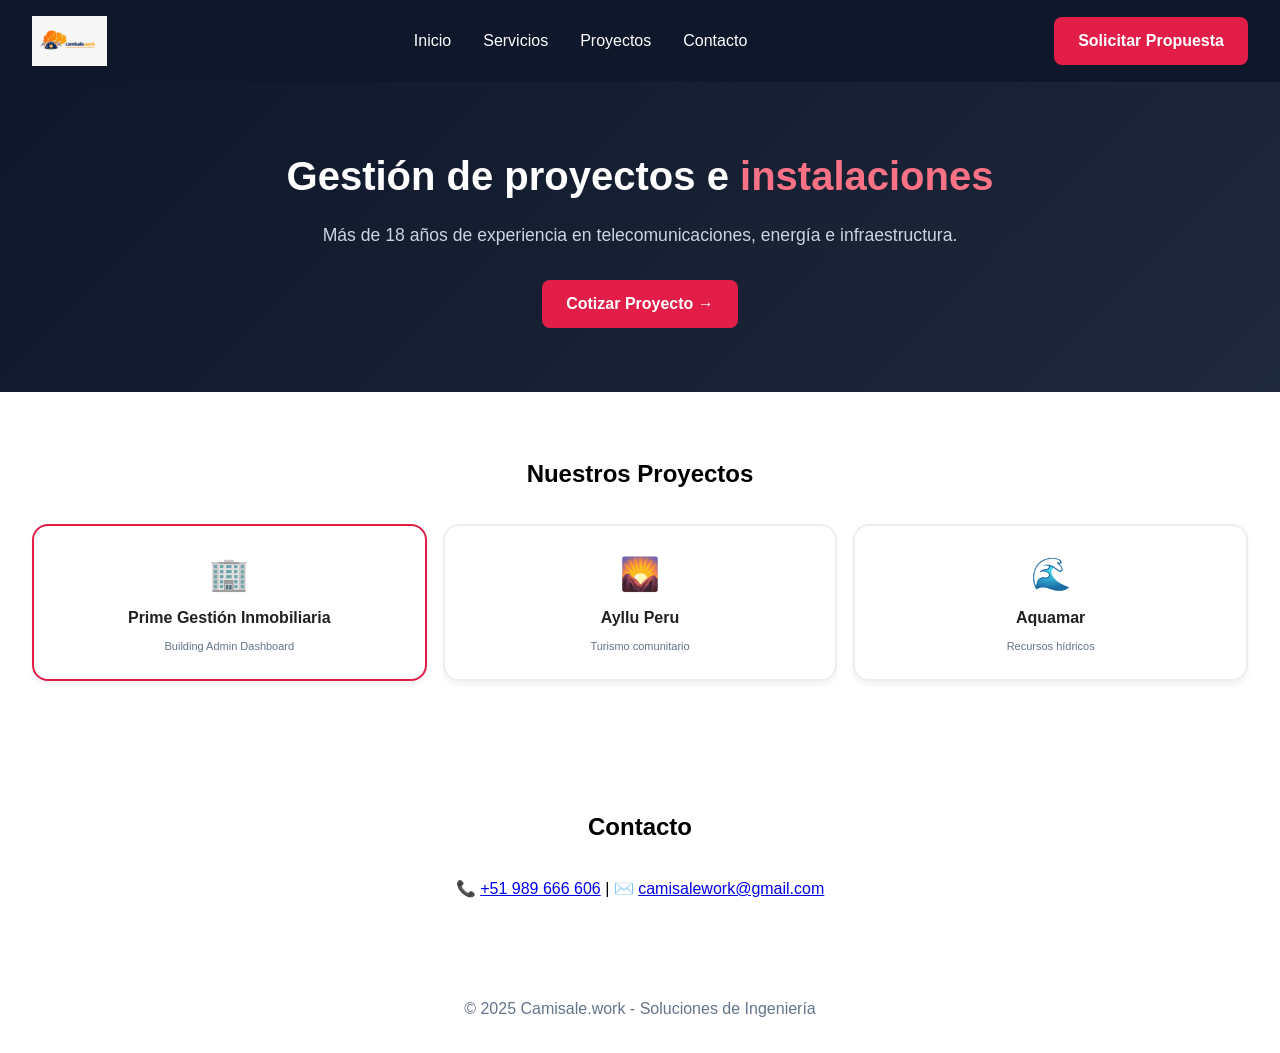
==== index.html @ f4c44f48 "Update Supabase URL and anon key in index.html" ====
<!DOCTYPE html>
<html lang="es">
<head>
    <meta charset="UTF-8">
    <meta name="viewport" content="width=device-width, initial-scale=1.0">
    <title>Camisale.work | Ingeniería y Consultoría</title>
    
    <script>
        const SUPABASE_URL = 'https://jvngqoqfregoqgrqojep.supabase.co';
        const SUPABASE_ANON_KEY = 'eyJhbGciOiJIUzI1NiIsInR5cCI6IkpXVCJ9.eyJpc3MiOiJzdXBhYmFzZSIsInJlZiI6Imp2bmdxb3FmcmVnb3FncnFvamVwIiwicm9sZSI6ImFub24iLCJpYXQiOjE3ODc4ODYxNDYsImV4cCI6MjEwMzQ2MjE0Nn0.fO7yDpC3pJrs6NSYGNqdN4oT_0IHiggTVTLudNkrqsc';
    </script>
    
    <style>
        * { margin: 0; padding: 0; box-sizing: border-box; }
        body { font-family: 'Segoe UI', Roboto, sans-serif; line-height: 1.5; }
        
        /* ============ LOGOS ============ */
        .logo-camisale {
            height: 50px;
            width: auto;
        }
        .logo-pgi {
            height: 40px;
            width: auto;
        }
        
        /* ============ CAMISALE HOMEPAGE ============ */
        #camisale-site { display: block; }
        
        .camisale-header {
            background: #0F172A;
            color: white;
            padding: 1rem 2rem;
            display: flex;
            justify-content: space-between;
            align-items: center;
            flex-wrap: wrap;
            gap: 1rem;
        }
        
        .camisale-nav {
            display: flex;
            gap: 2rem;
            list-style: none;
            flex-wrap: wrap;
        }
        
        .camisale-nav a {
            color: white;
            text-decoration: none;
            font-weight: 500;
        }
        
        .camisale-nav a:hover { color: #E11D48; }
        
        .camisale-hero {
            background: linear-gradient(135deg, #0F172A, #1E293B);
            color: white;
            padding: 4rem 2rem;
            text-align: center;
        }
        
        .camisale-hero h1 {
            font-size: 2.5rem;
            font-weight: 800;
            margin-bottom: 1rem;
        }
        
        .btn-camisale {
            display: inline-block;
            background: #E11D48;
            color: white;
            padding: 0.75rem 1.5rem;
            border-radius: 0.5rem;
            text-decoration: none;
            font-weight: 600;
            border: none;
            cursor: pointer;
            font-family: inherit;
        }
        
        .camisale-section {
            padding: 4rem 2rem;
            max-width: 1280px;
            margin: 0 auto;
        }
        
        .projects-hub {
            display: grid;
            grid-template-columns: repeat(auto-fit, minmax(200px, 1fr));
            gap: 1rem;
        }
        
        .project-link-card {
            background: white;
            border-radius: 1rem;
            padding: 1.5rem;
            box-shadow: 0 4px 6px rgba(0,0,0,0.05);
            text-decoration: none;
            color: #212121;
            display: flex;
            flex-direction: column;
            align-items: center;
            gap: 0.5rem;
            cursor: pointer;
            border: 2px solid #eeeeee;
            transition: transform 0.2s;
        }
        
        .project-link-card:hover {
            transform: translateY(-4px);
            border-color: #E11D48;
        }
        
        /* ============ PGI ADMIN ============ */
        #pgi-admin {
            display: none;
            background: #f8fafc;
            min-height: 100vh;
        }
        
        #pgi-admin.show { display: block; }
        
        #pgi-login {
            position: fixed;
            inset: 0;
            z-index: 9999;
            background: linear-gradient(135deg, #0d1445, #1a237e);
            display: flex;
            align-items: center;
            justify-content: center;
        }
        
        #pgi-login.hidden { display: none; }
        
        .pgi-login-card {
            background: white;
            border-radius: 20px;
            padding: 40px;
            width: 400px;
            max-width: 90vw;
            text-align: center;
        }
        
        .pgi-input-group { margin-bottom: 14px; text-align: left; }
        
        .pgi-input-group label {
            font-size: 12px;
            font-weight: 600;
            display: block;
            margin-bottom: 4px;
        }
        
        .pgi-input-group input, .pgi-input-group select {
            width: 100%;
            padding: 12px;
            border: 2px solid #e0e0e0;
            border-radius: 6px;
            font-size: 14px;
            font-family: inherit;
        }
        
        .btn-pgi {
            width: 100%;
            padding: 13px;
            background: linear-gradient(135deg, #1a237e, #E11D48);
            color: white;
            border: none;
            border-radius: 6px;
            font-size: 15px;
            font-weight: 600;
            cursor: pointer;
            font-family: inherit;
        }
        
        .pgi-topbar {
            background: white;
            padding: 0 24px;
            height: 65px;
            display: flex;
            align-items: center;
            justify-content: space-between;
            box-shadow: 0 1px 3px rgba(0,0,0,0.1);
        }
        
        .pgi-tabs {
            background: white;
            padding: 0 24px;
            display: flex;
            gap: 2px;
            border-bottom: 1px solid #eeeeee;
            overflow-x: auto;
        }
        
        .pgi-tab-btn {
            padding: 12px 16px;
            border: none;
            background: transparent;
            cursor: pointer;
            font-size: 13px;
            border-bottom: 3px solid transparent;
            white-space: nowrap;
            font-family: inherit;
        }
        
        .pgi-tab-btn.active {
            color: #1a237e;
            border-bottom-color: #1a237e;
            font-weight: 600;
        }
        
        .pgi-content {
            padding: 24px;
            max-width: 1300px;
            margin: 0 auto;
        }
        
        .pgi-tab-panel { display: none; }
        .pgi-tab-panel.active { display: block; }
        
        /* ============ PARKING TICKET SYSTEM ============ */
        .parking-container {
            display: flex;
            gap: 24px;
            flex-wrap: wrap;
        }
        
        .parking-diagram {
            flex: 1;
            min-width: 300px;
        }
        
        .parking-spots-grid {
            display: grid;
            grid-template-columns: repeat(5, 1fr);
            gap: 12px;
            margin-top: 16px;
        }
        
        .parking-spot {
            border-radius: 12px;
            padding: 20px 12px;
            text-align: center;
            cursor: pointer;
            transition: all 0.3s;
            position: relative;
            border: 3px solid transparent;
            min-height: 120px;
            display: flex;
            flex-direction: column;
            align-items: center;
            justify-content: center;
        }
        
        .parking-spot.free {
            background: #e8f5e9;
            border-color: #4caf50;
        }
        
        .parking-spot.reserved {
            background: #fff3e0;
            border-color: #ff9800;
        }
        
        .parking-spot.unavailable {
            background: #ffebee;
            border-color: #f44336;
        }
        
        .parking-spot:hover {
            transform: scale(1.05);
            box-shadow: 0 4px 12px rgba(0,0,0,0.15);
        }
        
        .spot-number {
            font-size: 24px;
            font-weight: 800;
            margin-bottom: 4px;
        }
        
        .spot-status {
            font-size: 11px;
            font-weight: 600;
            text-transform: uppercase;
            letter-spacing: 0.5px;
        }
        
        .spot-info {
            font-size: 10px;
            margin-top: 4px;
            text-align: center;
            line-height: 1.3;
        }
        
        .parking-form-panel {
            width: 350px;
            background: white;
            border-radius: 16px;
            padding: 24px;
            box-shadow: 0 4px 12px rgba(0,0,0,0.1);
            height: fit-content;
        }
        
        .legend {
            display: flex;
            gap: 16px;
            margin-bottom: 16px;
            flex-wrap: wrap;
        }
        
        .legend-item {
            display: flex;
            align-items: center;
            gap: 6px;
            font-size: 12px;
        }
        
        .legend-dot {
            width: 14px;
            height: 14px;
            border-radius: 4px;
            display: inline-block;
        }
        
        .legend-dot.free { background: #4caf50; }
        .legend-dot.reserved { background: #ff9800; }
        .legend-dot.unavailable { background: #f44336; }
        
        .modal-overlay {
            position: fixed;
            inset: 0;
            background: rgba(0,0,0,0.45);
            z-index: 1000;
            display: none;
            align-items: center;
            justify-content: center;
        }
        
        .modal-overlay.show { display: flex; }
        
        .modal {
            background: white;
            border-radius: 16px;
            padding: 24px;
            width: 420px;
            max-width: 92vw;
        }
        
        .supabase-status {
            display: flex;
            align-items: center;
            gap: 6px;
            font-size: 12px;
            padding: 6px 12px;
            border-radius: 20px;
            background: #f5f5f5;
        }
        
        .status-dot {
            width: 10px;
            height: 10px;
            border-radius: 50%;
            display: inline-block;
            animation: pulse 2s infinite;
        }
        
        .status-dot.online { background: #2e7d32; }
        .status-dot.offline { background: #c62828; }
        .status-dot.testing { background: #f57f17; }
        
        @keyframes pulse {
            0%, 100% { opacity: 1; }
            50% { opacity: 0.5; }
        }
        
        @media (max-width: 768px) {
            .parking-spots-grid { grid-template-columns: repeat(2, 1fr); }
            .parking-container { flex-direction: column; }
            .parking-form-panel { width: 100%; }
        }
    </style>
</head>
<body>

<!-- ============ CAMISALE HOMEPAGE ============ -->
<div id="camisale-site">
    <header class="camisale-header">
        <img src="camisale.jpg" alt="Camisale Logo" class="logo-camisale" onerror="this.style.display='none'; this.nextElementSibling.style.display='block';">
        <div style="display:none; font-size:1.8rem; font-weight:800; color:white;">Cami<span style="color:#E11D48;">Sale</span>.work</div>
        <ul class="camisale-nav">
            <li><a href="#inicio">Inicio</a></li>
            <li><a href="#servicios">Servicios</a></li>
            <li><a href="#proyectos">Proyectos</a></li>
            <li><a href="#contacto">Contacto</a></li>
        </ul>
        <a href="#contacto" class="btn-camisale">Solicitar Propuesta</a>
    </header>
    
    <section class="camisale-hero" id="inicio">
        <h1>Gestión de proyectos e <span style="color:#FB7185;">instalaciones</span></h1>
        <p style="color:#CBD5E1; font-size:1.1rem; max-width:700px; margin:0 auto 2rem;">
            Más de 18 años de experiencia en telecomunicaciones, energía e infraestructura.
        </p>
        <a href="#contacto" class="btn-camisale">Cotizar Proyecto →</a>
    </section>
    
    <section class="camisale-section" id="proyectos">
        <h2 style="text-align:center; margin-bottom:2rem;">Nuestros Proyectos</h2>
        <div class="projects-hub">
            <a href="#" class="project-link-card" onclick="showPGIAdmin(); return false;" style="border-color:#E11D48;">
                <div style="font-size:2rem;">🏢</div>
                <strong>Prime Gestión Inmobiliaria</strong>
                <span style="font-size:11px; color:#64748B;">Building Admin Dashboard</span>
            </a>
            <a href="#" class="project-link-card" onclick="alert('Proyecto en desarrollo'); return false;">
                <div style="font-size:2rem;">🌄</div>
                <strong>Ayllu Peru</strong>
                <span style="font-size:11px; color:#64748B;">Turismo comunitario</span>
            </a>
            <a href="#" class="project-link-card" onclick="alert('Proyecto en desarrollo'); return false;">
                <div style="font-size:2rem;">🌊</div>
                <strong>Aquamar</strong>
                <span style="font-size:11px; color:#64748B;">Recursos hídricos</span>
            </a>
        </div>
    </section>
    
    <section class="camisale-section" id="contacto">
        <h2 style="text-align:center; margin-bottom:2rem;">Contacto</h2>
        <p style="text-align:center;">
            📞 <a href="tel:+51989666606">+51 989 666 606</a> | 
            ✉️ <a href="mailto:camisalework@gmail.com">camisalework@gmail.com</a>
        </p>
    </section>
    
    <footer style="text-align:center; padding:2rem; color:#64748B;">
        <p>© 2025 Camisale.work - Soluciones de Ingeniería</p>
    </footer>
</div>

<!-- ============ PGI BUILDING ADMIN ============ -->
<div id="pgi-admin">
    <!-- Login -->
    <div id="pgi-login" class="hidden">
        <div class="pgi-login-card">
            <img src="buildadmin/PGI-300x124.png" alt="PGI Logo" class="logo-pgi" style="margin: 0 auto 16px; display:block;" onerror="this.style.display='none'; this.nextElementSibling.style.display='block';">
            <div style="display:none; font-size:1.5rem; font-weight:800; color:#1a237e; margin-bottom:16px;">Prime<span style="color:#E11D48;">Gestión</span> Inmobiliaria</div>
            <p style="color:#757575; font-size:14px; margin-bottom:20px;">Building Admin Dashboard</p>
            
            <div class="pgi-input-group">
                <label>Usuario</label>
                <input type="text" id="pgi-username" value="admin">
            </div>
            <div class="pgi-input-group">
                <label>Contraseña</label>
                <input type="password" id="pgi-password" value="admin123">
            </div>
            <button class="btn-pgi" onclick="handlePGILogin()">Ingresar</button>
            
            <p style="font-size:11px; color:#9e9e9e; margin-top:12px;">Powered by camisale.work</p>
            
            <div class="supabase-status" style="margin-top:16px; justify-content:center;">
                <span class="status-dot testing" id="pgi-login-status-dot"></span>
                <span id="pgi-login-status-text">Verificando Supabase...</span>
            </div>
        </div>
    </div>
    
    <!-- Dashboard -->
    <div id="pgi-dashboard" class="hidden">
        <div class="pgi-topbar">
            <div style="display:flex; align-items:center; gap:12px;">
                <img src="buildadmin/PGI-300x124.png" alt="PGI Logo" class="logo-pgi" onerror="this.style.display='none'; this.nextElementSibling.style.display='block';">
                <div style="display:none; font-weight:700; color:#1a237e;">Prime<span style="color:#E11D48;">Gestión</span></div>
            </div>
            <div style="display:flex; align-items:center; gap:12px;">
                <div class="supabase-status">
                    <span class="status-dot testing" id="pgi-admin-status-dot"></span>
                    <span id="pgi-admin-status-text">Verificando...</span>
                </div>
                <span id="pgi-user-name" style="font-size:13px;"></span>
                <button onclick="logoutPGI()" style="padding:7px 14px; border:1px solid #e0e0e0; border-radius:6px; background:white; cursor:pointer;">Salir</button>
            </div>
        </div>
        
        <div class="pgi-tabs">
            <button class="pgi-tab-btn active" onclick="switchPGITab('dashboard')">📊 Dashboard</button>
            <button class="pgi-tab-btn" onclick="switchPGITab('parking')">🅿️ Parking</button>
            <button class="pgi-tab-btn" onclick="switchPGITab('tickets')">🎫 Tickets</button>
            <button class="pgi-tab-btn" onclick="switchPGITab('users')">👥 Usuarios</button>
            <button class="pgi-tab-btn" onclick="switchPGITab('reports')">📈 KPIs</button>
            <button class="pgi-tab-btn" onclick="syncToSupabase()">🔄 Sync</button>
        </div>
        
        <div class="pgi-content">
            <!-- Dashboard -->
            <div class="pgi-tab-panel active" id="pgi-tab-dashboard">
                <div style="display:grid; grid-template-columns:repeat(auto-fit, minmax(180px,1fr)); gap:14px; margin-bottom:20px;" id="pgi-dashboard-kpis"></div>
            </div>
            
            <!-- Parking -->
            <div class="pgi-tab-panel" id="pgi-tab-parking">
                <div class="parking-container">
                    <div class="parking-diagram">
                        <div style="display:flex; justify-content:space-between; align-items:center;">
                            <h3 style="font-size:18px; color:#1a237e;">🅿️ Estacionamiento de Visitas</h3>
                            <button onclick="openParkingReservation()" style="background:#1a237e; color:white; border:none; padding:10px 18px; border-radius:6px; cursor:pointer; font-weight:600;">+ Nueva Reserva</button>
                        </div>
                        
                        <div class="legend" style="margin-top:16px;">
                            <div class="legend-item"><span class="legend-dot free"></span> Libre</div>
                            <div class="legend-item"><span class="legend-dot reserved"></span> Reservado</div>
                            <div class="legend-item"><span class="legend-dot unavailable"></span> No disponible</div>
                        </div>
                        
                        <div class="parking-spots-grid" id="pgi-parking-grid"></div>
                    </div>
                    
                    <div class="parking-form-panel" id="parking-info-panel">
                        <h4 style="margin-bottom:12px; color:#1a237e;">📋 Información del Puesto</h4>
                        <p style="color:#757575; font-size:13px;">Haz click en un puesto para ver detalles o en "Nueva Reserva" para crear una.</p>
                    </div>
                </div>
            </div>
            
            <!-- Tickets -->
            <div class="pgi-tab-panel" id="pgi-tab-tickets">
                <button onclick="openPGITicketModal()" style="margin-bottom:12px; background:#1a237e; color:white; border:none; padding:8px 16px; border-radius:6px; cursor:pointer;">+ Nuevo Ticket</button>
                <div style="overflow-x:auto;">
                    <table style="width:100%; border-collapse:collapse; font-size:12px;">
                        <thead>
                            <tr style="background:#f5f5f5;">
                                <th style="padding:10px; text-align:left;">ID</th>
                                <th style="padding:10px; text-align:left;">Título</th>
                                <th style="padding:10px; text-align:left;">Estado</th>
                                <th style="padding:10px; text-align:left;">Acción</th>
                            </tr>
                        </thead>
                        <tbody id="pgi-tickets-tbody"></tbody>
                    </table>
                </div>
            </div>
            
            <!-- Usuarios -->
            <div class="pgi-tab-panel" id="pgi-tab-users">
                <button onclick="openPGIUserModal()" style="margin-bottom:12px; background:#1a237e; color:white; border:none; padding:8px 16px; border-radius:6px; cursor:pointer;">+ Agregar Usuario</button>
                <button onclick="exportCSV()" style="margin-bottom:12px; margin-left:8px; background:#2e7d32; color:white; border:none; padding:8px 16px; border-radius:6px; cursor:pointer;">📥 Exportar CSV</button>
                <div style="overflow-x:auto;">
                    <table style="width:100%; border-collapse:collapse; font-size:12px;">
                        <thead>
                            <tr style="background:#f5f5f5;">
                                <th style="padding:10px; text-align:left;">Usuario</th>
                                <th style="padding:10px; text-align:left;">Nombre</th>
                                <th style="padding:10px; text-align:left;">Rol</th>
                                <th style="padding:10px; text-align:left;">Acción</th>
                            </tr>
                        </thead>
                        <tbody id="pgi-users-tbody"></tbody>
                    </table>
                </div>
            </div>
            
            <!-- KPIs -->
            <div class="pgi-tab-panel" id="pgi-tab-reports">
                <div style="display:grid; grid-template-columns:repeat(auto-fit, minmax(180px,1fr)); gap:14px;" id="pgi-owner-kpis"></div>
            </div>
        </div>
    </div>
</div>

<!-- Modal -->
<div class="modal-overlay" id="pgi-modal-overlay">
    <div class="modal" id="pgi-modal-content"></div>
</div>

<script>
// ============ STATE ============
let pgiState = {
    users: [
        { id:'u1', username:'admin', password:'admin123', name:'Administrador', role:'admin', building:'all', status:'active' },
        { id:'u2', username:'owner', password:'owner123', name:'Propietario', role:'owner', building:'all', status:'active' },
        { id:'u3', username:'jdoe', password:'jdoe123', name:'John Doe', role:'worker', building:'Torre A', status:'active' },
    ],
    buildings: ['Torre A', 'Torre B', 'Torre C', 'Torre D'],
    parking: [
        { id:'pv1', number:'V-01', status:'free', department:'', time:'', person:'' },
        { id:'pv2', number:'V-02', status:'free', department:'', time:'', person:'' },
        { id:'pv3', number:'V-03', status:'free', department:'', time:'', person:'' },
        { id:'pv4', number:'V-04', status:'free', department:'', time:'', person:'' },
        { id:'pv5', number:'V-05', status:'free', department:'', time:'', person:'' },
    ],
    tickets: [
        { id:'T-1001', title:'Fuga de agua', status:'open', priority:'urgent', sla_status:'warning' },
        { id:'T-1002', title:'Ascensor dañado', status:'in-progress', priority:'high', sla_status:'ok' },
    ],
    currentUser: null,
    currentTab: 'dashboard',
    nextTicketId: 1003,
    nextUserId: 10,
};

// ============ NAVEGACIÓN ============
function showPGIAdmin() {
    document.getElementById('camisale-site').style.display = 'none';
    document.getElementById('pgi-admin').classList.add('show');
    document.getElementById('pgi-login').classList.remove('hidden');
    document.getElementById('pgi-dashboard').classList.add('hidden');
    testSupabaseConnection();
}

function logoutPGI() {
    pgiState.currentUser = null;
    document.getElementById('pgi-login').classList.remove('hidden');
    document.getElementById('pgi-dashboard').classList.add('hidden');
    document.getElementById('camisale-site').style.display = 'block';
    document.getElementById('pgi-admin').classList.remove('show');
}

// ============ LOGIN ============
function handlePGILogin() {
    const username = document.getElementById('pgi-username').value.trim();
    const password = document.getElementById('pgi-password').value.trim();
    const user = pgiState.users.find(u => u.username === username && u.password === password);
    
    if (user) {
        pgiState.currentUser = user;
        document.getElementById('pgi-login').classList.add('hidden');
        document.getElementById('pgi-dashboard').classList.remove('hidden');
        document.getElementById('pgi-user-name').textContent = user.name;
        renderPGIAll();
        testSupabaseConnection();
    } else {
        alert('Credenciales inválidas');
    }
}

// ============ SUPABASE ============
async function testSupabaseConnection() {
    console.log('🔍 Probando conexión a Supabase...');
    updateSupabaseStatus('testing');
    
    try {
        const response = await fetch(`${SUPABASE_URL}/rest/v1/users?select=count`, {
            method: 'GET',
            headers: {
                'apikey': SUPABASE_ANON_KEY,
                'Authorization': `Bearer ${SUPABASE_ANON_KEY}`,
                'Content-Type': 'application/json'
            }
        });
        
        if (response.ok) {
            const data = await response.json();
            console.log('✅ Supabase conectado. Usuarios:', data[0]?.count || 0);
            updateSupabaseStatus('online');
        } else {
            console.error('❌ Error:', response.status);
            updateSupabaseStatus('offline');
        }
    } catch (error) {
        console.error('❌ Error de conexión:', error);
        updateSupabaseStatus('offline');
    }
}

function updateSupabaseStatus(status) {
    const dots = document.querySelectorAll('.status-dot');
    const texts = document.querySelectorAll('[id$="-status-text"]');
    
    dots.forEach(dot => {
        dot.className = 'status-dot ' + status;
    });
    
    const messages = {
        online: '🟢 Supabase: Online',
        offline: '🔴 Supabase: Offline',
        testing: '🟡 Supabase: Verificando...'
    };
    
    texts.forEach(text => {
        text.textContent = messages[status] || 'Supabase: Desconocido';
    });
}

// ============ RENDER ============
function renderPGIAll() {
    renderPGIDashboard();
    renderPGIParking();
    renderPGITickets();
    renderPGIUsers();
    renderPGIKPIs();
}

function renderPGIDashboard() {
    const openTickets = pgiState.tickets.filter(t => t.status === 'open' || t.status === 'in-progress').length;
    const totalParking = pgiState.parking.length;
    const freeParking = pgiState.parking.filter(p => p.status === 'free').length;
    const reservedParking = pgiState.parking.filter(p => p.status === 'reserved').length;
    
    document.getElementById('pgi-dashboard-kpis').innerHTML = `
        <div style="background:white; border-radius:10px; padding:16px; box-shadow:0 1px 3px rgba(0,0,0,0.1);">
            <div style="font-size:24px; font-weight:700; color:#1a237e;">${openTickets}</div>
            <div style="font-size:12px; color:#757575;">🎫 Tickets abiertos</div>
        </div>
        <div style="background:white; border-radius:10px; padding:16px; box-shadow:0 1px 3px rgba(0,0,0,0.1);">
            <div style="font-size:24px; font-weight:700; color:#1a237e;">${freeParking}/${totalParking}</div>
            <div style="font-size:12px; color:#757575;">🅿️ Parking libre</div>
        </div>
        <div style="background:white; border-radius:10px; padding:16px; box-shadow:0 1px 3px rgba(0,0,0,0.1);">
            <div style="font-size:24px; font-weight:700; color:#1a237e;">${reservedParking}</div>
            <div style="font-size:12px; color:#757575;">📅 Reservas activas</div>
        </div>
        <div style="background:white; border-radius:10px; padding:16px; box-shadow:0 1px 3px rgba(0,0,0,0.1);">
            <div style="font-size:24px; font-weight:700; color:#1a237e;">${pgiState.users.length}</div>
            <div style="font-size:12px; color:#757575;">👥 Usuarios</div>
        </div>
    `;
}

function renderPGIParking() {
    const grid = document.getElementById('pgi-parking-grid');
    grid.innerHTML = pgiState.parking.map(spot => {
        const statusLabel = spot.status === 'free' ? 'Libre' : spot.status === 'reserved' ? 'Reservado' : 'No disponible';
        const infoHTML = spot.status === 'reserved' && spot.person ? 
            `<div class="spot-info">
                <strong>${spot.department}</strong><br>
                ${spot.time}<br>
                ${spot.person}
            </div>` : '';
        
        return `
            <div class="parking-spot ${spot.status}" onclick="showParkingInfo('${spot.id}')">
                <div class="spot-number">${spot.number}</div>
                <div class="spot-status">${statusLabel}</div>
                ${infoHTML}
            </div>
        `;
    }).join('');
}

function showParkingInfo(spotId) {
    const spot = pgiState.parking.find(s => s.id === spotId);
    const panel = document.getElementById('parking-info-panel');
    
    if (spot.status === 'reserved' && spot.person) {
        panel.innerHTML = `
            <h4 style="margin-bottom:12px; color:#1a237e;">📋 Información del Puesto ${spot.number}</h4>
            <div style="background:#fff3e0; border-radius:8px; padding:16px;">
                <p><strong>Estado:</strong> <span style="color:#ff9800;">Reservado</span></p>
                <p><strong>Departamento:</strong> ${spot.department}</p>
                <p><strong>Horario:</strong> ${spot.time}</p>
                <p><strong>Persona:</strong> ${spot.person}</p>
            </div>
            <button onclick="releaseParkingSpot('${spot.id}')" style="margin-top:12px; width:100%; background:#c62828; color:white; border:none; padding:10px; border-radius:6px; cursor:pointer;">Liberar Reserva</button>
        `;
    } else if (spot.status === 'unavailable') {
        panel.innerHTML = `
            <h4 style="margin-bottom:12px; color:#1a237e;">📋 Puesto ${spot.number}</h4>
            <div style="background:#ffebee; border-radius:8px; padding:16px;">
                <p><strong>Estado:</strong> <span style="color:#f44336;">No disponible</span></p>
                <p style="font-size:13px; color:#757575;">Este puesto está temporalmente fuera de servicio.</p>
            </div>
        `;
    } else {
        panel.innerHTML = `
            <h4 style="margin-bottom:12px; color:#1a237e;">📋 Puesto ${spot.number}</h4>
            <div style="background:#e8f5e9; border-radius:8px; padding:16px;">
                <p><strong>Estado:</strong> <span style="color:#4caf50;">Libre</span></p>
                <p style="font-size:13px; color:#757575;">Disponible para reserva.</p>
            </div>
            <button onclick="openParkingReservation('${spot.id}')" style="margin-top:12px; width:100%; background:#1a237e; color:white; border:none; padding:10px; border-radius:6px; cursor:pointer;">Reservar este puesto</button>
        `;
    }
}

function releaseParkingSpot(spotId) {
    const spot = pgiState.parking.find(s => s.id === spotId);
    if (spot) {
        spot.status = 'free';
        spot.department = '';
        spot.time = '';
        spot.person = '';
        renderPGIParking();
        renderPGIDashboard();
        showParkingInfo(spotId);
    }
}

function openParkingReservation(spotId) {
    const modal = document.getElementById('pgi-modal-overlay');
    const content = document.getElementById('pgi-modal-content');
    
    content.innerHTML = `
        <h3 style="margin-bottom:16px; color:#1a237e;">🅿️ Nueva Reserva de Estacionamiento</h3>
        <div style="margin-bottom:12px;">
            <label style="font-size:12px; font-weight:600; display:block; margin-bottom:4px;">Puesto</label>
            <select id="parking-spot-select" style="width:100%; padding:10px; border:2px solid #e0e0e0; border-radius:6px; font-family:inherit;">
                ${pgiState.parking.filter(s => s.status === 'free').map(s => 
                    `<option value="${s.id}" ${s.id === spotId ? 'selected' : ''}>${s.number} (Libre)</option>`
                ).join('')}
            </select>
        </div>
        <div style="margin-bottom:12px;">
            <label style="font-size:12px; font-weight:600; display:block; margin-bottom:4px;">Departamento</label>
            <input type="text" id="parking-department" placeholder="Ej: 502, PH-A, etc." style="width:100%; padding:10px; border:2px solid #e0e0e0; border-radius:6px; font-family:inherit;">
        </div>
        <div style="margin-bottom:12px;">
            <label style="font-size:12px; font-weight:600; display:block; margin-bottom:4px;">Horario de Reserva</label>
            <input type="text" id="parking-time" placeholder="Ej: 14:00 - 18:00" style="width:100%; padding:10px; border:2px solid #e0e0e0; border-radius:6px; font-family:inherit;">
        </div>
        <div style="margin-bottom:12px;">
            <label style="font-size:12px; font-weight:600; display:block; margin-bottom:4px;">Nombre de la Persona</label>
            <input type="text" id="parking-person" placeholder="Nombre completo" style="width:100%; padding:10px; border:2px solid #e0e0e0; border-radius:6px; font-family:inherit;">
        </div>
        <div style="display:flex; gap:8px; justify-content:flex-end; margin-top:16px;">
            <button onclick="closeModal()" style="padding:10px 16px; border:1px solid #e0e0e0; border-radius:6px; background:white; cursor:pointer;">Cancelar</button>
            <button onclick="createParkingReservation()" style="padding:10px 16px; background:#1a237e; color:white; border:none; border-radius:6px; cursor:pointer;">Crear Reserva</button>
        </div>
    `;
    modal.classList.add('show');
}

function createParkingReservation() {
    const spotId = document.getElementById('parking-spot-select').value;
    const department = document.getElementById('parking-department').value;
    const time = document.getElementById('parking-time').value;
    const person = document.getElementById('parking-person').value;
    
    if (!department || !time || !person) {
        alert('Por favor completa todos los campos');
        return;
    }
    
    const spot = pgiState.parking.find(s => s.id === spotId);
    if (spot) {
        spot.status = 'reserved';
        spot.department = department;
        spot.time = time;
        spot.person = person;
        
        closeModal();
        renderPGIParking();
        renderPGIDashboard();
        showParkingInfo(spotId);
    }
}

function closeModal() {
    document.getElementById('pgi-modal-overlay').classList.remove('show');
}

// ============ TABS ============
function switchPGITab(tab) {
    pgiState.currentTab = tab;
    document.querySelectorAll('.pgi-tab-panel').forEach(p => p.classList.remove('active'));
    document.querySelectorAll('.pgi-tab-btn').forEach(b => b.classList.remove('active'));
    document.getElementById('pgi-tab-' + tab).classList.add('active');
    event.target.classList.add('active');
}

// ============ TICKETS ============
function renderPGITickets() {
    document.getElementById('pgi-tickets-tbody').innerHTML = pgiState.tickets.map(t => `
        <tr style="border-bottom:1px solid #eeeeee;">
            <td style="padding:10px;">${t.id}</td>
            <td style="padding:10px;">${t.title}</td>
            <td style="padding:10px;">${t.status}</td>
            <td style="padding:10px;"><button onclick="deletePGITicket('${t.id}')" style="background:#c62828;color:white;border:none;padding:4px 8px;border-radius:4px;cursor:pointer;">✕</button></td>
        </tr>
    `).join('');
}

function openPGITicketModal() {
    const modal = document.getElementById('pgi-modal-overlay');
    const content = document.getElementById('pgi-modal-content');
    content.innerHTML = `
        <h3 style="margin-bottom:16px;">🎫 Nuevo Ticket</h3>
        <div style="margin-bottom:12px;"><label style="font-size:12px;font-weight:600;display:block;">Título</label><input type="text" id="pgi-ticket-title" style="width:100%;padding:10px;border:2px solid #e0e0e0;border-radius:6px;"></div>
        <button onclick="submitPGITicket()" style="background:#1a237e;color:white;border:none;padding:10px 20px;border-radius:6px;cursor:pointer;">Crear Ticket</button>
    `;
    modal.classList.add('show');
}

function submitPGITicket() {
    const title = document.getElementById('pgi-ticket-title').value;
    pgiState.tickets.push({
        id: 'T-' + (pgiState.nextTicketId++),
        title,
        status: 'open',
        priority: 'medium',
        sla_status: 'ok'
    });
    closeModal();
    renderPGITickets();
    renderPGIDashboard();
}

function deletePGITicket(id) {
    pgiState.tickets = pgiState.tickets.filter(t => t.id !== id);
    renderPGITickets();
    renderPGIDashboard();
}

// ============ USUARIOS ============
function renderPGIUsers() {
    document.getElementById('pgi-users-tbody').innerHTML = pgiState.users.map(u => `
        <tr style="border-bottom:1px solid #eeeeee;">
            <td style="padding:10px;">${u.username}</td>
            <td style="padding:10px;">${u.name}</td>
            <td style="padding:10px;">${u.role}</td>
            <td style="padding:10px;"><button onclick="deletePGIUser('${u.id}')" style="background:#c62828;color:white;border:none;padding:4px 8px;border-radius:4px;cursor:pointer;">✕</button></td>
        </tr>
    `).join('');
}

function openPGIUserModal() {
    const modal = document.getElementById('pgi-modal-overlay');
    const content = document.getElementById('pgi-modal-content');
    content.innerHTML = `
        <h3 style="margin-bottom:16px;">👥 Nuevo Usuario</h3>
        <div style="margin-bottom:12px;"><label style="font-size:12px;font-weight:600;display:block;">Usuario</label><input type="text" id="pgi-new-username" style="width:100%;padding:10px;border:2px solid #e0e0e0;border-radius:6px;"></div>
        <div style="margin-bottom:12px;"><label style="font-size:12px;font-weight:600;display:block;">Contraseña</label><input type="password" id="pgi-new-password" style="width:100%;padding:10px;border:2px solid #e0e0e0;border-radius:6px;"></div>
        <div style="margin-bottom:12px;"><label style="font-size:12px;font-weight:600;display:block;">Nombre</label><input type="text" id="pgi-new-name" style="width:100%;padding:10px;border:2px solid #e0e0e0;border-radius:6px;"></div>
        <div style="margin-bottom:12px;"><label style="font-size:12px;font-weight:600;display:block;">Rol</label><select id="pgi-new-role" style="width:100%;padding:10px;border:2px solid #e0e0e0;border-radius:6px;"><option value="worker">Trabajador</option><option value="owner">Propietario</option><option value="admin">Administrador</option></select></div>
        <button onclick="submitPGIUser()" style="background:#1a237e;color:white;border:none;padding:10px 20px;border-radius:6px;cursor:pointer;">Crear Usuario</button>
    `;
    modal.classList.add('show');
}

function submitPGIUser() {
    const username = document.getElementById('pgi-new-username').value;
    const password = document.getElementById('pgi-new-password').value;
    const name = document.getElementById('pgi-new-name').value;
    const role = document.getElementById('pgi-new-role').value;
    pgiState.users.push({
        id: 'u' + (pgiState.nextUserId++),
        username,
        password,
        name,
        role,
        building: 'all',
        status: 'active'
    });
    closeModal();
    renderPGIUsers();
}

function deletePGIUser(id) {
    pgiState.users = pgiState.users.filter(u => u.id !== id);
    renderPGIUsers();
}

// ============ KPIs ============
function renderPGIKPIs() {
    const total = pgiState.tickets.length;
    const freeParking = pgiState.parking.filter(p => p.status === 'free').length;
    const reservedParking = pgiState.parking.filter(p => p.status === 'reserved').length;
    
    document.getElementById('pgi-owner-kpis').innerHTML = `
        <div style="background:white; border-radius:10px; padding:16px; box-shadow:0 1px 3px rgba(0,0,0,0.1);">
            <div style="font-size:24px; font-weight:700; color:#1a237e;">${total}</div>
            <div style="font-size:12px; color:#757575;">Tickets totales</div>
        </div>
        <div style="background:white; border-radius:10px; padding:16px; box-shadow:0 1px 3px rgba(0,0,0,0.1);">
            <div style="font-size:24px; font-weight:700; color:#1a237e;">${reservedParking}</div>
            <div style="font-size:12px; color:#757575;">Reservas de parking</div>
        </div>
        <div style="background:white; border-radius:10px; padding:16px; box-shadow:0 1px 3px rgba(0,0,0,0.1);">
            <div style="font-size:24px; font-weight:700; color:#1a237e;">${freeParking}</div>
            <div style="font-size:12px; color:#757575;">Puestos libres</div>
        </div>
    `;
}

// ============ SYNC ============
async function syncToSupabase() {
    console.log('🔄 Sincronizando con Supabase...');
    updateSupabaseStatus('testing');
    
    try {
        for (const user of pgiState.users) {
            await fetch(`${SUPABASE_URL}/rest/v1/users`, {
                method: 'POST',
                headers: {
                    'apikey': SUPABASE_ANON_KEY,
                    'Authorization': `Bearer ${SUPABASE_ANON_KEY}`,
                    'Content-Type': 'application/json',
                    'Prefer': 'return=minimal'
                },
                body: JSON.stringify({
                    username: user.username,
                    password_hash: user.password,
                    full_name: user.name,
                    role: user.role,
                    building: user.building,
                    status: user.status
                })
            });
        }
        updateSupabaseStatus('online');
        alert('✅ Sincronización completada');
    } catch (error) {
        updateSupabaseStatus('offline');
        alert('❌ Error en sincronización');
    }
}

// ============ EXPORT CSV ============
async function exportCSV() {
    try {
        const response = await fetch(`${SUPABASE_URL}/rest/v1/users?select=*`, {
            method: 'GET',
            headers: {
                'apikey': SUPABASE_ANON_KEY,
                'Authorization': `Bearer ${SUPABASE_ANON_KEY}`,
                'Content-Type': 'application/json'
            }
        });
        const users = await response.json();
        
        let csv = 'Username,Nombre,Rol,Edificio,Estado\n';
        users.forEach(u => {
            csv += `${u.username},${u.full_name},${u.role},${u.building},${u.status}\n`;
        });
        
        const blob = new Blob([csv], { type: 'text/csv;charset=utf-8;' });
        const url = URL.createObjectURL(blob);
        const a = document.createElement('a');
        a.href = url;
        a.download = 'usuarios_pgi.csv';
        a.click();
        URL.revokeObjectURL(url);
    } catch (error) {
        alert('Error exportando CSV');
    }
}

// Close modal on click outside
document.getElementById('pgi-modal-overlay').addEventListener('click', function(e) {
    if (e.target === this) {
        this.classList.remove('show');
    }
});

// ============ INIT ============
document.getElementById('camisale-site').style.display = 'block';
document.getElementById('pgi-admin').classList.remove('show');
document.getElementById('pgi-login').classList.add('hidden');
document.getElementById('pgi-dashboard').classList.add('hidden');

testSupabaseConnection();
setInterval(testSupabaseConnection, 60000);
</script>

</body>
</html>
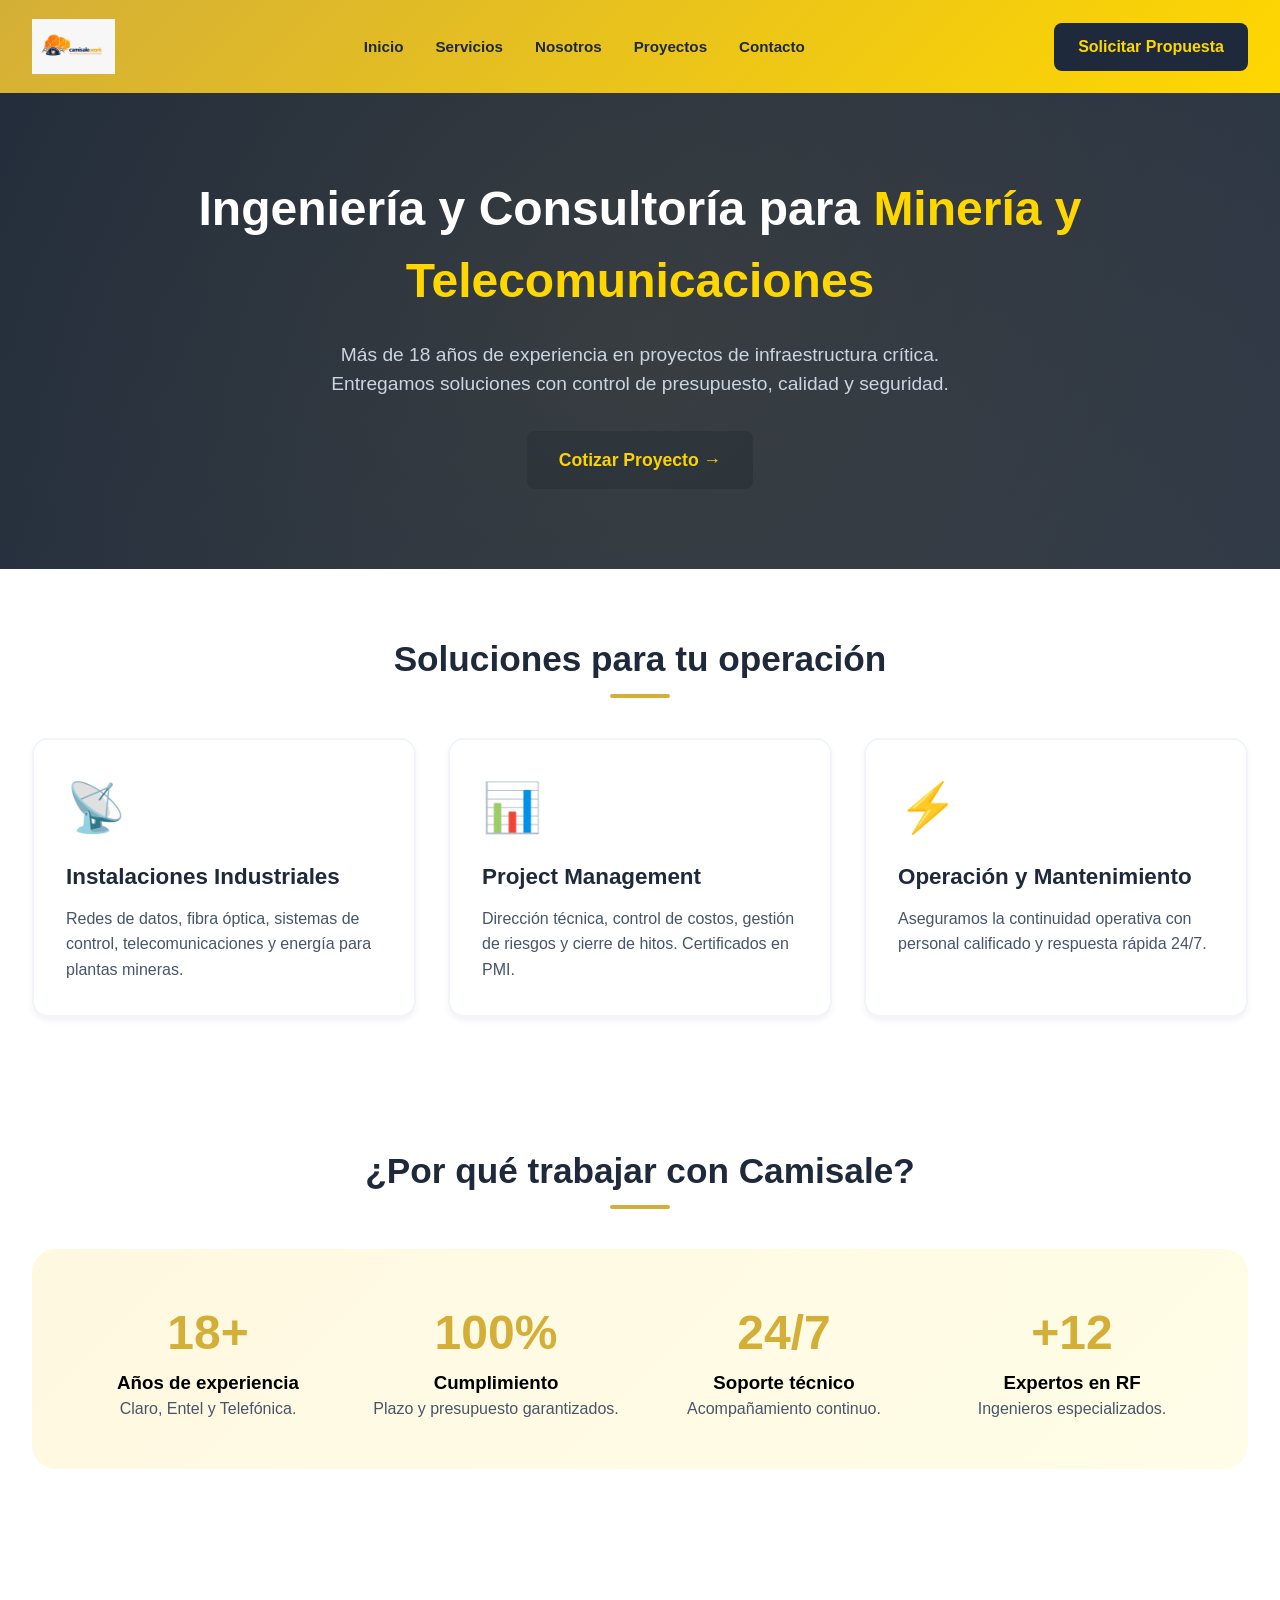
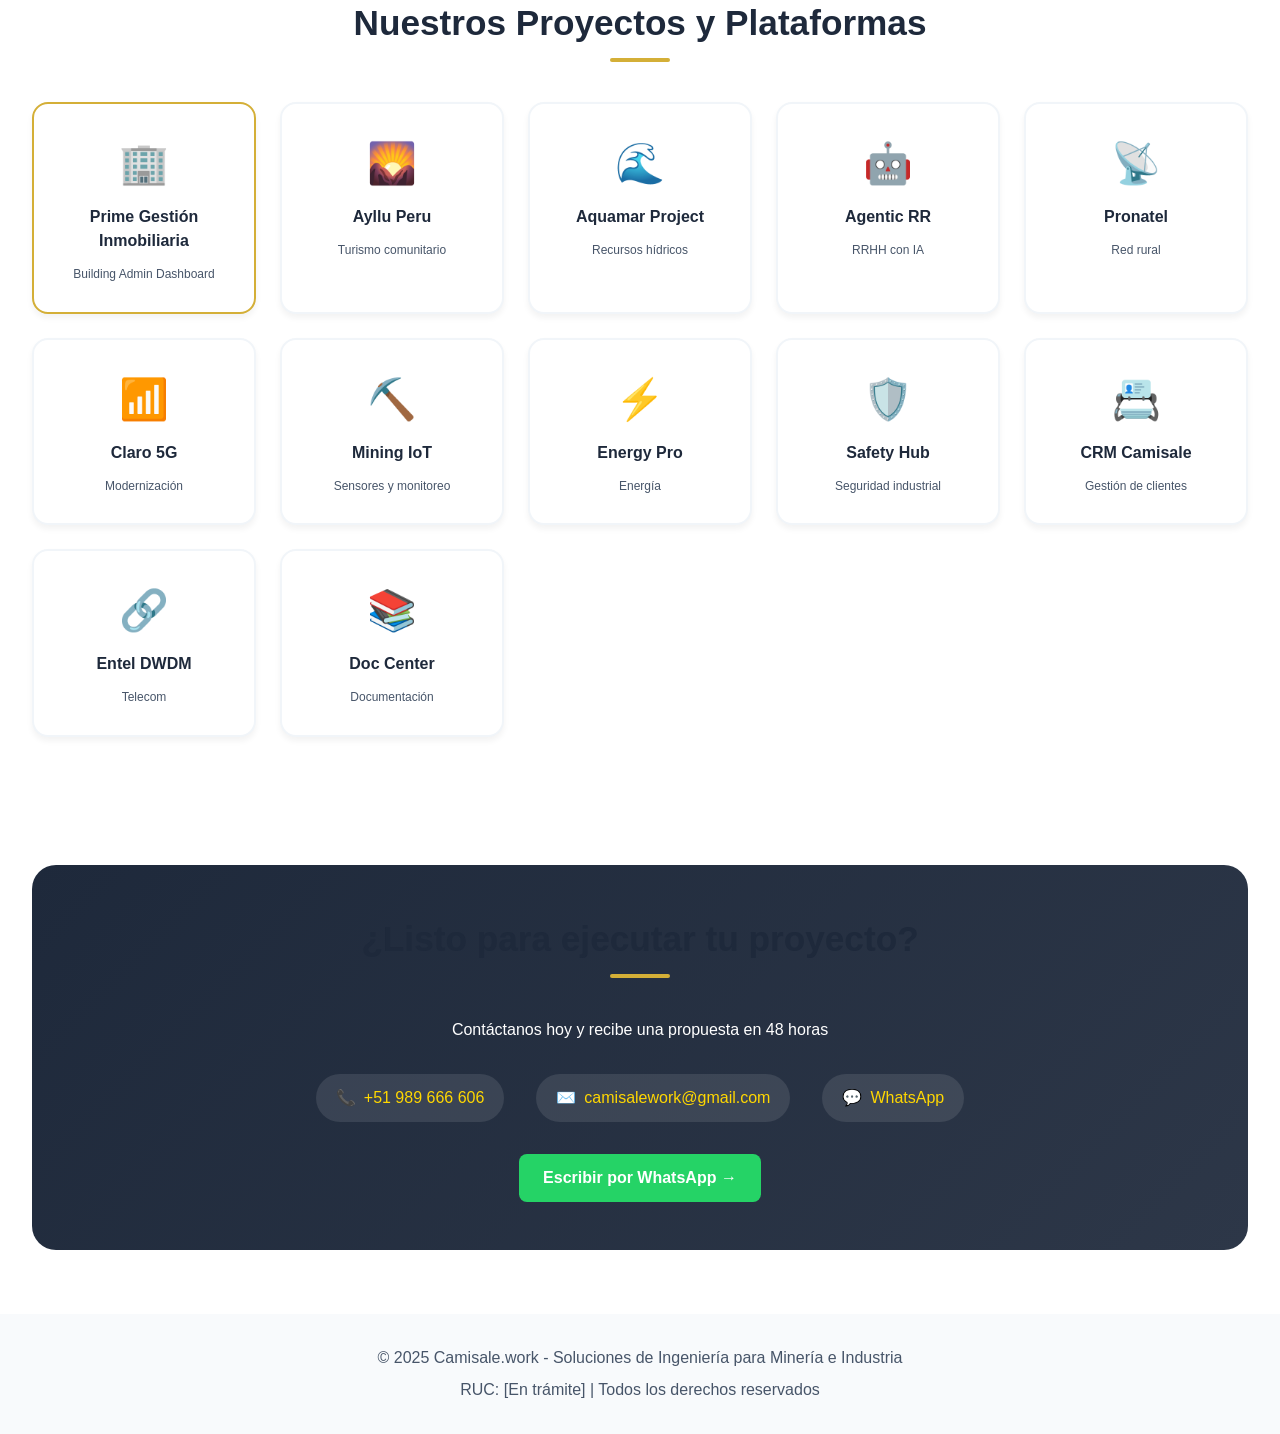
==== commit 1732c353: "Update print statement from 'Hello' to 'Goodbye'" ====
--- a/index.html
+++ b/index.html
@@ -14,29 +14,50 @@
         * { margin: 0; padding: 0; box-sizing: border-box; }
         body { font-family: 'Segoe UI', Roboto, sans-serif; line-height: 1.5; }
         
-        /* ============ LOGOS ============ */
-        .logo-camisale {
-            height: 50px;
-            width: auto;
-        }
-        .logo-pgi {
-            height: 40px;
-            width: auto;
+        /* ============ CAMISALE COLORS ============ */
+        :root {
+            --camisale-gold: #D4AF37;
+            --camisale-gold-light: #FFD700;
+            --camisale-dark: #1E293B;
+            --camisale-gray: #475569;
+            --camisale-white: #FFFFFF;
+            
+            --pgi-navy: #0A192F;
+            --pgi-navy-light: #1a365d;
+            --pgi-gray: #4A5568;
+            --pgi-white: #FFFFFF;
+            --pgi-accent: #E11D48;
         }
         
         /* ============ CAMISALE HOMEPAGE ============ */
-        #camisale-site { display: block; }
+        #camisale-site { display: block; background: var(--camisale-white); }
         
         .camisale-header {
-            background: #0F172A;
-            color: white;
-            padding: 1rem 2rem;
+            background: linear-gradient(135deg, var(--camisale-gold) 0%, var(--camisale-gold-light) 100%);
+            padding: 1.2rem 2rem;
             display: flex;
             justify-content: space-between;
             align-items: center;
             flex-wrap: wrap;
             gap: 1rem;
-        }
+            box-shadow: 0 2px 10px rgba(0,0,0,0.1);
+        }
+        
+        .logo-camisale {
+            height: 55px;
+            width: auto;
+            display: block;
+        }
+        
+        .logo-camisale-fallback {
+            display: none;
+            font-size: 1.8rem;
+            font-weight: 800;
+            color: var(--camisale-white);
+            text-shadow: 1px 1px 2px rgba(0,0,0,0.2);
+        }
+        
+        .logo-camisale-fallback span { color: var(--camisale-dark); }
         
         .camisale-nav {
             display: flex;
@@ -46,30 +67,20 @@
         }
         
         .camisale-nav a {
-            color: white;
+            color: var(--camisale-dark);
             text-decoration: none;
-            font-weight: 500;
-        }
-        
-        .camisale-nav a:hover { color: #E11D48; }
-        
-        .camisale-hero {
-            background: linear-gradient(135deg, #0F172A, #1E293B);
-            color: white;
-            padding: 4rem 2rem;
-            text-align: center;
-        }
-        
-        .camisale-hero h1 {
-            font-size: 2.5rem;
-            font-weight: 800;
-            margin-bottom: 1rem;
-        }
+            font-weight: 600;
+            font-size: 0.95rem;
+            transition: color 0.2s;
+            padding: 0.5rem 0;
+        }
+        
+        .camisale-nav a:hover { color: var(--camisale-white); }
         
         .btn-camisale {
             display: inline-block;
-            background: #E11D48;
-            color: white;
+            background: var(--camisale-dark);
+            color: var(--camisale-gold-light);
             padding: 0.75rem 1.5rem;
             border-radius: 0.5rem;
             text-decoration: none;
@@ -77,6 +88,51 @@
             border: none;
             cursor: pointer;
             font-family: inherit;
+            transition: all 0.2s;
+        }
+        
+        .btn-camisale:hover {
+            background: var(--camisale-white);
+            color: var(--camisale-dark);
+            box-shadow: 0 4px 12px rgba(0,0,0,0.2);
+        }
+        
+        .camisale-hero {
+            background: linear-gradient(135deg, var(--camisale-dark) 0%, #2D3748 100%);
+            color: var(--camisale-white);
+            padding: 5rem 2rem;
+            text-align: center;
+            position: relative;
+            overflow: hidden;
+        }
+        
+        .camisale-hero::before {
+            content: '';
+            position: absolute;
+            top: -50%;
+            left: -50%;
+            width: 200%;
+            height: 200%;
+            background: radial-gradient(circle, rgba(212,175,55,0.1) 0%, transparent 70%);
+        }
+        
+        .camisale-hero h1 {
+            font-size: 3rem;
+            font-weight: 800;
+            margin-bottom: 1.5rem;
+            position: relative;
+        }
+        
+        .camisale-hero h1 span {
+            color: var(--camisale-gold-light);
+        }
+        
+        .camisale-hero p {
+            color: #CBD5E1;
+            font-size: 1.2rem;
+            max-width: 700px;
+            margin: 0 auto 2rem;
+            position: relative;
         }
         
         .camisale-section {
@@ -85,37 +141,165 @@
             margin: 0 auto;
         }
         
+        .camisale-section h2 {
+            font-size: 2.2rem;
+            text-align: center;
+            margin-bottom: 2.5rem;
+            color: var(--camisale-dark);
+            position: relative;
+        }
+        
+        .camisale-section h2::after {
+            content: '';
+            display: block;
+            width: 60px;
+            height: 4px;
+            background: var(--camisale-gold);
+            margin: 0.5rem auto 0;
+            border-radius: 2px;
+        }
+        
+        .services-grid {
+            display: grid;
+            grid-template-columns: repeat(auto-fit, minmax(280px, 1fr));
+            gap: 2rem;
+        }
+        
+        .service-card {
+            background: var(--camisale-white);
+            border-radius: 1rem;
+            padding: 2rem;
+            box-shadow: 0 4px 6px rgba(0,0,0,0.05);
+            border: 2px solid #F1F5F9;
+            transition: transform 0.2s, box-shadow 0.2s, border-color 0.2s;
+        }
+        
+        .service-card:hover {
+            transform: translateY(-5px);
+            box-shadow: 0 10px 25px rgba(0,0,0,0.1);
+            border-color: var(--camisale-gold);
+        }
+        
+        .service-icon {
+            font-size: 3rem;
+            margin-bottom: 1rem;
+        }
+        
+        .service-card h3 {
+            font-size: 1.4rem;
+            margin-bottom: 0.75rem;
+            color: var(--camisale-dark);
+        }
+        
+        .service-card p {
+            color: var(--camisale-gray);
+            line-height: 1.6;
+        }
+        
+        .why-us {
+            background: linear-gradient(135deg, #FFF8E1 0%, #FFFDE7 100%);
+            border-radius: 1.5rem;
+            padding: 3rem;
+            margin-top: 2rem;
+        }
+        
+        .features-grid {
+            display: grid;
+            grid-template-columns: repeat(auto-fit, minmax(220px, 1fr));
+            gap: 2rem;
+            text-align: center;
+        }
+        
+        .feature-number {
+            font-size: 3rem;
+            font-weight: 800;
+            color: var(--camisale-gold);
+        }
+        
         .projects-hub {
             display: grid;
-            grid-template-columns: repeat(auto-fit, minmax(200px, 1fr));
-            gap: 1rem;
+            grid-template-columns: repeat(auto-fit, minmax(220px, 1fr));
+            gap: 1.5rem;
         }
         
         .project-link-card {
-            background: white;
+            background: var(--camisale-white);
             border-radius: 1rem;
-            padding: 1.5rem;
+            padding: 1.8rem 1.5rem;
             box-shadow: 0 4px 6px rgba(0,0,0,0.05);
             text-decoration: none;
-            color: #212121;
+            color: var(--camisale-dark);
             display: flex;
             flex-direction: column;
             align-items: center;
+            gap: 0.75rem;
+            cursor: pointer;
+            border: 2px solid #F1F5F9;
+            transition: transform 0.2s, box-shadow 0.2s, border-color 0.2s;
+        }
+        
+        .project-link-card:hover {
+            transform: translateY(-5px);
+            box-shadow: 0 10px 25px rgba(0,0,0,0.1);
+            border-color: var(--camisale-gold);
+        }
+        
+        .project-link-icon {
+            font-size: 2.5rem;
+        }
+        
+        .project-link-card strong {
+            font-size: 1rem;
+            text-align: center;
+        }
+        
+        .project-link-card span {
+            font-size: 0.75rem;
+            color: var(--camisale-gray);
+            text-align: center;
+        }
+        
+        .contact-section {
+            background: linear-gradient(135deg, var(--camisale-dark), #2D3748);
+            color: var(--camisale-white);
+            border-radius: 1.5rem;
+            padding: 3rem;
+            text-align: center;
+        }
+        
+        .contact-details {
+            display: flex;
+            justify-content: center;
+            gap: 2rem;
+            flex-wrap: wrap;
+            margin: 2rem 0;
+        }
+        
+        .contact-item {
+            display: flex;
+            align-items: center;
             gap: 0.5rem;
-            cursor: pointer;
-            border: 2px solid #eeeeee;
-            transition: transform 0.2s;
-        }
-        
-        .project-link-card:hover {
-            transform: translateY(-4px);
-            border-color: #E11D48;
-        }
-        
-        /* ============ PGI ADMIN ============ */
+            background: rgba(255,255,255,0.1);
+            padding: 0.75rem 1.25rem;
+            border-radius: 2rem;
+        }
+        
+        .contact-item a {
+            color: var(--camisale-gold-light);
+            text-decoration: none;
+        }
+        
+        footer {
+            text-align: center;
+            padding: 2rem;
+            color: var(--camisale-gray);
+            background: #F8FAFC;
+        }
+        
+        /* ============ PGI ADMIN THEME ============ */
         #pgi-admin {
             display: none;
-            background: #f8fafc;
+            background: #f5f5f5;
             min-height: 100vh;
         }
         
@@ -125,7 +309,7 @@
             position: fixed;
             inset: 0;
             z-index: 9999;
-            background: linear-gradient(135deg, #0d1445, #1a237e);
+            background: linear-gradient(135deg, var(--pgi-navy), var(--pgi-navy-light));
             display: flex;
             align-items: center;
             justify-content: center;
@@ -134,61 +318,91 @@
         #pgi-login.hidden { display: none; }
         
         .pgi-login-card {
-            background: white;
+            background: var(--pgi-white);
             border-radius: 20px;
             padding: 40px;
             width: 400px;
             max-width: 90vw;
             text-align: center;
-        }
+            box-shadow: 0 20px 60px rgba(0,0,0,0.3);
+        }
+        
+        .logo-pgi {
+            height: 45px;
+            width: auto;
+            display: block;
+            margin: 0 auto 16px;
+        }
+        
+        .logo-pgi-fallback {
+            display: none;
+            font-size: 1.5rem;
+            font-weight: 800;
+            color: var(--pgi-navy);
+            margin-bottom: 16px;
+        }
+        
+        .logo-pgi-fallback span { color: var(--pgi-accent); }
         
         .pgi-input-group { margin-bottom: 14px; text-align: left; }
         
         .pgi-input-group label {
             font-size: 12px;
             font-weight: 600;
+            color: var(--pgi-gray);
             display: block;
             margin-bottom: 4px;
         }
         
-        .pgi-input-group input, .pgi-input-group select {
+        .pgi-input-group input {
             width: 100%;
             padding: 12px;
-            border: 2px solid #e0e0e0;
+            border: 2px solid #E2E8F0;
             border-radius: 6px;
             font-size: 14px;
             font-family: inherit;
+            transition: border-color 0.2s;
+        }
+        
+        .pgi-input-group input:focus {
+            outline: none;
+            border-color: var(--pgi-navy);
         }
         
         .btn-pgi {
             width: 100%;
             padding: 13px;
-            background: linear-gradient(135deg, #1a237e, #E11D48);
-            color: white;
+            background: var(--pgi-navy);
+            color: var(--pgi-white);
             border: none;
             border-radius: 6px;
             font-size: 15px;
             font-weight: 600;
             cursor: pointer;
             font-family: inherit;
+            transition: background 0.2s;
+        }
+        
+        .btn-pgi:hover {
+            background: var(--pgi-navy-light);
         }
         
         .pgi-topbar {
-            background: white;
+            background: var(--pgi-white);
             padding: 0 24px;
             height: 65px;
             display: flex;
             align-items: center;
             justify-content: space-between;
-            box-shadow: 0 1px 3px rgba(0,0,0,0.1);
+            box-shadow: 0 2px 4px rgba(0,0,0,0.1);
         }
         
         .pgi-tabs {
-            background: white;
+            background: var(--pgi-white);
             padding: 0 24px;
             display: flex;
             gap: 2px;
-            border-bottom: 1px solid #eeeeee;
+            border-bottom: 2px solid #E2E8F0;
             overflow-x: auto;
         }
         
@@ -201,11 +415,13 @@
             border-bottom: 3px solid transparent;
             white-space: nowrap;
             font-family: inherit;
+            color: var(--pgi-gray);
+            transition: color 0.2s, border-color 0.2s;
         }
         
         .pgi-tab-btn.active {
-            color: #1a237e;
-            border-bottom-color: #1a237e;
+            color: var(--pgi-navy);
+            border-bottom-color: var(--pgi-navy);
             font-weight: 600;
         }
         
@@ -218,7 +434,7 @@
         .pgi-tab-panel { display: none; }
         .pgi-tab-panel.active { display: block; }
         
-        /* ============ PARKING TICKET SYSTEM ============ */
+        /* Parking */
         .parking-container {
             display: flex;
             gap: 24px;
@@ -243,8 +459,7 @@
             text-align: center;
             cursor: pointer;
             transition: all 0.3s;
-            position: relative;
-            border: 3px solid transparent;
+            border: 3px solid;
             min-height: 120px;
             display: flex;
             flex-direction: column;
@@ -253,18 +468,18 @@
         }
         
         .parking-spot.free {
-            background: #e8f5e9;
-            border-color: #4caf50;
+            background: #E8F5E9;
+            border-color: #4CAF50;
         }
         
         .parking-spot.reserved {
-            background: #fff3e0;
-            border-color: #ff9800;
+            background: #FFF3E0;
+            border-color: #FF9800;
         }
         
         .parking-spot.unavailable {
-            background: #ffebee;
-            border-color: #f44336;
+            background: #FFEBEE;
+            border-color: #F44336;
         }
         
         .parking-spot:hover {
@@ -276,6 +491,7 @@
             font-size: 24px;
             font-weight: 800;
             margin-bottom: 4px;
+            color: var(--pgi-navy);
         }
         
         .spot-status {
@@ -294,7 +510,7 @@
         
         .parking-form-panel {
             width: 350px;
-            background: white;
+            background: var(--pgi-white);
             border-radius: 16px;
             padding: 24px;
             box-shadow: 0 4px 12px rgba(0,0,0,0.1);
@@ -313,6 +529,7 @@
             align-items: center;
             gap: 6px;
             font-size: 12px;
+            color: var(--pgi-gray);
         }
         
         .legend-dot {
@@ -322,9 +539,9 @@
             display: inline-block;
         }
         
-        .legend-dot.free { background: #4caf50; }
-        .legend-dot.reserved { background: #ff9800; }
-        .legend-dot.unavailable { background: #f44336; }
+        .legend-dot.free { background: #4CAF50; }
+        .legend-dot.reserved { background: #FF9800; }
+        .legend-dot.unavailable { background: #F44336; }
         
         .modal-overlay {
             position: fixed;
@@ -339,7 +556,7 @@
         .modal-overlay.show { display: flex; }
         
         .modal {
-            background: white;
+            background: var(--pgi-white);
             border-radius: 16px;
             padding: 24px;
             width: 420px;
@@ -353,7 +570,7 @@
             font-size: 12px;
             padding: 6px 12px;
             border-radius: 20px;
-            background: #f5f5f5;
+            background: #F1F5F9;
         }
         
         .status-dot {
@@ -364,9 +581,9 @@
             animation: pulse 2s infinite;
         }
         
-        .status-dot.online { background: #2e7d32; }
-        .status-dot.offline { background: #c62828; }
-        .status-dot.testing { background: #f57f17; }
+        .status-dot.online { background: #4CAF50; }
+        .status-dot.offline { background: #F44336; }
+        .status-dot.testing { background: #FF9800; }
         
         @keyframes pulse {
             0%, 100% { opacity: 1; }
@@ -377,6 +594,9 @@
             .parking-spots-grid { grid-template-columns: repeat(2, 1fr); }
             .parking-container { flex-direction: column; }
             .parking-form-panel { width: 100%; }
+            .camisale-header { flex-direction: column; text-align: center; }
+            .camisale-nav { justify-content: center; }
+            .camisale-hero h1 { font-size: 2rem; }
         }
     </style>
 </head>
@@ -386,10 +606,11 @@
 <div id="camisale-site">
     <header class="camisale-header">
         <img src="camisale.jpg" alt="Camisale Logo" class="logo-camisale" onerror="this.style.display='none'; this.nextElementSibling.style.display='block';">
-        <div style="display:none; font-size:1.8rem; font-weight:800; color:white;">Cami<span style="color:#E11D48;">Sale</span>.work</div>
+        <div class="logo-camisale-fallback">Cami<span>Sale</span>.work</div>
         <ul class="camisale-nav">
             <li><a href="#inicio">Inicio</a></li>
             <li><a href="#servicios">Servicios</a></li>
+            <li><a href="#nosotros">Nosotros</a></li>
             <li><a href="#proyectos">Proyectos</a></li>
             <li><a href="#contacto">Contacto</a></li>
         </ul>
@@ -397,44 +618,145 @@
     </header>
     
     <section class="camisale-hero" id="inicio">
-        <h1>Gestión de proyectos e <span style="color:#FB7185;">instalaciones</span></h1>
-        <p style="color:#CBD5E1; font-size:1.1rem; max-width:700px; margin:0 auto 2rem;">
-            Más de 18 años de experiencia en telecomunicaciones, energía e infraestructura.
+        <h1>Ingeniería y Consultoría para <span>Minería y Telecomunicaciones</span></h1>
+        <p>
+            Más de 18 años de experiencia en proyectos de infraestructura crítica.
+            Entregamos soluciones con control de presupuesto, calidad y seguridad.
         </p>
-        <a href="#contacto" class="btn-camisale">Cotizar Proyecto →</a>
+        <a href="#contacto" class="btn-camisale" style="font-size:1.1rem; padding:1rem 2rem;">Cotizar Proyecto →</a>
     </section>
     
+    <section class="camisale-section" id="servicios">
+        <h2>Soluciones para tu operación</h2>
+        <div class="services-grid">
+            <div class="service-card">
+                <div class="service-icon">📡</div>
+                <h3>Instalaciones Industriales</h3>
+                <p>Redes de datos, fibra óptica, sistemas de control, telecomunicaciones y energía para plantas mineras.</p>
+            </div>
+            <div class="service-card">
+                <div class="service-icon">📊</div>
+                <h3>Project Management</h3>
+                <p>Dirección técnica, control de costos, gestión de riesgos y cierre de hitos. Certificados en PMI.</p>
+            </div>
+            <div class="service-card">
+                <div class="service-icon">⚡</div>
+                <h3>Operación y Mantenimiento</h3>
+                <p>Aseguramos la continuidad operativa con personal calificado y respuesta rápida 24/7.</p>
+            </div>
+        </div>
+    </section>
+    
+    <section class="camisale-section" id="nosotros">
+        <h2>¿Por qué trabajar con Camisale?</h2>
+        <div class="why-us">
+            <div class="features-grid">
+                <div>
+                    <div class="feature-number">18+</div>
+                    <h3>Años de experiencia</h3>
+                    <p style="color:#475569;">Claro, Entel y Telefónica.</p>
+                </div>
+                <div>
+                    <div class="feature-number">100%</div>
+                    <h3>Cumplimiento</h3>
+                    <p style="color:#475569;">Plazo y presupuesto garantizados.</p>
+                </div>
+                <div>
+                    <div class="feature-number">24/7</div>
+                    <h3>Soporte técnico</h3>
+                    <p style="color:#475569;">Acompañamiento continuo.</p>
+                </div>
+                <div>
+                    <div class="feature-number">+12</div>
+                    <h3>Expertos en RF</h3>
+                    <p style="color:#475569;">Ingenieros especializados.</p>
+                </div>
+            </div>
+        </div>
+    </section>
+    
     <section class="camisale-section" id="proyectos">
-        <h2 style="text-align:center; margin-bottom:2rem;">Nuestros Proyectos</h2>
+        <h2>Nuestros Proyectos y Plataformas</h2>
         <div class="projects-hub">
-            <a href="#" class="project-link-card" onclick="showPGIAdmin(); return false;" style="border-color:#E11D48;">
-                <div style="font-size:2rem;">🏢</div>
+            <a href="#" class="project-link-card" onclick="showPGIAdmin(); return false;" style="border-color:#D4AF37;">
+                <div class="project-link-icon">🏢</div>
                 <strong>Prime Gestión Inmobiliaria</strong>
-                <span style="font-size:11px; color:#64748B;">Building Admin Dashboard</span>
+                <span>Building Admin Dashboard</span>
             </a>
             <a href="#" class="project-link-card" onclick="alert('Proyecto en desarrollo'); return false;">
-                <div style="font-size:2rem;">🌄</div>
+                <div class="project-link-icon">🌄</div>
                 <strong>Ayllu Peru</strong>
-                <span style="font-size:11px; color:#64748B;">Turismo comunitario</span>
+                <span>Turismo comunitario</span>
             </a>
             <a href="#" class="project-link-card" onclick="alert('Proyecto en desarrollo'); return false;">
-                <div style="font-size:2rem;">🌊</div>
-                <strong>Aquamar</strong>
-                <span style="font-size:11px; color:#64748B;">Recursos hídricos</span>
+                <div class="project-link-icon">🌊</div>
+                <strong>Aquamar Project</strong>
+                <span>Recursos hídricos</span>
             </a>
+            <a href="#" class="project-link-card" onclick="alert('Proyecto en desarrollo'); return false;">
+                <div class="project-link-icon">🤖</div>
+                <strong>Agentic RR</strong>
+                <span>RRHH con IA</span>
+            </a>
+            <a href="#" class="project-link-card" onclick="alert('Proyecto en desarrollo'); return false;">
+                <div class="project-link-icon">📡</div>
+                <strong>Pronatel</strong>
+                <span>Red rural</span>
+            </a>
+            <a href="#" class="project-link-card" onclick="alert('Proyecto en desarrollo'); return false;">
+                <div class="project-link-icon">📶</div>
+                <strong>Claro 5G</strong>
+                <span>Modernización</span>
+            </a>
+            <a href="#" class="project-link-card" onclick="alert('Proyecto en desarrollo'); return false;">
+                <div class="project-link-icon">⛏️</div>
+                <strong>Mining IoT</strong>
+                <span>Sensores y monitoreo</span>
+            </a>
+            <a href="#" class="project-link-card" onclick="alert('Proyecto en desarrollo'); return false;">
+                <div class="project-link-icon">⚡</div>
+                <strong>Energy Pro</strong>
+                <span>Energía</span>
+            </a>
+            <a href="#" class="project-link-card" onclick="alert('Proyecto en desarrollo'); return false;">
+                <div class="project-link-icon">🛡️</div>
+                <strong>Safety Hub</strong>
+                <span>Seguridad industrial</span>
+            </a>
+            <a href="#" class="project-link-card" onclick="alert('Proyecto en desarrollo'); return false;">
+                <div class="project-link-icon">📇</div>
+                <strong>CRM Camisale</strong>
+                <span>Gestión de clientes</span>
+            </a>
+            <a href="#" class="project-link-card" onclick="alert('Proyecto en desarrollo'); return false;">
+                <div class="project-link-icon">🔗</div>
+                <strong>Entel DWDM</strong>
+                <span>Telecom</span>
+            </a>
+            <a href="#" class="project-link-card" onclick="alert('Proyecto en desarrollo'); return false;">
+                <div class="project-link-icon">📚</div>
+                <strong>Doc Center</strong>
+                <span>Documentación</span>
+            </a>
         </div>
     </section>
     
     <section class="camisale-section" id="contacto">
-        <h2 style="text-align:center; margin-bottom:2rem;">Contacto</h2>
-        <p style="text-align:center;">
-            📞 <a href="tel:+51989666606">+51 989 666 606</a> | 
-            ✉️ <a href="mailto:camisalework@gmail.com">camisalework@gmail.com</a>
-        </p>
+        <div class="contact-section">
+            <h2>¿Listo para ejecutar tu proyecto?</h2>
+            <p style="margin-bottom:1rem;">Contáctanos hoy y recibe una propuesta en 48 horas</p>
+            <div class="contact-details">
+                <div class="contact-item">📞 <a href="tel:+51989666606">+51 989 666 606</a></div>
+                <div class="contact-item">✉️ <a href="mailto:camisalework@gmail.com">camisalework@gmail.com</a></div>
+                <div class="contact-item">💬 <a href="https://wa.me/51989666606">WhatsApp</a></div>
+            </div>
+            <a href="https://wa.me/51989666606" class="btn-camisale" style="background:#25D366; color:white;">Escribir por WhatsApp →</a>
+        </div>
     </section>
     
-    <footer style="text-align:center; padding:2rem; color:#64748B;">
-        <p>© 2025 Camisale.work - Soluciones de Ingeniería</p>
+    <footer>
+        <p>© 2025 Camisale.work - Soluciones de Ingeniería para Minería e Industria</p>
+        <p style="margin-top:0.5rem;">RUC: [En trámite] | Todos los derechos reservados</p>
     </footer>
 </div>
 
@@ -443,9 +765,9 @@
     <!-- Login -->
     <div id="pgi-login" class="hidden">
         <div class="pgi-login-card">
-            <img src="buildadmin/PGI-300x124.png" alt="PGI Logo" class="logo-pgi" style="margin: 0 auto 16px; display:block;" onerror="this.style.display='none'; this.nextElementSibling.style.display='block';">
-            <div style="display:none; font-size:1.5rem; font-weight:800; color:#1a237e; margin-bottom:16px;">Prime<span style="color:#E11D48;">Gestión</span> Inmobiliaria</div>
-            <p style="color:#757575; font-size:14px; margin-bottom:20px;">Building Admin Dashboard</p>
+            <img src="buildadmin/PGI-300x124.png" alt="PGI Logo" class="logo-pgi" onerror="this.style.display='none'; this.nextElementSibling.style.display='block';">
+            <div class="logo-pgi-fallback">Prime<span>Gestión</span> Inmobiliaria</div>
+            <p style="color:#4A5568; font-size:14px; margin-bottom:20px;">Building Admin Dashboard</p>
             
             <div class="pgi-input-group">
                 <label>Usuario</label>
@@ -457,7 +779,7 @@
             </div>
             <button class="btn-pgi" onclick="handlePGILogin()">Ingresar</button>
             
-            <p style="font-size:11px; color:#9e9e9e; margin-top:12px;">Powered by camisale.work</p>
+            <p style="font-size:11px; color:#9E9E9E; margin-top:12px;">Powered by camisale.work</p>
             
             <div class="supabase-status" style="margin-top:16px; justify-content:center;">
                 <span class="status-dot testing" id="pgi-login-status-dot"></span>
@@ -471,15 +793,15 @@
         <div class="pgi-topbar">
             <div style="display:flex; align-items:center; gap:12px;">
                 <img src="buildadmin/PGI-300x124.png" alt="PGI Logo" class="logo-pgi" onerror="this.style.display='none'; this.nextElementSibling.style.display='block';">
-                <div style="display:none; font-weight:700; color:#1a237e;">Prime<span style="color:#E11D48;">Gestión</span></div>
+                <div class="logo-pgi-fallback" style="display:none; font-size:1.2rem;">Prime<span style="color:#E11D48;">Gestión</span></div>
             </div>
             <div style="display:flex; align-items:center; gap:12px;">
                 <div class="supabase-status">
                     <span class="status-dot testing" id="pgi-admin-status-dot"></span>
                     <span id="pgi-admin-status-text">Verificando...</span>
                 </div>
-                <span id="pgi-user-name" style="font-size:13px;"></span>
-                <button onclick="logoutPGI()" style="padding:7px 14px; border:1px solid #e0e0e0; border-radius:6px; background:white; cursor:pointer;">Salir</button>
+                <span id="pgi-user-name" style="font-size:13px; color:#4A5568;"></span>
+                <button onclick="logoutPGI()" style="padding:7px 14px; border:1px solid #E2E8F0; border-radius:6px; background:white; cursor:pointer; color:#4A5568;">Salir</button>
             </div>
         </div>
         
@@ -503,8 +825,8 @@
                 <div class="parking-container">
                     <div class="parking-diagram">
                         <div style="display:flex; justify-content:space-between; align-items:center;">
-                            <h3 style="font-size:18px; color:#1a237e;">🅿️ Estacionamiento de Visitas</h3>
-                            <button onclick="openParkingReservation()" style="background:#1a237e; color:white; border:none; padding:10px 18px; border-radius:6px; cursor:pointer; font-weight:600;">+ Nueva Reserva</button>
+                            <h3 style="font-size:18px; color:#0A192F;">🅿️ Estacionamiento de Visitas</h3>
+                            <button onclick="openParkingReservation()" style="background:#0A192F; color:white; border:none; padding:10px 18px; border-radius:6px; cursor:pointer; font-weight:600;">+ Nueva Reserva</button>
                         </div>
                         
                         <div class="legend" style="margin-top:16px;">
@@ -517,23 +839,23 @@
                     </div>
                     
                     <div class="parking-form-panel" id="parking-info-panel">
-                        <h4 style="margin-bottom:12px; color:#1a237e;">📋 Información del Puesto</h4>
-                        <p style="color:#757575; font-size:13px;">Haz click en un puesto para ver detalles o en "Nueva Reserva" para crear una.</p>
+                        <h4 style="margin-bottom:12px; color:#0A192F;">📋 Información del Puesto</h4>
+                        <p style="color:#4A5568; font-size:13px;">Haz click en un puesto para ver detalles o en "Nueva Reserva" para crear una.</p>
                     </div>
                 </div>
             </div>
             
             <!-- Tickets -->
             <div class="pgi-tab-panel" id="pgi-tab-tickets">
-                <button onclick="openPGITicketModal()" style="margin-bottom:12px; background:#1a237e; color:white; border:none; padding:8px 16px; border-radius:6px; cursor:pointer;">+ Nuevo Ticket</button>
+                <button onclick="openPGITicketModal()" style="margin-bottom:12px; background:#0A192F; color:white; border:none; padding:8px 16px; border-radius:6px; cursor:pointer;">+ Nuevo Ticket</button>
                 <div style="overflow-x:auto;">
-                    <table style="width:100%; border-collapse:collapse; font-size:12px;">
+                    <table style="width:100%; border-collapse:collapse; font-size:12px; background:white; border-radius:8px; overflow:hidden;">
                         <thead>
-                            <tr style="background:#f5f5f5;">
-                                <th style="padding:10px; text-align:left;">ID</th>
-                                <th style="padding:10px; text-align:left;">Título</th>
-                                <th style="padding:10px; text-align:left;">Estado</th>
-                                <th style="padding:10px; text-align:left;">Acción</th>
+                            <tr style="background:#F1F5F9;">
+                                <th style="padding:12px; text-align:left; color:#4A5568;">ID</th>
+                                <th style="padding:12px; text-align:left; color:#4A5568;">Título</th>
+                                <th style="padding:12px; text-align:left; color:#4A5568;">Estado</th>
+                                <th style="padding:12px; text-align:left; color:#4A5568;">Acción</th>
                             </tr>
                         </thead>
                         <tbody id="pgi-tickets-tbody"></tbody>
@@ -543,16 +865,16 @@
             
             <!-- Usuarios -->
             <div class="pgi-tab-panel" id="pgi-tab-users">
-                <button onclick="openPGIUserModal()" style="margin-bottom:12px; background:#1a237e; color:white; border:none; padding:8px 16px; border-radius:6px; cursor:pointer;">+ Agregar Usuario</button>
-                <button onclick="exportCSV()" style="margin-bottom:12px; margin-left:8px; background:#2e7d32; color:white; border:none; padding:8px 16px; border-radius:6px; cursor:pointer;">📥 Exportar CSV</button>
+                <button onclick="openPGIUserModal()" style="margin-bottom:12px; background:#0A192F; color:white; border:none; padding:8px 16px; border-radius:6px; cursor:pointer;">+ Agregar Usuario</button>
+                <button onclick="exportCSV()" style="margin-bottom:12px; margin-left:8px; background:#4CAF50; color:white; border:none; padding:8px 16px; border-radius:6px; cursor:pointer;">📥 Exportar CSV</button>
                 <div style="overflow-x:auto;">
-                    <table style="width:100%; border-collapse:collapse; font-size:12px;">
+                    <table style="width:100%; border-collapse:collapse; font-size:12px; background:white; border-radius:8px; overflow:hidden;">
                         <thead>
-                            <tr style="background:#f5f5f5;">
-                                <th style="padding:10px; text-align:left;">Usuario</th>
-                                <th style="padding:10px; text-align:left;">Nombre</th>
-                                <th style="padding:10px; text-align:left;">Rol</th>
-                                <th style="padding:10px; text-align:left;">Acción</th>
+                            <tr style="background:#F1F5F9;">
+                                <th style="padding:12px; text-align:left; color:#4A5568;">Usuario</th>
+                                <th style="padding:12px; text-align:left; color:#4A5568;">Nombre</th>
+                                <th style="padding:12px; text-align:left; color:#4A5568;">Rol</th>
+                                <th style="padding:12px; text-align:left; color:#4A5568;">Acción</th>
                             </tr>
                         </thead>
                         <tbody id="pgi-users-tbody"></tbody>
@@ -698,21 +1020,21 @@
     const reservedParking = pgiState.parking.filter(p => p.status === 'reserved').length;
     
     document.getElementById('pgi-dashboard-kpis').innerHTML = `
-        <div style="background:white; border-radius:10px; padding:16px; box-shadow:0 1px 3px rgba(0,0,0,0.1);">
-            <div style="font-size:24px; font-weight:700; color:#1a237e;">${openTickets}</div>
-            <div style="font-size:12px; color:#757575;">🎫 Tickets abiertos</div>
-        </div>
-        <div style="background:white; border-radius:10px; padding:16px; box-shadow:0 1px 3px rgba(0,0,0,0.1);">
-            <div style="font-size:24px; font-weight:700; color:#1a237e;">${freeParking}/${totalParking}</div>
-            <div style="font-size:12px; color:#757575;">🅿️ Parking libre</div>
-        </div>
-        <div style="background:white; border-radius:10px; padding:16px; box-shadow:0 1px 3px rgba(0,0,0,0.1);">
-            <div style="font-size:24px; font-weight:700; color:#1a237e;">${reservedParking}</div>
-            <div style="font-size:12px; color:#757575;">📅 Reservas activas</div>
-        </div>
-        <div style="background:white; border-radius:10px; padding:16px; box-shadow:0 1px 3px rgba(0,0,0,0.1);">
-            <div style="font-size:24px; font-weight:700; color:#1a237e;">${pgiState.users.length}</div>
-            <div style="font-size:12px; color:#757575;">👥 Usuarios</div>
+        <div style="background:white; border-radius:10px; padding:20px; box-shadow:0 2px 4px rgba(0,0,0,0.1);">
+            <div style="font-size:28px; font-weight:700; color:#0A192F;">${openTickets}</div>
+            <div style="font-size:12px; color:#4A5568;">🎫 Tickets abiertos</div>
+        </div>
+        <div style="background:white; border-radius:10px; padding:20px; box-shadow:0 2px 4px rgba(0,0,0,0.1);">
+            <div style="font-size:28px; font-weight:700; color:#0A192F;">${freeParking}/${totalParking}</div>
+            <div style="font-size:12px; color:#4A5568;">🅿️ Parking libre</div>
+        </div>
+        <div style="background:white; border-radius:10px; padding:20px; box-shadow:0 2px 4px rgba(0,0,0,0.1);">
+            <div style="font-size:28px; font-weight:700; color:#0A192F;">${reservedParking}</div>
+            <div style="font-size:12px; color:#4A5568;">📅 Reservas activas</div>
+        </div>
+        <div style="background:white; border-radius:10px; padding:20px; box-shadow:0 2px 4px rgba(0,0,0,0.1);">
+            <div style="font-size:28px; font-weight:700; color:#0A192F;">${pgiState.users.length}</div>
+            <div style="font-size:12px; color:#4A5568;">👥 Usuarios</div>
         </div>
     `;
 }
@@ -744,31 +1066,31 @@
     
     if (spot.status === 'reserved' && spot.person) {
         panel.innerHTML = `
-            <h4 style="margin-bottom:12px; color:#1a237e;">📋 Información del Puesto ${spot.number}</h4>
-            <div style="background:#fff3e0; border-radius:8px; padding:16px;">
-                <p><strong>Estado:</strong> <span style="color:#ff9800;">Reservado</span></p>
-                <p><strong>Departamento:</strong> ${spot.department}</p>
-                <p><strong>Horario:</strong> ${spot.time}</p>
+            <h4 style="margin-bottom:12px; color:#0A192F;">📋 Puesto ${spot.number}</h4>
+            <div style="background:#FFF3E0; border-radius:8px; padding:16px;">
+                <p style="margin-bottom:4px;"><strong>Estado:</strong> <span style="color:#FF9800;">Reservado</span></p>
+                <p style="margin-bottom:4px;"><strong>Departamento:</strong> ${spot.department}</p>
+                <p style="margin-bottom:4px;"><strong>Horario:</strong> ${spot.time}</p>
                 <p><strong>Persona:</strong> ${spot.person}</p>
             </div>
-            <button onclick="releaseParkingSpot('${spot.id}')" style="margin-top:12px; width:100%; background:#c62828; color:white; border:none; padding:10px; border-radius:6px; cursor:pointer;">Liberar Reserva</button>
+            <button onclick="releaseParkingSpot('${spot.id}')" style="margin-top:12px; width:100%; background:#F44336; color:white; border:none; padding:10px; border-radius:6px; cursor:pointer;">Liberar Reserva</button>
         `;
     } else if (spot.status === 'unavailable') {
         panel.innerHTML = `
-            <h4 style="margin-bottom:12px; color:#1a237e;">📋 Puesto ${spot.number}</h4>
-            <div style="background:#ffebee; border-radius:8px; padding:16px;">
-                <p><strong>Estado:</strong> <span style="color:#f44336;">No disponible</span></p>
-                <p style="font-size:13px; color:#757575;">Este puesto está temporalmente fuera de servicio.</p>
+            <h4 style="margin-bottom:12px; color:#0A192F;">📋 Puesto ${spot.number}</h4>
+            <div style="background:#FFEBEE; border-radius:8px; padding:16px;">
+                <p><strong>Estado:</strong> <span style="color:#F44336;">No disponible</span></p>
+                <p style="font-size:13px; color:#4A5568; margin-top:4px;">Fuera de servicio.</p>
             </div>
         `;
     } else {
         panel.innerHTML = `
-            <h4 style="margin-bottom:12px; color:#1a237e;">📋 Puesto ${spot.number}</h4>
-            <div style="background:#e8f5e9; border-radius:8px; padding:16px;">
-                <p><strong>Estado:</strong> <span style="color:#4caf50;">Libre</span></p>
-                <p style="font-size:13px; color:#757575;">Disponible para reserva.</p>
-            </div>
-            <button onclick="openParkingReservation('${spot.id}')" style="margin-top:12px; width:100%; background:#1a237e; color:white; border:none; padding:10px; border-radius:6px; cursor:pointer;">Reservar este puesto</button>
+            <h4 style="margin-bottom:12px; color:#0A192F;">📋 Puesto ${spot.number}</h4>
+            <div style="background:#E8F5E9; border-radius:8px; padding:16px;">
+                <p><strong>Estado:</strong> <span style="color:#4CAF50;">Libre</span></p>
+                <p style="font-size:13px; color:#4A5568; margin-top:4px;">Disponible para reserva.</p>
+            </div>
+            <button onclick="openParkingReservation('${spot.id}')" style="margin-top:12px; width:100%; background:#0A192F; color:white; border:none; padding:10px; border-radius:6px; cursor:pointer;">Reservar este puesto</button>
         `;
     }
 }
@@ -791,30 +1113,30 @@
     const content = document.getElementById('pgi-modal-content');
     
     content.innerHTML = `
-        <h3 style="margin-bottom:16px; color:#1a237e;">🅿️ Nueva Reserva de Estacionamiento</h3>
+        <h3 style="margin-bottom:16px; color:#0A192F;">🅿️ Nueva Reserva</h3>
         <div style="margin-bottom:12px;">
-            <label style="font-size:12px; font-weight:600; display:block; margin-bottom:4px;">Puesto</label>
-            <select id="parking-spot-select" style="width:100%; padding:10px; border:2px solid #e0e0e0; border-radius:6px; font-family:inherit;">
+            <label style="font-size:12px; font-weight:600; color:#4A5568; display:block; margin-bottom:4px;">Puesto</label>
+            <select id="parking-spot-select" style="width:100%; padding:10px; border:2px solid #E2E8F0; border-radius:6px; font-family:inherit;">
                 ${pgiState.parking.filter(s => s.status === 'free').map(s => 
                     `<option value="${s.id}" ${s.id === spotId ? 'selected' : ''}>${s.number} (Libre)</option>`
                 ).join('')}
             </select>
         </div>
         <div style="margin-bottom:12px;">
-            <label style="font-size:12px; font-weight:600; display:block; margin-bottom:4px;">Departamento</label>
-            <input type="text" id="parking-department" placeholder="Ej: 502, PH-A, etc." style="width:100%; padding:10px; border:2px solid #e0e0e0; border-radius:6px; font-family:inherit;">
+            <label style="font-size:12px; font-weight:600; color:#4A5568; display:block; margin-bottom:4px;">Departamento</label>
+            <input type="text" id="parking-department" placeholder="Ej: 502, PH-A" style="width:100%; padding:10px; border:2px solid #E2E8F0; border-radius:6px; font-family:inherit;">
         </div>
         <div style="margin-bottom:12px;">
-            <label style="font-size:12px; font-weight:600; display:block; margin-bottom:4px;">Horario de Reserva</label>
-            <input type="text" id="parking-time" placeholder="Ej: 14:00 - 18:00" style="width:100%; padding:10px; border:2px solid #e0e0e0; border-radius:6px; font-family:inherit;">
+            <label style="font-size:12px; font-weight:600; color:#4A5568; display:block; margin-bottom:4px;">Horario de Reserva</label>
+            <input type="text" id="parking-time" placeholder="Ej: 14:00 - 18:00" style="width:100%; padding:10px; border:2px solid #E2E8F0; border-radius:6px; font-family:inherit;">
         </div>
         <div style="margin-bottom:12px;">
-            <label style="font-size:12px; font-weight:600; display:block; margin-bottom:4px;">Nombre de la Persona</label>
-            <input type="text" id="parking-person" placeholder="Nombre completo" style="width:100%; padding:10px; border:2px solid #e0e0e0; border-radius:6px; font-family:inherit;">
+            <label style="font-size:12px; font-weight:600; color:#4A5568; display:block; margin-bottom:4px;">Nombre de la Persona</label>
+            <input type="text" id="parking-person" placeholder="Nombre completo" style="width:100%; padding:10px; border:2px solid #E2E8F0; border-radius:6px; font-family:inherit;">
         </div>
         <div style="display:flex; gap:8px; justify-content:flex-end; margin-top:16px;">
-            <button onclick="closeModal()" style="padding:10px 16px; border:1px solid #e0e0e0; border-radius:6px; background:white; cursor:pointer;">Cancelar</button>
-            <button onclick="createParkingReservation()" style="padding:10px 16px; background:#1a237e; color:white; border:none; border-radius:6px; cursor:pointer;">Crear Reserva</button>
+            <button onclick="closeModal()" style="padding:10px 16px; border:1px solid #E2E8F0; border-radius:6px; background:white; cursor:pointer; color:#4A5568;">Cancelar</button>
+            <button onclick="createParkingReservation()" style="padding:10px 16px; background:#0A192F; color:white; border:none; border-radius:6px; cursor:pointer;">Crear Reserva</button>
         </div>
     `;
     modal.classList.add('show');
@@ -861,11 +1183,11 @@
 // ============ TICKETS ============
 function renderPGITickets() {
     document.getElementById('pgi-tickets-tbody').innerHTML = pgiState.tickets.map(t => `
-        <tr style="border-bottom:1px solid #eeeeee;">
-            <td style="padding:10px;">${t.id}</td>
-            <td style="padding:10px;">${t.title}</td>
-            <td style="padding:10px;">${t.status}</td>
-            <td style="padding:10px;"><button onclick="deletePGITicket('${t.id}')" style="background:#c62828;color:white;border:none;padding:4px 8px;border-radius:4px;cursor:pointer;">✕</button></td>
+        <tr style="border-bottom:1px solid #F1F5F9;">
+            <td style="padding:12px; color:#4A5568;">${t.id}</td>
+            <td style="padding:12px; color:#1E293B;">${t.title}</td>
+            <td style="padding:12px;">${t.status}</td>
+            <td style="padding:12px;"><button onclick="deletePGITicket('${t.id}')" style="background:#F44336;color:white;border:none;padding:4px 8px;border-radius:4px;cursor:pointer;">✕</button></td>
         </tr>
     `).join('');
 }
@@ -874,9 +1196,9 @@
     const modal = document.getElementById('pgi-modal-overlay');
     const content = document.getElementById('pgi-modal-content');
     content.innerHTML = `
-        <h3 style="margin-bottom:16px;">🎫 Nuevo Ticket</h3>
-        <div style="margin-bottom:12px;"><label style="font-size:12px;font-weight:600;display:block;">Título</label><input type="text" id="pgi-ticket-title" style="width:100%;padding:10px;border:2px solid #e0e0e0;border-radius:6px;"></div>
-        <button onclick="submitPGITicket()" style="background:#1a237e;color:white;border:none;padding:10px 20px;border-radius:6px;cursor:pointer;">Crear Ticket</button>
+        <h3 style="margin-bottom:16px; color:#0A192F;">🎫 Nuevo Ticket</h3>
+        <div style="margin-bottom:12px;"><label style="font-size:12px;font-weight:600;color:#4A5568;display:block;">Título</label><input type="text" id="pgi-ticket-title" style="width:100%;padding:10px;border:2px solid #E2E8F0;border-radius:6px;"></div>
+        <button onclick="submitPGITicket()" style="background:#0A192F;color:white;border:none;padding:10px 20px;border-radius:6px;cursor:pointer;">Crear Ticket</button>
     `;
     modal.classList.add('show');
 }
@@ -904,11 +1226,11 @@
 // ============ USUARIOS ============
 function renderPGIUsers() {
     document.getElementById('pgi-users-tbody').innerHTML = pgiState.users.map(u => `
-        <tr style="border-bottom:1px solid #eeeeee;">
-            <td style="padding:10px;">${u.username}</td>
-            <td style="padding:10px;">${u.name}</td>
-            <td style="padding:10px;">${u.role}</td>
-            <td style="padding:10px;"><button onclick="deletePGIUser('${u.id}')" style="background:#c62828;color:white;border:none;padding:4px 8px;border-radius:4px;cursor:pointer;">✕</button></td>
+        <tr style="border-bottom:1px solid #F1F5F9;">
+            <td style="padding:12px; color:#4A5568;">${u.username}</td>
+            <td style="padding:12px; color:#1E293B;">${u.name}</td>
+            <td style="padding:12px; color:#4A5568;">${u.role}</td>
+            <td style="padding:12px;"><button onclick="deletePGIUser('${u.id}')" style="background:#F44336;color:white;border:none;padding:4px 8px;border-radius:4px;cursor:pointer;">✕</button></td>
         </tr>
     `).join('');
 }
@@ -917,12 +1239,12 @@
     const modal = document.getElementById('pgi-modal-overlay');
     const content = document.getElementById('pgi-modal-content');
     content.innerHTML = `
-        <h3 style="margin-bottom:16px;">👥 Nuevo Usuario</h3>
-        <div style="margin-bottom:12px;"><label style="font-size:12px;font-weight:600;display:block;">Usuario</label><input type="text" id="pgi-new-username" style="width:100%;padding:10px;border:2px solid #e0e0e0;border-radius:6px;"></div>
-        <div style="margin-bottom:12px;"><label style="font-size:12px;font-weight:600;display:block;">Contraseña</label><input type="password" id="pgi-new-password" style="width:100%;padding:10px;border:2px solid #e0e0e0;border-radius:6px;"></div>
-        <div style="margin-bottom:12px;"><label style="font-size:12px;font-weight:600;display:block;">Nombre</label><input type="text" id="pgi-new-name" style="width:100%;padding:10px;border:2px solid #e0e0e0;border-radius:6px;"></div>
-        <div style="margin-bottom:12px;"><label style="font-size:12px;font-weight:600;display:block;">Rol</label><select id="pgi-new-role" style="width:100%;padding:10px;border:2px solid #e0e0e0;border-radius:6px;"><option value="worker">Trabajador</option><option value="owner">Propietario</option><option value="admin">Administrador</option></select></div>
-        <button onclick="submitPGIUser()" style="background:#1a237e;color:white;border:none;padding:10px 20px;border-radius:6px;cursor:pointer;">Crear Usuario</button>
+        <h3 style="margin-bottom:16px; color:#0A192F;">👥 Nuevo Usuario</h3>
+        <div style="margin-bottom:12px;"><label style="font-size:12px;font-weight:600;color:#4A5568;display:block;">Usuario</label><input type="text" id="pgi-new-username" style="width:100%;padding:10px;border:2px solid #E2E8F0;border-radius:6px;"></div>
+        <div style="margin-bottom:12px;"><label style="font-size:12px;font-weight:600;color:#4A5568;display:block;">Contraseña</label><input type="password" id="pgi-new-password" style="width:100%;padding:10px;border:2px solid #E2E8F0;border-radius:6px;"></div>
+        <div style="margin-bottom:12px;"><label style="font-size:12px;font-weight:600;color:#4A5568;display:block;">Nombre</label><input type="text" id="pgi-new-name" style="width:100%;padding:10px;border:2px solid #E2E8F0;border-radius:6px;"></div>
+        <div style="margin-bottom:12px;"><label style="font-size:12px;font-weight:600;color:#4A5568;display:block;">Rol</label><select id="pgi-new-role" style="width:100%;padding:10px;border:2px solid #E2E8F0;border-radius:6px;"><option value="worker">Trabajador</option><option value="owner">Propietario</option><option value="admin">Administrador</option></select></div>
+        <button onclick="submitPGIUser()" style="background:#0A192F;color:white;border:none;padding:10px 20px;border-radius:6px;cursor:pointer;">Crear Usuario</button>
     `;
     modal.classList.add('show');
 }
@@ -957,17 +1279,17 @@
     const reservedParking = pgiState.parking.filter(p => p.status === 'reserved').length;
     
     document.getElementById('pgi-owner-kpis').innerHTML = `
-        <div style="background:white; border-radius:10px; padding:16px; box-shadow:0 1px 3px rgba(0,0,0,0.1);">
-            <div style="font-size:24px; font-weight:700; color:#1a237e;">${total}</div>
-            <div style="font-size:12px; color:#757575;">Tickets totales</div>
-        </div>
-        <div style="background:white; border-radius:10px; padding:16px; box-shadow:0 1px 3px rgba(0,0,0,0.1);">
-            <div style="font-size:24px; font-weight:700; color:#1a237e;">${reservedParking}</div>
-            <div style="font-size:12px; color:#757575;">Reservas de parking</div>
-        </div>
-        <div style="background:white; border-radius:10px; padding:16px; box-shadow:0 1px 3px rgba(0,0,0,0.1);">
-            <div style="font-size:24px; font-weight:700; color:#1a237e;">${freeParking}</div>
-            <div style="font-size:12px; color:#757575;">Puestos libres</div>
+        <div style="background:white; border-radius:10px; padding:20px; box-shadow:0 2px 4px rgba(0,0,0,0.1);">
+            <div style="font-size:28px; font-weight:700; color:#0A192F;">${total}</div>
+            <div style="font-size:12px; color:#4A5568;">Tickets totales</div>
+        </div>
+        <div style="background:white; border-radius:10px; padding:20px; box-shadow:0 2px 4px rgba(0,0,0,0.1);">
+            <div style="font-size:28px; font-weight:700; color:#0A192F;">${reservedParking}</div>
+            <div style="font-size:12px; color:#4A5568;">Reservas de parking</div>
+        </div>
+        <div style="background:white; border-radius:10px; padding:20px; box-shadow:0 2px 4px rgba(0,0,0,0.1);">
+            <div style="font-size:28px; font-weight:700; color:#0A192F;">${freeParking}</div>
+            <div style="font-size:12px; color:#4A5568;">Puestos libres</div>
         </div>
     `;
 }
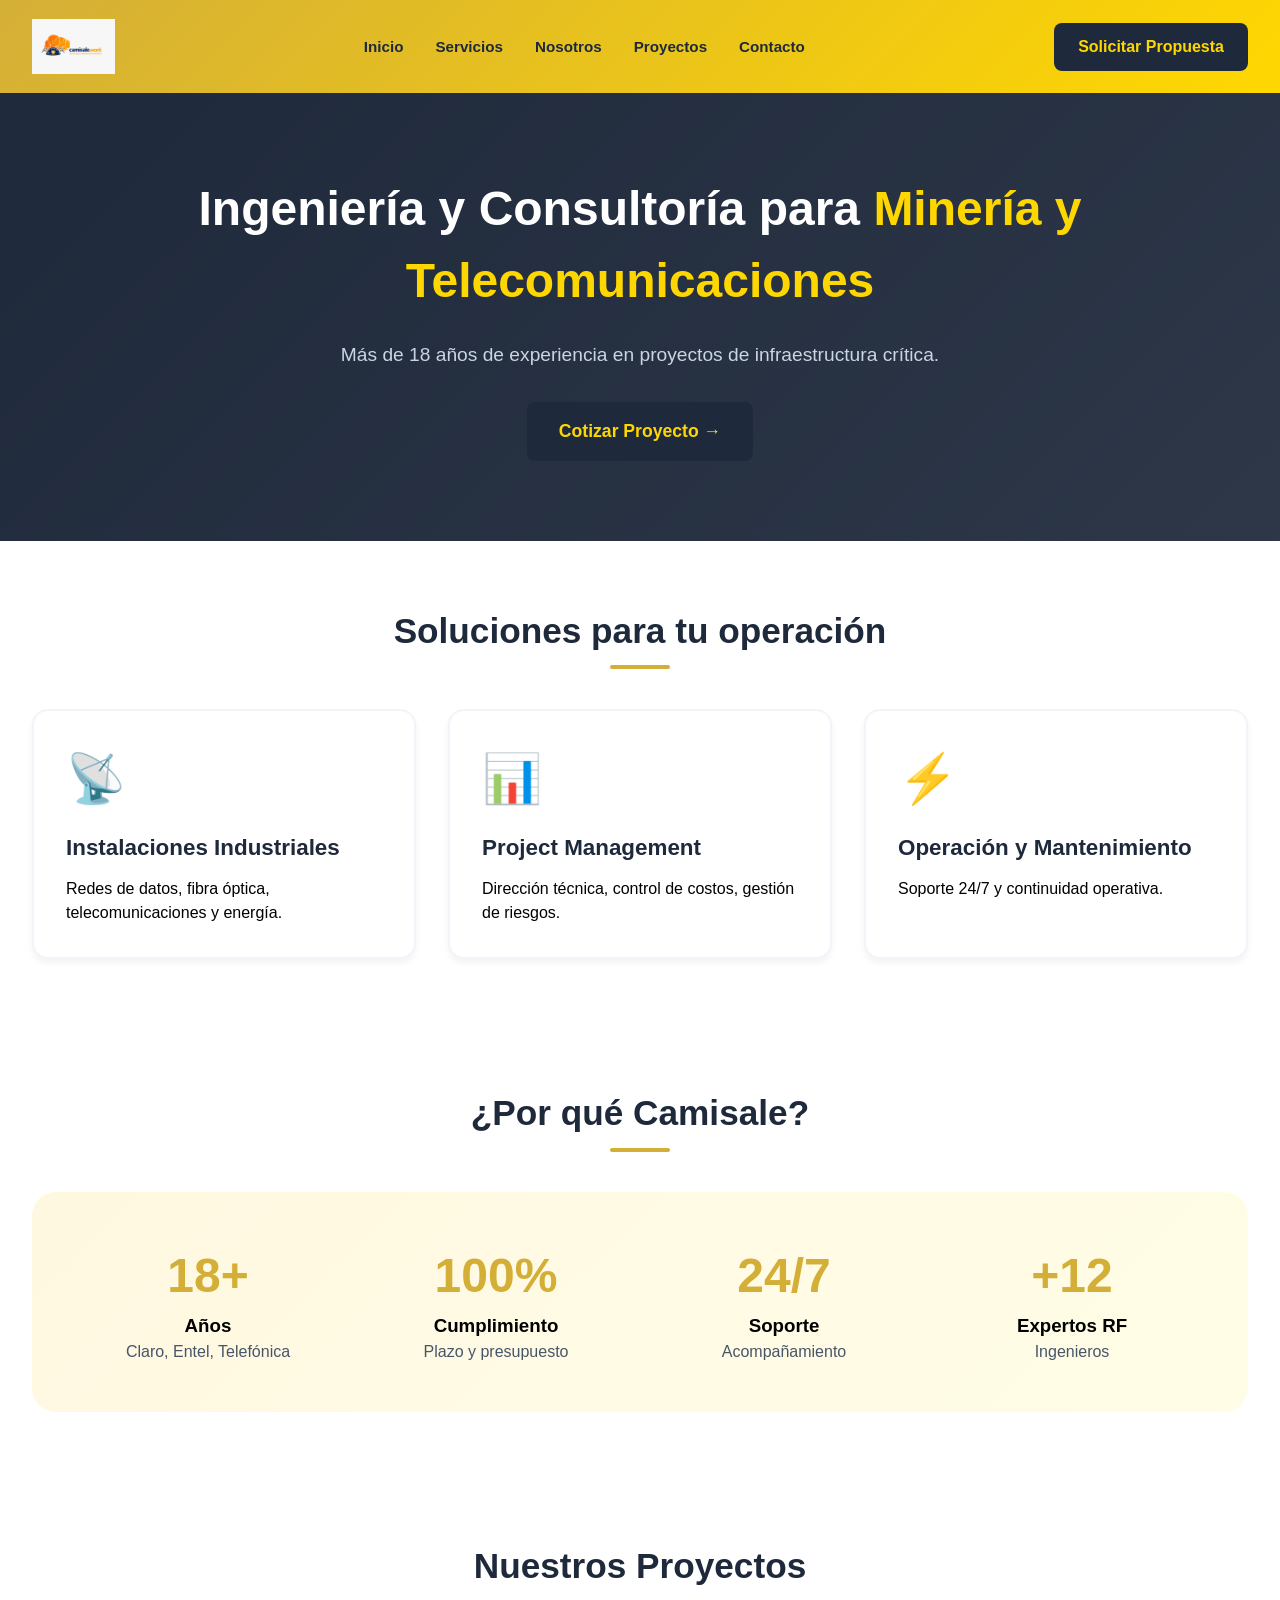
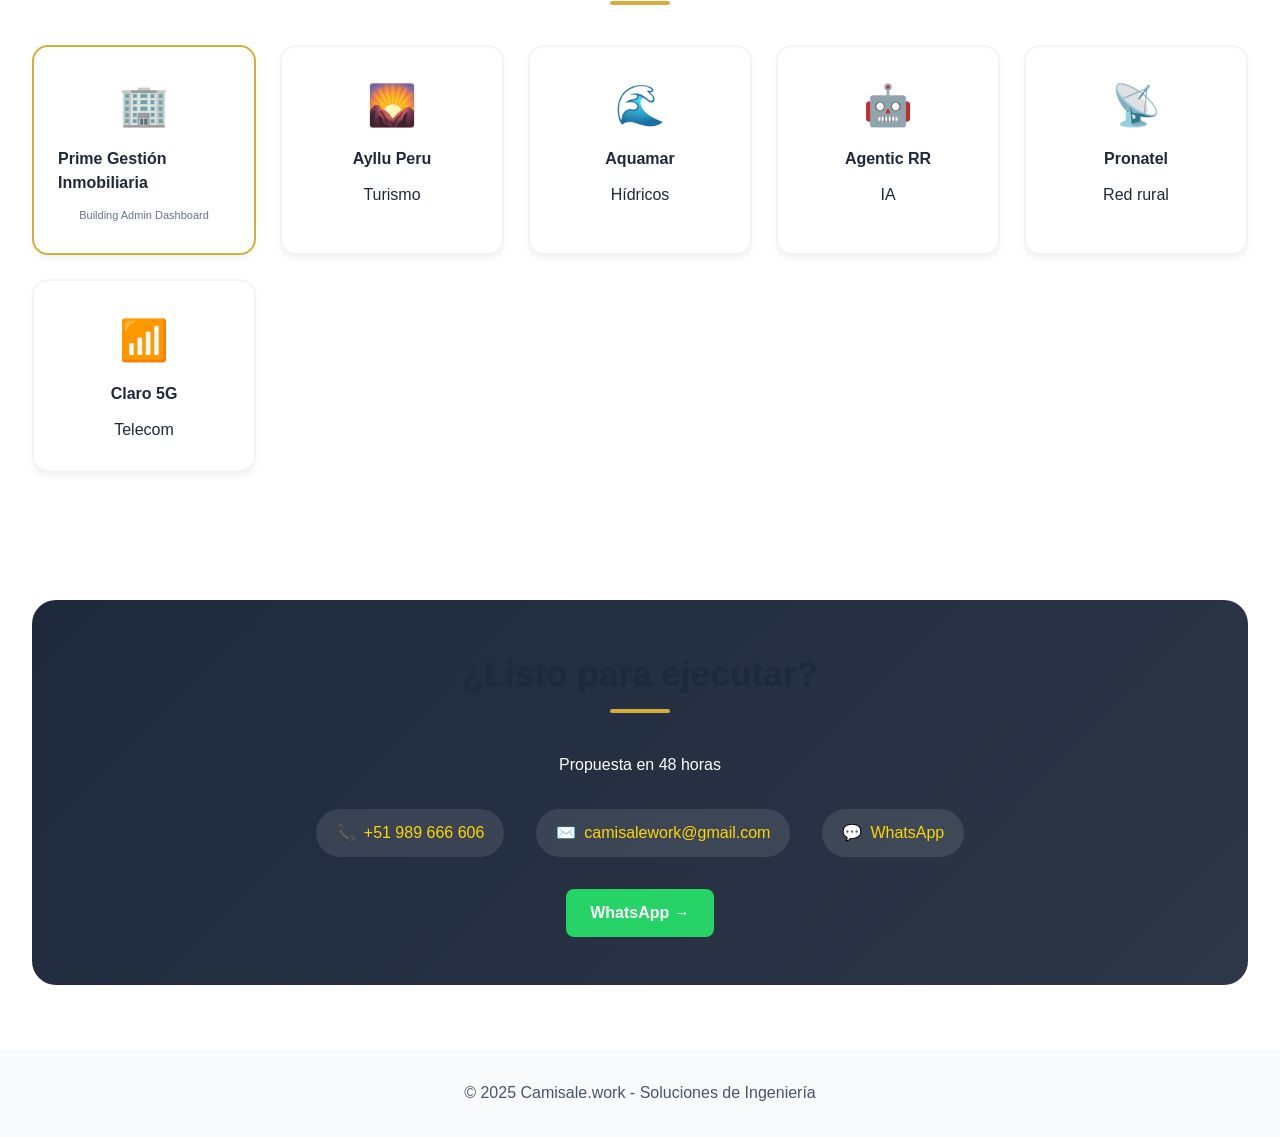
==== commit 22ff8a7e: "Update fmt.Println message from 'Hello' to 'Goodbye'" ====
--- a/index.html
+++ b/index.html
@@ -5,7 +5,9 @@
     <meta name="viewport" content="width=device-width, initial-scale=1.0">
     <title>Camisale.work | Ingeniería y Consultoría</title>
     
+    <!-- SUPABASE CONFIGURATION -->
     <script>
+        // ⚠️ REEMPLAZA con tus credenciales reales de Supabase
         const SUPABASE_URL = 'https://jvngqoqfregoqgrqojep.supabase.co';
         const SUPABASE_ANON_KEY = 'eyJhbGciOiJIUzI1NiIsInR5cCI6IkpXVCJ9.eyJpc3MiOiJzdXBhYmFzZSIsInJlZiI6Imp2bmdxb3FmcmVnb3FncnFvamVwIiwicm9sZSI6ImFub24iLCJpYXQiOjE3ODc4ODYxNDYsImV4cCI6MjEwMzQ2MjE0Nn0.fO7yDpC3pJrs6NSYGNqdN4oT_0IHiggTVTLudNkrqsc';
     </script>
@@ -14,14 +16,12 @@
         * { margin: 0; padding: 0; box-sizing: border-box; }
         body { font-family: 'Segoe UI', Roboto, sans-serif; line-height: 1.5; }
         
-        /* ============ CAMISALE COLORS ============ */
         :root {
             --camisale-gold: #D4AF37;
             --camisale-gold-light: #FFD700;
             --camisale-dark: #1E293B;
             --camisale-gray: #475569;
             --camisale-white: #FFFFFF;
-            
             --pgi-navy: #0A192F;
             --pgi-navy-light: #1a365d;
             --pgi-gray: #4A5568;
@@ -29,7 +29,6 @@
             --pgi-accent: #E11D48;
         }
         
-        /* ============ CAMISALE HOMEPAGE ============ */
         #camisale-site { display: block; background: var(--camisale-white); }
         
         .camisale-header {
@@ -43,39 +42,13 @@
             box-shadow: 0 2px 10px rgba(0,0,0,0.1);
         }
         
-        .logo-camisale {
-            height: 55px;
-            width: auto;
-            display: block;
-        }
-        
-        .logo-camisale-fallback {
-            display: none;
-            font-size: 1.8rem;
-            font-weight: 800;
-            color: var(--camisale-white);
-            text-shadow: 1px 1px 2px rgba(0,0,0,0.2);
-        }
-        
+        .logo-camisale { height: 55px; width: auto; display: block; }
+        .logo-camisale-fallback { display: none; font-size: 1.8rem; font-weight: 800; color: white; }
         .logo-camisale-fallback span { color: var(--camisale-dark); }
         
-        .camisale-nav {
-            display: flex;
-            gap: 2rem;
-            list-style: none;
-            flex-wrap: wrap;
-        }
-        
-        .camisale-nav a {
-            color: var(--camisale-dark);
-            text-decoration: none;
-            font-weight: 600;
-            font-size: 0.95rem;
-            transition: color 0.2s;
-            padding: 0.5rem 0;
-        }
-        
-        .camisale-nav a:hover { color: var(--camisale-white); }
+        .camisale-nav { display: flex; gap: 2rem; list-style: none; flex-wrap: wrap; }
+        .camisale-nav a { color: var(--camisale-dark); text-decoration: none; font-weight: 600; font-size: 0.95rem; }
+        .camisale-nav a:hover { color: white; }
         
         .btn-camisale {
             display: inline-block;
@@ -88,507 +61,105 @@
             border: none;
             cursor: pointer;
             font-family: inherit;
-            transition: all 0.2s;
-        }
-        
-        .btn-camisale:hover {
-            background: var(--camisale-white);
-            color: var(--camisale-dark);
-            box-shadow: 0 4px 12px rgba(0,0,0,0.2);
         }
         
         .camisale-hero {
             background: linear-gradient(135deg, var(--camisale-dark) 0%, #2D3748 100%);
-            color: var(--camisale-white);
+            color: white;
             padding: 5rem 2rem;
             text-align: center;
-            position: relative;
-            overflow: hidden;
-        }
-        
-        .camisale-hero::before {
-            content: '';
-            position: absolute;
-            top: -50%;
-            left: -50%;
-            width: 200%;
-            height: 200%;
-            background: radial-gradient(circle, rgba(212,175,55,0.1) 0%, transparent 70%);
-        }
-        
-        .camisale-hero h1 {
-            font-size: 3rem;
-            font-weight: 800;
-            margin-bottom: 1.5rem;
-            position: relative;
-        }
-        
-        .camisale-hero h1 span {
-            color: var(--camisale-gold-light);
-        }
-        
-        .camisale-hero p {
-            color: #CBD5E1;
-            font-size: 1.2rem;
-            max-width: 700px;
-            margin: 0 auto 2rem;
-            position: relative;
-        }
-        
-        .camisale-section {
-            padding: 4rem 2rem;
-            max-width: 1280px;
-            margin: 0 auto;
-        }
-        
-        .camisale-section h2 {
-            font-size: 2.2rem;
-            text-align: center;
-            margin-bottom: 2.5rem;
-            color: var(--camisale-dark);
-            position: relative;
-        }
-        
-        .camisale-section h2::after {
-            content: '';
-            display: block;
-            width: 60px;
-            height: 4px;
-            background: var(--camisale-gold);
-            margin: 0.5rem auto 0;
-            border-radius: 2px;
-        }
-        
-        .services-grid {
-            display: grid;
-            grid-template-columns: repeat(auto-fit, minmax(280px, 1fr));
-            gap: 2rem;
-        }
-        
-        .service-card {
-            background: var(--camisale-white);
-            border-radius: 1rem;
-            padding: 2rem;
-            box-shadow: 0 4px 6px rgba(0,0,0,0.05);
-            border: 2px solid #F1F5F9;
-            transition: transform 0.2s, box-shadow 0.2s, border-color 0.2s;
-        }
-        
-        .service-card:hover {
-            transform: translateY(-5px);
-            box-shadow: 0 10px 25px rgba(0,0,0,0.1);
-            border-color: var(--camisale-gold);
-        }
-        
-        .service-icon {
-            font-size: 3rem;
-            margin-bottom: 1rem;
-        }
-        
-        .service-card h3 {
-            font-size: 1.4rem;
-            margin-bottom: 0.75rem;
-            color: var(--camisale-dark);
-        }
-        
-        .service-card p {
-            color: var(--camisale-gray);
-            line-height: 1.6;
-        }
-        
-        .why-us {
-            background: linear-gradient(135deg, #FFF8E1 0%, #FFFDE7 100%);
-            border-radius: 1.5rem;
-            padding: 3rem;
-            margin-top: 2rem;
-        }
-        
-        .features-grid {
-            display: grid;
-            grid-template-columns: repeat(auto-fit, minmax(220px, 1fr));
-            gap: 2rem;
-            text-align: center;
-        }
-        
-        .feature-number {
-            font-size: 3rem;
-            font-weight: 800;
-            color: var(--camisale-gold);
-        }
-        
-        .projects-hub {
-            display: grid;
-            grid-template-columns: repeat(auto-fit, minmax(220px, 1fr));
-            gap: 1.5rem;
-        }
-        
+        }
+        
+        .camisale-hero h1 { font-size: 3rem; font-weight: 800; margin-bottom: 1.5rem; }
+        .camisale-hero h1 span { color: var(--camisale-gold-light); }
+        .camisale-hero p { color: #CBD5E1; font-size: 1.2rem; max-width: 700px; margin: 0 auto 2rem; }
+        
+        .camisale-section { padding: 4rem 2rem; max-width: 1280px; margin: 0 auto; }
+        .camisale-section h2 { font-size: 2.2rem; text-align: center; margin-bottom: 2.5rem; color: var(--camisale-dark); }
+        .camisale-section h2::after { content: ''; display: block; width: 60px; height: 4px; background: var(--camisale-gold); margin: 0.5rem auto 0; border-radius: 2px; }
+        
+        .services-grid { display: grid; grid-template-columns: repeat(auto-fit, minmax(280px, 1fr)); gap: 2rem; }
+        .service-card { background: white; border-radius: 1rem; padding: 2rem; box-shadow: 0 4px 6px rgba(0,0,0,0.05); border: 2px solid #F1F5F9; transition: all 0.2s; }
+        .service-card:hover { transform: translateY(-5px); border-color: var(--camisale-gold); }
+        .service-icon { font-size: 3rem; margin-bottom: 1rem; }
+        .service-card h3 { font-size: 1.4rem; margin-bottom: 0.75rem; color: var(--camisale-dark); }
+        
+        .why-us { background: linear-gradient(135deg, #FFF8E1 0%, #FFFDE7 100%); border-radius: 1.5rem; padding: 3rem; margin-top: 2rem; }
+        .features-grid { display: grid; grid-template-columns: repeat(auto-fit, minmax(220px, 1fr)); gap: 2rem; text-align: center; }
+        .feature-number { font-size: 3rem; font-weight: 800; color: var(--camisale-gold); }
+        
+        .projects-hub { display: grid; grid-template-columns: repeat(auto-fit, minmax(220px, 1fr)); gap: 1.5rem; }
         .project-link-card {
-            background: var(--camisale-white);
-            border-radius: 1rem;
-            padding: 1.8rem 1.5rem;
-            box-shadow: 0 4px 6px rgba(0,0,0,0.05);
-            text-decoration: none;
-            color: var(--camisale-dark);
-            display: flex;
-            flex-direction: column;
-            align-items: center;
-            gap: 0.75rem;
-            cursor: pointer;
-            border: 2px solid #F1F5F9;
-            transition: transform 0.2s, box-shadow 0.2s, border-color 0.2s;
-        }
-        
-        .project-link-card:hover {
-            transform: translateY(-5px);
-            box-shadow: 0 10px 25px rgba(0,0,0,0.1);
-            border-color: var(--camisale-gold);
-        }
-        
-        .project-link-icon {
-            font-size: 2.5rem;
-        }
-        
-        .project-link-card strong {
-            font-size: 1rem;
-            text-align: center;
-        }
-        
-        .project-link-card span {
-            font-size: 0.75rem;
-            color: var(--camisale-gray);
-            text-align: center;
-        }
-        
-        .contact-section {
-            background: linear-gradient(135deg, var(--camisale-dark), #2D3748);
-            color: var(--camisale-white);
-            border-radius: 1.5rem;
-            padding: 3rem;
-            text-align: center;
-        }
-        
-        .contact-details {
-            display: flex;
-            justify-content: center;
-            gap: 2rem;
-            flex-wrap: wrap;
-            margin: 2rem 0;
-        }
-        
-        .contact-item {
-            display: flex;
-            align-items: center;
-            gap: 0.5rem;
-            background: rgba(255,255,255,0.1);
-            padding: 0.75rem 1.25rem;
-            border-radius: 2rem;
-        }
-        
-        .contact-item a {
-            color: var(--camisale-gold-light);
-            text-decoration: none;
-        }
-        
-        footer {
-            text-align: center;
-            padding: 2rem;
-            color: var(--camisale-gray);
-            background: #F8FAFC;
-        }
-        
-        /* ============ PGI ADMIN THEME ============ */
-        #pgi-admin {
-            display: none;
-            background: #f5f5f5;
-            min-height: 100vh;
-        }
-        
+            background: white; border-radius: 1rem; padding: 1.8rem 1.5rem;
+            box-shadow: 0 4px 6px rgba(0,0,0,0.05); text-decoration: none; color: var(--camisale-dark);
+            display: flex; flex-direction: column; align-items: center; gap: 0.75rem;
+            cursor: pointer; border: 2px solid #F1F5F9; transition: all 0.2s;
+        }
+        .project-link-card:hover { transform: translateY(-5px); border-color: var(--camisale-gold); }
+        .project-link-icon { font-size: 2.5rem; }
+        
+        .contact-section { background: linear-gradient(135deg, var(--camisale-dark), #2D3748); color: white; border-radius: 1.5rem; padding: 3rem; text-align: center; }
+        .contact-details { display: flex; justify-content: center; gap: 2rem; flex-wrap: wrap; margin: 2rem 0; }
+        .contact-item { display: flex; align-items: center; gap: 0.5rem; background: rgba(255,255,255,0.1); padding: 0.75rem 1.25rem; border-radius: 2rem; }
+        .contact-item a { color: var(--camisale-gold-light); text-decoration: none; }
+        footer { text-align: center; padding: 2rem; color: var(--camisale-gray); background: #F8FAFC; }
+        
+        #pgi-admin { display: none; background: #f5f5f5; min-height: 100vh; }
         #pgi-admin.show { display: block; }
         
-        #pgi-login {
-            position: fixed;
-            inset: 0;
-            z-index: 9999;
-            background: linear-gradient(135deg, var(--pgi-navy), var(--pgi-navy-light));
-            display: flex;
-            align-items: center;
-            justify-content: center;
-        }
-        
+        #pgi-login { position: fixed; inset: 0; z-index: 9999; background: linear-gradient(135deg, var(--pgi-navy), var(--pgi-navy-light)); display: flex; align-items: center; justify-content: center; }
         #pgi-login.hidden { display: none; }
         
-        .pgi-login-card {
-            background: var(--pgi-white);
-            border-radius: 20px;
-            padding: 40px;
-            width: 400px;
-            max-width: 90vw;
-            text-align: center;
-            box-shadow: 0 20px 60px rgba(0,0,0,0.3);
-        }
-        
-        .logo-pgi {
-            height: 45px;
-            width: auto;
-            display: block;
-            margin: 0 auto 16px;
-        }
-        
-        .logo-pgi-fallback {
-            display: none;
-            font-size: 1.5rem;
-            font-weight: 800;
-            color: var(--pgi-navy);
-            margin-bottom: 16px;
-        }
-        
+        .pgi-login-card { background: white; border-radius: 20px; padding: 40px; width: 400px; max-width: 90vw; text-align: center; box-shadow: 0 20px 60px rgba(0,0,0,0.3); }
+        .logo-pgi { height: 45px; width: auto; display: block; margin: 0 auto 16px; }
+        .logo-pgi-fallback { display: none; font-size: 1.5rem; font-weight: 800; color: var(--pgi-navy); margin-bottom: 16px; }
         .logo-pgi-fallback span { color: var(--pgi-accent); }
         
         .pgi-input-group { margin-bottom: 14px; text-align: left; }
-        
-        .pgi-input-group label {
-            font-size: 12px;
-            font-weight: 600;
-            color: var(--pgi-gray);
-            display: block;
-            margin-bottom: 4px;
-        }
-        
-        .pgi-input-group input {
-            width: 100%;
-            padding: 12px;
-            border: 2px solid #E2E8F0;
-            border-radius: 6px;
-            font-size: 14px;
-            font-family: inherit;
-            transition: border-color 0.2s;
-        }
-        
-        .pgi-input-group input:focus {
-            outline: none;
-            border-color: var(--pgi-navy);
-        }
-        
-        .btn-pgi {
-            width: 100%;
-            padding: 13px;
-            background: var(--pgi-navy);
-            color: var(--pgi-white);
-            border: none;
-            border-radius: 6px;
-            font-size: 15px;
-            font-weight: 600;
-            cursor: pointer;
-            font-family: inherit;
-            transition: background 0.2s;
-        }
-        
-        .btn-pgi:hover {
-            background: var(--pgi-navy-light);
-        }
-        
-        .pgi-topbar {
-            background: var(--pgi-white);
-            padding: 0 24px;
-            height: 65px;
-            display: flex;
-            align-items: center;
-            justify-content: space-between;
-            box-shadow: 0 2px 4px rgba(0,0,0,0.1);
-        }
-        
-        .pgi-tabs {
-            background: var(--pgi-white);
-            padding: 0 24px;
-            display: flex;
-            gap: 2px;
-            border-bottom: 2px solid #E2E8F0;
-            overflow-x: auto;
-        }
-        
-        .pgi-tab-btn {
-            padding: 12px 16px;
-            border: none;
-            background: transparent;
-            cursor: pointer;
-            font-size: 13px;
-            border-bottom: 3px solid transparent;
-            white-space: nowrap;
-            font-family: inherit;
-            color: var(--pgi-gray);
-            transition: color 0.2s, border-color 0.2s;
-        }
-        
-        .pgi-tab-btn.active {
-            color: var(--pgi-navy);
-            border-bottom-color: var(--pgi-navy);
-            font-weight: 600;
-        }
-        
-        .pgi-content {
-            padding: 24px;
-            max-width: 1300px;
-            margin: 0 auto;
-        }
-        
+        .pgi-input-group label { font-size: 12px; font-weight: 600; color: var(--pgi-gray); display: block; margin-bottom: 4px; }
+        .pgi-input-group input, .pgi-input-group select { width: 100%; padding: 12px; border: 2px solid #E2E8F0; border-radius: 6px; font-size: 14px; font-family: inherit; }
+        
+        .btn-pgi { width: 100%; padding: 13px; background: var(--pgi-navy); color: white; border: none; border-radius: 6px; font-size: 15px; font-weight: 600; cursor: pointer; font-family: inherit; }
+        
+        .pgi-topbar { background: white; padding: 0 24px; height: 65px; display: flex; align-items: center; justify-content: space-between; box-shadow: 0 2px 4px rgba(0,0,0,0.1); }
+        .pgi-tabs { background: white; padding: 0 24px; display: flex; gap: 2px; border-bottom: 2px solid #E2E8F0; overflow-x: auto; }
+        .pgi-tab-btn { padding: 12px 16px; border: none; background: transparent; cursor: pointer; font-size: 13px; border-bottom: 3px solid transparent; white-space: nowrap; font-family: inherit; color: var(--pgi-gray); }
+        .pgi-tab-btn.active { color: var(--pgi-navy); border-bottom-color: var(--pgi-navy); font-weight: 600; }
+        .pgi-content { padding: 24px; max-width: 1300px; margin: 0 auto; }
         .pgi-tab-panel { display: none; }
         .pgi-tab-panel.active { display: block; }
         
-        /* Parking */
-        .parking-container {
-            display: flex;
-            gap: 24px;
-            flex-wrap: wrap;
-        }
-        
-        .parking-diagram {
-            flex: 1;
-            min-width: 300px;
-        }
-        
-        .parking-spots-grid {
-            display: grid;
-            grid-template-columns: repeat(5, 1fr);
-            gap: 12px;
-            margin-top: 16px;
-        }
-        
-        .parking-spot {
-            border-radius: 12px;
-            padding: 20px 12px;
-            text-align: center;
-            cursor: pointer;
-            transition: all 0.3s;
-            border: 3px solid;
-            min-height: 120px;
-            display: flex;
-            flex-direction: column;
-            align-items: center;
-            justify-content: center;
-        }
-        
-        .parking-spot.free {
-            background: #E8F5E9;
-            border-color: #4CAF50;
-        }
-        
-        .parking-spot.reserved {
-            background: #FFF3E0;
-            border-color: #FF9800;
-        }
-        
-        .parking-spot.unavailable {
-            background: #FFEBEE;
-            border-color: #F44336;
-        }
-        
-        .parking-spot:hover {
-            transform: scale(1.05);
-            box-shadow: 0 4px 12px rgba(0,0,0,0.15);
-        }
-        
-        .spot-number {
-            font-size: 24px;
-            font-weight: 800;
-            margin-bottom: 4px;
-            color: var(--pgi-navy);
-        }
-        
-        .spot-status {
-            font-size: 11px;
-            font-weight: 600;
-            text-transform: uppercase;
-            letter-spacing: 0.5px;
-        }
-        
-        .spot-info {
-            font-size: 10px;
-            margin-top: 4px;
-            text-align: center;
-            line-height: 1.3;
-        }
-        
-        .parking-form-panel {
-            width: 350px;
-            background: var(--pgi-white);
-            border-radius: 16px;
-            padding: 24px;
-            box-shadow: 0 4px 12px rgba(0,0,0,0.1);
-            height: fit-content;
-        }
-        
-        .legend {
-            display: flex;
-            gap: 16px;
-            margin-bottom: 16px;
-            flex-wrap: wrap;
-        }
-        
-        .legend-item {
-            display: flex;
-            align-items: center;
-            gap: 6px;
-            font-size: 12px;
-            color: var(--pgi-gray);
-        }
-        
-        .legend-dot {
-            width: 14px;
-            height: 14px;
-            border-radius: 4px;
-            display: inline-block;
-        }
-        
+        .parking-container { display: flex; gap: 24px; flex-wrap: wrap; }
+        .parking-diagram { flex: 1; min-width: 300px; }
+        .parking-spots-grid { display: grid; grid-template-columns: repeat(5, 1fr); gap: 12px; margin-top: 16px; }
+        .parking-spot { border-radius: 12px; padding: 20px 12px; text-align: center; cursor: pointer; transition: all 0.3s; border: 3px solid; min-height: 120px; display: flex; flex-direction: column; align-items: center; justify-content: center; }
+        .parking-spot.free { background: #E8F5E9; border-color: #4CAF50; }
+        .parking-spot.reserved { background: #FFF3E0; border-color: #FF9800; }
+        .parking-spot.unavailable { background: #FFEBEE; border-color: #F44336; }
+        .parking-spot:hover { transform: scale(1.05); }
+        .spot-number { font-size: 24px; font-weight: 800; color: var(--pgi-navy); }
+        .spot-status { font-size: 11px; font-weight: 600; text-transform: uppercase; }
+        .spot-info { font-size: 10px; margin-top: 4px; }
+        .parking-form-panel { width: 350px; background: white; border-radius: 16px; padding: 24px; box-shadow: 0 4px 12px rgba(0,0,0,0.1); height: fit-content; }
+        
+        .legend { display: flex; gap: 16px; margin-bottom: 16px; flex-wrap: wrap; }
+        .legend-item { display: flex; align-items: center; gap: 6px; font-size: 12px; color: var(--pgi-gray); }
+        .legend-dot { width: 14px; height: 14px; border-radius: 4px; }
         .legend-dot.free { background: #4CAF50; }
         .legend-dot.reserved { background: #FF9800; }
         .legend-dot.unavailable { background: #F44336; }
         
-        .modal-overlay {
-            position: fixed;
-            inset: 0;
-            background: rgba(0,0,0,0.45);
-            z-index: 1000;
-            display: none;
-            align-items: center;
-            justify-content: center;
-        }
-        
+        .modal-overlay { position: fixed; inset: 0; background: rgba(0,0,0,0.45); z-index: 1000; display: none; align-items: center; justify-content: center; }
         .modal-overlay.show { display: flex; }
-        
-        .modal {
-            background: var(--pgi-white);
-            border-radius: 16px;
-            padding: 24px;
-            width: 420px;
-            max-width: 92vw;
-        }
-        
-        .supabase-status {
-            display: flex;
-            align-items: center;
-            gap: 6px;
-            font-size: 12px;
-            padding: 6px 12px;
-            border-radius: 20px;
-            background: #F1F5F9;
-        }
-        
-        .status-dot {
-            width: 10px;
-            height: 10px;
-            border-radius: 50%;
-            display: inline-block;
-            animation: pulse 2s infinite;
-        }
-        
+        .modal { background: white; border-radius: 16px; padding: 24px; width: 420px; max-width: 92vw; }
+        
+        .supabase-status { display: flex; align-items: center; gap: 6px; font-size: 12px; padding: 6px 12px; border-radius: 20px; background: #F1F5F9; }
+        .status-dot { width: 10px; height: 10px; border-radius: 50%; display: inline-block; animation: pulse 2s infinite; }
         .status-dot.online { background: #4CAF50; }
         .status-dot.offline { background: #F44336; }
         .status-dot.testing { background: #FF9800; }
         
-        @keyframes pulse {
-            0%, 100% { opacity: 1; }
-            50% { opacity: 0.5; }
-        }
+        @keyframes pulse { 0%, 100% { opacity: 1; } 50% { opacity: 0.5; } }
         
         @media (max-width: 768px) {
             .parking-spots-grid { grid-template-columns: repeat(2, 1fr); }
@@ -602,7 +173,7 @@
 </head>
 <body>
 
-<!-- ============ CAMISALE HOMEPAGE ============ -->
+<!-- CAMISALE HOMEPAGE -->
 <div id="camisale-site">
     <header class="camisale-header">
         <img src="camisale.jpg" alt="Camisale Logo" class="logo-camisale" onerror="this.style.display='none'; this.nextElementSibling.style.display='block';">
@@ -619,176 +190,93 @@
     
     <section class="camisale-hero" id="inicio">
         <h1>Ingeniería y Consultoría para <span>Minería y Telecomunicaciones</span></h1>
-        <p>
-            Más de 18 años de experiencia en proyectos de infraestructura crítica.
-            Entregamos soluciones con control de presupuesto, calidad y seguridad.
-        </p>
+        <p>Más de 18 años de experiencia en proyectos de infraestructura crítica.</p>
         <a href="#contacto" class="btn-camisale" style="font-size:1.1rem; padding:1rem 2rem;">Cotizar Proyecto →</a>
     </section>
     
     <section class="camisale-section" id="servicios">
         <h2>Soluciones para tu operación</h2>
         <div class="services-grid">
-            <div class="service-card">
-                <div class="service-icon">📡</div>
-                <h3>Instalaciones Industriales</h3>
-                <p>Redes de datos, fibra óptica, sistemas de control, telecomunicaciones y energía para plantas mineras.</p>
-            </div>
-            <div class="service-card">
-                <div class="service-icon">📊</div>
-                <h3>Project Management</h3>
-                <p>Dirección técnica, control de costos, gestión de riesgos y cierre de hitos. Certificados en PMI.</p>
-            </div>
-            <div class="service-card">
-                <div class="service-icon">⚡</div>
-                <h3>Operación y Mantenimiento</h3>
-                <p>Aseguramos la continuidad operativa con personal calificado y respuesta rápida 24/7.</p>
-            </div>
+            <div class="service-card"><div class="service-icon">📡</div><h3>Instalaciones Industriales</h3><p>Redes de datos, fibra óptica, telecomunicaciones y energía.</p></div>
+            <div class="service-card"><div class="service-icon">📊</div><h3>Project Management</h3><p>Dirección técnica, control de costos, gestión de riesgos.</p></div>
+            <div class="service-card"><div class="service-icon">⚡</div><h3>Operación y Mantenimiento</h3><p>Soporte 24/7 y continuidad operativa.</p></div>
         </div>
     </section>
     
     <section class="camisale-section" id="nosotros">
-        <h2>¿Por qué trabajar con Camisale?</h2>
+        <h2>¿Por qué Camisale?</h2>
         <div class="why-us">
             <div class="features-grid">
-                <div>
-                    <div class="feature-number">18+</div>
-                    <h3>Años de experiencia</h3>
-                    <p style="color:#475569;">Claro, Entel y Telefónica.</p>
-                </div>
-                <div>
-                    <div class="feature-number">100%</div>
-                    <h3>Cumplimiento</h3>
-                    <p style="color:#475569;">Plazo y presupuesto garantizados.</p>
-                </div>
-                <div>
-                    <div class="feature-number">24/7</div>
-                    <h3>Soporte técnico</h3>
-                    <p style="color:#475569;">Acompañamiento continuo.</p>
-                </div>
-                <div>
-                    <div class="feature-number">+12</div>
-                    <h3>Expertos en RF</h3>
-                    <p style="color:#475569;">Ingenieros especializados.</p>
-                </div>
+                <div><div class="feature-number">18+</div><h3>Años</h3><p style="color:#475569;">Claro, Entel, Telefónica</p></div>
+                <div><div class="feature-number">100%</div><h3>Cumplimiento</h3><p style="color:#475569;">Plazo y presupuesto</p></div>
+                <div><div class="feature-number">24/7</div><h3>Soporte</h3><p style="color:#475569;">Acompañamiento</p></div>
+                <div><div class="feature-number">+12</div><h3>Expertos RF</h3><p style="color:#475569;">Ingenieros</p></div>
             </div>
         </div>
     </section>
     
     <section class="camisale-section" id="proyectos">
-        <h2>Nuestros Proyectos y Plataformas</h2>
+        <h2>Nuestros Proyectos</h2>
         <div class="projects-hub">
             <a href="#" class="project-link-card" onclick="showPGIAdmin(); return false;" style="border-color:#D4AF37;">
                 <div class="project-link-icon">🏢</div>
                 <strong>Prime Gestión Inmobiliaria</strong>
-                <span>Building Admin Dashboard</span>
+                <span style="font-size:11px; color:#64748B;">Building Admin Dashboard</span>
             </a>
-            <a href="#" class="project-link-card" onclick="alert('Proyecto en desarrollo'); return false;">
-                <div class="project-link-icon">🌄</div>
-                <strong>Ayllu Peru</strong>
-                <span>Turismo comunitario</span>
+            <a href="#" class="project-link-card" onclick="alert('En desarrollo'); return false;">
+                <div class="project-link-icon">🌄</div><strong>Ayllu Peru</strong><span>Turismo</span>
             </a>
-            <a href="#" class="project-link-card" onclick="alert('Proyecto en desarrollo'); return false;">
-                <div class="project-link-icon">🌊</div>
-                <strong>Aquamar Project</strong>
-                <span>Recursos hídricos</span>
+            <a href="#" class="project-link-card" onclick="alert('En desarrollo'); return false;">
+                <div class="project-link-icon">🌊</div><strong>Aquamar</strong><span>Hídricos</span>
             </a>
-            <a href="#" class="project-link-card" onclick="alert('Proyecto en desarrollo'); return false;">
-                <div class="project-link-icon">🤖</div>
-                <strong>Agentic RR</strong>
-                <span>RRHH con IA</span>
+            <a href="#" class="project-link-card" onclick="alert('En desarrollo'); return false;">
+                <div class="project-link-icon">🤖</div><strong>Agentic RR</strong><span>IA</span>
             </a>
-            <a href="#" class="project-link-card" onclick="alert('Proyecto en desarrollo'); return false;">
-                <div class="project-link-icon">📡</div>
-                <strong>Pronatel</strong>
-                <span>Red rural</span>
+            <a href="#" class="project-link-card" onclick="alert('En desarrollo'); return false;">
+                <div class="project-link-icon">📡</div><strong>Pronatel</strong><span>Red rural</span>
             </a>
-            <a href="#" class="project-link-card" onclick="alert('Proyecto en desarrollo'); return false;">
-                <div class="project-link-icon">📶</div>
-                <strong>Claro 5G</strong>
-                <span>Modernización</span>
-            </a>
-            <a href="#" class="project-link-card" onclick="alert('Proyecto en desarrollo'); return false;">
-                <div class="project-link-icon">⛏️</div>
-                <strong>Mining IoT</strong>
-                <span>Sensores y monitoreo</span>
-            </a>
-            <a href="#" class="project-link-card" onclick="alert('Proyecto en desarrollo'); return false;">
-                <div class="project-link-icon">⚡</div>
-                <strong>Energy Pro</strong>
-                <span>Energía</span>
-            </a>
-            <a href="#" class="project-link-card" onclick="alert('Proyecto en desarrollo'); return false;">
-                <div class="project-link-icon">🛡️</div>
-                <strong>Safety Hub</strong>
-                <span>Seguridad industrial</span>
-            </a>
-            <a href="#" class="project-link-card" onclick="alert('Proyecto en desarrollo'); return false;">
-                <div class="project-link-icon">📇</div>
-                <strong>CRM Camisale</strong>
-                <span>Gestión de clientes</span>
-            </a>
-            <a href="#" class="project-link-card" onclick="alert('Proyecto en desarrollo'); return false;">
-                <div class="project-link-icon">🔗</div>
-                <strong>Entel DWDM</strong>
-                <span>Telecom</span>
-            </a>
-            <a href="#" class="project-link-card" onclick="alert('Proyecto en desarrollo'); return false;">
-                <div class="project-link-icon">📚</div>
-                <strong>Doc Center</strong>
-                <span>Documentación</span>
+            <a href="#" class="project-link-card" onclick="alert('En desarrollo'); return false;">
+                <div class="project-link-icon">📶</div><strong>Claro 5G</strong><span>Telecom</span>
             </a>
         </div>
     </section>
     
     <section class="camisale-section" id="contacto">
         <div class="contact-section">
-            <h2>¿Listo para ejecutar tu proyecto?</h2>
-            <p style="margin-bottom:1rem;">Contáctanos hoy y recibe una propuesta en 48 horas</p>
+            <h2>¿Listo para ejecutar?</h2>
+            <p>Propuesta en 48 horas</p>
             <div class="contact-details">
                 <div class="contact-item">📞 <a href="tel:+51989666606">+51 989 666 606</a></div>
                 <div class="contact-item">✉️ <a href="mailto:camisalework@gmail.com">camisalework@gmail.com</a></div>
                 <div class="contact-item">💬 <a href="https://wa.me/51989666606">WhatsApp</a></div>
             </div>
-            <a href="https://wa.me/51989666606" class="btn-camisale" style="background:#25D366; color:white;">Escribir por WhatsApp →</a>
+            <a href="https://wa.me/51989666606" class="btn-camisale" style="background:#25D366; color:white;">WhatsApp →</a>
         </div>
     </section>
     
     <footer>
-        <p>© 2025 Camisale.work - Soluciones de Ingeniería para Minería e Industria</p>
-        <p style="margin-top:0.5rem;">RUC: [En trámite] | Todos los derechos reservados</p>
+        <p>© 2025 Camisale.work - Soluciones de Ingeniería</p>
     </footer>
 </div>
 
-<!-- ============ PGI BUILDING ADMIN ============ -->
+<!-- PGI ADMIN -->
 <div id="pgi-admin">
-    <!-- Login -->
     <div id="pgi-login" class="hidden">
         <div class="pgi-login-card">
             <img src="buildadmin/PGI-300x124.png" alt="PGI Logo" class="logo-pgi" onerror="this.style.display='none'; this.nextElementSibling.style.display='block';">
             <div class="logo-pgi-fallback">Prime<span>Gestión</span> Inmobiliaria</div>
             <p style="color:#4A5568; font-size:14px; margin-bottom:20px;">Building Admin Dashboard</p>
-            
-            <div class="pgi-input-group">
-                <label>Usuario</label>
-                <input type="text" id="pgi-username" value="admin">
-            </div>
-            <div class="pgi-input-group">
-                <label>Contraseña</label>
-                <input type="password" id="pgi-password" value="admin123">
-            </div>
+            <div class="pgi-input-group"><label>Usuario</label><input type="text" id="pgi-username" value="admin"></div>
+            <div class="pgi-input-group"><label>Contraseña</label><input type="password" id="pgi-password" value="admin123"></div>
             <button class="btn-pgi" onclick="handlePGILogin()">Ingresar</button>
-            
             <p style="font-size:11px; color:#9E9E9E; margin-top:12px;">Powered by camisale.work</p>
-            
             <div class="supabase-status" style="margin-top:16px; justify-content:center;">
                 <span class="status-dot testing" id="pgi-login-status-dot"></span>
-                <span id="pgi-login-status-text">Verificando Supabase...</span>
+                <span id="pgi-login-status-text">Verificando...</span>
             </div>
         </div>
     </div>
     
-    <!-- Dashboard -->
     <div id="pgi-dashboard" class="hidden">
         <div class="pgi-topbar">
             <div style="display:flex; align-items:center; gap:12px;">
@@ -796,10 +284,7 @@
                 <div class="logo-pgi-fallback" style="display:none; font-size:1.2rem;">Prime<span style="color:#E11D48;">Gestión</span></div>
             </div>
             <div style="display:flex; align-items:center; gap:12px;">
-                <div class="supabase-status">
-                    <span class="status-dot testing" id="pgi-admin-status-dot"></span>
-                    <span id="pgi-admin-status-text">Verificando...</span>
-                </div>
+                <div class="supabase-status"><span class="status-dot testing" id="pgi-admin-status-dot"></span><span id="pgi-admin-status-text">Verificando...</span></div>
                 <span id="pgi-user-name" style="font-size:13px; color:#4A5568;"></span>
                 <button onclick="logoutPGI()" style="padding:7px 14px; border:1px solid #E2E8F0; border-radius:6px; background:white; cursor:pointer; color:#4A5568;">Salir</button>
             </div>
@@ -815,12 +300,10 @@
         </div>
         
         <div class="pgi-content">
-            <!-- Dashboard -->
             <div class="pgi-tab-panel active" id="pgi-tab-dashboard">
-                <div style="display:grid; grid-template-columns:repeat(auto-fit, minmax(180px,1fr)); gap:14px; margin-bottom:20px;" id="pgi-dashboard-kpis"></div>
+                <div style="display:grid; grid-template-columns:repeat(auto-fit, minmax(180px,1fr)); gap:14px;" id="pgi-dashboard-kpis"></div>
             </div>
             
-            <!-- Parking -->
             <div class="pgi-tab-panel" id="pgi-tab-parking">
                 <div class="parking-container">
                     <div class="parking-diagram">
@@ -828,61 +311,42 @@
                             <h3 style="font-size:18px; color:#0A192F;">🅿️ Estacionamiento de Visitas</h3>
                             <button onclick="openParkingReservation()" style="background:#0A192F; color:white; border:none; padding:10px 18px; border-radius:6px; cursor:pointer; font-weight:600;">+ Nueva Reserva</button>
                         </div>
-                        
                         <div class="legend" style="margin-top:16px;">
                             <div class="legend-item"><span class="legend-dot free"></span> Libre</div>
                             <div class="legend-item"><span class="legend-dot reserved"></span> Reservado</div>
                             <div class="legend-item"><span class="legend-dot unavailable"></span> No disponible</div>
                         </div>
-                        
                         <div class="parking-spots-grid" id="pgi-parking-grid"></div>
                     </div>
-                    
                     <div class="parking-form-panel" id="parking-info-panel">
                         <h4 style="margin-bottom:12px; color:#0A192F;">📋 Información del Puesto</h4>
-                        <p style="color:#4A5568; font-size:13px;">Haz click en un puesto para ver detalles o en "Nueva Reserva" para crear una.</p>
+                        <p style="color:#4A5568; font-size:13px;">Haz click en un puesto para ver detalles.</p>
                     </div>
                 </div>
             </div>
             
-            <!-- Tickets -->
             <div class="pgi-tab-panel" id="pgi-tab-tickets">
                 <button onclick="openPGITicketModal()" style="margin-bottom:12px; background:#0A192F; color:white; border:none; padding:8px 16px; border-radius:6px; cursor:pointer;">+ Nuevo Ticket</button>
+                <button onclick="showClosedTickets()" style="margin-bottom:12px; margin-left:8px; background:#4A5568; color:white; border:none; padding:8px 16px; border-radius:6px; cursor:pointer;">📁 Tickets Cerrados</button>
                 <div style="overflow-x:auto;">
-                    <table style="width:100%; border-collapse:collapse; font-size:12px; background:white; border-radius:8px; overflow:hidden;">
-                        <thead>
-                            <tr style="background:#F1F5F9;">
-                                <th style="padding:12px; text-align:left; color:#4A5568;">ID</th>
-                                <th style="padding:12px; text-align:left; color:#4A5568;">Título</th>
-                                <th style="padding:12px; text-align:left; color:#4A5568;">Estado</th>
-                                <th style="padding:12px; text-align:left; color:#4A5568;">Acción</th>
-                            </tr>
-                        </thead>
+                    <table style="width:100%; border-collapse:collapse; font-size:12px; background:white;">
+                        <thead><tr style="background:#F1F5F9;"><th style="padding:12px;">ID</th><th style="padding:12px;">Título</th><th style="padding:12px;">Criticidad</th><th style="padding:12px;">Estado</th><th style="padding:12px;">Acción</th></tr></thead>
                         <tbody id="pgi-tickets-tbody"></tbody>
                     </table>
                 </div>
             </div>
             
-            <!-- Usuarios -->
             <div class="pgi-tab-panel" id="pgi-tab-users">
                 <button onclick="openPGIUserModal()" style="margin-bottom:12px; background:#0A192F; color:white; border:none; padding:8px 16px; border-radius:6px; cursor:pointer;">+ Agregar Usuario</button>
                 <button onclick="exportCSV()" style="margin-bottom:12px; margin-left:8px; background:#4CAF50; color:white; border:none; padding:8px 16px; border-radius:6px; cursor:pointer;">📥 Exportar CSV</button>
                 <div style="overflow-x:auto;">
-                    <table style="width:100%; border-collapse:collapse; font-size:12px; background:white; border-radius:8px; overflow:hidden;">
-                        <thead>
-                            <tr style="background:#F1F5F9;">
-                                <th style="padding:12px; text-align:left; color:#4A5568;">Usuario</th>
-                                <th style="padding:12px; text-align:left; color:#4A5568;">Nombre</th>
-                                <th style="padding:12px; text-align:left; color:#4A5568;">Rol</th>
-                                <th style="padding:12px; text-align:left; color:#4A5568;">Acción</th>
-                            </tr>
-                        </thead>
+                    <table style="width:100%; border-collapse:collapse; font-size:12px; background:white;">
+                        <thead><tr style="background:#F1F5F9;"><th style="padding:12px;">Usuario</th><th style="padding:12px;">Nombre</th><th style="padding:12px;">Rol</th><th style="padding:12px;">Acción</th></tr></thead>
                         <tbody id="pgi-users-tbody"></tbody>
                     </table>
                 </div>
             </div>
             
-            <!-- KPIs -->
             <div class="pgi-tab-panel" id="pgi-tab-reports">
                 <div style="display:grid; grid-template-columns:repeat(auto-fit, minmax(180px,1fr)); gap:14px;" id="pgi-owner-kpis"></div>
             </div>
@@ -890,7 +354,6 @@
     </div>
 </div>
 
-<!-- Modal -->
 <div class="modal-overlay" id="pgi-modal-overlay">
     <div class="modal" id="pgi-modal-content"></div>
 </div>
@@ -898,481 +361,143 @@
 <script>
 // ============ STATE ============
 let pgiState = {
-    users: [
+    users: [], buildings: ['Torre A', 'Torre B', 'Torre C', 'Torre D'],
+    parking: [], tickets: [], closedTickets: [],
+    currentUser: null, currentTab: 'dashboard',
+    nextTicketId: 1003, nextUserId: 10, syncTimer: null,
+};
+
+function saveToLocalStorage() {
+    try {
+        const data = { users: pgiState.users, parking: pgiState.parking, tickets: pgiState.tickets, closedTickets: pgiState.closedTickets, nextTicketId: pgiState.nextTicketId, nextUserId: pgiState.nextUserId };
+        localStorage.setItem('pgi_admin_data_v3', JSON.stringify(data));
+    } catch(e) { console.error(e); }
+}
+
+function loadFromLocalStorage() {
+    try {
+        const saved = localStorage.getItem('pgi_admin_data_v3');
+        if (saved) {
+            const data = JSON.parse(saved);
+            pgiState.users = data.users || []; pgiState.parking = data.parking || [];
+            pgiState.tickets = data.tickets || []; pgiState.closedTickets = data.closedTickets || [];
+            pgiState.nextTicketId = data.nextTicketId || 1003; pgiState.nextUserId = data.nextUserId || 10;
+            return true;
+        }
+    } catch(e) {}
+    return false;
+}
+
+function loadDefaultData() {
+    pgiState.users = [
         { id:'u1', username:'admin', password:'admin123', name:'Administrador', role:'admin', building:'all', status:'active' },
         { id:'u2', username:'owner', password:'owner123', name:'Propietario', role:'owner', building:'all', status:'active' },
         { id:'u3', username:'jdoe', password:'jdoe123', name:'John Doe', role:'worker', building:'Torre A', status:'active' },
-    ],
-    buildings: ['Torre A', 'Torre B', 'Torre C', 'Torre D'],
-    parking: [
-        { id:'pv1', number:'V-01', status:'free', department:'', time:'', person:'' },
-        { id:'pv2', number:'V-02', status:'free', department:'', time:'', person:'' },
-        { id:'pv3', number:'V-03', status:'free', department:'', time:'', person:'' },
-        { id:'pv4', number:'V-04', status:'free', department:'', time:'', person:'' },
-        { id:'pv5', number:'V-05', status:'free', department:'', time:'', person:'' },
-    ],
-    tickets: [
-        { id:'T-1001', title:'Fuga de agua', status:'open', priority:'urgent', sla_status:'warning' },
-        { id:'T-1002', title:'Ascensor dañado', status:'in-progress', priority:'high', sla_status:'ok' },
-    ],
-    currentUser: null,
-    currentTab: 'dashboard',
-    nextTicketId: 1003,
-    nextUserId: 10,
-};
-
-// ============ NAVEGACIÓN ============
-function showPGIAdmin() {
-    document.getElementById('camisale-site').style.display = 'none';
-    document.getElementById('pgi-admin').classList.add('show');
-    document.getElementById('pgi-login').classList.remove('hidden');
-    document.getElementById('pgi-dashboard').classList.add('hidden');
-    testSupabaseConnection();
+    ];
+    pgiState.parking = [
+        { id:'pv1', number:'V-01', status:'free', department:'', time:'', person:'', entryTime:'', exitTime:'' },
+        { id:'pv2', number:'V-02', status:'free', department:'', time:'', person:'', entryTime:'', exitTime:'' },
+        { id:'pv3', number:'V-03', status:'free', department:'', time:'', person:'', entryTime:'', exitTime:'' },
+        { id:'pv4', number:'V-04', status:'free', department:'', time:'', person:'', entryTime:'', exitTime:'' },
+        { id:'pv5', number:'V-05', status:'free', department:'', time:'', person:'', entryTime:'', exitTime:'' },
+    ];
+    pgiState.tickets = [
+        { id:'T-1001', title:'Fuga de agua', status:'open', priority:'alta', sla_status:'warning', createdAt: new Date().toISOString() },
+        { id:'T-1002', title:'Ascensor dañado', status:'open', priority:'alta', sla_status:'ok', createdAt: new Date().toISOString() },
+    ];
+    pgiState.closedTickets = [];
+    saveToLocalStorage();
 }
 
-function logoutPGI() {
-    pgiState.currentUser = null;
-    document.getElementById('pgi-login').classList.remove('hidden');
-    document.getElementById('pgi-dashboard').classList.add('hidden');
-    document.getElementById('camisale-site').style.display = 'block';
-    document.getElementById('pgi-admin').classList.remove('show');
+async function loadFromSupabase() {
+    console.log('📥 Cargando desde Supabase...');
+    try {
+        const ur = await fetch(`${SUPABASE_URL}/rest/v1/users?select=*`, { headers: { 'apikey': SUPABASE_ANON_KEY, 'Authorization': `Bearer ${SUPABASE_ANON_KEY}` } });
+        if (ur.ok) { const du = await ur.json(); if (du.length) pgiState.users = du.map(u => ({ id:u.id, username:u.username, password:u.password_hash||'password', name:u.full_name, role:u.role, building:u.building, status:u.status })); }
+        
+        const tr = await fetch(`${SUPABASE_URL}/rest/v1/tickets?status=neq.closed&select=*`, { headers: { 'apikey': SUPABASE_ANON_KEY, 'Authorization': `Bearer ${SUPABASE_ANON_KEY}` } });
+        if (tr.ok) { const dt = await tr.json(); if (dt.length) pgiState.tickets = dt.map(t => ({ id:t.ticket_number, title:t.title, status:t.status, priority:t.priority, sla_status:t.sla_status||'ok', createdAt:t.created_at })); }
+        
+        const cr = await fetch(`${SUPABASE_URL}/rest/v1/tickets?status=eq.closed&select=*`, { headers: { 'apikey': SUPABASE_ANON_KEY, 'Authorization': `Bearer ${SUPABASE_ANON_KEY}` } });
+        if (cr.ok) { const dc = await cr.json(); if (dc.length) pgiState.closedTickets = dc.map(t => ({ id:t.ticket_number, title:t.title, status:'closed', priority:t.priority, closedAt:t.updated_at })); }
+        
+        const pr = await fetch(`${SUPABASE_URL}/rest/v1/parking_spots?select=*`, { headers: { 'apikey': SUPABASE_ANON_KEY, 'Authorization': `Bearer ${SUPABASE_ANON_KEY}` } });
+        if (pr.ok) { const dp = await pr.json(); if (dp.length) pgiState.parking = dp.map(p => ({ id:p.id||('pv'+Math.random()), number:p.spot_number, status:p.status==='available'?'free':p.status, department:p.department||'', time:p.time_slot||'', person:p.current_resident||'', entryTime:p.entry_time||'', exitTime:p.exit_time||'' })); }
+        
+        saveToLocalStorage();
+    } catch(e) { console.error(e); }
 }
 
-// ============ LOGIN ============
-function handlePGILogin() {
-    const username = document.getElementById('pgi-username').value.trim();
-    const password = document.getElementById('pgi-password').value.trim();
-    const user = pgiState.users.find(u => u.username === username && u.password === password);
-    
-    if (user) {
-        pgiState.currentUser = user;
-        document.getElementById('pgi-login').classList.add('hidden');
-        document.getElementById('pgi-dashboard').classList.remove('hidden');
-        document.getElementById('pgi-user-name').textContent = user.name;
-        renderPGIAll();
-        testSupabaseConnection();
-    } else {
-        alert('Credenciales inválidas');
-    }
+async function syncToSupabase() {
+    console.log('🔄 Sincronizando...');
+    updateSupabaseStatus('testing');
+    try {
+        for (const u of pgiState.users) {
+            try { await fetch(`${SUPABASE_URL}/rest/v1/users`, { method:'POST', headers:{ 'apikey':SUPABASE_ANON_KEY, 'Authorization':`Bearer ${SUPABASE_ANON_KEY}`, 'Content-Type':'application/json', 'Prefer':'return=minimal' }, body:JSON.stringify({ username:u.username, password_hash:u.password, full_name:u.name, role:u.role, building:u.building, status:u.status }) }); }
+            catch(e) { await fetch(`${SUPABASE_URL}/rest/v1/users?username=eq.${u.username}`, { method:'PATCH', headers:{ 'apikey':SUPABASE_ANON_KEY, 'Authorization':`Bearer ${SUPABASE_ANON_KEY}`, 'Content-Type':'application/json', 'Prefer':'return=minimal' }, body:JSON.stringify({ full_name:u.name, role:u.role }) }); }
+        }
+        for (const t of [...pgiState.tickets, ...pgiState.closedTickets]) {
+            try { await fetch(`${SUPABASE_URL}/rest/v1/tickets`, { method:'POST', headers:{ 'apikey':SUPABASE_ANON_KEY, 'Authorization':`Bearer ${SUPABASE_ANON_KEY}`, 'Content-Type':'application/json', 'Prefer':'return=minimal' }, body:JSON.stringify({ ticket_number:t.id, title:t.title, building:'Torre A', status:t.status, priority:t.priority, assignee:'John Doe', sla_status:t.sla_status||'ok' }) }); }
+            catch(e) { await fetch(`${SUPABASE_URL}/rest/v1/tickets?ticket_number=eq.${t.id}`, { method:'PATCH', headers:{ 'apikey':SUPABASE_ANON_KEY, 'Authorization':`Bearer ${SUPABASE_ANON_KEY}`, 'Content-Type':'application/json', 'Prefer':'return=minimal' }, body:JSON.stringify({ status:t.status, priority:t.priority }) }); }
+        }
+        for (const s of pgiState.parking) {
+            const body = JSON.stringify({ spot_number:s.number, building:'Torre A', status:s.status==='free'?'available':s.status, current_resident:s.person||'', department:s.department||'', time_slot:s.time||'', entry_time:s.entryTime||'', exit_time:s.exitTime||'' });
+            try { await fetch(`${SUPABASE_URL}/rest/v1/parking_spots`, { method:'POST', headers:{ 'apikey':SUPABASE_ANON_KEY, 'Authorization':`Bearer ${SUPABASE_ANON_KEY}`, 'Content-Type':'application/json', 'Prefer':'return=minimal' }, body }); }
+            catch(e) { await fetch(`${SUPABASE_URL}/rest/v1/parking_spots?spot_number=eq.${s.number}`, { method:'PATCH', headers:{ 'apikey':SUPABASE_ANON_KEY, 'Authorization':`Bearer ${SUPABASE_ANON_KEY}`, 'Content-Type':'application/json', 'Prefer':'return=minimal' }, body }); }
+        }
+        saveToLocalStorage(); updateSupabaseStatus('online');
+    } catch(e) { updateSupabaseStatus('offline'); }
 }
 
-// ============ SUPABASE ============
-async function testSupabaseConnection() {
-    console.log('🔍 Probando conexión a Supabase...');
-    updateSupabaseStatus('testing');
-    
-    try {
-        const response = await fetch(`${SUPABASE_URL}/rest/v1/users?select=count`, {
-            method: 'GET',
-            headers: {
-                'apikey': SUPABASE_ANON_KEY,
-                'Authorization': `Bearer ${SUPABASE_ANON_KEY}`,
-                'Content-Type': 'application/json'
-            }
-        });
-        
-        if (response.ok) {
-            const data = await response.json();
-            console.log('✅ Supabase conectado. Usuarios:', data[0]?.count || 0);
-            updateSupabaseStatus('online');
-        } else {
-            console.error('❌ Error:', response.status);
-            updateSupabaseStatus('offline');
-        }
-    } catch (error) {
-        console.error('❌ Error de conexión:', error);
-        updateSupabaseStatus('offline');
-    }
-}
-
-function updateSupabaseStatus(status) {
-    const dots = document.querySelectorAll('.status-dot');
-    const texts = document.querySelectorAll('[id$="-status-text"]');
-    
-    dots.forEach(dot => {
-        dot.className = 'status-dot ' + status;
-    });
-    
-    const messages = {
-        online: '🟢 Supabase: Online',
-        offline: '🔴 Supabase: Offline',
-        testing: '🟡 Supabase: Verificando...'
-    };
-    
-    texts.forEach(text => {
-        text.textContent = messages[status] || 'Supabase: Desconocido';
-    });
-}
-
-// ============ RENDER ============
-function renderPGIAll() {
-    renderPGIDashboard();
-    renderPGIParking();
-    renderPGITickets();
-    renderPGIUsers();
-    renderPGIKPIs();
-}
-
-function renderPGIDashboard() {
-    const openTickets = pgiState.tickets.filter(t => t.status === 'open' || t.status === 'in-progress').length;
-    const totalParking = pgiState.parking.length;
-    const freeParking = pgiState.parking.filter(p => p.status === 'free').length;
-    const reservedParking = pgiState.parking.filter(p => p.status === 'reserved').length;
-    
-    document.getElementById('pgi-dashboard-kpis').innerHTML = `
-        <div style="background:white; border-radius:10px; padding:20px; box-shadow:0 2px 4px rgba(0,0,0,0.1);">
-            <div style="font-size:28px; font-weight:700; color:#0A192F;">${openTickets}</div>
-            <div style="font-size:12px; color:#4A5568;">🎫 Tickets abiertos</div>
-        </div>
-        <div style="background:white; border-radius:10px; padding:20px; box-shadow:0 2px 4px rgba(0,0,0,0.1);">
-            <div style="font-size:28px; font-weight:700; color:#0A192F;">${freeParking}/${totalParking}</div>
-            <div style="font-size:12px; color:#4A5568;">🅿️ Parking libre</div>
-        </div>
-        <div style="background:white; border-radius:10px; padding:20px; box-shadow:0 2px 4px rgba(0,0,0,0.1);">
-            <div style="font-size:28px; font-weight:700; color:#0A192F;">${reservedParking}</div>
-            <div style="font-size:12px; color:#4A5568;">📅 Reservas activas</div>
-        </div>
-        <div style="background:white; border-radius:10px; padding:20px; box-shadow:0 2px 4px rgba(0,0,0,0.1);">
-            <div style="font-size:28px; font-weight:700; color:#0A192F;">${pgiState.users.length}</div>
-            <div style="font-size:12px; color:#4A5568;">👥 Usuarios</div>
-        </div>
-    `;
-}
-
-function renderPGIParking() {
-    const grid = document.getElementById('pgi-parking-grid');
-    grid.innerHTML = pgiState.parking.map(spot => {
-        const statusLabel = spot.status === 'free' ? 'Libre' : spot.status === 'reserved' ? 'Reservado' : 'No disponible';
-        const infoHTML = spot.status === 'reserved' && spot.person ? 
-            `<div class="spot-info">
-                <strong>${spot.department}</strong><br>
-                ${spot.time}<br>
-                ${spot.person}
-            </div>` : '';
-        
-        return `
-            <div class="parking-spot ${spot.status}" onclick="showParkingInfo('${spot.id}')">
-                <div class="spot-number">${spot.number}</div>
-                <div class="spot-status">${statusLabel}</div>
-                ${infoHTML}
-            </div>
-        `;
-    }).join('');
-}
-
-function showParkingInfo(spotId) {
-    const spot = pgiState.parking.find(s => s.id === spotId);
-    const panel = document.getElementById('parking-info-panel');
-    
-    if (spot.status === 'reserved' && spot.person) {
-        panel.innerHTML = `
-            <h4 style="margin-bottom:12px; color:#0A192F;">📋 Puesto ${spot.number}</h4>
-            <div style="background:#FFF3E0; border-radius:8px; padding:16px;">
-                <p style="margin-bottom:4px;"><strong>Estado:</strong> <span style="color:#FF9800;">Reservado</span></p>
-                <p style="margin-bottom:4px;"><strong>Departamento:</strong> ${spot.department}</p>
-                <p style="margin-bottom:4px;"><strong>Horario:</strong> ${spot.time}</p>
-                <p><strong>Persona:</strong> ${spot.person}</p>
-            </div>
-            <button onclick="releaseParkingSpot('${spot.id}')" style="margin-top:12px; width:100%; background:#F44336; color:white; border:none; padding:10px; border-radius:6px; cursor:pointer;">Liberar Reserva</button>
-        `;
-    } else if (spot.status === 'unavailable') {
-        panel.innerHTML = `
-            <h4 style="margin-bottom:12px; color:#0A192F;">📋 Puesto ${spot.number}</h4>
-            <div style="background:#FFEBEE; border-radius:8px; padding:16px;">
-                <p><strong>Estado:</strong> <span style="color:#F44336;">No disponible</span></p>
-                <p style="font-size:13px; color:#4A5568; margin-top:4px;">Fuera de servicio.</p>
-            </div>
-        `;
-    } else {
-        panel.innerHTML = `
-            <h4 style="margin-bottom:12px; color:#0A192F;">📋 Puesto ${spot.number}</h4>
-            <div style="background:#E8F5E9; border-radius:8px; padding:16px;">
-                <p><strong>Estado:</strong> <span style="color:#4CAF50;">Libre</span></p>
-                <p style="font-size:13px; color:#4A5568; margin-top:4px;">Disponible para reserva.</p>
-            </div>
-            <button onclick="openParkingReservation('${spot.id}')" style="margin-top:12px; width:100%; background:#0A192F; color:white; border:none; padding:10px; border-radius:6px; cursor:pointer;">Reservar este puesto</button>
-        `;
-    }
-}
-
-function releaseParkingSpot(spotId) {
-    const spot = pgiState.parking.find(s => s.id === spotId);
-    if (spot) {
-        spot.status = 'free';
-        spot.department = '';
-        spot.time = '';
-        spot.person = '';
-        renderPGIParking();
-        renderPGIDashboard();
-        showParkingInfo(spotId);
-    }
-}
-
-function openParkingReservation(spotId) {
-    const modal = document.getElementById('pgi-modal-overlay');
-    const content = document.getElementById('pgi-modal-content');
-    
-    content.innerHTML = `
-        <h3 style="margin-bottom:16px; color:#0A192F;">🅿️ Nueva Reserva</h3>
-        <div style="margin-bottom:12px;">
-            <label style="font-size:12px; font-weight:600; color:#4A5568; display:block; margin-bottom:4px;">Puesto</label>
-            <select id="parking-spot-select" style="width:100%; padding:10px; border:2px solid #E2E8F0; border-radius:6px; font-family:inherit;">
-                ${pgiState.parking.filter(s => s.status === 'free').map(s => 
-                    `<option value="${s.id}" ${s.id === spotId ? 'selected' : ''}>${s.number} (Libre)</option>`
-                ).join('')}
-            </select>
-        </div>
-        <div style="margin-bottom:12px;">
-            <label style="font-size:12px; font-weight:600; color:#4A5568; display:block; margin-bottom:4px;">Departamento</label>
-            <input type="text" id="parking-department" placeholder="Ej: 502, PH-A" style="width:100%; padding:10px; border:2px solid #E2E8F0; border-radius:6px; font-family:inherit;">
-        </div>
-        <div style="margin-bottom:12px;">
-            <label style="font-size:12px; font-weight:600; color:#4A5568; display:block; margin-bottom:4px;">Horario de Reserva</label>
-            <input type="text" id="parking-time" placeholder="Ej: 14:00 - 18:00" style="width:100%; padding:10px; border:2px solid #E2E8F0; border-radius:6px; font-family:inherit;">
-        </div>
-        <div style="margin-bottom:12px;">
-            <label style="font-size:12px; font-weight:600; color:#4A5568; display:block; margin-bottom:4px;">Nombre de la Persona</label>
-            <input type="text" id="parking-person" placeholder="Nombre completo" style="width:100%; padding:10px; border:2px solid #E2E8F0; border-radius:6px; font-family:inherit;">
-        </div>
-        <div style="display:flex; gap:8px; justify-content:flex-end; margin-top:16px;">
-            <button onclick="closeModal()" style="padding:10px 16px; border:1px solid #E2E8F0; border-radius:6px; background:white; cursor:pointer; color:#4A5568;">Cancelar</button>
-            <button onclick="createParkingReservation()" style="padding:10px 16px; background:#0A192F; color:white; border:none; border-radius:6px; cursor:pointer;">Crear Reserva</button>
-        </div>
-    `;
-    modal.classList.add('show');
-}
-
-function createParkingReservation() {
-    const spotId = document.getElementById('parking-spot-select').value;
-    const department = document.getElementById('parking-department').value;
-    const time = document.getElementById('parking-time').value;
-    const person = document.getElementById('parking-person').value;
-    
-    if (!department || !time || !person) {
-        alert('Por favor completa todos los campos');
-        return;
-    }
-    
-    const spot = pgiState.parking.find(s => s.id === spotId);
-    if (spot) {
-        spot.status = 'reserved';
-        spot.department = department;
-        spot.time = time;
-        spot.person = person;
-        
-        closeModal();
-        renderPGIParking();
-        renderPGIDashboard();
-        showParkingInfo(spotId);
-    }
-}
-
-function closeModal() {
-    document.getElementById('pgi-modal-overlay').classList.remove('show');
-}
-
-// ============ TABS ============
-function switchPGITab(tab) {
-    pgiState.currentTab = tab;
-    document.querySelectorAll('.pgi-tab-panel').forEach(p => p.classList.remove('active'));
-    document.querySelectorAll('.pgi-tab-btn').forEach(b => b.classList.remove('active'));
-    document.getElementById('pgi-tab-' + tab).classList.add('active');
-    event.target.classList.add('active');
-}
-
-// ============ TICKETS ============
-function renderPGITickets() {
-    document.getElementById('pgi-tickets-tbody').innerHTML = pgiState.tickets.map(t => `
-        <tr style="border-bottom:1px solid #F1F5F9;">
-            <td style="padding:12px; color:#4A5568;">${t.id}</td>
-            <td style="padding:12px; color:#1E293B;">${t.title}</td>
-            <td style="padding:12px;">${t.status}</td>
-            <td style="padding:12px;"><button onclick="deletePGITicket('${t.id}')" style="background:#F44336;color:white;border:none;padding:4px 8px;border-radius:4px;cursor:pointer;">✕</button></td>
-        </tr>
-    `).join('');
-}
-
-function openPGITicketModal() {
-    const modal = document.getElementById('pgi-modal-overlay');
-    const content = document.getElementById('pgi-modal-content');
-    content.innerHTML = `
-        <h3 style="margin-bottom:16px; color:#0A192F;">🎫 Nuevo Ticket</h3>
-        <div style="margin-bottom:12px;"><label style="font-size:12px;font-weight:600;color:#4A5568;display:block;">Título</label><input type="text" id="pgi-ticket-title" style="width:100%;padding:10px;border:2px solid #E2E8F0;border-radius:6px;"></div>
-        <button onclick="submitPGITicket()" style="background:#0A192F;color:white;border:none;padding:10px 20px;border-radius:6px;cursor:pointer;">Crear Ticket</button>
-    `;
-    modal.classList.add('show');
-}
-
-function submitPGITicket() {
-    const title = document.getElementById('pgi-ticket-title').value;
-    pgiState.tickets.push({
-        id: 'T-' + (pgiState.nextTicketId++),
-        title,
-        status: 'open',
-        priority: 'medium',
-        sla_status: 'ok'
-    });
-    closeModal();
-    renderPGITickets();
-    renderPGIDashboard();
-}
-
-function deletePGITicket(id) {
-    pgiState.tickets = pgiState.tickets.filter(t => t.id !== id);
-    renderPGITickets();
-    renderPGIDashboard();
-}
-
-// ============ USUARIOS ============
-function renderPGIUsers() {
-    document.getElementById('pgi-users-tbody').innerHTML = pgiState.users.map(u => `
-        <tr style="border-bottom:1px solid #F1F5F9;">
-            <td style="padding:12px; color:#4A5568;">${u.username}</td>
-            <td style="padding:12px; color:#1E293B;">${u.name}</td>
-            <td style="padding:12px; color:#4A5568;">${u.role}</td>
-            <td style="padding:12px;"><button onclick="deletePGIUser('${u.id}')" style="background:#F44336;color:white;border:none;padding:4px 8px;border-radius:4px;cursor:pointer;">✕</button></td>
-        </tr>
-    `).join('');
-}
-
-function openPGIUserModal() {
-    const modal = document.getElementById('pgi-modal-overlay');
-    const content = document.getElementById('pgi-modal-content');
-    content.innerHTML = `
-        <h3 style="margin-bottom:16px; color:#0A192F;">👥 Nuevo Usuario</h3>
-        <div style="margin-bottom:12px;"><label style="font-size:12px;font-weight:600;color:#4A5568;display:block;">Usuario</label><input type="text" id="pgi-new-username" style="width:100%;padding:10px;border:2px solid #E2E8F0;border-radius:6px;"></div>
-        <div style="margin-bottom:12px;"><label style="font-size:12px;font-weight:600;color:#4A5568;display:block;">Contraseña</label><input type="password" id="pgi-new-password" style="width:100%;padding:10px;border:2px solid #E2E8F0;border-radius:6px;"></div>
-        <div style="margin-bottom:12px;"><label style="font-size:12px;font-weight:600;color:#4A5568;display:block;">Nombre</label><input type="text" id="pgi-new-name" style="width:100%;padding:10px;border:2px solid #E2E8F0;border-radius:6px;"></div>
-        <div style="margin-bottom:12px;"><label style="font-size:12px;font-weight:600;color:#4A5568;display:block;">Rol</label><select id="pgi-new-role" style="width:100%;padding:10px;border:2px solid #E2E8F0;border-radius:6px;"><option value="worker">Trabajador</option><option value="owner">Propietario</option><option value="admin">Administrador</option></select></div>
-        <button onclick="submitPGIUser()" style="background:#0A192F;color:white;border:none;padding:10px 20px;border-radius:6px;cursor:pointer;">Crear Usuario</button>
-    `;
-    modal.classList.add('show');
-}
-
-function submitPGIUser() {
-    const username = document.getElementById('pgi-new-username').value;
-    const password = document.getElementById('pgi-new-password').value;
-    const name = document.getElementById('pgi-new-name').value;
-    const role = document.getElementById('pgi-new-role').value;
-    pgiState.users.push({
-        id: 'u' + (pgiState.nextUserId++),
-        username,
-        password,
-        name,
-        role,
-        building: 'all',
-        status: 'active'
-    });
-    closeModal();
-    renderPGIUsers();
-}
-
-function deletePGIUser(id) {
-    pgiState.users = pgiState.users.filter(u => u.id !== id);
-    renderPGIUsers();
-}
-
-// ============ KPIs ============
-function renderPGIKPIs() {
-    const total = pgiState.tickets.length;
-    const freeParking = pgiState.parking.filter(p => p.status === 'free').length;
-    const reservedParking = pgiState.parking.filter(p => p.status === 'reserved').length;
-    
-    document.getElementById('pgi-owner-kpis').innerHTML = `
-        <div style="background:white; border-radius:10px; padding:20px; box-shadow:0 2px 4px rgba(0,0,0,0.1);">
-            <div style="font-size:28px; font-weight:700; color:#0A192F;">${total}</div>
-            <div style="font-size:12px; color:#4A5568;">Tickets totales</div>
-        </div>
-        <div style="background:white; border-radius:10px; padding:20px; box-shadow:0 2px 4px rgba(0,0,0,0.1);">
-            <div style="font-size:28px; font-weight:700; color:#0A192F;">${reservedParking}</div>
-            <div style="font-size:12px; color:#4A5568;">Reservas de parking</div>
-        </div>
-        <div style="background:white; border-radius:10px; padding:20px; box-shadow:0 2px 4px rgba(0,0,0,0.1);">
-            <div style="font-size:28px; font-weight:700; color:#0A192F;">${freeParking}</div>
-            <div style="font-size:12px; color:#4A5568;">Puestos libres</div>
-        </div>
-    `;
-}
-
-// ============ SYNC ============
-async function syncToSupabase() {
-    console.log('🔄 Sincronizando con Supabase...');
-    updateSupabaseStatus('testing');
-    
-    try {
-        for (const user of pgiState.users) {
-            await fetch(`${SUPABASE_URL}/rest/v1/users`, {
-                method: 'POST',
-                headers: {
-                    'apikey': SUPABASE_ANON_KEY,
-                    'Authorization': `Bearer ${SUPABASE_ANON_KEY}`,
-                    'Content-Type': 'application/json',
-                    'Prefer': 'return=minimal'
-                },
-                body: JSON.stringify({
-                    username: user.username,
-                    password_hash: user.password,
-                    full_name: user.name,
-                    role: user.role,
-                    building: user.building,
-                    status: user.status
-                })
-            });
-        }
-        updateSupabaseStatus('online');
-        alert('✅ Sincronización completada');
-    } catch (error) {
-        updateSupabaseStatus('offline');
-        alert('❌ Error en sincronización');
-    }
-}
-
-// ============ EXPORT CSV ============
-async function exportCSV() {
-    try {
-        const response = await fetch(`${SUPABASE_URL}/rest/v1/users?select=*`, {
-            method: 'GET',
-            headers: {
-                'apikey': SUPABASE_ANON_KEY,
-                'Authorization': `Bearer ${SUPABASE_ANON_KEY}`,
-                'Content-Type': 'application/json'
-            }
-        });
-        const users = await response.json();
-        
-        let csv = 'Username,Nombre,Rol,Edificio,Estado\n';
-        users.forEach(u => {
-            csv += `${u.username},${u.full_name},${u.role},${u.building},${u.status}\n`;
-        });
-        
-        const blob = new Blob([csv], { type: 'text/csv;charset=utf-8;' });
-        const url = URL.createObjectURL(blob);
-        const a = document.createElement('a');
-        a.href = url;
-        a.download = 'usuarios_pgi.csv';
-        a.click();
-        URL.revokeObjectURL(url);
-    } catch (error) {
-        alert('Error exportando CSV');
-    }
-}
-
-// Close modal on click outside
-document.getElementById('pgi-modal-overlay').addEventListener('click', function(e) {
-    if (e.target === this) {
-        this.classList.remove('show');
-    }
-});
-
-// ============ INIT ============
-document.getElementById('camisale-site').style.display = 'block';
-document.getElementById('pgi-admin').classList.remove('show');
-document.getElementById('pgi-login').classList.add('hidden');
-document.getElementById('pgi-dashboard').classList.add('hidden');
-
-testSupabaseConnection();
-setInterval(testSupabaseConnection, 60000);
+function startAutoSync() { if(pgiState.syncTimer) clearInterval(pgiState.syncTimer); pgiState.syncTimer = setInterval(() => { syncToSupabase(); }, 120000); }
+
+function generateTimeSlots() { const slots=[]; for(let h=0;h<24;h++) for(let m=0;m<60;m+=30) slots.push(`${h.toString().padStart(2,'0')}:${m.toString().padStart(2,'0')}`); return slots; }
+
+function showPGIAdmin() { document.getElementById('camisale-site').style.display='none'; document.getElementById('pgi-admin').classList.add('show'); document.getElementById('pgi-login').classList.remove('hidden'); document.getElementById('pgi-dashboard').classList.add('hidden'); testSupabaseConnection(); }
+function logoutPGI() { pgiState.currentUser=null; document.getElementById('pgi-login').classList.remove('hidden'); document.getElementById('pgi-dashboard').classList.add('hidden'); document.getElementById('camisale-site').style.display='block'; document.getElementById('pgi-admin').classList.remove('show'); }
+
+function handlePGILogin() { const u=document.getElementById('pgi-username').value.trim(); const p=document.getElementById('pgi-password').value.trim(); const user=pgiState.users.find(x=>x.username===u&&x.password===p); if(user){ pgiState.currentUser=user; document.getElementById('pgi-login').classList.add('hidden'); document.getElementById('pgi-dashboard').classList.remove('hidden'); document.getElementById('pgi-user-name').textContent=user.name; renderPGIAll(); } else alert('Credenciales inválidas'); }
+
+async function testSupabaseConnection() { updateSupabaseStatus('testing'); try { const r=await fetch(`${SUPABASE_URL}/rest/v1/users?select=count`,{headers:{'apikey':SUPABASE_ANON_KEY,'Authorization':`Bearer ${SUPABASE_ANON_KEY}`}}); if(r.ok){ updateSupabaseStatus('online'); } else updateSupabaseStatus('offline'); } catch(e){ updateSupabaseStatus('offline'); } }
+function updateSupabaseStatus(s){ document.querySelectorAll('.status-dot').forEach(d=>d.className='status-dot '+s); const msgs={online:'🟢 Online',offline:'🔴 Offline',testing:'🟡 Verificando...'}; document.querySelectorAll('[id$="-status-text"]').forEach(t=>t.textContent=msgs[s]||'?'); }
+
+function renderPGIAll(){ renderPGIDashboard(); renderPGIParking(); renderPGITickets(); renderPGIUsers(); renderPGIKPIs(); }
+function renderPGIDashboard(){ const open=pgiState.tickets.filter(t=>t.status==='open').length; const free=pgiState.parking.filter(p=>p.status==='free').length; const res=pgiState.parking.filter(p=>p.status==='reserved').length; document.getElementById('pgi-dashboard-kpis').innerHTML=`<div style="background:white;border-radius:10px;padding:20px;"><div style="font-size:28px;font-weight:700;color:#0A192F;">${open}</div><div style="font-size:12px;color:#4A5568;">Tickets abiertos</div></div><div style="background:white;border-radius:10px;padding:20px;"><div style="font-size:28px;font-weight:700;color:#0A192F;">${free}/${pgiState.parking.length}</div><div style="font-size:12px;color:#4A5568;">Parking libre</div></div><div style="background:white;border-radius:10px;padding:20px;"><div style="font-size:28px;font-weight:700;color:#0A192F;">${res}</div><div style="font-size:12px;color:#4A5568;">Reservas</div></div><div style="background:white;border-radius:10px;padding:20px;"><div style="font-size:28px;font-weight:700;color:#0A192F;">${pgiState.users.length}</div><div style="font-size:12px;color:#4A5568;">Usuarios</div></div>`; }
+
+function renderPGIParking(){ document.getElementById('pgi-parking-grid').innerHTML=pgiState.parking.map(s=>{ const st=s.status==='free'?'Libre':s.status==='reserved'?'Reservado':'No disponible'; const info=s.status==='reserved'&&s.person?`<div class="spot-info"><strong>${s.department}</strong><br>${s.entryTime}-${s.exitTime}<br>${s.person}</div>`:''; return `<div class="parking-spot ${s.status}" onclick="showParkingInfo('${s.id}')"><div class="spot-number">${s.number}</div><div class="spot-status">${st}</div>${info}</div>`; }).join(''); }
+
+function showParkingInfo(id){ const s=pgiState.parking.find(x=>x.id===id); const p=document.getElementById('parking-info-panel'); if(s.status==='reserved'&&s.person){ p.innerHTML=`<h4>Puesto ${s.number}</h4><div style="background:#FFF3E0;border-radius:8px;padding:16px;"><p><strong>Departamento:</strong> ${s.department}</p><p><strong>Horario:</strong> ${s.entryTime} - ${s.exitTime}</p><p><strong>Persona:</strong> ${s.person}</p></div><button onclick="releaseParkingSpot('${s.id}')" style="margin-top:12px;width:100%;background:#F44336;color:white;border:none;padding:10px;border-radius:6px;cursor:pointer;">Liberar</button>`; } else if(s.status==='unavailable'){ p.innerHTML=`<h4>Puesto ${s.number}</h4><p>No disponible</p>`; } else { p.innerHTML=`<h4>Puesto ${s.number}</h4><p style="color:#4CAF50;">Libre</p><button onclick="openParkingReservation('${s.id}')" style="margin-top:12px;width:100%;background:#0A192F;color:white;border:none;padding:10px;border-radius:6px;cursor:pointer;">Reservar</button>`; } }
+
+function releaseParkingSpot(id){ const s=pgiState.parking.find(x=>x.id===id); if(s){ s.status='free'; s.department=''; s.time=''; s.person=''; s.entryTime=''; s.exitTime=''; saveToLocalStorage(); renderPGIParking(); renderPGIDashboard(); showParkingInfo(id); } }
+
+function openParkingReservation(id){ const slots=generateTimeSlots().map(t=>`<option value="${t}">${t}</option>`).join(''); const modal=document.getElementById('pgi-modal-overlay'); const c=document.getElementById('pgi-modal-content'); c.innerHTML=`<h3 style="margin-bottom:16px;color:#0A192F;">🅿️ Nueva Reserva</h3><div style="margin-bottom:12px;"><label>Puesto</label><select id="parking-spot-select" style="width:100%;padding:10px;border:2px solid #E2E8F0;border-radius:6px;">${pgiState.parking.filter(s=>s.status==='free').map(s=>`<option value="${s.id}" ${s.id===id?'selected':''}>${s.number}</option>`).join('')}</select></div><div style="margin-bottom:12px;"><label>Departamento</label><input type="text" id="parking-department" style="width:100%;padding:10px;border:2px solid #E2E8F0;border-radius:6px;"></div><div style="margin-bottom:12px;"><label>Hora Ingreso</label><select id="parking-entry-time" style="width:100%;padding:10px;border:2px solid #E2E8F0;border-radius:6px;">${slots}</select></div><div style="margin-bottom:12px;"><label>Hora Salida</label><select id="parking-exit-time" style="width:100%;padding:10px;border:2px solid #E2E8F0;border-radius:6px;">${slots}</select></div><div style="margin-bottom:12px;"><label>Persona</label><input type="text" id="parking-person" style="width:100%;padding:10px;border:2px solid #E2E8F0;border-radius:6px;"></div><button onclick="createParkingReservation()" style="background:#0A192F;color:white;border:none;padding:10px 20px;border-radius:6px;cursor:pointer;">Crear Reserva</button>`; modal.classList.add('show'); }
+
+function createParkingReservation(){ const id=document.getElementById('parking-spot-select').value; const dep=document.getElementById('parking-department').value; const et=document.getElementById('parking-entry-time').value; const xt=document.getElementById('parking-exit-time').value; const per=document.getElementById('parking-person').value; if(!dep||!et||!xt||!per) return alert('Completa todo'); if(xt<=et) return alert('Salida debe ser posterior'); const s=pgiState.parking.find(x=>x.id===id); if(s){ s.status='reserved'; s.department=dep; s.entryTime=et; s.exitTime=xt; s.time=`${et}-${xt}`; s.person=per; saveToLocalStorage(); closeModal(); renderPGIParking(); renderPGIDashboard(); showParkingInfo(id); } }
+
+function renderPGITickets(){ document.getElementById('pgi-tickets-tbody').innerHTML=pgiState.tickets.map(t=>`<tr style="border-bottom:1px solid #F1F5F9;"><td style="padding:12px;">${t.id}</td><td style="padding:12px;">${t.title}</td><td style="padding:12px;"><span style="padding:3px 10px;border-radius:10px;font-size:11px;background:${t.priority==='alta'?'#FFEBEE':t.priority==='media'?'#FFF3E0':'#E8F5E9'};color:${t.priority==='alta'?'#F44336':t.priority==='media'?'#FF9800':'#4CAF50'};">${t.priority}</span></td><td style="padding:12px;">${t.status}</td><td style="padding:12px;"><button onclick="closeTicket('${t.id}')" style="background:#4CAF50;color:white;border:none;padding:4px 10px;border-radius:4px;cursor:pointer;">Cerrar</button></td></tr>`).join(''); }
+
+function closeTicket(id){ const t=pgiState.tickets.find(x=>x.id===id); if(t){ t.status='closed'; t.closedAt=new Date().toISOString(); pgiState.closedTickets.push(t); pgiState.tickets=pgiState.tickets.filter(x=>x.id!==id); saveToLocalStorage(); renderPGITickets(); renderPGIDashboard(); } }
+
+function showClosedTickets(){ const modal=document.getElementById('pgi-modal-overlay'); const c=document.getElementById('pgi-modal-content'); c.innerHTML=`<h3 style="margin-bottom:16px;">📁 Tickets Cerrados (${pgiState.closedTickets.length})</h3>${pgiState.closedTickets.length?pgiState.closedTickets.map(t=>`<div style="padding:10px;border-bottom:1px solid #F1F5F9;"><strong>${t.id}</strong> - ${t.title}<br><span style="font-size:11px;">${t.priority} | ${new Date(t.closedAt).toLocaleDateString()}</span></div>`).join(''):'<p>No hay cerrados</p>'}<button onclick="closeModal()" style="margin-top:16px;padding:10px;background:#0A192F;color:white;border:none;border-radius:6px;cursor:pointer;">Cerrar</button>`; modal.classList.add('show'); }
+
+function openPGITicketModal(){ const c=document.getElementById('pgi-modal-content'); c.innerHTML=`<h3>🎫 Nuevo Ticket</h3><div style="margin-bottom:12px;"><label>Título</label><input type="text" id="pgi-ticket-title" style="width:100%;padding:10px;border:2px solid #E2E8F0;border-radius:6px;"></div><div style="margin-bottom:12px;"><label>Criticidad</label><select id="pgi-ticket-priority" style="width:100%;padding:10px;border:2px solid #E2E8F0;border-radius:6px;"><option value="baja">Baja</option><option value="media" selected>Media</option><option value="alta">Alta</option></select></div><button onclick="submitPGITicket()" style="background:#0A192F;color:white;border:none;padding:10px 20px;border-radius:6px;cursor:pointer;">Crear</button>`; document.getElementById('pgi-modal-overlay').classList.add('show'); }
+function submitPGITicket(){ const t=document.getElementById('pgi-ticket-title').value; const p=document.getElementById('pgi-ticket-priority').value; if(!t) return alert('Título requerido'); pgiState.tickets.push({ id:'T-'+(pgiState.nextTicketId++), title:t, status:'open', priority:p, sla_status:p==='alta'?'warning':'ok', createdAt:new Date().toISOString() }); saveToLocalStorage(); closeModal(); renderPGITickets(); renderPGIDashboard(); }
+
+function renderPGIUsers(){ document.getElementById('pgi-users-tbody').innerHTML=pgiState.users.map(u=>`<tr style="border-bottom:1px solid #F1F5F9;"><td style="padding:12px;">${u.username}</td><td style="padding:12px;">${u.name}</td><td style="padding:12px;">${u.role}</td><td style="padding:12px;"><button onclick="deletePGIUser('${u.id}')" style="background:#F44336;color:white;border:none;padding:4px 8px;border-radius:4px;cursor:pointer;">✕</button></td></tr>`).join(''); }
+function openPGIUserModal(){ const c=document.getElementById('pgi-modal-content'); c.innerHTML=`<h3>👥 Nuevo Usuario</h3><div style="margin-bottom:12px;"><label>Usuario</label><input type="text" id="pgi-new-username" style="width:100%;padding:10px;border:2px solid #E2E8F0;border-radius:6px;"></div><div style="margin-bottom:12px;"><label>Contraseña</label><input type="password" id="pgi-new-password" style="width:100%;padding:10px;border:2px solid #E2E8F0;border-radius:6px;"></div><div style="margin-bottom:12px;"><label>Nombre</label><input type="text" id="pgi-new-name" style="width:100%;padding:10px;border:2px solid #E2E8F0;border-radius:6px;"></div><div style="margin-bottom:12px;"><label>Rol</label><select id="pgi-new-role" style="width:100%;padding:10px;border:2px solid #E2E8F0;border-radius:6px;"><option value="worker">Trabajador</option><option value="owner">Propietario</option><option value="admin">Administrador</option></select></div><button onclick="submitPGIUser()" style="background:#0A192F;color:white;border:none;padding:10px 20px;border-radius:6px;cursor:pointer;">Crear</button>`; document.getElementById('pgi-modal-overlay').classList.add('show'); }
+function submitPGIUser(){ const u=document.getElementById('pgi-new-username').value; const p=document.getElementById('pgi-new-password').value; const n=document.getElementById('pgi-new-name').value; const r=document.getElementById('pgi-new-role').value; pgiState.users.push({ id:'u'+(pgiState.nextUserId++), username:u, password:p, name:n, role:r, building:'all', status:'active' }); saveToLocalStorage(); closeModal(); renderPGIUsers(); }
+function deletePGIUser(id){ pgiState.users=pgiState.users.filter(u=>u.id!==id); saveToLocalStorage(); renderPGIUsers(); }
+
+function renderPGIKPIs(){ const free=pgiState.parking.filter(p=>p.status==='free').length; const res=pgiState.parking.filter(p=>p.status==='reserved').length; document.getElementById('pgi-owner-kpis').innerHTML=`<div style="background:white;border-radius:10px;padding:20px;"><div style="font-size:28px;font-weight:700;">${pgiState.tickets.length}</div><div>Tickets abiertos</div></div><div style="background:white;border-radius:10px;padding:20px;"><div style="font-size:28px;font-weight:700;">${pgiState.closedTickets.length}</div><div>Cerrados</div></div><div style="background:white;border-radius:10px;padding:20px;"><div style="font-size:28px;font-weight:700;">${free}</div><div>Parking libre</div></div><div style="background:white;border-radius:10px;padding:20px;"><div style="font-size:28px;font-weight:700;">${res}</div><div>Reservas</div></div>`; }
+
+function switchPGITab(tab){ document.querySelectorAll('.pgi-tab-panel').forEach(p=>p.classList.remove('active')); document.querySelectorAll('.pgi-tab-btn').forEach(b=>b.classList.remove('active')); document.getElementById('pgi-tab-'+tab).classList.add('active'); event.target.classList.add('active'); }
+function closeModal(){ document.getElementById('pgi-modal-overlay').classList.remove('show'); }
+document.getElementById('pgi-modal-overlay').addEventListener('click',function(e){ if(e.target===this) this.classList.remove('show'); });
+
+async function exportCSV(){ try{ const r=await fetch(`${SUPABASE_URL}/rest/v1/users?select=*`,{headers:{'apikey':SUPABASE_ANON_KEY,'Authorization':`Bearer ${SUPABASE_ANON_KEY}`}}); const users=await r.json(); let csv='Username,Nombre,Rol\n'; users.forEach(u=>csv+=`${u.username},${u.full_name},${u.role}\n`); const blob=new Blob([csv],{type:'text/csv'}); const a=document.createElement('a'); a.href=URL.createObjectURL(blob); a.download='usuarios.csv'; a.click(); }catch(e){ alert('Error'); } }
+
+async function initializeApp(){ loadFromLocalStorage() || loadDefaultData(); await loadFromSupabase(); startAutoSync(); renderPGIAll(); }
+document.addEventListener('DOMContentLoaded',()=>{ initializeApp(); testSupabaseConnection(); });
 </script>
-
 </body>
 </html>
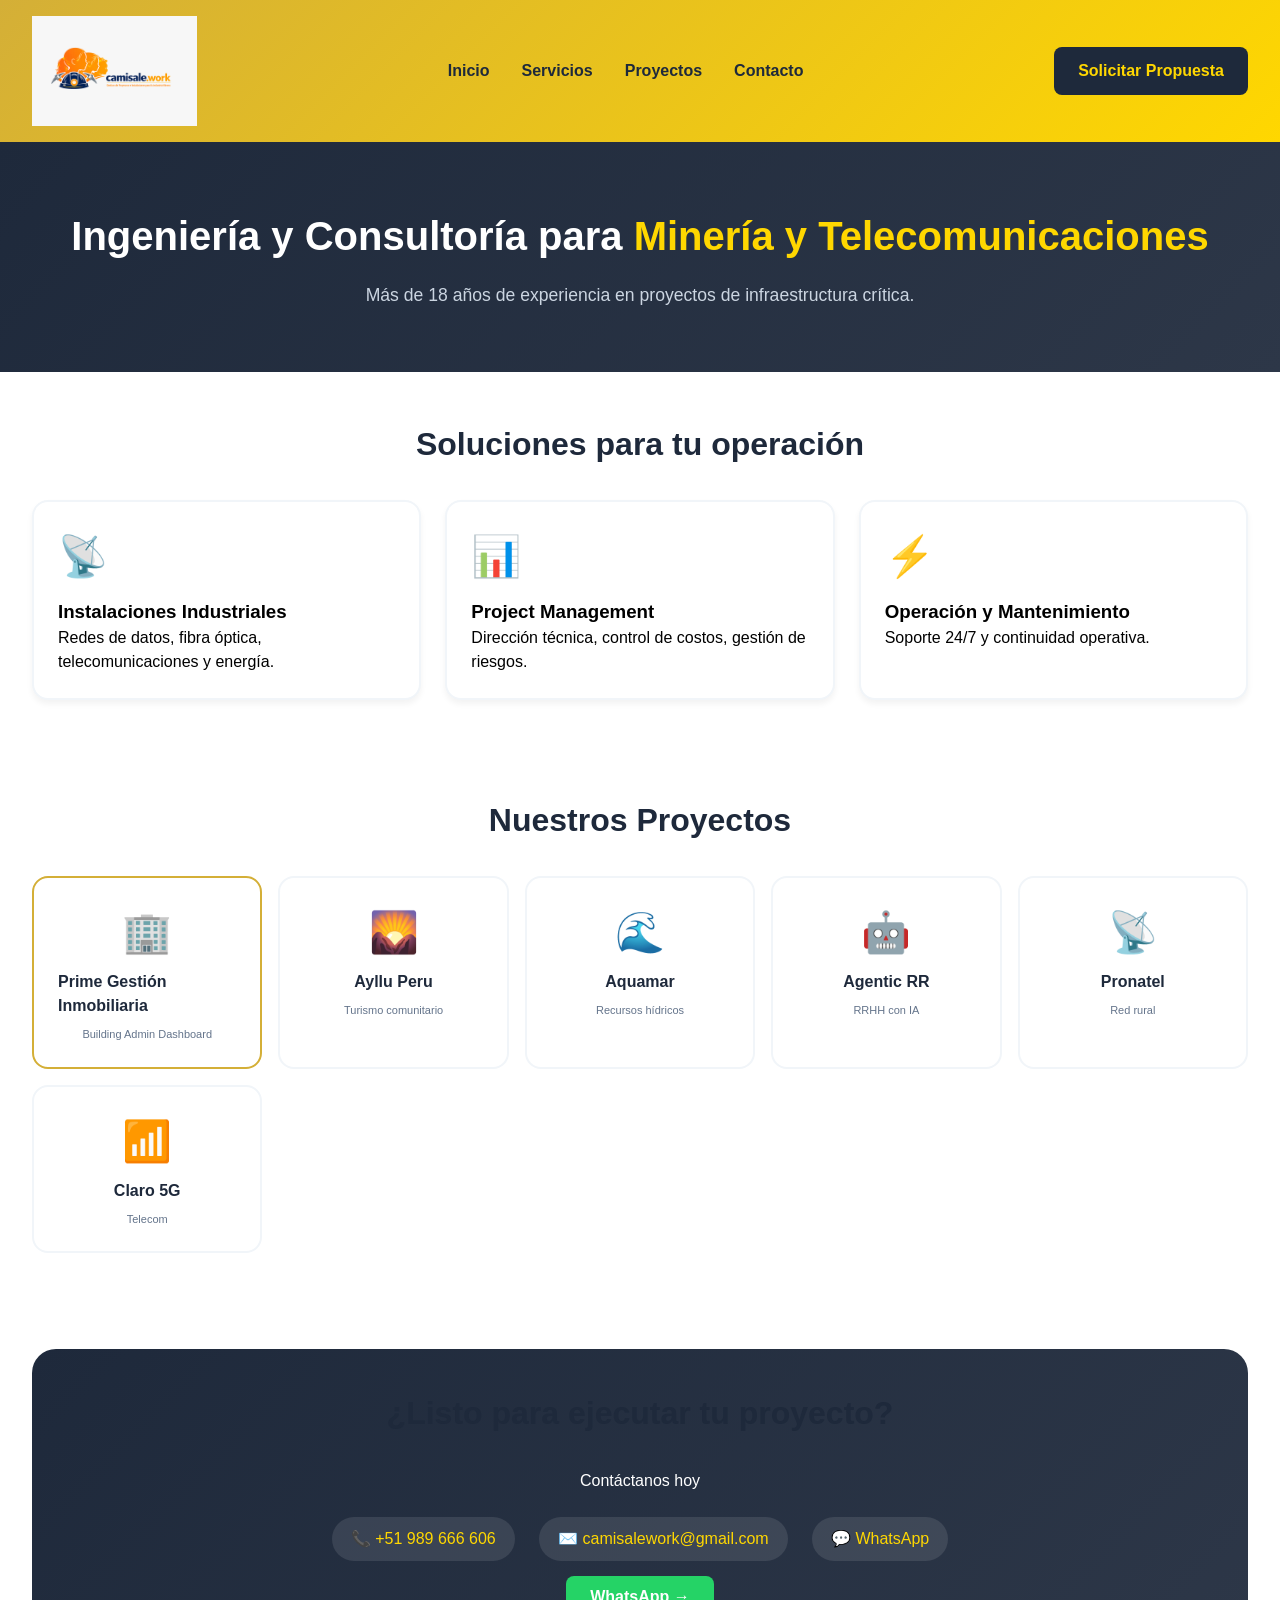
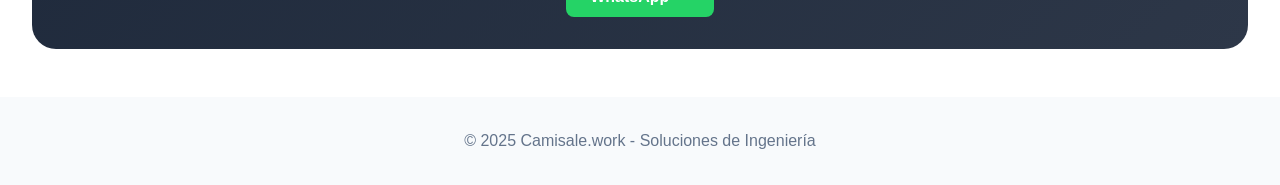
==== commit d62c7ac7: "Update print statement from 'Hello' to 'Goodbye'" ====
--- a/index.html
+++ b/index.html
@@ -21,19 +21,18 @@
             --camisale-gold-light: #FFD700;
             --camisale-dark: #1E293B;
             --camisale-gray: #475569;
-            --camisale-white: #FFFFFF;
             --pgi-navy: #0A192F;
             --pgi-navy-light: #1a365d;
             --pgi-gray: #4A5568;
-            --pgi-white: #FFFFFF;
             --pgi-accent: #E11D48;
         }
         
-        #camisale-site { display: block; background: var(--camisale-white); }
+        /* ============ CAMISALE HOMEPAGE ============ */
+        #camisale-site { display: block; background: #FFFFFF; }
         
         .camisale-header {
             background: linear-gradient(135deg, var(--camisale-gold) 0%, var(--camisale-gold-light) 100%);
-            padding: 1.2rem 2rem;
+            padding: 1rem 2rem;
             display: flex;
             justify-content: space-between;
             align-items: center;
@@ -42,16 +41,17 @@
             box-shadow: 0 2px 10px rgba(0,0,0,0.1);
         }
         
-        .logo-camisale { height: 55px; width: auto; display: block; }
-        .logo-camisale-fallback { display: none; font-size: 1.8rem; font-weight: 800; color: white; }
-        .logo-camisale-fallback span { color: var(--camisale-dark); }
+        .logo-camisale {
+            height: 110px;
+            width: auto;
+            display: block;
+        }
         
         .camisale-nav { display: flex; gap: 2rem; list-style: none; flex-wrap: wrap; }
-        .camisale-nav a { color: var(--camisale-dark); text-decoration: none; font-weight: 600; font-size: 0.95rem; }
-        .camisale-nav a:hover { color: white; }
+        .camisale-nav a { color: var(--camisale-dark); text-decoration: none; font-weight: 600; font-size: 1rem; }
+        .camisale-nav a:hover { color: #FFFFFF; }
         
         .btn-camisale {
-            display: inline-block;
             background: var(--camisale-dark);
             color: var(--camisale-gold-light);
             padding: 0.75rem 1.5rem;
@@ -64,83 +64,117 @@
         }
         
         .camisale-hero {
-            background: linear-gradient(135deg, var(--camisale-dark) 0%, #2D3748 100%);
+            background: linear-gradient(135deg, var(--camisale-dark), #2D3748);
             color: white;
-            padding: 5rem 2rem;
+            padding: 4rem 2rem;
             text-align: center;
         }
         
-        .camisale-hero h1 { font-size: 3rem; font-weight: 800; margin-bottom: 1.5rem; }
+        .camisale-hero h1 { font-size: 2.5rem; font-weight: 800; margin-bottom: 1rem; }
         .camisale-hero h1 span { color: var(--camisale-gold-light); }
-        .camisale-hero p { color: #CBD5E1; font-size: 1.2rem; max-width: 700px; margin: 0 auto 2rem; }
-        
-        .camisale-section { padding: 4rem 2rem; max-width: 1280px; margin: 0 auto; }
-        .camisale-section h2 { font-size: 2.2rem; text-align: center; margin-bottom: 2.5rem; color: var(--camisale-dark); }
-        .camisale-section h2::after { content: ''; display: block; width: 60px; height: 4px; background: var(--camisale-gold); margin: 0.5rem auto 0; border-radius: 2px; }
-        
-        .services-grid { display: grid; grid-template-columns: repeat(auto-fit, minmax(280px, 1fr)); gap: 2rem; }
-        .service-card { background: white; border-radius: 1rem; padding: 2rem; box-shadow: 0 4px 6px rgba(0,0,0,0.05); border: 2px solid #F1F5F9; transition: all 0.2s; }
-        .service-card:hover { transform: translateY(-5px); border-color: var(--camisale-gold); }
-        .service-icon { font-size: 3rem; margin-bottom: 1rem; }
-        .service-card h3 { font-size: 1.4rem; margin-bottom: 0.75rem; color: var(--camisale-dark); }
-        
-        .why-us { background: linear-gradient(135deg, #FFF8E1 0%, #FFFDE7 100%); border-radius: 1.5rem; padding: 3rem; margin-top: 2rem; }
-        .features-grid { display: grid; grid-template-columns: repeat(auto-fit, minmax(220px, 1fr)); gap: 2rem; text-align: center; }
-        .feature-number { font-size: 3rem; font-weight: 800; color: var(--camisale-gold); }
-        
-        .projects-hub { display: grid; grid-template-columns: repeat(auto-fit, minmax(220px, 1fr)); gap: 1.5rem; }
+        .camisale-hero p { color: #CBD5E1; font-size: 1.1rem; }
+        
+        .camisale-section { padding: 3rem 2rem; max-width: 1280px; margin: 0 auto; }
+        .camisale-section h2 { font-size: 2rem; text-align: center; margin-bottom: 2rem; color: var(--camisale-dark); }
+        
+        .services-grid { display: grid; grid-template-columns: repeat(auto-fit, minmax(250px, 1fr)); gap: 1.5rem; }
+        .service-card { background: white; border-radius: 1rem; padding: 1.5rem; box-shadow: 0 4px 6px rgba(0,0,0,0.05); border: 2px solid #F1F5F9; }
+        .service-card:hover { border-color: var(--camisale-gold); }
+        .service-icon { font-size: 2.5rem; margin-bottom: 0.75rem; }
+        
+        .projects-hub { display: grid; grid-template-columns: repeat(auto-fit, minmax(200px, 1fr)); gap: 1rem; }
         .project-link-card {
-            background: white; border-radius: 1rem; padding: 1.8rem 1.5rem;
-            box-shadow: 0 4px 6px rgba(0,0,0,0.05); text-decoration: none; color: var(--camisale-dark);
-            display: flex; flex-direction: column; align-items: center; gap: 0.75rem;
+            background: white; border-radius: 1rem; padding: 1.5rem;
+            text-decoration: none; color: #1E293B;
+            display: flex; flex-direction: column; align-items: center; gap: 0.5rem;
             cursor: pointer; border: 2px solid #F1F5F9; transition: all 0.2s;
         }
-        .project-link-card:hover { transform: translateY(-5px); border-color: var(--camisale-gold); }
+        .project-link-card:hover { border-color: var(--camisale-gold); transform: translateY(-3px); }
         .project-link-icon { font-size: 2.5rem; }
         
-        .contact-section { background: linear-gradient(135deg, var(--camisale-dark), #2D3748); color: white; border-radius: 1.5rem; padding: 3rem; text-align: center; }
-        .contact-details { display: flex; justify-content: center; gap: 2rem; flex-wrap: wrap; margin: 2rem 0; }
-        .contact-item { display: flex; align-items: center; gap: 0.5rem; background: rgba(255,255,255,0.1); padding: 0.75rem 1.25rem; border-radius: 2rem; }
+        .contact-section { background: linear-gradient(135deg, var(--camisale-dark), #2D3748); color: white; border-radius: 1.5rem; padding: 2.5rem; text-align: center; }
+        .contact-details { display: flex; justify-content: center; gap: 1.5rem; flex-wrap: wrap; margin: 1.5rem 0; }
+        .contact-item { background: rgba(255,255,255,0.1); padding: 0.6rem 1.2rem; border-radius: 2rem; }
         .contact-item a { color: var(--camisale-gold-light); text-decoration: none; }
-        footer { text-align: center; padding: 2rem; color: var(--camisale-gray); background: #F8FAFC; }
-        
+        
+        footer { text-align: center; padding: 2rem; color: #64748B; background: #F8FAFC; }
+        
+        /* ============ PGI ADMIN ============ */
         #pgi-admin { display: none; background: #f5f5f5; min-height: 100vh; }
         #pgi-admin.show { display: block; }
         
-        #pgi-login { position: fixed; inset: 0; z-index: 9999; background: linear-gradient(135deg, var(--pgi-navy), var(--pgi-navy-light)); display: flex; align-items: center; justify-content: center; }
+        #pgi-login {
+            position: fixed; inset: 0; z-index: 9999;
+            background: linear-gradient(135deg, var(--pgi-navy), var(--pgi-navy-light));
+            display: flex; align-items: center; justify-content: center;
+        }
         #pgi-login.hidden { display: none; }
         
-        .pgi-login-card { background: white; border-radius: 20px; padding: 40px; width: 400px; max-width: 90vw; text-align: center; box-shadow: 0 20px 60px rgba(0,0,0,0.3); }
-        .logo-pgi { height: 45px; width: auto; display: block; margin: 0 auto 16px; }
-        .logo-pgi-fallback { display: none; font-size: 1.5rem; font-weight: 800; color: var(--pgi-navy); margin-bottom: 16px; }
-        .logo-pgi-fallback span { color: var(--pgi-accent); }
+        .pgi-login-card {
+            background: white; border-radius: 20px; padding: 40px;
+            width: 400px; max-width: 90vw; text-align: center;
+            box-shadow: 0 20px 60px rgba(0,0,0,0.3);
+        }
+        
+        .logo-pgi { height: 45px; width: auto; margin: 0 auto 16px; display: block; }
         
         .pgi-input-group { margin-bottom: 14px; text-align: left; }
         .pgi-input-group label { font-size: 12px; font-weight: 600; color: var(--pgi-gray); display: block; margin-bottom: 4px; }
-        .pgi-input-group input, .pgi-input-group select { width: 100%; padding: 12px; border: 2px solid #E2E8F0; border-radius: 6px; font-size: 14px; font-family: inherit; }
-        
-        .btn-pgi { width: 100%; padding: 13px; background: var(--pgi-navy); color: white; border: none; border-radius: 6px; font-size: 15px; font-weight: 600; cursor: pointer; font-family: inherit; }
-        
-        .pgi-topbar { background: white; padding: 0 24px; height: 65px; display: flex; align-items: center; justify-content: space-between; box-shadow: 0 2px 4px rgba(0,0,0,0.1); }
-        .pgi-tabs { background: white; padding: 0 24px; display: flex; gap: 2px; border-bottom: 2px solid #E2E8F0; overflow-x: auto; }
-        .pgi-tab-btn { padding: 12px 16px; border: none; background: transparent; cursor: pointer; font-size: 13px; border-bottom: 3px solid transparent; white-space: nowrap; font-family: inherit; color: var(--pgi-gray); }
+        .pgi-input-group input, .pgi-input-group select {
+            width: 100%; padding: 12px; border: 2px solid #E2E8F0;
+            border-radius: 6px; font-size: 14px; font-family: inherit;
+        }
+        
+        .btn-pgi {
+            width: 100%; padding: 13px; background: var(--pgi-navy);
+            color: white; border: none; border-radius: 6px;
+            font-size: 15px; font-weight: 600; cursor: pointer; font-family: inherit;
+        }
+        .btn-pgi:hover { background: var(--pgi-navy-light); }
+        
+        .pgi-topbar {
+            background: white; padding: 0 24px; height: 65px;
+            display: flex; align-items: center; justify-content: space-between;
+            box-shadow: 0 2px 4px rgba(0,0,0,0.1);
+        }
+        
+        .pgi-tabs {
+            background: white; padding: 0 24px; display: flex; gap: 2px;
+            border-bottom: 2px solid #E2E8F0; overflow-x: auto;
+        }
+        .pgi-tab-btn {
+            padding: 12px 16px; border: none; background: transparent;
+            cursor: pointer; font-size: 13px; border-bottom: 3px solid transparent;
+            white-space: nowrap; font-family: inherit; color: var(--pgi-gray);
+        }
         .pgi-tab-btn.active { color: var(--pgi-navy); border-bottom-color: var(--pgi-navy); font-weight: 600; }
+        
         .pgi-content { padding: 24px; max-width: 1300px; margin: 0 auto; }
         .pgi-tab-panel { display: none; }
         .pgi-tab-panel.active { display: block; }
         
+        /* Parking */
         .parking-container { display: flex; gap: 24px; flex-wrap: wrap; }
         .parking-diagram { flex: 1; min-width: 300px; }
         .parking-spots-grid { display: grid; grid-template-columns: repeat(5, 1fr); gap: 12px; margin-top: 16px; }
-        .parking-spot { border-radius: 12px; padding: 20px 12px; text-align: center; cursor: pointer; transition: all 0.3s; border: 3px solid; min-height: 120px; display: flex; flex-direction: column; align-items: center; justify-content: center; }
+        .parking-spot {
+            border-radius: 12px; padding: 20px 12px; text-align: center;
+            cursor: pointer; transition: all 0.3s; border: 3px solid;
+            min-height: 120px; display: flex; flex-direction: column;
+            align-items: center; justify-content: center;
+        }
         .parking-spot.free { background: #E8F5E9; border-color: #4CAF50; }
         .parking-spot.reserved { background: #FFF3E0; border-color: #FF9800; }
         .parking-spot.unavailable { background: #FFEBEE; border-color: #F44336; }
         .parking-spot:hover { transform: scale(1.05); }
         .spot-number { font-size: 24px; font-weight: 800; color: var(--pgi-navy); }
         .spot-status { font-size: 11px; font-weight: 600; text-transform: uppercase; }
-        .spot-info { font-size: 10px; margin-top: 4px; }
-        .parking-form-panel { width: 350px; background: white; border-radius: 16px; padding: 24px; box-shadow: 0 4px 12px rgba(0,0,0,0.1); height: fit-content; }
+        .spot-info { font-size: 10px; margin-top: 4px; line-height: 1.3; }
+        
+        .parking-form-panel {
+            width: 350px; background: white; border-radius: 16px;
+            padding: 24px; box-shadow: 0 4px 12px rgba(0,0,0,0.1); height: fit-content;
+        }
         
         .legend { display: flex; gap: 16px; margin-bottom: 16px; flex-wrap: wrap; }
         .legend-item { display: flex; align-items: center; gap: 6px; font-size: 12px; color: var(--pgi-gray); }
@@ -149,12 +183,18 @@
         .legend-dot.reserved { background: #FF9800; }
         .legend-dot.unavailable { background: #F44336; }
         
-        .modal-overlay { position: fixed; inset: 0; background: rgba(0,0,0,0.45); z-index: 1000; display: none; align-items: center; justify-content: center; }
+        .modal-overlay {
+            position: fixed; inset: 0; background: rgba(0,0,0,0.45);
+            z-index: 1000; display: none; align-items: center; justify-content: center;
+        }
         .modal-overlay.show { display: flex; }
         .modal { background: white; border-radius: 16px; padding: 24px; width: 420px; max-width: 92vw; }
         
-        .supabase-status { display: flex; align-items: center; gap: 6px; font-size: 12px; padding: 6px 12px; border-radius: 20px; background: #F1F5F9; }
-        .status-dot { width: 10px; height: 10px; border-radius: 50%; display: inline-block; animation: pulse 2s infinite; }
+        .supabase-status {
+            display: flex; align-items: center; gap: 6px;
+            font-size: 12px; padding: 6px 12px; border-radius: 20px; background: #F1F5F9;
+        }
+        .status-dot { width: 10px; height: 10px; border-radius: 50%; animation: pulse 2s infinite; }
         .status-dot.online { background: #4CAF50; }
         .status-dot.offline { background: #F44336; }
         .status-dot.testing { background: #FF9800; }
@@ -167,21 +207,19 @@
             .parking-form-panel { width: 100%; }
             .camisale-header { flex-direction: column; text-align: center; }
             .camisale-nav { justify-content: center; }
-            .camisale-hero h1 { font-size: 2rem; }
         }
     </style>
 </head>
 <body>
 
-<!-- CAMISALE HOMEPAGE -->
+<!-- ============ CAMISALE HOMEPAGE ============ -->
 <div id="camisale-site">
     <header class="camisale-header">
         <img src="camisale.jpg" alt="Camisale Logo" class="logo-camisale" onerror="this.style.display='none'; this.nextElementSibling.style.display='block';">
-        <div class="logo-camisale-fallback">Cami<span>Sale</span>.work</div>
+        <div style="display:none; font-size:2rem; font-weight:800; color:white;">Cami<span style="color:#1E293B;">Sale</span>.work</div>
         <ul class="camisale-nav">
             <li><a href="#inicio">Inicio</a></li>
             <li><a href="#servicios">Servicios</a></li>
-            <li><a href="#nosotros">Nosotros</a></li>
             <li><a href="#proyectos">Proyectos</a></li>
             <li><a href="#contacto">Contacto</a></li>
         </ul>
@@ -191,26 +229,25 @@
     <section class="camisale-hero" id="inicio">
         <h1>Ingeniería y Consultoría para <span>Minería y Telecomunicaciones</span></h1>
         <p>Más de 18 años de experiencia en proyectos de infraestructura crítica.</p>
-        <a href="#contacto" class="btn-camisale" style="font-size:1.1rem; padding:1rem 2rem;">Cotizar Proyecto →</a>
     </section>
     
     <section class="camisale-section" id="servicios">
         <h2>Soluciones para tu operación</h2>
         <div class="services-grid">
-            <div class="service-card"><div class="service-icon">📡</div><h3>Instalaciones Industriales</h3><p>Redes de datos, fibra óptica, telecomunicaciones y energía.</p></div>
-            <div class="service-card"><div class="service-icon">📊</div><h3>Project Management</h3><p>Dirección técnica, control de costos, gestión de riesgos.</p></div>
-            <div class="service-card"><div class="service-icon">⚡</div><h3>Operación y Mantenimiento</h3><p>Soporte 24/7 y continuidad operativa.</p></div>
-        </div>
-    </section>
-    
-    <section class="camisale-section" id="nosotros">
-        <h2>¿Por qué Camisale?</h2>
-        <div class="why-us">
-            <div class="features-grid">
-                <div><div class="feature-number">18+</div><h3>Años</h3><p style="color:#475569;">Claro, Entel, Telefónica</p></div>
-                <div><div class="feature-number">100%</div><h3>Cumplimiento</h3><p style="color:#475569;">Plazo y presupuesto</p></div>
-                <div><div class="feature-number">24/7</div><h3>Soporte</h3><p style="color:#475569;">Acompañamiento</p></div>
-                <div><div class="feature-number">+12</div><h3>Expertos RF</h3><p style="color:#475569;">Ingenieros</p></div>
+            <div class="service-card">
+                <div class="service-icon">📡</div>
+                <h3>Instalaciones Industriales</h3>
+                <p>Redes de datos, fibra óptica, telecomunicaciones y energía.</p>
+            </div>
+            <div class="service-card">
+                <div class="service-icon">📊</div>
+                <h3>Project Management</h3>
+                <p>Dirección técnica, control de costos, gestión de riesgos.</p>
+            </div>
+            <div class="service-card">
+                <div class="service-icon">⚡</div>
+                <h3>Operación y Mantenimiento</h3>
+                <p>Soporte 24/7 y continuidad operativa.</p>
             </div>
         </div>
     </section>
@@ -223,28 +260,38 @@
                 <strong>Prime Gestión Inmobiliaria</strong>
                 <span style="font-size:11px; color:#64748B;">Building Admin Dashboard</span>
             </a>
-            <a href="#" class="project-link-card" onclick="alert('En desarrollo'); return false;">
-                <div class="project-link-icon">🌄</div><strong>Ayllu Peru</strong><span>Turismo</span>
+            <a href="#" class="project-link-card" onclick="alert('Proyecto en desarrollo'); return false;">
+                <div class="project-link-icon">🌄</div>
+                <strong>Ayllu Peru</strong>
+                <span style="font-size:11px; color:#64748B;">Turismo comunitario</span>
             </a>
-            <a href="#" class="project-link-card" onclick="alert('En desarrollo'); return false;">
-                <div class="project-link-icon">🌊</div><strong>Aquamar</strong><span>Hídricos</span>
+            <a href="#" class="project-link-card" onclick="alert('Proyecto en desarrollo'); return false;">
+                <div class="project-link-icon">🌊</div>
+                <strong>Aquamar</strong>
+                <span style="font-size:11px; color:#64748B;">Recursos hídricos</span>
             </a>
-            <a href="#" class="project-link-card" onclick="alert('En desarrollo'); return false;">
-                <div class="project-link-icon">🤖</div><strong>Agentic RR</strong><span>IA</span>
+            <a href="#" class="project-link-card" onclick="alert('Proyecto en desarrollo'); return false;">
+                <div class="project-link-icon">🤖</div>
+                <strong>Agentic RR</strong>
+                <span style="font-size:11px; color:#64748B;">RRHH con IA</span>
             </a>
-            <a href="#" class="project-link-card" onclick="alert('En desarrollo'); return false;">
-                <div class="project-link-icon">📡</div><strong>Pronatel</strong><span>Red rural</span>
+            <a href="#" class="project-link-card" onclick="alert('Proyecto en desarrollo'); return false;">
+                <div class="project-link-icon">📡</div>
+                <strong>Pronatel</strong>
+                <span style="font-size:11px; color:#64748B;">Red rural</span>
             </a>
-            <a href="#" class="project-link-card" onclick="alert('En desarrollo'); return false;">
-                <div class="project-link-icon">📶</div><strong>Claro 5G</strong><span>Telecom</span>
+            <a href="#" class="project-link-card" onclick="alert('Proyecto en desarrollo'); return false;">
+                <div class="project-link-icon">📶</div>
+                <strong>Claro 5G</strong>
+                <span style="font-size:11px; color:#64748B;">Telecom</span>
             </a>
         </div>
     </section>
     
     <section class="camisale-section" id="contacto">
         <div class="contact-section">
-            <h2>¿Listo para ejecutar?</h2>
-            <p>Propuesta en 48 horas</p>
+            <h2>¿Listo para ejecutar tu proyecto?</h2>
+            <p style="margin-bottom:1rem;">Contáctanos hoy</p>
             <div class="contact-details">
                 <div class="contact-item">📞 <a href="tel:+51989666606">+51 989 666 606</a></div>
                 <div class="contact-item">✉️ <a href="mailto:camisalework@gmail.com">camisalework@gmail.com</a></div>
@@ -259,32 +306,46 @@
     </footer>
 </div>
 
-<!-- PGI ADMIN -->
+<!-- ============ PGI BUILDING ADMIN ============ -->
 <div id="pgi-admin">
+    <!-- Login -->
     <div id="pgi-login" class="hidden">
         <div class="pgi-login-card">
             <img src="buildadmin/PGI-300x124.png" alt="PGI Logo" class="logo-pgi" onerror="this.style.display='none'; this.nextElementSibling.style.display='block';">
-            <div class="logo-pgi-fallback">Prime<span>Gestión</span> Inmobiliaria</div>
+            <div style="display:none; font-size:1.5rem; font-weight:800; color:#0A192F;">Prime<span style="color:#E11D48;">Gestión</span></div>
             <p style="color:#4A5568; font-size:14px; margin-bottom:20px;">Building Admin Dashboard</p>
-            <div class="pgi-input-group"><label>Usuario</label><input type="text" id="pgi-username" value="admin"></div>
-            <div class="pgi-input-group"><label>Contraseña</label><input type="password" id="pgi-password" value="admin123"></div>
+            
+            <div class="pgi-input-group">
+                <label>Usuario</label>
+                <input type="text" id="pgi-username" value="admin">
+            </div>
+            <div class="pgi-input-group">
+                <label>Contraseña</label>
+                <input type="password" id="pgi-password" value="admin123">
+            </div>
             <button class="btn-pgi" onclick="handlePGILogin()">Ingresar</button>
+            
             <p style="font-size:11px; color:#9E9E9E; margin-top:12px;">Powered by camisale.work</p>
+            
             <div class="supabase-status" style="margin-top:16px; justify-content:center;">
                 <span class="status-dot testing" id="pgi-login-status-dot"></span>
-                <span id="pgi-login-status-text">Verificando...</span>
+                <span id="pgi-login-status-text">Verificando Supabase...</span>
             </div>
         </div>
     </div>
     
+    <!-- Dashboard -->
     <div id="pgi-dashboard" class="hidden">
         <div class="pgi-topbar">
             <div style="display:flex; align-items:center; gap:12px;">
                 <img src="buildadmin/PGI-300x124.png" alt="PGI Logo" class="logo-pgi" onerror="this.style.display='none'; this.nextElementSibling.style.display='block';">
-                <div class="logo-pgi-fallback" style="display:none; font-size:1.2rem;">Prime<span style="color:#E11D48;">Gestión</span></div>
+                <div style="display:none; font-weight:700; color:#0A192F;">Prime<span style="color:#E11D48;">Gestión</span></div>
             </div>
             <div style="display:flex; align-items:center; gap:12px;">
-                <div class="supabase-status"><span class="status-dot testing" id="pgi-admin-status-dot"></span><span id="pgi-admin-status-text">Verificando...</span></div>
+                <div class="supabase-status">
+                    <span class="status-dot testing" id="pgi-admin-status-dot"></span>
+                    <span id="pgi-admin-status-text">Verificando...</span>
+                </div>
                 <span id="pgi-user-name" style="font-size:13px; color:#4A5568;"></span>
                 <button onclick="logoutPGI()" style="padding:7px 14px; border:1px solid #E2E8F0; border-radius:6px; background:white; cursor:pointer; color:#4A5568;">Salir</button>
             </div>
@@ -296,14 +357,15 @@
             <button class="pgi-tab-btn" onclick="switchPGITab('tickets')">🎫 Tickets</button>
             <button class="pgi-tab-btn" onclick="switchPGITab('users')">👥 Usuarios</button>
             <button class="pgi-tab-btn" onclick="switchPGITab('reports')">📈 KPIs</button>
-            <button class="pgi-tab-btn" onclick="syncToSupabase()">🔄 Sync</button>
         </div>
         
         <div class="pgi-content">
+            <!-- Dashboard -->
             <div class="pgi-tab-panel active" id="pgi-tab-dashboard">
                 <div style="display:grid; grid-template-columns:repeat(auto-fit, minmax(180px,1fr)); gap:14px;" id="pgi-dashboard-kpis"></div>
             </div>
             
+            <!-- Parking -->
             <div class="pgi-tab-panel" id="pgi-tab-parking">
                 <div class="parking-container">
                     <div class="parking-diagram">
@@ -311,42 +373,63 @@
                             <h3 style="font-size:18px; color:#0A192F;">🅿️ Estacionamiento de Visitas</h3>
                             <button onclick="openParkingReservation()" style="background:#0A192F; color:white; border:none; padding:10px 18px; border-radius:6px; cursor:pointer; font-weight:600;">+ Nueva Reserva</button>
                         </div>
+                        
                         <div class="legend" style="margin-top:16px;">
                             <div class="legend-item"><span class="legend-dot free"></span> Libre</div>
                             <div class="legend-item"><span class="legend-dot reserved"></span> Reservado</div>
                             <div class="legend-item"><span class="legend-dot unavailable"></span> No disponible</div>
                         </div>
+                        
                         <div class="parking-spots-grid" id="pgi-parking-grid"></div>
                     </div>
+                    
                     <div class="parking-form-panel" id="parking-info-panel">
                         <h4 style="margin-bottom:12px; color:#0A192F;">📋 Información del Puesto</h4>
-                        <p style="color:#4A5568; font-size:13px;">Haz click en un puesto para ver detalles.</p>
+                        <p style="color:#4A5568; font-size:13px;">Haz click en un puesto para ver detalles o en "Nueva Reserva" para crear una.</p>
                     </div>
                 </div>
             </div>
             
+            <!-- Tickets -->
             <div class="pgi-tab-panel" id="pgi-tab-tickets">
                 <button onclick="openPGITicketModal()" style="margin-bottom:12px; background:#0A192F; color:white; border:none; padding:8px 16px; border-radius:6px; cursor:pointer;">+ Nuevo Ticket</button>
                 <button onclick="showClosedTickets()" style="margin-bottom:12px; margin-left:8px; background:#4A5568; color:white; border:none; padding:8px 16px; border-radius:6px; cursor:pointer;">📁 Tickets Cerrados</button>
                 <div style="overflow-x:auto;">
-                    <table style="width:100%; border-collapse:collapse; font-size:12px; background:white;">
-                        <thead><tr style="background:#F1F5F9;"><th style="padding:12px;">ID</th><th style="padding:12px;">Título</th><th style="padding:12px;">Criticidad</th><th style="padding:12px;">Estado</th><th style="padding:12px;">Acción</th></tr></thead>
+                    <table style="width:100%; border-collapse:collapse; font-size:12px; background:white; border-radius:8px; overflow:hidden;">
+                        <thead>
+                            <tr style="background:#F1F5F9;">
+                                <th style="padding:12px; text-align:left; color:#4A5568;">ID</th>
+                                <th style="padding:12px; text-align:left; color:#4A5568;">Título</th>
+                                <th style="padding:12px; text-align:left; color:#4A5568;">Criticidad</th>
+                                <th style="padding:12px; text-align:left; color:#4A5568;">Estado</th>
+                                <th style="padding:12px; text-align:left; color:#4A5568;">Acción</th>
+                            </tr>
+                        </thead>
                         <tbody id="pgi-tickets-tbody"></tbody>
                     </table>
                 </div>
             </div>
             
+            <!-- Usuarios -->
             <div class="pgi-tab-panel" id="pgi-tab-users">
                 <button onclick="openPGIUserModal()" style="margin-bottom:12px; background:#0A192F; color:white; border:none; padding:8px 16px; border-radius:6px; cursor:pointer;">+ Agregar Usuario</button>
                 <button onclick="exportCSV()" style="margin-bottom:12px; margin-left:8px; background:#4CAF50; color:white; border:none; padding:8px 16px; border-radius:6px; cursor:pointer;">📥 Exportar CSV</button>
                 <div style="overflow-x:auto;">
-                    <table style="width:100%; border-collapse:collapse; font-size:12px; background:white;">
-                        <thead><tr style="background:#F1F5F9;"><th style="padding:12px;">Usuario</th><th style="padding:12px;">Nombre</th><th style="padding:12px;">Rol</th><th style="padding:12px;">Acción</th></tr></thead>
+                    <table style="width:100%; border-collapse:collapse; font-size:12px; background:white; border-radius:8px; overflow:hidden;">
+                        <thead>
+                            <tr style="background:#F1F5F9;">
+                                <th style="padding:12px; text-align:left; color:#4A5568;">Usuario</th>
+                                <th style="padding:12px; text-align:left; color:#4A5568;">Nombre</th>
+                                <th style="padding:12px; text-align:left; color:#4A5568;">Rol</th>
+                                <th style="padding:12px; text-align:left; color:#4A5568;">Acción</th>
+                            </tr>
+                        </thead>
                         <tbody id="pgi-users-tbody"></tbody>
                     </table>
                 </div>
             </div>
             
+            <!-- KPIs -->
             <div class="pgi-tab-panel" id="pgi-tab-reports">
                 <div style="display:grid; grid-template-columns:repeat(auto-fit, minmax(180px,1fr)); gap:14px;" id="pgi-owner-kpis"></div>
             </div>
@@ -354,6 +437,7 @@
     </div>
 </div>
 
+<!-- Modal -->
 <div class="modal-overlay" id="pgi-modal-overlay">
     <div class="modal" id="pgi-modal-content"></div>
 </div>
@@ -361,30 +445,52 @@
 <script>
 // ============ STATE ============
 let pgiState = {
-    users: [], buildings: ['Torre A', 'Torre B', 'Torre C', 'Torre D'],
-    parking: [], tickets: [], closedTickets: [],
-    currentUser: null, currentTab: 'dashboard',
-    nextTicketId: 1003, nextUserId: 10, syncTimer: null,
+    users: [],
+    buildings: ['Torre A', 'Torre B', 'Torre C', 'Torre D'],
+    parking: [],
+    tickets: [],
+    closedTickets: [],
+    currentUser: null,
+    currentTab: 'dashboard',
+    nextTicketId: 1003,
+    nextUserId: 10,
 };
 
+// ============ LOCAL STORAGE ============
 function saveToLocalStorage() {
     try {
-        const data = { users: pgiState.users, parking: pgiState.parking, tickets: pgiState.tickets, closedTickets: pgiState.closedTickets, nextTicketId: pgiState.nextTicketId, nextUserId: pgiState.nextUserId };
-        localStorage.setItem('pgi_admin_data_v3', JSON.stringify(data));
-    } catch(e) { console.error(e); }
+        const data = {
+            users: pgiState.users,
+            parking: pgiState.parking,
+            tickets: pgiState.tickets,
+            closedTickets: pgiState.closedTickets,
+            nextTicketId: pgiState.nextTicketId,
+            nextUserId: pgiState.nextUserId,
+        };
+        localStorage.setItem('pgi_admin_data_v4', JSON.stringify(data));
+        console.log('💾 Guardado en localStorage');
+    } catch (e) {
+        console.error('Error guardando:', e);
+    }
 }
 
 function loadFromLocalStorage() {
     try {
-        const saved = localStorage.getItem('pgi_admin_data_v3');
+        const saved = localStorage.getItem('pgi_admin_data_v4');
         if (saved) {
             const data = JSON.parse(saved);
-            pgiState.users = data.users || []; pgiState.parking = data.parking || [];
-            pgiState.tickets = data.tickets || []; pgiState.closedTickets = data.closedTickets || [];
-            pgiState.nextTicketId = data.nextTicketId || 1003; pgiState.nextUserId = data.nextUserId || 10;
+            pgiState.users = data.users || [];
+            pgiState.parking = data.parking || [];
+            pgiState.tickets = data.tickets || [];
+            pgiState.closedTickets = data.closedTickets || [];
+            pgiState.nextTicketId = data.nextTicketId || 1003;
+            pgiState.nextUserId = data.nextUserId || 10;
+            console.log('📂 Cargado desde localStorage');
             return true;
         }
-    } catch(e) {}
+    } catch (e) {
+        console.error('Error cargando:', e);
+    }
     return false;
 }
 
@@ -409,95 +515,516 @@
     saveToLocalStorage();
 }
 
+// ============ SUPABASE SYNC INMEDIATO ============
+async function syncImmediate(entity, action, data) {
+    console.log(`🔄 Sync inmediato: ${action} ${entity}`);
+    
+    try {
+        const headers = {
+            'apikey': SUPABASE_ANON_KEY,
+            'Authorization': `Bearer ${SUPABASE_ANON_KEY}`,
+            'Content-Type': 'application/json',
+            'Prefer': 'return=minimal'
+        };
+        
+        switch(entity) {
+            case 'user':
+                if (action === 'create' || action === 'update') {
+                    const userBody = JSON.stringify({
+                        username: data.username,
+                        password_hash: data.password,
+                        full_name: data.name,
+                        role: data.role,
+                        building: data.building || 'all',
+                        status: data.status || 'active'
+                    });
+                    
+                    try {
+                        await fetch(`${SUPABASE_URL}/rest/v1/users`, {
+                            method: 'POST', headers, body: userBody
+                        });
+                    } catch (e) {
+                        await fetch(`${SUPABASE_URL}/rest/v1/users?username=eq.${data.username}`, {
+                            method: 'PATCH', headers,
+                            body: JSON.stringify({ full_name: data.name, role: data.role, status: data.status })
+                        });
+                    }
+                } else if (action === 'delete') {
+                    await fetch(`${SUPABASE_URL}/rest/v1/users?username=eq.${data.username}`, {
+                        method: 'DELETE', headers
+                    });
+                }
+                break;
+                
+            case 'ticket':
+                const ticketBody = JSON.stringify({
+                    ticket_number: data.id,
+                    title: data.title,
+                    building: 'Torre A',
+                    status: data.status,
+                    priority: data.priority,
+                    assignee: 'John Doe',
+                    sla_status: data.sla_status || 'ok'
+                });
+                
+                if (action === 'create') {
+                    try {
+                        await fetch(`${SUPABASE_URL}/rest/v1/tickets`, {
+                            method: 'POST', headers, body: ticketBody
+                        });
+                    } catch (e) {
+                        await fetch(`${SUPABASE_URL}/rest/v1/tickets?ticket_number=eq.${data.id}`, {
+                            method: 'PATCH', headers, body: ticketBody
+                        });
+                    }
+                } else if (action === 'update') {
+                    await fetch(`${SUPABASE_URL}/rest/v1/tickets?ticket_number=eq.${data.id}`, {
+                        method: 'PATCH', headers,
+                        body: JSON.stringify({ status: data.status, priority: data.priority })
+                    });
+                }
+                break;
+                
+            case 'parking':
+                const parkingBody = JSON.stringify({
+                    spot_number: data.number,
+                    building: 'Torre A',
+                    status: data.status === 'free' ? 'available' : data.status,
+                    current_resident: data.person || '',
+                    department: data.department || '',
+                    time_slot: data.time || '',
+                    entry_time: data.entryTime || '',
+                    exit_time: data.exitTime || ''
+                });
+                
+                try {
+                    await fetch(`${SUPABASE_URL}/rest/v1/parking_spots`, {
+                        method: 'POST', headers, body: parkingBody
+                    });
+                } catch (e) {
+                    await fetch(`${SUPABASE_URL}/rest/v1/parking_spots?spot_number=eq.${data.number}`, {
+                        method: 'PATCH', headers, body: parkingBody
+                    });
+                }
+                break;
+        }
+        
+        console.log('✅ Sync inmediato completado');
+        updateSupabaseStatus('online');
+    } catch (error) {
+        console.error('❌ Error en sync:', error);
+        updateSupabaseStatus('offline');
+    }
+}
+
+// ============ LOAD FROM SUPABASE ============
 async function loadFromSupabase() {
     console.log('📥 Cargando desde Supabase...');
+    
     try {
-        const ur = await fetch(`${SUPABASE_URL}/rest/v1/users?select=*`, { headers: { 'apikey': SUPABASE_ANON_KEY, 'Authorization': `Bearer ${SUPABASE_ANON_KEY}` } });
-        if (ur.ok) { const du = await ur.json(); if (du.length) pgiState.users = du.map(u => ({ id:u.id, username:u.username, password:u.password_hash||'password', name:u.full_name, role:u.role, building:u.building, status:u.status })); }
-        
-        const tr = await fetch(`${SUPABASE_URL}/rest/v1/tickets?status=neq.closed&select=*`, { headers: { 'apikey': SUPABASE_ANON_KEY, 'Authorization': `Bearer ${SUPABASE_ANON_KEY}` } });
-        if (tr.ok) { const dt = await tr.json(); if (dt.length) pgiState.tickets = dt.map(t => ({ id:t.ticket_number, title:t.title, status:t.status, priority:t.priority, sla_status:t.sla_status||'ok', createdAt:t.created_at })); }
-        
-        const cr = await fetch(`${SUPABASE_URL}/rest/v1/tickets?status=eq.closed&select=*`, { headers: { 'apikey': SUPABASE_ANON_KEY, 'Authorization': `Bearer ${SUPABASE_ANON_KEY}` } });
-        if (cr.ok) { const dc = await cr.json(); if (dc.length) pgiState.closedTickets = dc.map(t => ({ id:t.ticket_number, title:t.title, status:'closed', priority:t.priority, closedAt:t.updated_at })); }
-        
-        const pr = await fetch(`${SUPABASE_URL}/rest/v1/parking_spots?select=*`, { headers: { 'apikey': SUPABASE_ANON_KEY, 'Authorization': `Bearer ${SUPABASE_ANON_KEY}` } });
-        if (pr.ok) { const dp = await pr.json(); if (dp.length) pgiState.parking = dp.map(p => ({ id:p.id||('pv'+Math.random()), number:p.spot_number, status:p.status==='available'?'free':p.status, department:p.department||'', time:p.time_slot||'', person:p.current_resident||'', entryTime:p.entry_time||'', exitTime:p.exit_time||'' })); }
+        const headers = {
+            'apikey': SUPABASE_ANON_KEY,
+            'Authorization': `Bearer ${SUPABASE_ANON_KEY}`,
+            'Content-Type': 'application/json'
+        };
+        
+        // Usuarios
+        const ur = await fetch(`${SUPABASE_URL}/rest/v1/users?select=*`, { headers });
+        if (ur.ok) {
+            const du = await ur.json();
+            if (du.length > 0) {
+                pgiState.users = du.map(u => ({
+                    id: u.id, username: u.username, password: u.password_hash || 'password',
+                    name: u.full_name, role: u.role, building: u.building, status: u.status
+                }));
+            }
+        }
+        
+        // Tickets abiertos
+        const tr = await fetch(`${SUPABASE_URL}/rest/v1/tickets?status=neq.closed&select=*`, { headers });
+        if (tr.ok) {
+            const dt = await tr.json();
+            if (dt.length > 0) {
+                pgiState.tickets = dt.map(t => ({
+                    id: t.ticket_number, title: t.title, status: t.status,
+                    priority: t.priority, sla_status: t.sla_status || 'ok', createdAt: t.created_at
+                }));
+            }
+        }
+        
+        // Tickets cerrados
+        const cr = await fetch(`${SUPABASE_URL}/rest/v1/tickets?status=eq.closed&select=*`, { headers });
+        if (cr.ok) {
+            const dc = await cr.json();
+            if (dc.length > 0) {
+                pgiState.closedTickets = dc.map(t => ({
+                    id: t.ticket_number, title: t.title, status: 'closed',
+                    priority: t.priority, closedAt: t.updated_at
+                }));
+            }
+        }
+        
+        // Parking
+        const pr = await fetch(`${SUPABASE_URL}/rest/v1/parking_spots?select=*`, { headers });
+        if (pr.ok) {
+            const dp = await pr.json();
+            if (dp.length > 0) {
+                pgiState.parking = dp.map(p => ({
+                    id: p.id || ('pv' + Math.random()),
+                    number: p.spot_number,
+                    status: p.status === 'available' ? 'free' : p.status,
+                    department: p.department || '',
+                    time: p.time_slot || '',
+                    person: p.current_resident || '',
+                    entryTime: p.entry_time || '',
+                    exitTime: p.exit_time || ''
+                }));
+            }
+        }
         
         saveToLocalStorage();
-    } catch(e) { console.error(e); }
-}
-
-async function syncToSupabase() {
-    console.log('🔄 Sincronizando...');
+    } catch (e) {
+        console.error('Error cargando:', e);
+    }
+}
+
+// ============ SUPABASE STATUS ============
+async function testSupabaseConnection() {
     updateSupabaseStatus('testing');
     try {
-        for (const u of pgiState.users) {
-            try { await fetch(`${SUPABASE_URL}/rest/v1/users`, { method:'POST', headers:{ 'apikey':SUPABASE_ANON_KEY, 'Authorization':`Bearer ${SUPABASE_ANON_KEY}`, 'Content-Type':'application/json', 'Prefer':'return=minimal' }, body:JSON.stringify({ username:u.username, password_hash:u.password, full_name:u.name, role:u.role, building:u.building, status:u.status }) }); }
-            catch(e) { await fetch(`${SUPABASE_URL}/rest/v1/users?username=eq.${u.username}`, { method:'PATCH', headers:{ 'apikey':SUPABASE_ANON_KEY, 'Authorization':`Bearer ${SUPABASE_ANON_KEY}`, 'Content-Type':'application/json', 'Prefer':'return=minimal' }, body:JSON.stringify({ full_name:u.name, role:u.role }) }); }
-        }
-        for (const t of [...pgiState.tickets, ...pgiState.closedTickets]) {
-            try { await fetch(`${SUPABASE_URL}/rest/v1/tickets`, { method:'POST', headers:{ 'apikey':SUPABASE_ANON_KEY, 'Authorization':`Bearer ${SUPABASE_ANON_KEY}`, 'Content-Type':'application/json', 'Prefer':'return=minimal' }, body:JSON.stringify({ ticket_number:t.id, title:t.title, building:'Torre A', status:t.status, priority:t.priority, assignee:'John Doe', sla_status:t.sla_status||'ok' }) }); }
-            catch(e) { await fetch(`${SUPABASE_URL}/rest/v1/tickets?ticket_number=eq.${t.id}`, { method:'PATCH', headers:{ 'apikey':SUPABASE_ANON_KEY, 'Authorization':`Bearer ${SUPABASE_ANON_KEY}`, 'Content-Type':'application/json', 'Prefer':'return=minimal' }, body:JSON.stringify({ status:t.status, priority:t.priority }) }); }
-        }
-        for (const s of pgiState.parking) {
-            const body = JSON.stringify({ spot_number:s.number, building:'Torre A', status:s.status==='free'?'available':s.status, current_resident:s.person||'', department:s.department||'', time_slot:s.time||'', entry_time:s.entryTime||'', exit_time:s.exitTime||'' });
-            try { await fetch(`${SUPABASE_URL}/rest/v1/parking_spots`, { method:'POST', headers:{ 'apikey':SUPABASE_ANON_KEY, 'Authorization':`Bearer ${SUPABASE_ANON_KEY}`, 'Content-Type':'application/json', 'Prefer':'return=minimal' }, body }); }
-            catch(e) { await fetch(`${SUPABASE_URL}/rest/v1/parking_spots?spot_number=eq.${s.number}`, { method:'PATCH', headers:{ 'apikey':SUPABASE_ANON_KEY, 'Authorization':`Bearer ${SUPABASE_ANON_KEY}`, 'Content-Type':'application/json', 'Prefer':'return=minimal' }, body }); }
-        }
-        saveToLocalStorage(); updateSupabaseStatus('online');
-    } catch(e) { updateSupabaseStatus('offline'); }
-}
-
-function startAutoSync() { if(pgiState.syncTimer) clearInterval(pgiState.syncTimer); pgiState.syncTimer = setInterval(() => { syncToSupabase(); }, 120000); }
-
-function generateTimeSlots() { const slots=[]; for(let h=0;h<24;h++) for(let m=0;m<60;m+=30) slots.push(`${h.toString().padStart(2,'0')}:${m.toString().padStart(2,'0')}`); return slots; }
-
-function showPGIAdmin() { document.getElementById('camisale-site').style.display='none'; document.getElementById('pgi-admin').classList.add('show'); document.getElementById('pgi-login').classList.remove('hidden'); document.getElementById('pgi-dashboard').classList.add('hidden'); testSupabaseConnection(); }
-function logoutPGI() { pgiState.currentUser=null; document.getElementById('pgi-login').classList.remove('hidden'); document.getElementById('pgi-dashboard').classList.add('hidden'); document.getElementById('camisale-site').style.display='block'; document.getElementById('pgi-admin').classList.remove('show'); }
-
-function handlePGILogin() { const u=document.getElementById('pgi-username').value.trim(); const p=document.getElementById('pgi-password').value.trim(); const user=pgiState.users.find(x=>x.username===u&&x.password===p); if(user){ pgiState.currentUser=user; document.getElementById('pgi-login').classList.add('hidden'); document.getElementById('pgi-dashboard').classList.remove('hidden'); document.getElementById('pgi-user-name').textContent=user.name; renderPGIAll(); } else alert('Credenciales inválidas'); }
-
-async function testSupabaseConnection() { updateSupabaseStatus('testing'); try { const r=await fetch(`${SUPABASE_URL}/rest/v1/users?select=count`,{headers:{'apikey':SUPABASE_ANON_KEY,'Authorization':`Bearer ${SUPABASE_ANON_KEY}`}}); if(r.ok){ updateSupabaseStatus('online'); } else updateSupabaseStatus('offline'); } catch(e){ updateSupabaseStatus('offline'); } }
-function updateSupabaseStatus(s){ document.querySelectorAll('.status-dot').forEach(d=>d.className='status-dot '+s); const msgs={online:'🟢 Online',offline:'🔴 Offline',testing:'🟡 Verificando...'}; document.querySelectorAll('[id$="-status-text"]').forEach(t=>t.textContent=msgs[s]||'?'); }
-
-function renderPGIAll(){ renderPGIDashboard(); renderPGIParking(); renderPGITickets(); renderPGIUsers(); renderPGIKPIs(); }
-function renderPGIDashboard(){ const open=pgiState.tickets.filter(t=>t.status==='open').length; const free=pgiState.parking.filter(p=>p.status==='free').length; const res=pgiState.parking.filter(p=>p.status==='reserved').length; document.getElementById('pgi-dashboard-kpis').innerHTML=`<div style="background:white;border-radius:10px;padding:20px;"><div style="font-size:28px;font-weight:700;color:#0A192F;">${open}</div><div style="font-size:12px;color:#4A5568;">Tickets abiertos</div></div><div style="background:white;border-radius:10px;padding:20px;"><div style="font-size:28px;font-weight:700;color:#0A192F;">${free}/${pgiState.parking.length}</div><div style="font-size:12px;color:#4A5568;">Parking libre</div></div><div style="background:white;border-radius:10px;padding:20px;"><div style="font-size:28px;font-weight:700;color:#0A192F;">${res}</div><div style="font-size:12px;color:#4A5568;">Reservas</div></div><div style="background:white;border-radius:10px;padding:20px;"><div style="font-size:28px;font-weight:700;color:#0A192F;">${pgiState.users.length}</div><div style="font-size:12px;color:#4A5568;">Usuarios</div></div>`; }
-
-function renderPGIParking(){ document.getElementById('pgi-parking-grid').innerHTML=pgiState.parking.map(s=>{ const st=s.status==='free'?'Libre':s.status==='reserved'?'Reservado':'No disponible'; const info=s.status==='reserved'&&s.person?`<div class="spot-info"><strong>${s.department}</strong><br>${s.entryTime}-${s.exitTime}<br>${s.person}</div>`:''; return `<div class="parking-spot ${s.status}" onclick="showParkingInfo('${s.id}')"><div class="spot-number">${s.number}</div><div class="spot-status">${st}</div>${info}</div>`; }).join(''); }
-
-function showParkingInfo(id){ const s=pgiState.parking.find(x=>x.id===id); const p=document.getElementById('parking-info-panel'); if(s.status==='reserved'&&s.person){ p.innerHTML=`<h4>Puesto ${s.number}</h4><div style="background:#FFF3E0;border-radius:8px;padding:16px;"><p><strong>Departamento:</strong> ${s.department}</p><p><strong>Horario:</strong> ${s.entryTime} - ${s.exitTime}</p><p><strong>Persona:</strong> ${s.person}</p></div><button onclick="releaseParkingSpot('${s.id}')" style="margin-top:12px;width:100%;background:#F44336;color:white;border:none;padding:10px;border-radius:6px;cursor:pointer;">Liberar</button>`; } else if(s.status==='unavailable'){ p.innerHTML=`<h4>Puesto ${s.number}</h4><p>No disponible</p>`; } else { p.innerHTML=`<h4>Puesto ${s.number}</h4><p style="color:#4CAF50;">Libre</p><button onclick="openParkingReservation('${s.id}')" style="margin-top:12px;width:100%;background:#0A192F;color:white;border:none;padding:10px;border-radius:6px;cursor:pointer;">Reservar</button>`; } }
-
-function releaseParkingSpot(id){ const s=pgiState.parking.find(x=>x.id===id); if(s){ s.status='free'; s.department=''; s.time=''; s.person=''; s.entryTime=''; s.exitTime=''; saveToLocalStorage(); renderPGIParking(); renderPGIDashboard(); showParkingInfo(id); } }
-
-function openParkingReservation(id){ const slots=generateTimeSlots().map(t=>`<option value="${t}">${t}</option>`).join(''); const modal=document.getElementById('pgi-modal-overlay'); const c=document.getElementById('pgi-modal-content'); c.innerHTML=`<h3 style="margin-bottom:16px;color:#0A192F;">🅿️ Nueva Reserva</h3><div style="margin-bottom:12px;"><label>Puesto</label><select id="parking-spot-select" style="width:100%;padding:10px;border:2px solid #E2E8F0;border-radius:6px;">${pgiState.parking.filter(s=>s.status==='free').map(s=>`<option value="${s.id}" ${s.id===id?'selected':''}>${s.number}</option>`).join('')}</select></div><div style="margin-bottom:12px;"><label>Departamento</label><input type="text" id="parking-department" style="width:100%;padding:10px;border:2px solid #E2E8F0;border-radius:6px;"></div><div style="margin-bottom:12px;"><label>Hora Ingreso</label><select id="parking-entry-time" style="width:100%;padding:10px;border:2px solid #E2E8F0;border-radius:6px;">${slots}</select></div><div style="margin-bottom:12px;"><label>Hora Salida</label><select id="parking-exit-time" style="width:100%;padding:10px;border:2px solid #E2E8F0;border-radius:6px;">${slots}</select></div><div style="margin-bottom:12px;"><label>Persona</label><input type="text" id="parking-person" style="width:100%;padding:10px;border:2px solid #E2E8F0;border-radius:6px;"></div><button onclick="createParkingReservation()" style="background:#0A192F;color:white;border:none;padding:10px 20px;border-radius:6px;cursor:pointer;">Crear Reserva</button>`; modal.classList.add('show'); }
-
-function createParkingReservation(){ const id=document.getElementById('parking-spot-select').value; const dep=document.getElementById('parking-department').value; const et=document.getElementById('parking-entry-time').value; const xt=document.getElementById('parking-exit-time').value; const per=document.getElementById('parking-person').value; if(!dep||!et||!xt||!per) return alert('Completa todo'); if(xt<=et) return alert('Salida debe ser posterior'); const s=pgiState.parking.find(x=>x.id===id); if(s){ s.status='reserved'; s.department=dep; s.entryTime=et; s.exitTime=xt; s.time=`${et}-${xt}`; s.person=per; saveToLocalStorage(); closeModal(); renderPGIParking(); renderPGIDashboard(); showParkingInfo(id); } }
-
-function renderPGITickets(){ document.getElementById('pgi-tickets-tbody').innerHTML=pgiState.tickets.map(t=>`<tr style="border-bottom:1px solid #F1F5F9;"><td style="padding:12px;">${t.id}</td><td style="padding:12px;">${t.title}</td><td style="padding:12px;"><span style="padding:3px 10px;border-radius:10px;font-size:11px;background:${t.priority==='alta'?'#FFEBEE':t.priority==='media'?'#FFF3E0':'#E8F5E9'};color:${t.priority==='alta'?'#F44336':t.priority==='media'?'#FF9800':'#4CAF50'};">${t.priority}</span></td><td style="padding:12px;">${t.status}</td><td style="padding:12px;"><button onclick="closeTicket('${t.id}')" style="background:#4CAF50;color:white;border:none;padding:4px 10px;border-radius:4px;cursor:pointer;">Cerrar</button></td></tr>`).join(''); }
-
-function closeTicket(id){ const t=pgiState.tickets.find(x=>x.id===id); if(t){ t.status='closed'; t.closedAt=new Date().toISOString(); pgiState.closedTickets.push(t); pgiState.tickets=pgiState.tickets.filter(x=>x.id!==id); saveToLocalStorage(); renderPGITickets(); renderPGIDashboard(); } }
-
-function showClosedTickets(){ const modal=document.getElementById('pgi-modal-overlay'); const c=document.getElementById('pgi-modal-content'); c.innerHTML=`<h3 style="margin-bottom:16px;">📁 Tickets Cerrados (${pgiState.closedTickets.length})</h3>${pgiState.closedTickets.length?pgiState.closedTickets.map(t=>`<div style="padding:10px;border-bottom:1px solid #F1F5F9;"><strong>${t.id}</strong> - ${t.title}<br><span style="font-size:11px;">${t.priority} | ${new Date(t.closedAt).toLocaleDateString()}</span></div>`).join(''):'<p>No hay cerrados</p>'}<button onclick="closeModal()" style="margin-top:16px;padding:10px;background:#0A192F;color:white;border:none;border-radius:6px;cursor:pointer;">Cerrar</button>`; modal.classList.add('show'); }
-
-function openPGITicketModal(){ const c=document.getElementById('pgi-modal-content'); c.innerHTML=`<h3>🎫 Nuevo Ticket</h3><div style="margin-bottom:12px;"><label>Título</label><input type="text" id="pgi-ticket-title" style="width:100%;padding:10px;border:2px solid #E2E8F0;border-radius:6px;"></div><div style="margin-bottom:12px;"><label>Criticidad</label><select id="pgi-ticket-priority" style="width:100%;padding:10px;border:2px solid #E2E8F0;border-radius:6px;"><option value="baja">Baja</option><option value="media" selected>Media</option><option value="alta">Alta</option></select></div><button onclick="submitPGITicket()" style="background:#0A192F;color:white;border:none;padding:10px 20px;border-radius:6px;cursor:pointer;">Crear</button>`; document.getElementById('pgi-modal-overlay').classList.add('show'); }
-function submitPGITicket(){ const t=document.getElementById('pgi-ticket-title').value; const p=document.getElementById('pgi-ticket-priority').value; if(!t) return alert('Título requerido'); pgiState.tickets.push({ id:'T-'+(pgiState.nextTicketId++), title:t, status:'open', priority:p, sla_status:p==='alta'?'warning':'ok', createdAt:new Date().toISOString() }); saveToLocalStorage(); closeModal(); renderPGITickets(); renderPGIDashboard(); }
-
-function renderPGIUsers(){ document.getElementById('pgi-users-tbody').innerHTML=pgiState.users.map(u=>`<tr style="border-bottom:1px solid #F1F5F9;"><td style="padding:12px;">${u.username}</td><td style="padding:12px;">${u.name}</td><td style="padding:12px;">${u.role}</td><td style="padding:12px;"><button onclick="deletePGIUser('${u.id}')" style="background:#F44336;color:white;border:none;padding:4px 8px;border-radius:4px;cursor:pointer;">✕</button></td></tr>`).join(''); }
-function openPGIUserModal(){ const c=document.getElementById('pgi-modal-content'); c.innerHTML=`<h3>👥 Nuevo Usuario</h3><div style="margin-bottom:12px;"><label>Usuario</label><input type="text" id="pgi-new-username" style="width:100%;padding:10px;border:2px solid #E2E8F0;border-radius:6px;"></div><div style="margin-bottom:12px;"><label>Contraseña</label><input type="password" id="pgi-new-password" style="width:100%;padding:10px;border:2px solid #E2E8F0;border-radius:6px;"></div><div style="margin-bottom:12px;"><label>Nombre</label><input type="text" id="pgi-new-name" style="width:100%;padding:10px;border:2px solid #E2E8F0;border-radius:6px;"></div><div style="margin-bottom:12px;"><label>Rol</label><select id="pgi-new-role" style="width:100%;padding:10px;border:2px solid #E2E8F0;border-radius:6px;"><option value="worker">Trabajador</option><option value="owner">Propietario</option><option value="admin">Administrador</option></select></div><button onclick="submitPGIUser()" style="background:#0A192F;color:white;border:none;padding:10px 20px;border-radius:6px;cursor:pointer;">Crear</button>`; document.getElementById('pgi-modal-overlay').classList.add('show'); }
-function submitPGIUser(){ const u=document.getElementById('pgi-new-username').value; const p=document.getElementById('pgi-new-password').value; const n=document.getElementById('pgi-new-name').value; const r=document.getElementById('pgi-new-role').value; pgiState.users.push({ id:'u'+(pgiState.nextUserId++), username:u, password:p, name:n, role:r, building:'all', status:'active' }); saveToLocalStorage(); closeModal(); renderPGIUsers(); }
-function deletePGIUser(id){ pgiState.users=pgiState.users.filter(u=>u.id!==id); saveToLocalStorage(); renderPGIUsers(); }
-
-function renderPGIKPIs(){ const free=pgiState.parking.filter(p=>p.status==='free').length; const res=pgiState.parking.filter(p=>p.status==='reserved').length; document.getElementById('pgi-owner-kpis').innerHTML=`<div style="background:white;border-radius:10px;padding:20px;"><div style="font-size:28px;font-weight:700;">${pgiState.tickets.length}</div><div>Tickets abiertos</div></div><div style="background:white;border-radius:10px;padding:20px;"><div style="font-size:28px;font-weight:700;">${pgiState.closedTickets.length}</div><div>Cerrados</div></div><div style="background:white;border-radius:10px;padding:20px;"><div style="font-size:28px;font-weight:700;">${free}</div><div>Parking libre</div></div><div style="background:white;border-radius:10px;padding:20px;"><div style="font-size:28px;font-weight:700;">${res}</div><div>Reservas</div></div>`; }
-
-function switchPGITab(tab){ document.querySelectorAll('.pgi-tab-panel').forEach(p=>p.classList.remove('active')); document.querySelectorAll('.pgi-tab-btn').forEach(b=>b.classList.remove('active')); document.getElementById('pgi-tab-'+tab).classList.add('active'); event.target.classList.add('active'); }
-function closeModal(){ document.getElementById('pgi-modal-overlay').classList.remove('show'); }
-document.getElementById('pgi-modal-overlay').addEventListener('click',function(e){ if(e.target===this) this.classList.remove('show'); });
-
-async function exportCSV(){ try{ const r=await fetch(`${SUPABASE_URL}/rest/v1/users?select=*`,{headers:{'apikey':SUPABASE_ANON_KEY,'Authorization':`Bearer ${SUPABASE_ANON_KEY}`}}); const users=await r.json(); let csv='Username,Nombre,Rol\n'; users.forEach(u=>csv+=`${u.username},${u.full_name},${u.role}\n`); const blob=new Blob([csv],{type:'text/csv'}); const a=document.createElement('a'); a.href=URL.createObjectURL(blob); a.download='usuarios.csv'; a.click(); }catch(e){ alert('Error'); } }
-
-async function initializeApp(){ loadFromLocalStorage() || loadDefaultData(); await loadFromSupabase(); startAutoSync(); renderPGIAll(); }
-document.addEventListener('DOMContentLoaded',()=>{ initializeApp(); testSupabaseConnection(); });
+        const r = await fetch(`${SUPABASE_URL}/rest/v1/users?select=count`, {
+            headers: {
+                'apikey': SUPABASE_ANON_KEY,
+                'Authorization': `Bearer ${SUPABASE_ANON_KEY}`
+            }
+        });
+        if (r.ok) { updateSupabaseStatus('online'); }
+        else { updateSupabaseStatus('offline'); }
+    } catch (e) { updateSupabaseStatus('offline'); }
+}
+
+function updateSupabaseStatus(s) {
+    document.querySelectorAll('.status-dot').forEach(d => d.className = 'status-dot ' + s);
+    const msgs = { online: '🟢 Online', offline: '🔴 Offline', testing: '🟡 Verificando...' };
+    document.querySelectorAll('[id$="-status-text"]').forEach(t => t.textContent = msgs[s] || '?');
+}
+
+// ============ NAVEGACIÓN ============
+function showPGIAdmin() {
+    document.getElementById('camisale-site').style.display = 'none';
+    document.getElementById('pgi-admin').classList.add('show');
+    document.getElementById('pgi-login').classList.remove('hidden');
+    document.getElementById('pgi-dashboard').classList.add('hidden');
+    testSupabaseConnection();
+}
+
+function logoutPGI() {
+    pgiState.currentUser = null;
+    document.getElementById('pgi-login').classList.remove('hidden');
+    document.getElementById('pgi-dashboard').classList.add('hidden');
+    document.getElementById('camisale-site').style.display = 'block';
+    document.getElementById('pgi-admin').classList.remove('show');
+}
+
+function handlePGILogin() {
+    const u = document.getElementById('pgi-username').value.trim();
+    const p = document.getElementById('pgi-password').value.trim();
+    const user = pgiState.users.find(x => x.username === u && x.password === p);
+    if (user) {
+        pgiState.currentUser = user;
+        document.getElementById('pgi-login').classList.add('hidden');
+        document.getElementById('pgi-dashboard').classList.remove('hidden');
+        document.getElementById('pgi-user-name').textContent = user.name;
+        renderPGIAll();
+    } else {
+        alert('Credenciales inválidas');
+    }
+}
+
+// ============ RENDER ============
+function renderPGIAll() {
+    renderPGIDashboard();
+    renderPGIParking();
+    renderPGITickets();
+    renderPGIUsers();
+    renderPGIKPIs();
+}
+
+function renderPGIDashboard() {
+    const open = pgiState.tickets.filter(t => t.status === 'open').length;
+    const free = pgiState.parking.filter(p => p.status === 'free').length;
+    const res = pgiState.parking.filter(p => p.status === 'reserved').length;
+    document.getElementById('pgi-dashboard-kpis').innerHTML = `
+        <div style="background:white;border-radius:10px;padding:20px;"><div style="font-size:28px;font-weight:700;color:#0A192F;">${open}</div><div style="font-size:12px;color:#4A5568;">Tickets abiertos</div></div>
+        <div style="background:white;border-radius:10px;padding:20px;"><div style="font-size:28px;font-weight:700;color:#0A192F;">${free}/${pgiState.parking.length}</div><div style="font-size:12px;color:#4A5568;">Parking libre</div></div>
+        <div style="background:white;border-radius:10px;padding:20px;"><div style="font-size:28px;font-weight:700;color:#0A192F;">${res}</div><div style="font-size:12px;color:#4A5568;">Reservas activas</div></div>
+        <div style="background:white;border-radius:10px;padding:20px;"><div style="font-size:28px;font-weight:700;color:#0A192F;">${pgiState.users.length}</div><div style="font-size:12px;color:#4A5568;">Usuarios</div></div>
+    `;
+}
+
+function renderPGIParking() {
+    document.getElementById('pgi-parking-grid').innerHTML = pgiState.parking.map(s => {
+        const st = s.status === 'free' ? 'Libre' : s.status === 'reserved' ? 'Reservado' : 'No disponible';
+        const info = s.status === 'reserved' && s.person ? 
+            `<div class="spot-info"><strong>${s.department}</strong><br>${s.entryTime}-${s.exitTime}<br>${s.person}</div>` : '';
+        return `<div class="parking-spot ${s.status}" onclick="showParkingInfo('${s.id}')"><div class="spot-number">${s.number}</div><div class="spot-status">${st}</div>${info}</div>`;
+    }).join('');
+}
+
+function showParkingInfo(id) {
+    const s = pgiState.parking.find(x => x.id === id);
+    const p = document.getElementById('parking-info-panel');
+    if (s.status === 'reserved' && s.person) {
+        p.innerHTML = `<h4 style="color:#0A192F;">Puesto ${s.number}</h4><div style="background:#FFF3E0;border-radius:8px;padding:16px;"><p><strong>Departamento:</strong> ${s.department}</p><p><strong>Horario:</strong> ${s.entryTime} - ${s.exitTime}</p><p><strong>Persona:</strong> ${s.person}</p></div><button onclick="releaseParkingSpot('${s.id}')" style="margin-top:12px;width:100%;background:#F44336;color:white;border:none;padding:10px;border-radius:6px;cursor:pointer;">Liberar</button>`;
+    } else if (s.status === 'unavailable') {
+        p.innerHTML = `<h4 style="color:#0A192F;">Puesto ${s.number}</h4><p>No disponible</p>`;
+    } else {
+        p.innerHTML = `<h4 style="color:#0A192F;">Puesto ${s.number}</h4><p style="color:#4CAF50;">Libre</p><button onclick="openParkingReservation('${s.id}')" style="margin-top:12px;width:100%;background:#0A192F;color:white;border:none;padding:10px;border-radius:6px;cursor:pointer;">Reservar</button>`;
+    }
+}
+
+function releaseParkingSpot(id) {
+    const s = pgiState.parking.find(x => x.id === id);
+    if (s) {
+        s.status = 'free';
+        s.department = '';
+        s.time = '';
+        s.person = '';
+        s.entryTime = '';
+        s.exitTime = '';
+        saveToLocalStorage();
+        syncImmediate('parking', 'update', s);
+        renderPGIParking();
+        renderPGIDashboard();
+        showParkingInfo(id);
+    }
+}
+
+function generateTimeSlots() {
+    const slots = [];
+    for (let h = 0; h < 24; h++) {
+        for (let m = 0; m < 60; m += 30) {
+            slots.push(`${h.toString().padStart(2,'0')}:${m.toString().padStart(2,'0')}`);
+        }
+    }
+    return slots;
+}
+
+function openParkingReservation(id) {
+    const slots = generateTimeSlots().map(t => `<option value="${t}">${t}</option>`).join('');
+    const modal = document.getElementById('pgi-modal-overlay');
+    const c = document.getElementById('pgi-modal-content');
+    c.innerHTML = `
+        <h3 style="margin-bottom:16px;color:#0A192F;">🅿️ Nueva Reserva</h3>
+        <div style="margin-bottom:12px;"><label>Puesto</label><select id="parking-spot-select" style="width:100%;padding:10px;border:2px solid #E2E8F0;border-radius:6px;">${pgiState.parking.filter(s=>s.status==='free').map(s=>`<option value="${s.id}" ${s.id===id?'selected':''}>${s.number}</option>`).join('')}</select></div>
+        <div style="margin-bottom:12px;"><label>Departamento</label><input type="text" id="parking-department" style="width:100%;padding:10px;border:2px solid #E2E8F0;border-radius:6px;"></div>
+        <div style="margin-bottom:12px;"><label>Hora Ingreso</label><select id="parking-entry-time" style="width:100%;padding:10px;border:2px solid #E2E8F0;border-radius:6px;">${slots}</select></div>
+        <div style="margin-bottom:12px;"><label>Hora Salida</label><select id="parking-exit-time" style="width:100%;padding:10px;border:2px solid #E2E8F0;border-radius:6px;">${slots}</select></div>
+        <div style="margin-bottom:12px;"><label>Persona</label><input type="text" id="parking-person" style="width:100%;padding:10px;border:2px solid #E2E8F0;border-radius:6px;"></div>
+        <button onclick="createParkingReservation()" style="background:#0A192F;color:white;border:none;padding:10px 20px;border-radius:6px;cursor:pointer;">Crear Reserva</button>
+    `;
+    modal.classList.add('show');
+}
+
+function createParkingReservation() {
+    const id = document.getElementById('parking-spot-select').value;
+    const dep = document.getElementById('parking-department').value;
+    const et = document.getElementById('parking-entry-time').value;
+    const xt = document.getElementById('parking-exit-time').value;
+    const per = document.getElementById('parking-person').value;
+    if (!dep || !et || !xt || !per) return alert('Completa todos los campos');
+    if (xt <= et) return alert('La salida debe ser posterior al ingreso');
+    
+    const s = pgiState.parking.find(x => x.id === id);
+    if (s) {
+        s.status = 'reserved';
+        s.department = dep;
+        s.entryTime = et;
+        s.exitTime = xt;
+        s.time = `${et}-${xt}`;
+        s.person = per;
+        saveToLocalStorage();
+        syncImmediate('parking', 'update', s);
+        closeModal();
+        renderPGIParking();
+        renderPGIDashboard();
+        showParkingInfo(id);
+    }
+}
+
+// ============ TICKETS ============
+function renderPGITickets() {
+    document.getElementById('pgi-tickets-tbody').innerHTML = pgiState.tickets.map(t => `
+        <tr style="border-bottom:1px solid #F1F5F9;">
+            <td style="padding:12px;">${t.id}</td>
+            <td style="padding:12px;">${t.title}</td>
+            <td style="padding:12px;"><span style="padding:3px 10px;border-radius:10px;font-size:11px;background:${t.priority==='alta'?'#FFEBEE':t.priority==='media'?'#FFF3E0':'#E8F5E9'};color:${t.priority==='alta'?'#F44336':t.priority==='media'?'#FF9800':'#4CAF50'};">${t.priority}</span></td>
+            <td style="padding:12px;">${t.status}</td>
+            <td style="padding:12px;"><button onclick="closeTicket('${t.id}')" style="background:#4CAF50;color:white;border:none;padding:4px 10px;border-radius:4px;cursor:pointer;">Cerrar</button></td>
+        </tr>
+    `).join('');
+}
+
+function closeTicket(id) {
+    const t = pgiState.tickets.find(x => x.id === id);
+    if (t) {
+        t.status = 'closed';
+        t.closedAt = new Date().toISOString();
+        pgiState.closedTickets.push(t);
+        pgiState.tickets = pgiState.tickets.filter(x => x.id !== id);
+        saveToLocalStorage();
+        syncImmediate('ticket', 'update', t);
+        renderPGITickets();
+        renderPGIDashboard();
+    }
+}
+
+function showClosedTickets() {
+    const modal = document.getElementById('pgi-modal-overlay');
+    const c = document.getElementById('pgi-modal-content');
+    c.innerHTML = `<h3 style="margin-bottom:16px;">📁 Tickets Cerrados (${pgiState.closedTickets.length})</h3>${pgiState.closedTickets.length ? pgiState.closedTickets.map(t=>`<div style="padding:10px;border-bottom:1px solid #F1F5F9;"><strong>${t.id}</strong> - ${t.title}<br><span style="font-size:11px;">${t.priority} | ${new Date(t.closedAt).toLocaleDateString()}</span></div>`).join('') : '<p>No hay cerrados</p>'}<button onclick="closeModal()" style="margin-top:16px;padding:10px;background:#0A192F;color:white;border:none;border-radius:6px;cursor:pointer;">Cerrar</button>`;
+    modal.classList.add('show');
+}
+
+function openPGITicketModal() {
+    const c = document.getElementById('pgi-modal-content');
+    c.innerHTML = `<h3 style="margin-bottom:16px;">🎫 Nuevo Ticket</h3><div style="margin-bottom:12px;"><label>Título</label><input type="text" id="pgi-ticket-title" style="width:100%;padding:10px;border:2px solid #E2E8F0;border-radius:6px;"></div><div style="margin-bottom:12px;"><label>Criticidad</label><select id="pgi-ticket-priority" style="width:100%;padding:10px;border:2px solid #E2E8F0;border-radius:6px;"><option value="baja">Baja</option><option value="media" selected>Media</option><option value="alta">Alta</option></select></div><button onclick="submitPGITicket()" style="background:#0A192F;color:white;border:none;padding:10px 20px;border-radius:6px;cursor:pointer;">Crear</button>`;
+    document.getElementById('pgi-modal-overlay').classList.add('show');
+}
+
+function submitPGITicket() {
+    const title = document.getElementById('pgi-ticket-title').value;
+    const priority = document.getElementById('pgi-ticket-priority').value;
+    if (!title) return alert('Título requerido');
+    const newTicket = {
+        id: 'T-' + (pgiState.nextTicketId++),
+        title,
+        status: 'open',
+        priority,
+        sla_status: priority === 'alta' ? 'warning' : 'ok',
+        createdAt: new Date().toISOString()
+    };
+    pgiState.tickets.push(newTicket);
+    saveToLocalStorage();
+    syncImmediate('ticket', 'create', newTicket);
+    closeModal();
+    renderPGITickets();
+    renderPGIDashboard();
+}
+
+// ============ USUARIOS ============
+function renderPGIUsers() {
+    document.getElementById('pgi-users-tbody').innerHTML = pgiState.users.map(u => `
+        <tr style="border-bottom:1px solid #F1F5F9;">
+            <td style="padding:12px;">${u.username}</td>
+            <td style="padding:12px;">${u.name}</td>
+            <td style="padding:12px;">${u.role}</td>
+            <td style="padding:12px;"><button onclick="deletePGIUser('${u.id}')" style="background:#F44336;color:white;border:none;padding:4px 8px;border-radius:4px;cursor:pointer;">✕</button></td>
+        </tr>
+    `).join('');
+}
+
+function openPGIUserModal() {
+    const c = document.getElementById('pgi-modal-content');
+    c.innerHTML = `<h3 style="margin-bottom:16px;">👥 Nuevo Usuario</h3><div style="margin-bottom:12px;"><label>Usuario</label><input type="text" id="pgi-new-username" style="width:100%;padding:10px;border:2px solid #E2E8F0;border-radius:6px;"></div><div style="margin-bottom:12px;"><label>Contraseña</label><input type="password" id="pgi-new-password" style="width:100%;padding:10px;border:2px solid #E2E8F0;border-radius:6px;"></div><div style="margin-bottom:12px;"><label>Nombre</label><input type="text" id="pgi-new-name" style="width:100%;padding:10px;border:2px solid #E2E8F0;border-radius:6px;"></div><div style="margin-bottom:12px;"><label>Rol</label><select id="pgi-new-role" style="width:100%;padding:10px;border:2px solid #E2E8F0;border-radius:6px;"><option value="worker">Trabajador</option><option value="owner">Propietario</option><option value="admin">Administrador</option></select></div><button onclick="submitPGIUser()" style="background:#0A192F;color:white;border:none;padding:10px 20px;border-radius:6px;cursor:pointer;">Crear</button>`;
+    document.getElementById('pgi-modal-overlay').classList.add('show');
+}
+
+function submitPGIUser() {
+    const username = document.getElementById('pgi-new-username').value;
+    const password = document.getElementById('pgi-new-password').value;
+    const name = document.getElementById('pgi-new-name').value;
+    const role = document.getElementById('pgi-new-role').value;
+    const newUser = {
+        id: 'u' + (pgiState.nextUserId++),
+        username, password, name, role,
+        building: 'all', status: 'active'
+    };
+    pgiState.users.push(newUser);
+    saveToLocalStorage();
+    syncImmediate('user', 'create', newUser);
+    closeModal();
+    renderPGIUsers();
+}
+
+function deletePGIUser(id) {
+    const user = pgiState.users.find(u => u.id === id);
+    if (user) {
+        pgiState.users = pgiState.users.filter(u => u.id !== id);
+        saveToLocalStorage();
+        syncImmediate('user', 'delete', user);
+        renderPGIUsers();
+    }
+}
+
+// ============ KPIs ============
+function renderPGIKPIs() {
+    const free = pgiState.parking.filter(p => p.status === 'free').length;
+    const res = pgiState.parking.filter(p => p.status === 'reserved').length;
+    document.getElementById('pgi-owner-kpis').innerHTML = `
+        <div style="background:white;border-radius:10px;padding:20px;"><div style="font-size:28px;font-weight:700;">${pgiState.tickets.length}</div><div>Tickets abiertos</div></div>
+        <div style="background:white;border-radius:10px;padding:20px;"><div style="font-size:28px;font-weight:700;">${pgiState.closedTickets.length}</div><div>Cerrados</div></div>
+        <div style="background:white;border-radius:10px;padding:20px;"><div style="font-size:28px;font-weight:700;">${free}</div><div>Parking libre</div></div>
+        <div style="background:white;border-radius:10px;padding:20px;"><div style="font-size:28px;font-weight:700;">${res}</div><div>Reservas</div></div>
+    `;
+}
+
+// ============ TABS ============
+function switchPGITab(tab) {
+    document.querySelectorAll('.pgi-tab-panel').forEach(p => p.classList.remove('active'));
+    document.querySelectorAll('.pgi-tab-btn').forEach(b => b.classList.remove('active'));
+    document.getElementById('pgi-tab-' + tab).classList.add('active');
+    event.target.classList.add('active');
+}
+
+// ============ MODAL ============
+function closeModal() {
+    document.getElementById('pgi-modal-overlay').classList.remove('show');
+}
+document.getElementById('pgi-modal-overlay').addEventListener('click', function(e) {
+    if (e.target === this) this.classList.remove('show');
+});
+
+// ============ EXPORT CSV ============
+async function exportCSV() {
+    try {
+        const r = await fetch(`${SUPABASE_URL}/rest/v1/users?select=*`, {
+            headers: {
+                'apikey': SUPABASE_ANON_KEY,
+                'Authorization': `Bearer ${SUPABASE_ANON_KEY}`
+            }
+        });
+        const users = await r.json();
+        let csv = 'Username,Nombre,Rol\n';
+        users.forEach(u => csv += `${u.username},${u.full_name},${u.role}\n`);
+        const blob = new Blob([csv], { type: 'text/csv' });
+        const a = document.createElement('a');
+        a.href = URL.createObjectURL(blob);
+        a.download = 'usuarios.csv';
+        a.click();
+    } catch(e) { alert('Error exportando'); }
+}
+
+// ============ INIT ============
+async function initializeApp() {
+    console.log('🚀 Inicializando...');
+    const hasLocal = loadFromLocalStorage();
+    if (!hasLocal) loadDefaultData();
+    await loadFromSupabase();
+    renderPGIAll();
+}
+
+document.addEventListener('DOMContentLoaded', () => {
+    initializeApp();
+    testSupabaseConnection();
+});
+
+// Estado inicial
+document.getElementById('camisale-site').style.display = 'block';
+document.getElementById('pgi-admin').classList.remove('show');
+document.getElementById('pgi-login').classList.add('hidden');
+document.getElementById('pgi-dashboard').classList.add('hidden');
 </script>
+
 </body>
 </html>
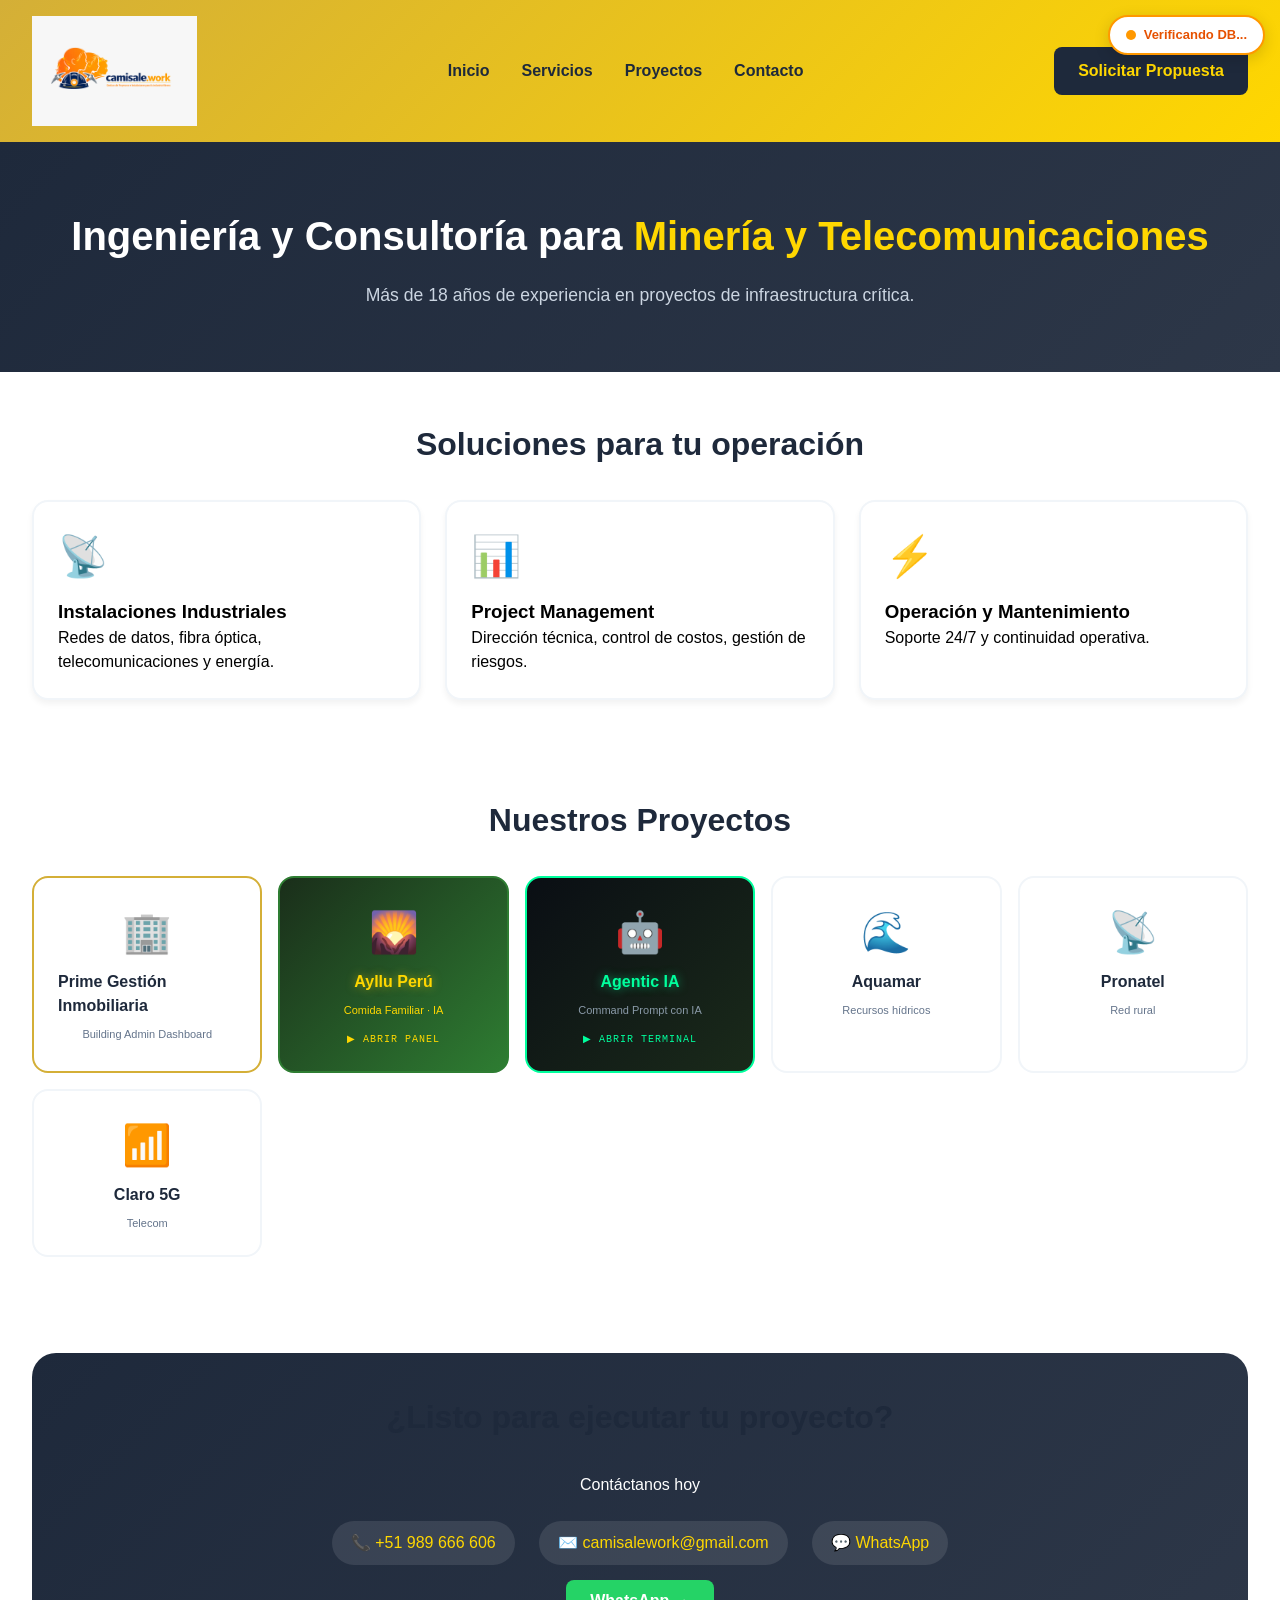
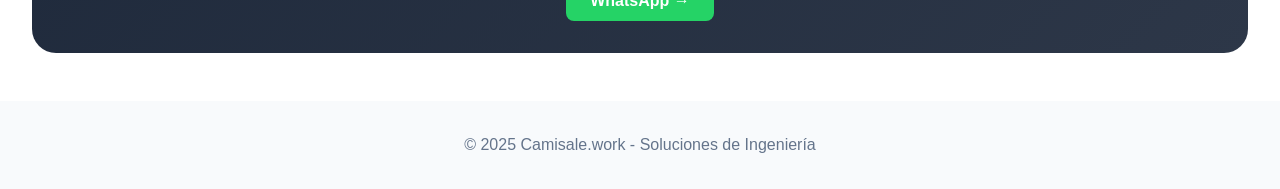
==== commit fe9d7d8b: "Update print statement from 'Hello' to 'Goodbye'" ====
--- a/index.html
+++ b/index.html
@@ -7,7 +7,6 @@
     
     <!-- SUPABASE CONFIGURATION -->
     <script>
-        // ⚠️ REEMPLAZA con tus credenciales reales de Supabase
         const SUPABASE_URL = 'https://jvngqoqfregoqgrqojep.supabase.co';
         const SUPABASE_ANON_KEY = 'eyJhbGciOiJIUzI1NiIsInR5cCI6IkpXVCJ9.eyJpc3MiOiJzdXBhYmFzZSIsInJlZiI6Imp2bmdxb3FmcmVnb3FncnFvamVwIiwicm9sZSI6ImFub24iLCJpYXQiOjE3ODc4ODYxNDYsImV4cCI6MjEwMzQ2MjE0Nn0.fO7yDpC3pJrs6NSYGNqdN4oT_0IHiggTVTLudNkrqsc';
     </script>
@@ -25,6 +24,10 @@
             --pgi-navy-light: #1a365d;
             --pgi-gray: #4A5568;
             --pgi-accent: #E11D48;
+            --agentic-green: #00ff9d;
+            --agentic-dark: #0a0e14;
+            --ayllu-green: #2E7D32;
+            --ayllu-green-light: #4CAF50;
         }
         
         /* ============ CAMISALE HOMEPAGE ============ */
@@ -41,11 +44,7 @@
             box-shadow: 0 2px 10px rgba(0,0,0,0.1);
         }
         
-        .logo-camisale {
-            height: 110px;
-            width: auto;
-            display: block;
-        }
+        .logo-camisale { height: 110px; width: auto; display: block; }
         
         .camisale-nav { display: flex; gap: 2rem; list-style: none; flex-wrap: wrap; }
         .camisale-nav a { color: var(--camisale-dark); text-decoration: none; font-weight: 600; font-size: 1rem; }
@@ -92,6 +91,298 @@
         .project-link-card:hover { border-color: var(--camisale-gold); transform: translateY(-3px); }
         .project-link-icon { font-size: 2.5rem; }
         
+        /* ============ TARJETA AGENTIC IA ============ */
+        .project-link-card.agentic-card {
+            border-color: var(--agentic-green) !important;
+            background: linear-gradient(135deg, #0a0e14 0%, #1a2a1a 100%);
+            position: relative;
+            overflow: hidden;
+        }
+        .project-link-card.agentic-card::before {
+            content: "";
+            position: absolute;
+            top: 0; left: -100%;
+            width: 100%; height: 100%;
+            background: linear-gradient(90deg, transparent, rgba(0, 255, 157, 0.1), transparent);
+            transition: left 0.5s;
+        }
+        .project-link-card.agentic-card:hover::before { left: 100%; }
+        .project-link-card.agentic-card:hover {
+            box-shadow: 0 0 30px rgba(0, 255, 157, 0.3);
+            transform: translateY(-5px);
+            border-color: var(--agentic-green);
+        }
+        .project-link-card.agentic-card strong {
+            color: var(--agentic-green);
+            text-shadow: 0 0 10px rgba(0, 255, 157, 0.5);
+        }
+        .project-link-card.agentic-card .agentic-status {
+            font-size: 10px;
+            color: var(--agentic-green);
+            margin-top: 5px;
+            font-family: 'Courier New', monospace;
+            letter-spacing: 1px;
+        }
+        
+        /* ============ TARJETA AYLLU PERU ============ */
+        .project-link-card.ayllu-card {
+            border-color: var(--ayllu-green) !important;
+            background: linear-gradient(135deg, #1a2e1a 0%, #2E7D32 100%);
+            position: relative;
+            overflow: hidden;
+        }
+        .project-link-card.ayllu-card::before {
+            content: "";
+            position: absolute;
+            top: 0; left: -100%;
+            width: 100%; height: 100%;
+            background: linear-gradient(90deg, transparent, rgba(255, 215, 0, 0.15), transparent);
+            transition: left 0.5s;
+        }
+        .project-link-card.ayllu-card:hover::before { left: 100%; }
+        .project-link-card.ayllu-card:hover {
+            box-shadow: 0 0 30px rgba(46, 125, 50, 0.5);
+            transform: translateY(-5px);
+            border-color: var(--ayllu-green-light);
+        }
+        .project-link-card.ayllu-card strong {
+            color: #FFD700;
+            text-shadow: 0 0 10px rgba(255, 215, 0, 0.5);
+        }
+        .project-link-card.ayllu-card .ayllu-status {
+            font-size: 10px;
+            color: #FFD700;
+            margin-top: 5px;
+            font-family: 'Courier New', monospace;
+            letter-spacing: 1px;
+        }
+        
+        /* ============ INDICADOR DB STATUS ============ */
+        .db-status-badge {
+            position: fixed;
+            top: 15px;
+            right: 15px;
+            z-index: 9999;
+            background: white;
+            padding: 8px 16px;
+            border-radius: 30px;
+            box-shadow: 0 4px 15px rgba(0,0,0,0.15);
+            display: flex;
+            align-items: center;
+            gap: 8px;
+            font-size: 13px;
+            font-weight: 600;
+            font-family: 'Segoe UI', sans-serif;
+            transition: all 0.3s;
+        }
+        .db-status-badge.online { border: 2px solid #4CAF50; color: #2E7D32; }
+        .db-status-badge.offline { border: 2px solid #F44336; color: #C62828; }
+        .db-status-badge.testing { border: 2px solid #FF9800; color: #E65100; }
+        .db-status-dot {
+            width: 10px;
+            height: 10px;
+            border-radius: 50%;
+            animation: pulse-status 2s infinite;
+        }
+        .db-status-dot.online { background: #4CAF50; }
+        .db-status-dot.offline { background: #F44336; animation: none; }
+        .db-status-dot.testing { background: #FF9800; }
+        @keyframes pulse-status {
+            0%, 100% { opacity: 1; transform: scale(1); }
+            50% { opacity: 0.5; transform: scale(1.3); }
+        }
+        
+        /* ============ AYLLU PAGE ============ */
+        #ayllu-page { display: none; background: #f0f9f4; min-height: 100vh; }
+        #ayllu-page.show { display: block; }
+        
+        .ayllu-header {
+            background: linear-gradient(135deg, var(--ayllu-green) 0%, var(--ayllu-green-light) 100%);
+            color: white;
+            padding: 1.2rem 2rem;
+            display: flex;
+            justify-content: space-between;
+            align-items: center;
+            box-shadow: 0 4px 15px rgba(46, 125, 50, 0.3);
+        }
+        .ayllu-header h1 { font-size: 1.5rem; display: flex; align-items: center; gap: 10px; }
+        .ayllu-header .btn-back {
+            background: rgba(255,255,255,0.2);
+            color: white;
+            padding: 8px 18px;
+            border-radius: 8px;
+            border: 2px solid rgba(255,255,255,0.4);
+            cursor: pointer;
+            font-weight: 600;
+            font-family: inherit;
+            transition: all 0.2s;
+        }
+        .ayllu-header .btn-back:hover { background: rgba(255,255,255,0.3); }
+        
+        .ayllu-container {
+            max-width: 1200px;
+            margin: 0 auto;
+            padding: 2rem;
+        }
+        
+        .ayllu-grid {
+            display: grid;
+            grid-template-columns: repeat(auto-fit, minmax(380px, 1fr));
+            gap: 1.5rem;
+            margin-bottom: 2rem;
+        }
+        
+        .ayllu-panel {
+            background: white;
+            border-radius: 16px;
+            padding: 1.5rem;
+            box-shadow: 0 4px 20px rgba(0,0,0,0.06);
+            border-top: 4px solid var(--ayllu-green);
+        }
+        .ayllu-panel h2 {
+            font-size: 1.2rem;
+            color: var(--ayllu-green);
+            margin-bottom: 1.2rem;
+            display: flex;
+            align-items: center;
+            gap: 8px;
+        }
+        
+        .ayllu-form-group { margin-bottom: 1rem; }
+        .ayllu-form-group label {
+            display: block;
+            font-size: 0.85rem;
+            font-weight: 600;
+            color: #555;
+            margin-bottom: 5px;
+        }
+        .ayllu-form-group input,
+        .ayllu-form-group select {
+            width: 100%;
+            padding: 10px 12px;
+            border: 2px solid #e0e0e0;
+            border-radius: 8px;
+            font-size: 0.95rem;
+            font-family: inherit;
+            transition: border-color 0.2s;
+        }
+        .ayllu-form-group input:focus,
+        .ayllu-form-group select:focus {
+            outline: none;
+            border-color: var(--ayllu-green-light);
+        }
+        
+        .btn-ayllu {
+            background: var(--ayllu-green);
+            color: white;
+            padding: 10px 20px;
+            border: none;
+            border-radius: 8px;
+            font-weight: 600;
+            cursor: pointer;
+            font-family: inherit;
+            transition: all 0.2s;
+            display: inline-flex;
+            align-items: center;
+            gap: 6px;
+        }
+        .btn-ayllu:hover { background: #1B5E20; transform: translateY(-1px); }
+        .btn-ayllu:disabled { background: #aaa; cursor: not-allowed; transform: none; }
+        
+        .btn-ayllu-secondary {
+            background: white;
+            color: var(--ayllu-green);
+            border: 2px solid var(--ayllu-green);
+        }
+        .btn-ayllu-secondary:hover { background: #e8f5e9; }
+        
+        /* ============ LISTA DE VENTAS ============ */
+        .ventas-list {
+            background: var(--agentic-dark);
+            color: var(--agentic-green);
+            font-family: 'Courier New', monospace;
+            border-radius: 12px;
+            padding: 20px;
+            min-height: 300px;
+            max-height: 500px;
+            overflow-y: auto;
+            font-size: 0.9rem;
+            line-height: 1.6;
+            border: 2px solid var(--ayllu-green);
+            box-shadow: inset 0 0 20px rgba(0, 255, 157, 0.05);
+        }
+        .ventas-list .header-line {
+            color: #FFD700;
+            font-weight: bold;
+            border-bottom: 1px dashed #FFD700;
+            padding-bottom: 8px;
+            margin-bottom: 10px;
+        }
+        .ventas-list .venta-line {
+            padding: 4px 0;
+            border-bottom: 1px dotted rgba(0, 255, 157, 0.2);
+            display: flex;
+            justify-content: space-between;
+            flex-wrap: wrap;
+            gap: 8px;
+        }
+        .ventas-list .venta-line .cliente { color: #00ff9d; }
+        .ventas-list .venta-line .cantidad { color: #FFD700; font-weight: bold; }
+        .ventas-list .venta-line .fecha { color: #8a9aa8; font-size: 0.85em; }
+        .ventas-list .total-line {
+            margin-top: 15px;
+            padding-top: 10px;
+            border-top: 2px solid #FFD700;
+            color: #FFD700;
+            font-weight: bold;
+            font-size: 1.1em;
+        }
+        .ventas-list .empty-state {
+            color: #556;
+            text-align: center;
+            padding: 40px 0;
+        }
+        
+        /* ============ BOTÓN FLOTANTE AGENTE ============ */
+        .agente-flotante {
+            position: fixed;
+            bottom: 25px;
+            right: 25px;
+            width: 70px;
+            height: 70px;
+            background: linear-gradient(135deg, var(--agentic-green) 0%, #00cc7a 100%);
+            border-radius: 50%;
+            display: flex;
+            flex-direction: column;
+            align-items: center;
+            justify-content: center;
+            text-decoration: none;
+            color: var(--agentic-dark);
+            font-weight: bold;
+            box-shadow: 0 4px 20px rgba(0, 255, 157, 0.5);
+            transition: all 0.3s ease;
+            z-index: 9999;
+            border: 2px solid rgba(0, 255, 157, 0.7);
+            animation: pulse-agente 2s infinite;
+            cursor: pointer;
+        }
+        .agente-flotante:hover {
+            transform: scale(1.15) rotate(5deg);
+            box-shadow: 0 6px 35px rgba(0, 255, 157, 0.8);
+        }
+        .agente-flotante .icono { font-size: 28px; line-height: 1; }
+        .agente-flotante .texto {
+            font-size: 10px;
+            letter-spacing: 1px;
+            margin-top: 2px;
+            font-family: 'Courier New', monospace;
+            font-weight: 900;
+        }
+        @keyframes pulse-agente {
+            0%, 100% { box-shadow: 0 4px 20px rgba(0, 255, 157, 0.5); }
+            50% { box-shadow: 0 4px 40px rgba(0, 255, 157, 0.9); }
+        }
+        
         .contact-section { background: linear-gradient(135deg, var(--camisale-dark), #2D3748); color: white; border-radius: 1.5rem; padding: 2.5rem; text-align: center; }
         .contact-details { display: flex; justify-content: center; gap: 1.5rem; flex-wrap: wrap; margin: 1.5rem 0; }
         .contact-item { background: rgba(255,255,255,0.1); padding: 0.6rem 1.2rem; border-radius: 2rem; }
@@ -153,7 +444,6 @@
         .pgi-tab-panel { display: none; }
         .pgi-tab-panel.active { display: block; }
         
-        /* Parking */
         .parking-container { display: flex; gap: 24px; flex-wrap: wrap; }
         .parking-diagram { flex: 1; min-width: 300px; }
         .parking-spots-grid { display: grid; grid-template-columns: repeat(5, 1fr); gap: 12px; margin-top: 16px; }
@@ -207,10 +497,21 @@
             .parking-form-panel { width: 100%; }
             .camisale-header { flex-direction: column; text-align: center; }
             .camisale-nav { justify-content: center; }
+            .agente-flotante { width: 60px; height: 60px; bottom: 15px; right: 15px; }
+            .agente-flotante .icono { font-size: 24px; }
+            .agente-flotante .texto { font-size: 8px; }
+            .ayllu-grid { grid-template-columns: 1fr; }
+            .db-status-badge { top: 10px; right: 10px; font-size: 11px; padding: 6px 12px; }
         }
     </style>
 </head>
 <body>
+
+<!-- ============ DB STATUS BADGE ============ -->
+<div class="db-status-badge testing" id="dbStatusBadge">
+    <span class="db-status-dot testing" id="dbStatusDot"></span>
+    <span id="dbStatusText">Verificando DB...</span>
+</div>
 
 <!-- ============ CAMISALE HOMEPAGE ============ -->
 <div id="camisale-site">
@@ -260,20 +561,22 @@
                 <strong>Prime Gestión Inmobiliaria</strong>
                 <span style="font-size:11px; color:#64748B;">Building Admin Dashboard</span>
             </a>
-            <a href="#" class="project-link-card" onclick="alert('Proyecto en desarrollo'); return false;">
+            <a href="#" class="project-link-card ayllu-card" onclick="showAyllu(); return false;">
                 <div class="project-link-icon">🌄</div>
-                <strong>Ayllu Peru</strong>
-                <span style="font-size:11px; color:#64748B;">Turismo comunitario</span>
+                <strong>Ayllu Perú</strong>
+                <span style="font-size:11px; color:#FFD700;">Comida Familiar · IA</span>
+                <span class="ayllu-status">▶ ABRIR PANEL</span>
+            </a>
+            <a href="/agent.html" class="project-link-card agentic-card">
+                <div class="project-link-icon">🤖</div>
+                <strong>Agentic IA</strong>
+                <span style="font-size:11px; color:#8a9aa8;">Command Prompt con IA</span>
+                <span class="agentic-status">▶ ABRIR TERMINAL</span>
             </a>
             <a href="#" class="project-link-card" onclick="alert('Proyecto en desarrollo'); return false;">
                 <div class="project-link-icon">🌊</div>
                 <strong>Aquamar</strong>
                 <span style="font-size:11px; color:#64748B;">Recursos hídricos</span>
-            </a>
-            <a href="#" class="project-link-card" onclick="alert('Proyecto en desarrollo'); return false;">
-                <div class="project-link-icon">🤖</div>
-                <strong>Agentic RR</strong>
-                <span style="font-size:11px; color:#64748B;">RRHH con IA</span>
             </a>
             <a href="#" class="project-link-card" onclick="alert('Proyecto en desarrollo'); return false;">
                 <div class="project-link-icon">📡</div>
@@ -306,725 +609,4 @@
     </footer>
 </div>
 
-<!-- ============ PGI BUILDING ADMIN ============ -->
-<div id="pgi-admin">
-    <!-- Login -->
-    <div id="pgi-login" class="hidden">
-        <div class="pgi-login-card">
-            <img src="buildadmin/PGI-300x124.png" alt="PGI Logo" class="logo-pgi" onerror="this.style.display='none'; this.nextElementSibling.style.display='block';">
-            <div style="display:none; font-size:1.5rem; font-weight:800; color:#0A192F;">Prime<span style="color:#E11D48;">Gestión</span></div>
-            <p style="color:#4A5568; font-size:14px; margin-bottom:20px;">Building Admin Dashboard</p>
-            
-            <div class="pgi-input-group">
-                <label>Usuario</label>
-                <input type="text" id="pgi-username" value="admin">
-            </div>
-            <div class="pgi-input-group">
-                <label>Contraseña</label>
-                <input type="password" id="pgi-password" value="admin123">
-            </div>
-            <button class="btn-pgi" onclick="handlePGILogin()">Ingresar</button>
-            
-            <p style="font-size:11px; color:#9E9E9E; margin-top:12px;">Powered by camisale.work</p>
-            
-            <div class="supabase-status" style="margin-top:16px; justify-content:center;">
-                <span class="status-dot testing" id="pgi-login-status-dot"></span>
-                <span id="pgi-login-status-text">Verificando Supabase...</span>
-            </div>
-        </div>
-    </div>
-    
-    <!-- Dashboard -->
-    <div id="pgi-dashboard" class="hidden">
-        <div class="pgi-topbar">
-            <div style="display:flex; align-items:center; gap:12px;">
-                <img src="buildadmin/PGI-300x124.png" alt="PGI Logo" class="logo-pgi" onerror="this.style.display='none'; this.nextElementSibling.style.display='block';">
-                <div style="display:none; font-weight:700; color:#0A192F;">Prime<span style="color:#E11D48;">Gestión</span></div>
-            </div>
-            <div style="display:flex; align-items:center; gap:12px;">
-                <div class="supabase-status">
-                    <span class="status-dot testing" id="pgi-admin-status-dot"></span>
-                    <span id="pgi-admin-status-text">Verificando...</span>
-                </div>
-                <span id="pgi-user-name" style="font-size:13px; color:#4A5568;"></span>
-                <button onclick="logoutPGI()" style="padding:7px 14px; border:1px solid #E2E8F0; border-radius:6px; background:white; cursor:pointer; color:#4A5568;">Salir</button>
-            </div>
-        </div>
-        
-        <div class="pgi-tabs">
-            <button class="pgi-tab-btn active" onclick="switchPGITab('dashboard')">📊 Dashboard</button>
-            <button class="pgi-tab-btn" onclick="switchPGITab('parking')">🅿️ Parking</button>
-            <button class="pgi-tab-btn" onclick="switchPGITab('tickets')">🎫 Tickets</button>
-            <button class="pgi-tab-btn" onclick="switchPGITab('users')">👥 Usuarios</button>
-            <button class="pgi-tab-btn" onclick="switchPGITab('reports')">📈 KPIs</button>
-        </div>
-        
-        <div class="pgi-content">
-            <!-- Dashboard -->
-            <div class="pgi-tab-panel active" id="pgi-tab-dashboard">
-                <div style="display:grid; grid-template-columns:repeat(auto-fit, minmax(180px,1fr)); gap:14px;" id="pgi-dashboard-kpis"></div>
-            </div>
-            
-            <!-- Parking -->
-            <div class="pgi-tab-panel" id="pgi-tab-parking">
-                <div class="parking-container">
-                    <div class="parking-diagram">
-                        <div style="display:flex; justify-content:space-between; align-items:center;">
-                            <h3 style="font-size:18px; color:#0A192F;">🅿️ Estacionamiento de Visitas</h3>
-                            <button onclick="openParkingReservation()" style="background:#0A192F; color:white; border:none; padding:10px 18px; border-radius:6px; cursor:pointer; font-weight:600;">+ Nueva Reserva</button>
-                        </div>
-                        
-                        <div class="legend" style="margin-top:16px;">
-                            <div class="legend-item"><span class="legend-dot free"></span> Libre</div>
-                            <div class="legend-item"><span class="legend-dot reserved"></span> Reservado</div>
-                            <div class="legend-item"><span class="legend-dot unavailable"></span> No disponible</div>
-                        </div>
-                        
-                        <div class="parking-spots-grid" id="pgi-parking-grid"></div>
-                    </div>
-                    
-                    <div class="parking-form-panel" id="parking-info-panel">
-                        <h4 style="margin-bottom:12px; color:#0A192F;">📋 Información del Puesto</h4>
-                        <p style="color:#4A5568; font-size:13px;">Haz click en un puesto para ver detalles o en "Nueva Reserva" para crear una.</p>
-                    </div>
-                </div>
-            </div>
-            
-            <!-- Tickets -->
-            <div class="pgi-tab-panel" id="pgi-tab-tickets">
-                <button onclick="openPGITicketModal()" style="margin-bottom:12px; background:#0A192F; color:white; border:none; padding:8px 16px; border-radius:6px; cursor:pointer;">+ Nuevo Ticket</button>
-                <button onclick="showClosedTickets()" style="margin-bottom:12px; margin-left:8px; background:#4A5568; color:white; border:none; padding:8px 16px; border-radius:6px; cursor:pointer;">📁 Tickets Cerrados</button>
-                <div style="overflow-x:auto;">
-                    <table style="width:100%; border-collapse:collapse; font-size:12px; background:white; border-radius:8px; overflow:hidden;">
-                        <thead>
-                            <tr style="background:#F1F5F9;">
-                                <th style="padding:12px; text-align:left; color:#4A5568;">ID</th>
-                                <th style="padding:12px; text-align:left; color:#4A5568;">Título</th>
-                                <th style="padding:12px; text-align:left; color:#4A5568;">Criticidad</th>
-                                <th style="padding:12px; text-align:left; color:#4A5568;">Estado</th>
-                                <th style="padding:12px; text-align:left; color:#4A5568;">Acción</th>
-                            </tr>
-                        </thead>
-                        <tbody id="pgi-tickets-tbody"></tbody>
-                    </table>
-                </div>
-            </div>
-            
-            <!-- Usuarios -->
-            <div class="pgi-tab-panel" id="pgi-tab-users">
-                <button onclick="openPGIUserModal()" style="margin-bottom:12px; background:#0A192F; color:white; border:none; padding:8px 16px; border-radius:6px; cursor:pointer;">+ Agregar Usuario</button>
-                <button onclick="exportCSV()" style="margin-bottom:12px; margin-left:8px; background:#4CAF50; color:white; border:none; padding:8px 16px; border-radius:6px; cursor:pointer;">📥 Exportar CSV</button>
-                <div style="overflow-x:auto;">
-                    <table style="width:100%; border-collapse:collapse; font-size:12px; background:white; border-radius:8px; overflow:hidden;">
-                        <thead>
-                            <tr style="background:#F1F5F9;">
-                                <th style="padding:12px; text-align:left; color:#4A5568;">Usuario</th>
-                                <th style="padding:12px; text-align:left; color:#4A5568;">Nombre</th>
-                                <th style="padding:12px; text-align:left; color:#4A5568;">Rol</th>
-                                <th style="padding:12px; text-align:left; color:#4A5568;">Acción</th>
-                            </tr>
-                        </thead>
-                        <tbody id="pgi-users-tbody"></tbody>
-                    </table>
-                </div>
-            </div>
-            
-            <!-- KPIs -->
-            <div class="pgi-tab-panel" id="pgi-tab-reports">
-                <div style="display:grid; grid-template-columns:repeat(auto-fit, minmax(180px,1fr)); gap:14px;" id="pgi-owner-kpis"></div>
-            </div>
-        </div>
-    </div>
-</div>
-
-<!-- Modal -->
-<div class="modal-overlay" id="pgi-modal-overlay">
-    <div class="modal" id="pgi-modal-content"></div>
-</div>
-
-<script>
-// ============ STATE ============
-let pgiState = {
-    users: [],
-    buildings: ['Torre A', 'Torre B', 'Torre C', 'Torre D'],
-    parking: [],
-    tickets: [],
-    closedTickets: [],
-    currentUser: null,
-    currentTab: 'dashboard',
-    nextTicketId: 1003,
-    nextUserId: 10,
-};
-
-// ============ LOCAL STORAGE ============
-function saveToLocalStorage() {
-    try {
-        const data = {
-            users: pgiState.users,
-            parking: pgiState.parking,
-            tickets: pgiState.tickets,
-            closedTickets: pgiState.closedTickets,
-            nextTicketId: pgiState.nextTicketId,
-            nextUserId: pgiState.nextUserId,
-        };
-        localStorage.setItem('pgi_admin_data_v4', JSON.stringify(data));
-        console.log('💾 Guardado en localStorage');
-    } catch (e) {
-        console.error('Error guardando:', e);
-    }
-}
-
-function loadFromLocalStorage() {
-    try {
-        const saved = localStorage.getItem('pgi_admin_data_v4');
-        if (saved) {
-            const data = JSON.parse(saved);
-            pgiState.users = data.users || [];
-            pgiState.parking = data.parking || [];
-            pgiState.tickets = data.tickets || [];
-            pgiState.closedTickets = data.closedTickets || [];
-            pgiState.nextTicketId = data.nextTicketId || 1003;
-            pgiState.nextUserId = data.nextUserId || 10;
-            console.log('📂 Cargado desde localStorage');
-            return true;
-        }
-    } catch (e) {
-        console.error('Error cargando:', e);
-    }
-    return false;
-}
-
-function loadDefaultData() {
-    pgiState.users = [
-        { id:'u1', username:'admin', password:'admin123', name:'Administrador', role:'admin', building:'all', status:'active' },
-        { id:'u2', username:'owner', password:'owner123', name:'Propietario', role:'owner', building:'all', status:'active' },
-        { id:'u3', username:'jdoe', password:'jdoe123', name:'John Doe', role:'worker', building:'Torre A', status:'active' },
-    ];
-    pgiState.parking = [
-        { id:'pv1', number:'V-01', status:'free', department:'', time:'', person:'', entryTime:'', exitTime:'' },
-        { id:'pv2', number:'V-02', status:'free', department:'', time:'', person:'', entryTime:'', exitTime:'' },
-        { id:'pv3', number:'V-03', status:'free', department:'', time:'', person:'', entryTime:'', exitTime:'' },
-        { id:'pv4', number:'V-04', status:'free', department:'', time:'', person:'', entryTime:'', exitTime:'' },
-        { id:'pv5', number:'V-05', status:'free', department:'', time:'', person:'', entryTime:'', exitTime:'' },
-    ];
-    pgiState.tickets = [
-        { id:'T-1001', title:'Fuga de agua', status:'open', priority:'alta', sla_status:'warning', createdAt: new Date().toISOString() },
-        { id:'T-1002', title:'Ascensor dañado', status:'open', priority:'alta', sla_status:'ok', createdAt: new Date().toISOString() },
-    ];
-    pgiState.closedTickets = [];
-    saveToLocalStorage();
-}
-
-// ============ SUPABASE SYNC INMEDIATO ============
-async function syncImmediate(entity, action, data) {
-    console.log(`🔄 Sync inmediato: ${action} ${entity}`);
-    
-    try {
-        const headers = {
-            'apikey': SUPABASE_ANON_KEY,
-            'Authorization': `Bearer ${SUPABASE_ANON_KEY}`,
-            'Content-Type': 'application/json',
-            'Prefer': 'return=minimal'
-        };
-        
-        switch(entity) {
-            case 'user':
-                if (action === 'create' || action === 'update') {
-                    const userBody = JSON.stringify({
-                        username: data.username,
-                        password_hash: data.password,
-                        full_name: data.name,
-                        role: data.role,
-                        building: data.building || 'all',
-                        status: data.status || 'active'
-                    });
-                    
-                    try {
-                        await fetch(`${SUPABASE_URL}/rest/v1/users`, {
-                            method: 'POST', headers, body: userBody
-                        });
-                    } catch (e) {
-                        await fetch(`${SUPABASE_URL}/rest/v1/users?username=eq.${data.username}`, {
-                            method: 'PATCH', headers,
-                            body: JSON.stringify({ full_name: data.name, role: data.role, status: data.status })
-                        });
-                    }
-                } else if (action === 'delete') {
-                    await fetch(`${SUPABASE_URL}/rest/v1/users?username=eq.${data.username}`, {
-                        method: 'DELETE', headers
-                    });
-                }
-                break;
-                
-            case 'ticket':
-                const ticketBody = JSON.stringify({
-                    ticket_number: data.id,
-                    title: data.title,
-                    building: 'Torre A',
-                    status: data.status,
-                    priority: data.priority,
-                    assignee: 'John Doe',
-                    sla_status: data.sla_status || 'ok'
-                });
-                
-                if (action === 'create') {
-                    try {
-                        await fetch(`${SUPABASE_URL}/rest/v1/tickets`, {
-                            method: 'POST', headers, body: ticketBody
-                        });
-                    } catch (e) {
-                        await fetch(`${SUPABASE_URL}/rest/v1/tickets?ticket_number=eq.${data.id}`, {
-                            method: 'PATCH', headers, body: ticketBody
-                        });
-                    }
-                } else if (action === 'update') {
-                    await fetch(`${SUPABASE_URL}/rest/v1/tickets?ticket_number=eq.${data.id}`, {
-                        method: 'PATCH', headers,
-                        body: JSON.stringify({ status: data.status, priority: data.priority })
-                    });
-                }
-                break;
-                
-            case 'parking':
-                const parkingBody = JSON.stringify({
-                    spot_number: data.number,
-                    building: 'Torre A',
-                    status: data.status === 'free' ? 'available' : data.status,
-                    current_resident: data.person || '',
-                    department: data.department || '',
-                    time_slot: data.time || '',
-                    entry_time: data.entryTime || '',
-                    exit_time: data.exitTime || ''
-                });
-                
-                try {
-                    await fetch(`${SUPABASE_URL}/rest/v1/parking_spots`, {
-                        method: 'POST', headers, body: parkingBody
-                    });
-                } catch (e) {
-                    await fetch(`${SUPABASE_URL}/rest/v1/parking_spots?spot_number=eq.${data.number}`, {
-                        method: 'PATCH', headers, body: parkingBody
-                    });
-                }
-                break;
-        }
-        
-        console.log('✅ Sync inmediato completado');
-        updateSupabaseStatus('online');
-    } catch (error) {
-        console.error('❌ Error en sync:', error);
-        updateSupabaseStatus('offline');
-    }
-}
-
-// ============ LOAD FROM SUPABASE ============
-async function loadFromSupabase() {
-    console.log('📥 Cargando desde Supabase...');
-    
-    try {
-        const headers = {
-            'apikey': SUPABASE_ANON_KEY,
-            'Authorization': `Bearer ${SUPABASE_ANON_KEY}`,
-            'Content-Type': 'application/json'
-        };
-        
-        // Usuarios
-        const ur = await fetch(`${SUPABASE_URL}/rest/v1/users?select=*`, { headers });
-        if (ur.ok) {
-            const du = await ur.json();
-            if (du.length > 0) {
-                pgiState.users = du.map(u => ({
-                    id: u.id, username: u.username, password: u.password_hash || 'password',
-                    name: u.full_name, role: u.role, building: u.building, status: u.status
-                }));
-            }
-        }
-        
-        // Tickets abiertos
-        const tr = await fetch(`${SUPABASE_URL}/rest/v1/tickets?status=neq.closed&select=*`, { headers });
-        if (tr.ok) {
-            const dt = await tr.json();
-            if (dt.length > 0) {
-                pgiState.tickets = dt.map(t => ({
-                    id: t.ticket_number, title: t.title, status: t.status,
-                    priority: t.priority, sla_status: t.sla_status || 'ok', createdAt: t.created_at
-                }));
-            }
-        }
-        
-        // Tickets cerrados
-        const cr = await fetch(`${SUPABASE_URL}/rest/v1/tickets?status=eq.closed&select=*`, { headers });
-        if (cr.ok) {
-            const dc = await cr.json();
-            if (dc.length > 0) {
-                pgiState.closedTickets = dc.map(t => ({
-                    id: t.ticket_number, title: t.title, status: 'closed',
-                    priority: t.priority, closedAt: t.updated_at
-                }));
-            }
-        }
-        
-        // Parking
-        const pr = await fetch(`${SUPABASE_URL}/rest/v1/parking_spots?select=*`, { headers });
-        if (pr.ok) {
-            const dp = await pr.json();
-            if (dp.length > 0) {
-                pgiState.parking = dp.map(p => ({
-                    id: p.id || ('pv' + Math.random()),
-                    number: p.spot_number,
-                    status: p.status === 'available' ? 'free' : p.status,
-                    department: p.department || '',
-                    time: p.time_slot || '',
-                    person: p.current_resident || '',
-                    entryTime: p.entry_time || '',
-                    exitTime: p.exit_time || ''
-                }));
-            }
-        }
-        
-        saveToLocalStorage();
-    } catch (e) {
-        console.error('Error cargando:', e);
-    }
-}
-
-// ============ SUPABASE STATUS ============
-async function testSupabaseConnection() {
-    updateSupabaseStatus('testing');
-    try {
-        const r = await fetch(`${SUPABASE_URL}/rest/v1/users?select=count`, {
-            headers: {
-                'apikey': SUPABASE_ANON_KEY,
-                'Authorization': `Bearer ${SUPABASE_ANON_KEY}`
-            }
-        });
-        if (r.ok) { updateSupabaseStatus('online'); }
-        else { updateSupabaseStatus('offline'); }
-    } catch (e) { updateSupabaseStatus('offline'); }
-}
-
-function updateSupabaseStatus(s) {
-    document.querySelectorAll('.status-dot').forEach(d => d.className = 'status-dot ' + s);
-    const msgs = { online: '🟢 Online', offline: '🔴 Offline', testing: '🟡 Verificando...' };
-    document.querySelectorAll('[id$="-status-text"]').forEach(t => t.textContent = msgs[s] || '?');
-}
-
-// ============ NAVEGACIÓN ============
-function showPGIAdmin() {
-    document.getElementById('camisale-site').style.display = 'none';
-    document.getElementById('pgi-admin').classList.add('show');
-    document.getElementById('pgi-login').classList.remove('hidden');
-    document.getElementById('pgi-dashboard').classList.add('hidden');
-    testSupabaseConnection();
-}
-
-function logoutPGI() {
-    pgiState.currentUser = null;
-    document.getElementById('pgi-login').classList.remove('hidden');
-    document.getElementById('pgi-dashboard').classList.add('hidden');
-    document.getElementById('camisale-site').style.display = 'block';
-    document.getElementById('pgi-admin').classList.remove('show');
-}
-
-function handlePGILogin() {
-    const u = document.getElementById('pgi-username').value.trim();
-    const p = document.getElementById('pgi-password').value.trim();
-    const user = pgiState.users.find(x => x.username === u && x.password === p);
-    if (user) {
-        pgiState.currentUser = user;
-        document.getElementById('pgi-login').classList.add('hidden');
-        document.getElementById('pgi-dashboard').classList.remove('hidden');
-        document.getElementById('pgi-user-name').textContent = user.name;
-        renderPGIAll();
-    } else {
-        alert('Credenciales inválidas');
-    }
-}
-
-// ============ RENDER ============
-function renderPGIAll() {
-    renderPGIDashboard();
-    renderPGIParking();
-    renderPGITickets();
-    renderPGIUsers();
-    renderPGIKPIs();
-}
-
-function renderPGIDashboard() {
-    const open = pgiState.tickets.filter(t => t.status === 'open').length;
-    const free = pgiState.parking.filter(p => p.status === 'free').length;
-    const res = pgiState.parking.filter(p => p.status === 'reserved').length;
-    document.getElementById('pgi-dashboard-kpis').innerHTML = `
-        <div style="background:white;border-radius:10px;padding:20px;"><div style="font-size:28px;font-weight:700;color:#0A192F;">${open}</div><div style="font-size:12px;color:#4A5568;">Tickets abiertos</div></div>
-        <div style="background:white;border-radius:10px;padding:20px;"><div style="font-size:28px;font-weight:700;color:#0A192F;">${free}/${pgiState.parking.length}</div><div style="font-size:12px;color:#4A5568;">Parking libre</div></div>
-        <div style="background:white;border-radius:10px;padding:20px;"><div style="font-size:28px;font-weight:700;color:#0A192F;">${res}</div><div style="font-size:12px;color:#4A5568;">Reservas activas</div></div>
-        <div style="background:white;border-radius:10px;padding:20px;"><div style="font-size:28px;font-weight:700;color:#0A192F;">${pgiState.users.length}</div><div style="font-size:12px;color:#4A5568;">Usuarios</div></div>
-    `;
-}
-
-function renderPGIParking() {
-    document.getElementById('pgi-parking-grid').innerHTML = pgiState.parking.map(s => {
-        const st = s.status === 'free' ? 'Libre' : s.status === 'reserved' ? 'Reservado' : 'No disponible';
-        const info = s.status === 'reserved' && s.person ? 
-            `<div class="spot-info"><strong>${s.department}</strong><br>${s.entryTime}-${s.exitTime}<br>${s.person}</div>` : '';
-        return `<div class="parking-spot ${s.status}" onclick="showParkingInfo('${s.id}')"><div class="spot-number">${s.number}</div><div class="spot-status">${st}</div>${info}</div>`;
-    }).join('');
-}
-
-function showParkingInfo(id) {
-    const s = pgiState.parking.find(x => x.id === id);
-    const p = document.getElementById('parking-info-panel');
-    if (s.status === 'reserved' && s.person) {
-        p.innerHTML = `<h4 style="color:#0A192F;">Puesto ${s.number}</h4><div style="background:#FFF3E0;border-radius:8px;padding:16px;"><p><strong>Departamento:</strong> ${s.department}</p><p><strong>Horario:</strong> ${s.entryTime} - ${s.exitTime}</p><p><strong>Persona:</strong> ${s.person}</p></div><button onclick="releaseParkingSpot('${s.id}')" style="margin-top:12px;width:100%;background:#F44336;color:white;border:none;padding:10px;border-radius:6px;cursor:pointer;">Liberar</button>`;
-    } else if (s.status === 'unavailable') {
-        p.innerHTML = `<h4 style="color:#0A192F;">Puesto ${s.number}</h4><p>No disponible</p>`;
-    } else {
-        p.innerHTML = `<h4 style="color:#0A192F;">Puesto ${s.number}</h4><p style="color:#4CAF50;">Libre</p><button onclick="openParkingReservation('${s.id}')" style="margin-top:12px;width:100%;background:#0A192F;color:white;border:none;padding:10px;border-radius:6px;cursor:pointer;">Reservar</button>`;
-    }
-}
-
-function releaseParkingSpot(id) {
-    const s = pgiState.parking.find(x => x.id === id);
-    if (s) {
-        s.status = 'free';
-        s.department = '';
-        s.time = '';
-        s.person = '';
-        s.entryTime = '';
-        s.exitTime = '';
-        saveToLocalStorage();
-        syncImmediate('parking', 'update', s);
-        renderPGIParking();
-        renderPGIDashboard();
-        showParkingInfo(id);
-    }
-}
-
-function generateTimeSlots() {
-    const slots = [];
-    for (let h = 0; h < 24; h++) {
-        for (let m = 0; m < 60; m += 30) {
-            slots.push(`${h.toString().padStart(2,'0')}:${m.toString().padStart(2,'0')}`);
-        }
-    }
-    return slots;
-}
-
-function openParkingReservation(id) {
-    const slots = generateTimeSlots().map(t => `<option value="${t}">${t}</option>`).join('');
-    const modal = document.getElementById('pgi-modal-overlay');
-    const c = document.getElementById('pgi-modal-content');
-    c.innerHTML = `
-        <h3 style="margin-bottom:16px;color:#0A192F;">🅿️ Nueva Reserva</h3>
-        <div style="margin-bottom:12px;"><label>Puesto</label><select id="parking-spot-select" style="width:100%;padding:10px;border:2px solid #E2E8F0;border-radius:6px;">${pgiState.parking.filter(s=>s.status==='free').map(s=>`<option value="${s.id}" ${s.id===id?'selected':''}>${s.number}</option>`).join('')}</select></div>
-        <div style="margin-bottom:12px;"><label>Departamento</label><input type="text" id="parking-department" style="width:100%;padding:10px;border:2px solid #E2E8F0;border-radius:6px;"></div>
-        <div style="margin-bottom:12px;"><label>Hora Ingreso</label><select id="parking-entry-time" style="width:100%;padding:10px;border:2px solid #E2E8F0;border-radius:6px;">${slots}</select></div>
-        <div style="margin-bottom:12px;"><label>Hora Salida</label><select id="parking-exit-time" style="width:100%;padding:10px;border:2px solid #E2E8F0;border-radius:6px;">${slots}</select></div>
-        <div style="margin-bottom:12px;"><label>Persona</label><input type="text" id="parking-person" style="width:100%;padding:10px;border:2px solid #E2E8F0;border-radius:6px;"></div>
-        <button onclick="createParkingReservation()" style="background:#0A192F;color:white;border:none;padding:10px 20px;border-radius:6px;cursor:pointer;">Crear Reserva</button>
-    `;
-    modal.classList.add('show');
-}
-
-function createParkingReservation() {
-    const id = document.getElementById('parking-spot-select').value;
-    const dep = document.getElementById('parking-department').value;
-    const et = document.getElementById('parking-entry-time').value;
-    const xt = document.getElementById('parking-exit-time').value;
-    const per = document.getElementById('parking-person').value;
-    if (!dep || !et || !xt || !per) return alert('Completa todos los campos');
-    if (xt <= et) return alert('La salida debe ser posterior al ingreso');
-    
-    const s = pgiState.parking.find(x => x.id === id);
-    if (s) {
-        s.status = 'reserved';
-        s.department = dep;
-        s.entryTime = et;
-        s.exitTime = xt;
-        s.time = `${et}-${xt}`;
-        s.person = per;
-        saveToLocalStorage();
-        syncImmediate('parking', 'update', s);
-        closeModal();
-        renderPGIParking();
-        renderPGIDashboard();
-        showParkingInfo(id);
-    }
-}
-
-// ============ TICKETS ============
-function renderPGITickets() {
-    document.getElementById('pgi-tickets-tbody').innerHTML = pgiState.tickets.map(t => `
-        <tr style="border-bottom:1px solid #F1F5F9;">
-            <td style="padding:12px;">${t.id}</td>
-            <td style="padding:12px;">${t.title}</td>
-            <td style="padding:12px;"><span style="padding:3px 10px;border-radius:10px;font-size:11px;background:${t.priority==='alta'?'#FFEBEE':t.priority==='media'?'#FFF3E0':'#E8F5E9'};color:${t.priority==='alta'?'#F44336':t.priority==='media'?'#FF9800':'#4CAF50'};">${t.priority}</span></td>
-            <td style="padding:12px;">${t.status}</td>
-            <td style="padding:12px;"><button onclick="closeTicket('${t.id}')" style="background:#4CAF50;color:white;border:none;padding:4px 10px;border-radius:4px;cursor:pointer;">Cerrar</button></td>
-        </tr>
-    `).join('');
-}
-
-function closeTicket(id) {
-    const t = pgiState.tickets.find(x => x.id === id);
-    if (t) {
-        t.status = 'closed';
-        t.closedAt = new Date().toISOString();
-        pgiState.closedTickets.push(t);
-        pgiState.tickets = pgiState.tickets.filter(x => x.id !== id);
-        saveToLocalStorage();
-        syncImmediate('ticket', 'update', t);
-        renderPGITickets();
-        renderPGIDashboard();
-    }
-}
-
-function showClosedTickets() {
-    const modal = document.getElementById('pgi-modal-overlay');
-    const c = document.getElementById('pgi-modal-content');
-    c.innerHTML = `<h3 style="margin-bottom:16px;">📁 Tickets Cerrados (${pgiState.closedTickets.length})</h3>${pgiState.closedTickets.length ? pgiState.closedTickets.map(t=>`<div style="padding:10px;border-bottom:1px solid #F1F5F9;"><strong>${t.id}</strong> - ${t.title}<br><span style="font-size:11px;">${t.priority} | ${new Date(t.closedAt).toLocaleDateString()}</span></div>`).join('') : '<p>No hay cerrados</p>'}<button onclick="closeModal()" style="margin-top:16px;padding:10px;background:#0A192F;color:white;border:none;border-radius:6px;cursor:pointer;">Cerrar</button>`;
-    modal.classList.add('show');
-}
-
-function openPGITicketModal() {
-    const c = document.getElementById('pgi-modal-content');
-    c.innerHTML = `<h3 style="margin-bottom:16px;">🎫 Nuevo Ticket</h3><div style="margin-bottom:12px;"><label>Título</label><input type="text" id="pgi-ticket-title" style="width:100%;padding:10px;border:2px solid #E2E8F0;border-radius:6px;"></div><div style="margin-bottom:12px;"><label>Criticidad</label><select id="pgi-ticket-priority" style="width:100%;padding:10px;border:2px solid #E2E8F0;border-radius:6px;"><option value="baja">Baja</option><option value="media" selected>Media</option><option value="alta">Alta</option></select></div><button onclick="submitPGITicket()" style="background:#0A192F;color:white;border:none;padding:10px 20px;border-radius:6px;cursor:pointer;">Crear</button>`;
-    document.getElementById('pgi-modal-overlay').classList.add('show');
-}
-
-function submitPGITicket() {
-    const title = document.getElementById('pgi-ticket-title').value;
-    const priority = document.getElementById('pgi-ticket-priority').value;
-    if (!title) return alert('Título requerido');
-    const newTicket = {
-        id: 'T-' + (pgiState.nextTicketId++),
-        title,
-        status: 'open',
-        priority,
-        sla_status: priority === 'alta' ? 'warning' : 'ok',
-        createdAt: new Date().toISOString()
-    };
-    pgiState.tickets.push(newTicket);
-    saveToLocalStorage();
-    syncImmediate('ticket', 'create', newTicket);
-    closeModal();
-    renderPGITickets();
-    renderPGIDashboard();
-}
-
-// ============ USUARIOS ============
-function renderPGIUsers() {
-    document.getElementById('pgi-users-tbody').innerHTML = pgiState.users.map(u => `
-        <tr style="border-bottom:1px solid #F1F5F9;">
-            <td style="padding:12px;">${u.username}</td>
-            <td style="padding:12px;">${u.name}</td>
-            <td style="padding:12px;">${u.role}</td>
-            <td style="padding:12px;"><button onclick="deletePGIUser('${u.id}')" style="background:#F44336;color:white;border:none;padding:4px 8px;border-radius:4px;cursor:pointer;">✕</button></td>
-        </tr>
-    `).join('');
-}
-
-function openPGIUserModal() {
-    const c = document.getElementById('pgi-modal-content');
-    c.innerHTML = `<h3 style="margin-bottom:16px;">👥 Nuevo Usuario</h3><div style="margin-bottom:12px;"><label>Usuario</label><input type="text" id="pgi-new-username" style="width:100%;padding:10px;border:2px solid #E2E8F0;border-radius:6px;"></div><div style="margin-bottom:12px;"><label>Contraseña</label><input type="password" id="pgi-new-password" style="width:100%;padding:10px;border:2px solid #E2E8F0;border-radius:6px;"></div><div style="margin-bottom:12px;"><label>Nombre</label><input type="text" id="pgi-new-name" style="width:100%;padding:10px;border:2px solid #E2E8F0;border-radius:6px;"></div><div style="margin-bottom:12px;"><label>Rol</label><select id="pgi-new-role" style="width:100%;padding:10px;border:2px solid #E2E8F0;border-radius:6px;"><option value="worker">Trabajador</option><option value="owner">Propietario</option><option value="admin">Administrador</option></select></div><button onclick="submitPGIUser()" style="background:#0A192F;color:white;border:none;padding:10px 20px;border-radius:6px;cursor:pointer;">Crear</button>`;
-    document.getElementById('pgi-modal-overlay').classList.add('show');
-}
-
-function submitPGIUser() {
-    const username = document.getElementById('pgi-new-username').value;
-    const password = document.getElementById('pgi-new-password').value;
-    const name = document.getElementById('pgi-new-name').value;
-    const role = document.getElementById('pgi-new-role').value;
-    const newUser = {
-        id: 'u' + (pgiState.nextUserId++),
-        username, password, name, role,
-        building: 'all', status: 'active'
-    };
-    pgiState.users.push(newUser);
-    saveToLocalStorage();
-    syncImmediate('user', 'create', newUser);
-    closeModal();
-    renderPGIUsers();
-}
-
-function deletePGIUser(id) {
-    const user = pgiState.users.find(u => u.id === id);
-    if (user) {
-        pgiState.users = pgiState.users.filter(u => u.id !== id);
-        saveToLocalStorage();
-        syncImmediate('user', 'delete', user);
-        renderPGIUsers();
-    }
-}
-
-// ============ KPIs ============
-function renderPGIKPIs() {
-    const free = pgiState.parking.filter(p => p.status === 'free').length;
-    const res = pgiState.parking.filter(p => p.status === 'reserved').length;
-    document.getElementById('pgi-owner-kpis').innerHTML = `
-        <div style="background:white;border-radius:10px;padding:20px;"><div style="font-size:28px;font-weight:700;">${pgiState.tickets.length}</div><div>Tickets abiertos</div></div>
-        <div style="background:white;border-radius:10px;padding:20px;"><div style="font-size:28px;font-weight:700;">${pgiState.closedTickets.length}</div><div>Cerrados</div></div>
-        <div style="background:white;border-radius:10px;padding:20px;"><div style="font-size:28px;font-weight:700;">${free}</div><div>Parking libre</div></div>
-        <div style="background:white;border-radius:10px;padding:20px;"><div style="font-size:28px;font-weight:700;">${res}</div><div>Reservas</div></div>
-    `;
-}
-
-// ============ TABS ============
-function switchPGITab(tab) {
-    document.querySelectorAll('.pgi-tab-panel').forEach(p => p.classList.remove('active'));
-    document.querySelectorAll('.pgi-tab-btn').forEach(b => b.classList.remove('active'));
-    document.getElementById('pgi-tab-' + tab).classList.add('active');
-    event.target.classList.add('active');
-}
-
-// ============ MODAL ============
-function closeModal() {
-    document.getElementById('pgi-modal-overlay').classList.remove('show');
-}
-document.getElementById('pgi-modal-overlay').addEventListener('click', function(e) {
-    if (e.target === this) this.classList.remove('show');
-});
-
-// ============ EXPORT CSV ============
-async function exportCSV() {
-    try {
-        const r = await fetch(`${SUPABASE_URL}/rest/v1/users?select=*`, {
-            headers: {
-                'apikey': SUPABASE_ANON_KEY,
-                'Authorization': `Bearer ${SUPABASE_ANON_KEY}`
-            }
-        });
-        const users = await r.json();
-        let csv = 'Username,Nombre,Rol\n';
-        users.forEach(u => csv += `${u.username},${u.full_name},${u.role}\n`);
-        const blob = new Blob([csv], { type: 'text/csv' });
-        const a = document.createElement('a');
-        a.href = URL.createObjectURL(blob);
-        a.download = 'usuarios.csv';
-        a.click();
-    } catch(e) { alert('Error exportando'); }
-}
-
-// ============ INIT ============
-async function initializeApp() {
-    console.log('🚀 Inicializando...');
-    const hasLocal = loadFromLocalStorage();
-    if (!hasLocal) loadDefaultData();
-    await loadFromSupabase();
-    renderPGIAll();
-}
-
-document.addEventListener('DOMContentLoaded', () => {
-    initializeApp();
-    testSupabaseConnection();
-});
-
-// Estado inicial
-document.getElementById('camisale-site').style.display = 'block';
-document.getElementById('pgi-admin').classList.remove('show');
-document.getElementById('pgi-login').classList.add('hidden');
-document.getElementById('pgi-dashboard').classList.add('hidden');
-</script>
-
-</body>
-</html>
+<!-- =
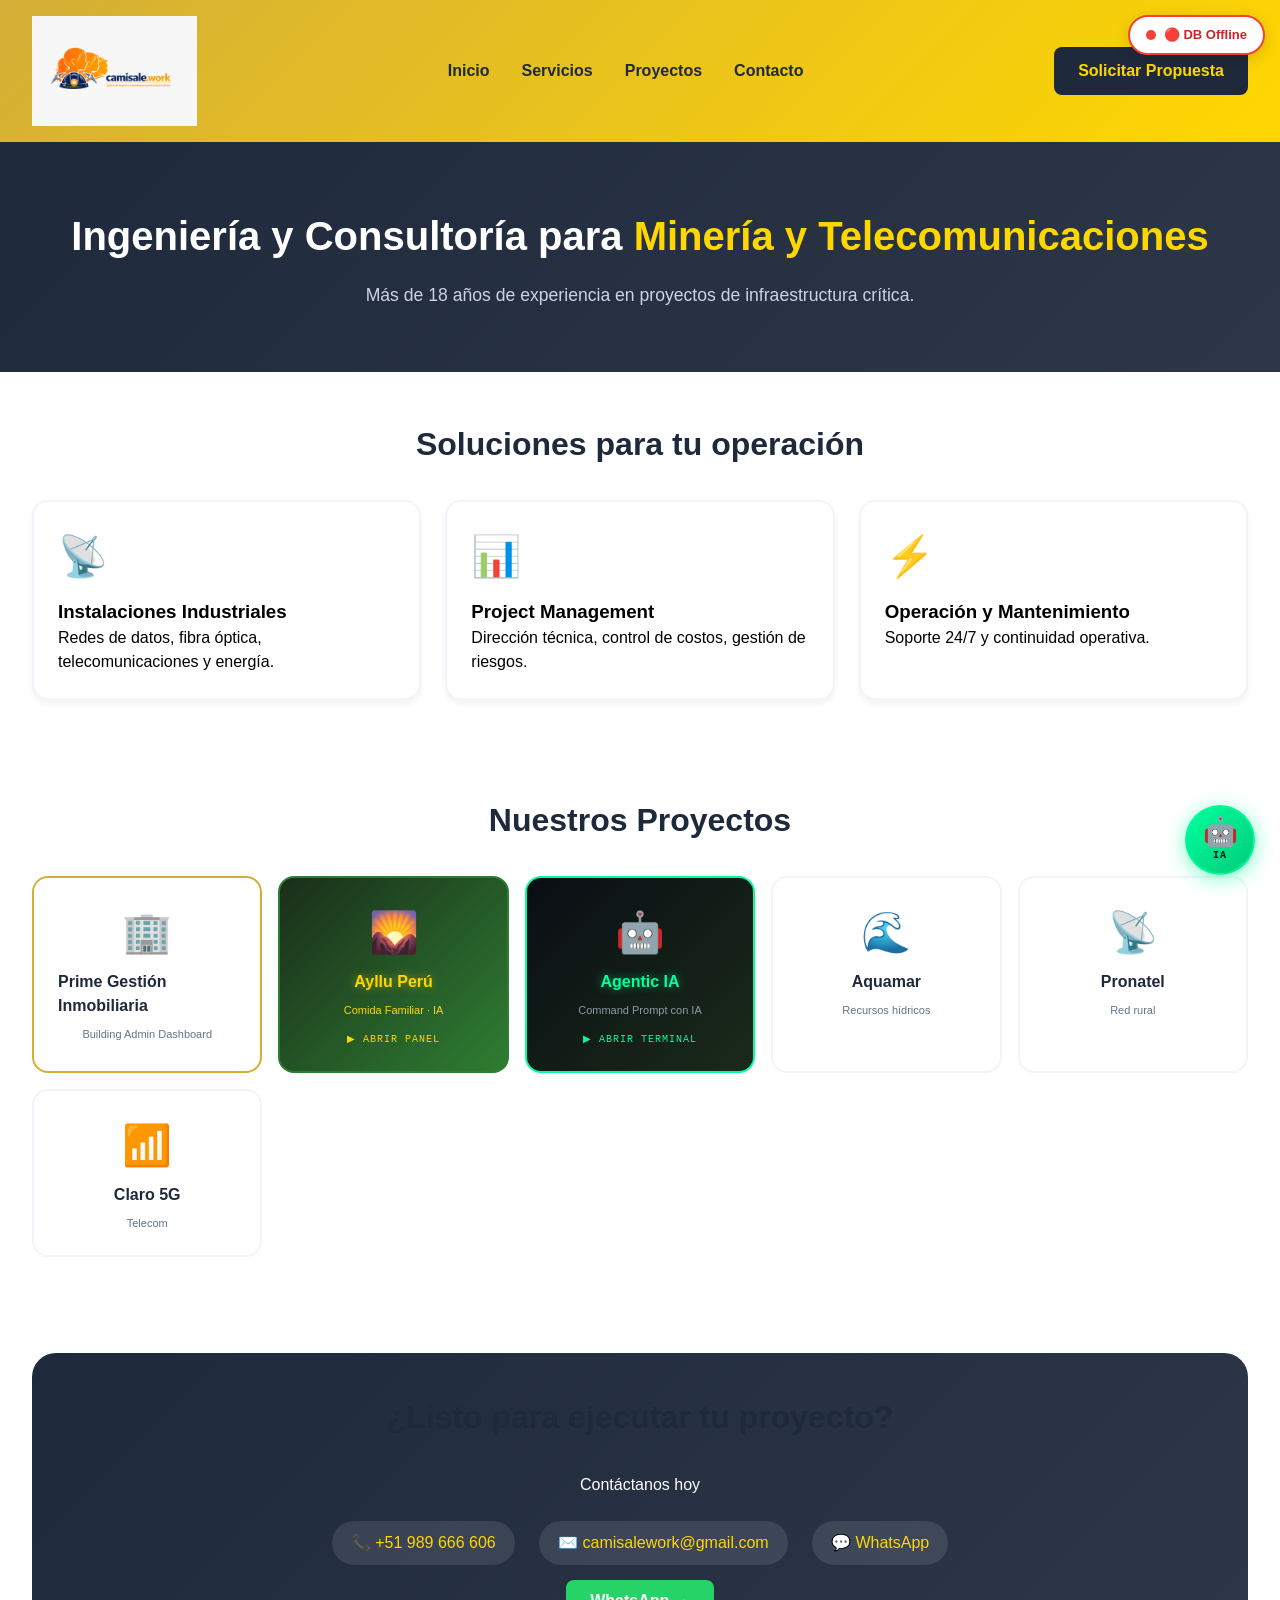
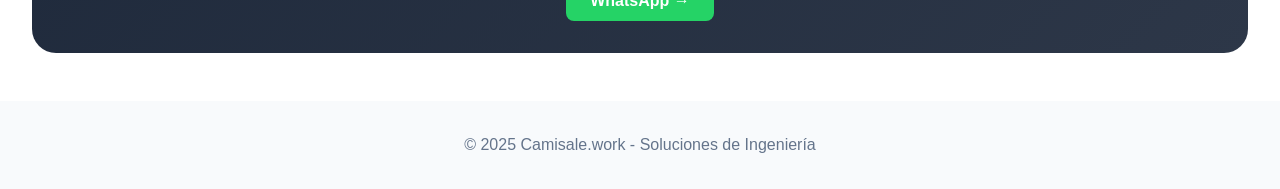
==== commit ff6de18a: "Update print statement from 'Hello' to 'Goodbye'" ====
--- a/index.html
+++ b/index.html
@@ -4,17 +4,17 @@
     <meta charset="UTF-8">
     <meta name="viewport" content="width=device-width, initial-scale=1.0">
     <title>Camisale.work | Ingeniería y Consultoría</title>
-    
+
     <!-- SUPABASE CONFIGURATION -->
     <script>
         const SUPABASE_URL = 'https://jvngqoqfregoqgrqojep.supabase.co';
         const SUPABASE_ANON_KEY = 'eyJhbGciOiJIUzI1NiIsInR5cCI6IkpXVCJ9.eyJpc3MiOiJzdXBhYmFzZSIsInJlZiI6Imp2bmdxb3FmcmVnb3FncnFvamVwIiwicm9sZSI6ImFub24iLCJpYXQiOjE3ODc4ODYxNDYsImV4cCI6MjEwMzQ2MjE0Nn0.fO7yDpC3pJrs6NSYGNqdN4oT_0IHiggTVTLudNkrqsc';
     </script>
-    
+
     <style>
         * { margin: 0; padding: 0; box-sizing: border-box; }
         body { font-family: 'Segoe UI', Roboto, sans-serif; line-height: 1.5; }
-        
+
         :root {
             --camisale-gold: #D4AF37;
             --camisale-gold-light: #FFD700;
@@ -29,10 +29,10 @@
             --ayllu-green: #2E7D32;
             --ayllu-green-light: #4CAF50;
         }
-        
+
         /* ============ CAMISALE HOMEPAGE ============ */
         #camisale-site { display: block; background: #FFFFFF; }
-        
+
         .camisale-header {
             background: linear-gradient(135deg, var(--camisale-gold) 0%, var(--camisale-gold-light) 100%);
             padding: 1rem 2rem;
@@ -43,13 +43,13 @@
             gap: 1rem;
             box-shadow: 0 2px 10px rgba(0,0,0,0.1);
         }
-        
+
         .logo-camisale { height: 110px; width: auto; display: block; }
-        
+
         .camisale-nav { display: flex; gap: 2rem; list-style: none; flex-wrap: wrap; }
         .camisale-nav a { color: var(--camisale-dark); text-decoration: none; font-weight: 600; font-size: 1rem; }
         .camisale-nav a:hover { color: #FFFFFF; }
-        
+
         .btn-camisale {
             background: var(--camisale-dark);
             color: var(--camisale-gold-light);
@@ -61,26 +61,25 @@
             cursor: pointer;
             font-family: inherit;
         }
-        
+
         .camisale-hero {
             background: linear-gradient(135deg, var(--camisale-dark), #2D3748);
             color: white;
             padding: 4rem 2rem;
             text-align: center;
         }
-        
         .camisale-hero h1 { font-size: 2.5rem; font-weight: 800; margin-bottom: 1rem; }
         .camisale-hero h1 span { color: var(--camisale-gold-light); }
         .camisale-hero p { color: #CBD5E1; font-size: 1.1rem; }
-        
+
         .camisale-section { padding: 3rem 2rem; max-width: 1280px; margin: 0 auto; }
         .camisale-section h2 { font-size: 2rem; text-align: center; margin-bottom: 2rem; color: var(--camisale-dark); }
-        
+
         .services-grid { display: grid; grid-template-columns: repeat(auto-fit, minmax(250px, 1fr)); gap: 1.5rem; }
         .service-card { background: white; border-radius: 1rem; padding: 1.5rem; box-shadow: 0 4px 6px rgba(0,0,0,0.05); border: 2px solid #F1F5F9; }
         .service-card:hover { border-color: var(--camisale-gold); }
         .service-icon { font-size: 2.5rem; margin-bottom: 0.75rem; }
-        
+
         .projects-hub { display: grid; grid-template-columns: repeat(auto-fit, minmax(200px, 1fr)); gap: 1rem; }
         .project-link-card {
             background: white; border-radius: 1rem; padding: 1.5rem;
@@ -90,7 +89,7 @@
         }
         .project-link-card:hover { border-color: var(--camisale-gold); transform: translateY(-3px); }
         .project-link-icon { font-size: 2.5rem; }
-        
+
         /* ============ TARJETA AGENTIC IA ============ */
         .project-link-card.agentic-card {
             border-color: var(--agentic-green) !important;
@@ -123,7 +122,7 @@
             font-family: 'Courier New', monospace;
             letter-spacing: 1px;
         }
-        
+
         /* ============ TARJETA AYLLU PERU ============ */
         .project-link-card.ayllu-card {
             border-color: var(--ayllu-green) !important;
@@ -156,7 +155,7 @@
             font-family: 'Courier New', monospace;
             letter-spacing: 1px;
         }
-        
+
         /* ============ INDICADOR DB STATUS ============ */
         .db-status-badge {
             position: fixed;
@@ -191,11 +190,11 @@
             0%, 100% { opacity: 1; transform: scale(1); }
             50% { opacity: 0.5; transform: scale(1.3); }
         }
-        
+
         /* ============ AYLLU PAGE ============ */
         #ayllu-page { display: none; background: #f0f9f4; min-height: 100vh; }
         #ayllu-page.show { display: block; }
-        
+
         .ayllu-header {
             background: linear-gradient(135deg, var(--ayllu-green) 0%, var(--ayllu-green-light) 100%);
             color: white;
@@ -218,20 +217,20 @@
             transition: all 0.2s;
         }
         .ayllu-header .btn-back:hover { background: rgba(255,255,255,0.3); }
-        
+
         .ayllu-container {
             max-width: 1200px;
             margin: 0 auto;
             padding: 2rem;
         }
-        
+
         .ayllu-grid {
             display: grid;
             grid-template-columns: repeat(auto-fit, minmax(380px, 1fr));
             gap: 1.5rem;
             margin-bottom: 2rem;
         }
-        
+
         .ayllu-panel {
             background: white;
             border-radius: 16px;
@@ -247,7 +246,7 @@
             align-items: center;
             gap: 8px;
         }
-        
+
         .ayllu-form-group { margin-bottom: 1rem; }
         .ayllu-form-group label {
             display: block;
@@ -271,7 +270,7 @@
             outline: none;
             border-color: var(--ayllu-green-light);
         }
-        
+
         .btn-ayllu {
             background: var(--ayllu-green);
             color: white;
@@ -288,14 +287,14 @@
         }
         .btn-ayllu:hover { background: #1B5E20; transform: translateY(-1px); }
         .btn-ayllu:disabled { background: #aaa; cursor: not-allowed; transform: none; }
-        
+
         .btn-ayllu-secondary {
             background: white;
             color: var(--ayllu-green);
             border: 2px solid var(--ayllu-green);
         }
         .btn-ayllu-secondary:hover { background: #e8f5e9; }
-        
+
         /* ============ LISTA DE VENTAS ============ */
         .ventas-list {
             background: var(--agentic-dark);
@@ -342,7 +341,7 @@
             text-align: center;
             padding: 40px 0;
         }
-        
+
         /* ============ BOTÓN FLOTANTE AGENTE ============ */
         .agente-flotante {
             position: fixed;
@@ -382,53 +381,53 @@
             0%, 100% { box-shadow: 0 4px 20px rgba(0, 255, 157, 0.5); }
             50% { box-shadow: 0 4px 40px rgba(0, 255, 157, 0.9); }
         }
-        
+
         .contact-section { background: linear-gradient(135deg, var(--camisale-dark), #2D3748); color: white; border-radius: 1.5rem; padding: 2.5rem; text-align: center; }
         .contact-details { display: flex; justify-content: center; gap: 1.5rem; flex-wrap: wrap; margin: 1.5rem 0; }
         .contact-item { background: rgba(255,255,255,0.1); padding: 0.6rem 1.2rem; border-radius: 2rem; }
         .contact-item a { color: var(--camisale-gold-light); text-decoration: none; }
-        
+
         footer { text-align: center; padding: 2rem; color: #64748B; background: #F8FAFC; }
-        
+
         /* ============ PGI ADMIN ============ */
         #pgi-admin { display: none; background: #f5f5f5; min-height: 100vh; }
         #pgi-admin.show { display: block; }
-        
+
         #pgi-login {
             position: fixed; inset: 0; z-index: 9999;
             background: linear-gradient(135deg, var(--pgi-navy), var(--pgi-navy-light));
             display: flex; align-items: center; justify-content: center;
         }
         #pgi-login.hidden { display: none; }
-        
+
         .pgi-login-card {
             background: white; border-radius: 20px; padding: 40px;
             width: 400px; max-width: 90vw; text-align: center;
             box-shadow: 0 20px 60px rgba(0,0,0,0.3);
         }
-        
+
         .logo-pgi { height: 45px; width: auto; margin: 0 auto 16px; display: block; }
-        
+
         .pgi-input-group { margin-bottom: 14px; text-align: left; }
         .pgi-input-group label { font-size: 12px; font-weight: 600; color: var(--pgi-gray); display: block; margin-bottom: 4px; }
         .pgi-input-group input, .pgi-input-group select {
             width: 100%; padding: 12px; border: 2px solid #E2E8F0;
             border-radius: 6px; font-size: 14px; font-family: inherit;
         }
-        
+
         .btn-pgi {
             width: 100%; padding: 13px; background: var(--pgi-navy);
             color: white; border: none; border-radius: 6px;
             font-size: 15px; font-weight: 600; cursor: pointer; font-family: inherit;
         }
         .btn-pgi:hover { background: var(--pgi-navy-light); }
-        
+
         .pgi-topbar {
             background: white; padding: 0 24px; height: 65px;
             display: flex; align-items: center; justify-content: space-between;
             box-shadow: 0 2px 4px rgba(0,0,0,0.1);
         }
-        
+
         .pgi-tabs {
             background: white; padding: 0 24px; display: flex; gap: 2px;
             border-bottom: 2px solid #E2E8F0; overflow-x: auto;
@@ -439,11 +438,11 @@
             white-space: nowrap; font-family: inherit; color: var(--pgi-gray);
         }
         .pgi-tab-btn.active { color: var(--pgi-navy); border-bottom-color: var(--pgi-navy); font-weight: 600; }
-        
+
         .pgi-content { padding: 24px; max-width: 1300px; margin: 0 auto; }
         .pgi-tab-panel { display: none; }
         .pgi-tab-panel.active { display: block; }
-        
+
         .parking-container { display: flex; gap: 24px; flex-wrap: wrap; }
         .parking-diagram { flex: 1; min-width: 300px; }
         .parking-spots-grid { display: grid; grid-template-columns: repeat(5, 1fr); gap: 12px; margin-top: 16px; }
@@ -460,26 +459,26 @@
         .spot-number { font-size: 24px; font-weight: 800; color: var(--pgi-navy); }
         .spot-status { font-size: 11px; font-weight: 600; text-transform: uppercase; }
         .spot-info { font-size: 10px; margin-top: 4px; line-height: 1.3; }
-        
+
         .parking-form-panel {
             width: 350px; background: white; border-radius: 16px;
             padding: 24px; box-shadow: 0 4px 12px rgba(0,0,0,0.1); height: fit-content;
         }
-        
+
         .legend { display: flex; gap: 16px; margin-bottom: 16px; flex-wrap: wrap; }
         .legend-item { display: flex; align-items: center; gap: 6px; font-size: 12px; color: var(--pgi-gray); }
         .legend-dot { width: 14px; height: 14px; border-radius: 4px; }
         .legend-dot.free { background: #4CAF50; }
         .legend-dot.reserved { background: #FF9800; }
         .legend-dot.unavailable { background: #F44336; }
-        
+
         .modal-overlay {
             position: fixed; inset: 0; background: rgba(0,0,0,0.45);
             z-index: 1000; display: none; align-items: center; justify-content: center;
         }
         .modal-overlay.show { display: flex; }
         .modal { background: white; border-radius: 16px; padding: 24px; width: 420px; max-width: 92vw; }
-        
+
         .supabase-status {
             display: flex; align-items: center; gap: 6px;
             font-size: 12px; padding: 6px 12px; border-radius: 20px; background: #F1F5F9;
@@ -488,9 +487,9 @@
         .status-dot.online { background: #4CAF50; }
         .status-dot.offline { background: #F44336; }
         .status-dot.testing { background: #FF9800; }
-        
+
         @keyframes pulse { 0%, 100% { opacity: 1; } 50% { opacity: 0.5; } }
-        
+
         @media (max-width: 768px) {
             .parking-spots-grid { grid-template-columns: repeat(2, 1fr); }
             .parking-container { flex-direction: column; }
@@ -526,12 +525,12 @@
         </ul>
         <a href="#contacto" class="btn-camisale">Solicitar Propuesta</a>
     </header>
-    
+
     <section class="camisale-hero" id="inicio">
         <h1>Ingeniería y Consultoría para <span>Minería y Telecomunicaciones</span></h1>
         <p>Más de 18 años de experiencia en proyectos de infraestructura crítica.</p>
     </section>
-    
+
     <section class="camisale-section" id="servicios">
         <h2>Soluciones para tu operación</h2>
         <div class="services-grid">
@@ -552,7 +551,7 @@
             </div>
         </div>
     </section>
-    
+
     <section class="camisale-section" id="proyectos">
         <h2>Nuestros Proyectos</h2>
         <div class="projects-hub">
@@ -590,7 +589,7 @@
             </a>
         </div>
     </section>
-    
+
     <section class="camisale-section" id="contacto">
         <div class="contact-section">
             <h2>¿Listo para ejecutar tu proyecto?</h2>
@@ -603,10 +602,979 @@
             <a href="https://wa.me/51989666606" class="btn-camisale" style="background:#25D366; color:white;">WhatsApp →</a>
         </div>
     </section>
-    
+
     <footer>
         <p>© 2025 Camisale.work - Soluciones de Ingeniería</p>
     </footer>
 </div>
 
-<!-- =
+<!-- ============ BOTÓN FLOTANTE DEL AGENTE ============ -->
+<a href="/agent.html" class="agente-flotante" title="Abrir Agente IA">
+    <span class="icono">🤖</span>
+    <span class="texto">IA</span>
+</a>
+
+<!-- ============ AYLLU PERU PAGE ============ -->
+<div id="ayllu-page">
+    <div class="ayllu-header">
+        <h1>🌄 Ayllu Perú · Panel de Ventas</h1>
+        <button class="btn-back" onclick="hideAyllu()">← Volver a Camisale</button>
+    </div>
+
+    <div class="ayllu-container">
+        <div class="ayllu-grid">
+            <!-- PANEL CLIENTES -->
+            <div class="ayllu-panel">
+                <h2>👥 Registrar Nuevo Cliente</h2>
+                <div class="ayllu-form-group">
+                    <label>Nombre completo *</label>
+                    <input type="text" id="ayllu-cliente-nombre" placeholder="Ej: María Quispe">
+                </div>
+                <div class="ayllu-form-group">
+                    <label>Departamento</label>
+                    <input type="text" id="ayllu-cliente-dpto" placeholder="Ej: Lima">
+                </div>
+                <div class="ayllu-form-group">
+                    <label>Distrito</label>
+                    <input type="text" id="ayllu-cliente-distrito" placeholder="Ej: Miraflores">
+                </div>
+                <button class="btn-ayllu" id="btn-add-cliente" onclick="addCliente()">
+                    ➕ Guardar Cliente
+                </button>
+                <div id="cliente-msg" style="margin-top:10px; font-size:13px;"></div>
+            </div>
+
+            <!-- PANEL VENTAS -->
+            <div class="ayllu-panel">
+                <h2>🍽️ Registrar Venta del Día</h2>
+                <div class="ayllu-form-group">
+                    <label>Cliente *</label>
+                    <select id="ayllu-venta-cliente"></select>
+                </div>
+                <div class="ayllu-form-group">
+                    <label>Cantidad de platos *</label>
+                    <input type="number" id="ayllu-venta-cantidad" min="1" value="1">
+                </div>
+                <div class="ayllu-form-group">
+                    <label>Fecha</label>
+                    <input type="date" id="ayllu-venta-fecha">
+                </div>
+                <button class="btn-ayllu" id="btn-add-venta" onclick="addVenta()">
+                    ➕ Registrar Venta
+                </button>
+                <button class="btn-ayllu btn-ayllu-secondary" onclick="loadVentasHoy()" style="margin-left:8px;">
+                    🔄 Actualizar Lista
+                </button>
+                <div id="venta-msg" style="margin-top:10px; font-size:13px;"></div>
+            </div>
+        </div>
+
+        <!-- VISUALIZACIÓN DE VENTAS -->
+        <div class="ayllu-panel" style="margin-top:1rem;">
+            <h2>📊 Ventas Registradas Hoy <span id="ventas-counter" style="font-size:0.9rem; color:#666; margin-left:auto;"></span></h2>
+            <div class="ventas-list" id="ventas-list">
+                <div class="empty-state">Cargando ventas...</div>
+            </div>
+        </div>
+    </div>
+</div>
+
+<!-- ============ PGI BUILDING ADMIN ============ -->
+<div id="pgi-admin">
+    <!-- Login -->
+    <div id="pgi-login" class="hidden">
+        <div class="pgi-login-card">
+            <img src="buildadmin/PGI-300x124.png" alt="PGI Logo" class="logo-pgi" onerror="this.style.display='none'; this.nextElementSibling.style.display='block';">
+            <div style="display:none; font-size:1.5rem; font-weight:800; color:#0A192F;">Prime<span style="color:#E11D48;">Gestión</span></div>
+            <p style="color:#4A5568; font-size:14px; margin-bottom:20px;">Building Admin Dashboard</p>
+
+            <div class="pgi-input-group">
+                <label>Usuario</label>
+                <input type="text" id="pgi-username" value="admin">
+            </div>
+            <div class="pgi-input-group">
+                <label>Contraseña</label>
+                <input type="password" id="pgi-password" value="admin123">
+            </div>
+            <button class="btn-pgi" onclick="handlePGILogin()">Ingresar</button>
+
+            <p style="font-size:11px; color:#9E9E9E; margin-top:12px;">Powered by camisale.work</p>
+
+            <div class="supabase-status" style="margin-top:16px; justify-content:center;">
+                <span class="status-dot testing" id="pgi-login-status-dot"></span>
+                <span id="pgi-login-status-text">Verificando Supabase...</span>
+            </div>
+        </div>
+    </div>
+
+    <!-- Dashboard -->
+    <div id="pgi-dashboard" class="hidden">
+        <div class="pgi-topbar">
+            <div style="display:flex; align-items:center; gap:12px;">
+                <img src="buildadmin/PGI-300x124.png" alt="PGI Logo" class="logo-pgi" onerror="this.style.display='none'; this.nextElementSibling.style.display='block';">
+                <div style="display:none; font-weight:700; color:#0A192F;">Prime<span style="color:#E11D48;">Gestión</span></div>
+            </div>
+            <div style="display:flex; align-items:center; gap:12px;">
+                <div class="supabase-status">
+                    <span class="status-dot testing" id="pgi-admin-status-dot"></span>
+                    <span id="pgi-admin-status-text">Verificando...</span>
+                </div>
+                <span id="pgi-user-name" style="font-size:13px; color:#4A5568;"></span>
+                <button onclick="logoutPGI()" style="padding:7px 14px; border:1px solid #E2E8F0; border-radius:6px; background:white; cursor:pointer; color:#4A5568;">Salir</button>
+            </div>
+        </div>
+
+        <div class="pgi-tabs">
+            <button class="pgi-tab-btn active" onclick="switchPGITab('dashboard')">📊 Dashboard</button>
+            <button class="pgi-tab-btn" onclick="switchPGITab('parking')">🅿️ Parking</button>
+            <button class="pgi-tab-btn" onclick="switchPGITab('tickets')">🎫 Tickets</button>
+            <button class="pgi-tab-btn" onclick="switchPGITab('users')">👥 Usuarios</button>
+            <button class="pgi-tab-btn" onclick="switchPGITab('reports')">📈 KPIs</button>
+        </div>
+
+        <div class="pgi-content">
+            <!-- Dashboard -->
+            <div class="pgi-tab-panel active" id="pgi-tab-dashboard">
+                <div style="display:grid; grid-template-columns:repeat(auto-fit, minmax(180px,1fr)); gap:14px;" id="pgi-dashboard-kpis"></div>
+            </div>
+
+            <!-- Parking -->
+            <div class="pgi-tab-panel" id="pgi-tab-parking">
+                <div class="parking-container">
+                    <div class="parking-diagram">
+                        <div style="display:flex; justify-content:space-between; align-items:center;">
+                            <h3 style="font-size:18px; color:#0A192F;">🅿️ Estacionamiento de Visitas</h3>
+                            <button onclick="openParkingReservation()" style="background:#0A192F; color:white; border:none; padding:10px 18px; border-radius:6px; cursor:pointer; font-weight:600;">+ Nueva Reserva</button>
+                        </div>
+
+                        <div class="legend" style="margin-top:16px;">
+                            <div class="legend-item"><span class="legend-dot free"></span> Libre</div>
+                            <div class="legend-item"><span class="legend-dot reserved"></span> Reservado</div>
+                            <div class="legend-item"><span class="legend-dot unavailable"></span> No disponible</div>
+                        </div>
+
+                        <div class="parking-spots-grid" id="pgi-parking-grid"></div>
+                    </div>
+
+                    <div class="parking-form-panel" id="parking-info-panel">
+                        <h4 style="margin-bottom:12px; color:#0A192F;">📋 Información del Puesto</h4>
+                        <p style="color:#4A5568; font-size:13px;">Haz click en un puesto para ver detalles o en "Nueva Reserva" para crear una.</p>
+                    </div>
+                </div>
+            </div>
+
+            <!-- Tickets -->
+            <div class="pgi-tab-panel" id="pgi-tab-tickets">
+                <button onclick="openPGITicketModal()" style="margin-bottom:12px; background:#0A192F; color:white; border:none; padding:8px 16px; border-radius:6px; cursor:pointer;">+ Nuevo Ticket</button>
+                <button onclick="showClosedTickets()" style="margin-bottom:12px; margin-left:8px; background:#4A5568; color:white; border:none; padding:8px 16px; border-radius:6px; cursor:pointer;">📁 Tickets Cerrados</button>
+                <div style="overflow-x:auto;">
+                    <table style="width:100%; border-collapse:collapse; font-size:12px; background:white; border-radius:8px; overflow:hidden;">
+                        <thead>
+                            <tr style="background:#F1F5F9;">
+                                <th style="padding:12px; text-align:left; color:#4A5568;">ID</th>
+                                <th style="padding:12px; text-align:left; color:#4A5568;">Título</th>
+                                <th style="padding:12px; text-align:left; color:#4A5568;">Criticidad</th>
+                                <th style="padding:12px; text-align:left; color:#4A5568;">Estado</th>
+                                <th style="padding:12px; text-align:left; color:#4A5568;">Acción</th>
+                            </tr>
+                        </thead>
+                        <tbody id="pgi-tickets-tbody"></tbody>
+                    </table>
+                </div>
+            </div>
+
+            <!-- Usuarios -->
+            <div class="pgi-tab-panel" id="pgi-tab-users">
+                <button onclick="openPGIUserModal()" style="margin-bottom:12px; background:#0A192F; color:white; border:none; padding:8px 16px; border-radius:6px; cursor:pointer;">+ Agregar Usuario</button>
+                <button onclick="exportCSV()" style="margin-bottom:12px; margin-left:8px; background:#4CAF50; color:white; border:none; padding:8px 16px; border-radius:6px; cursor:pointer;">📥 Exportar CSV</button>
+                <div style="overflow-x:auto;">
+                    <table style="width:100%; border-collapse:collapse; font-size:12px; background:white; border-radius:8px; overflow:hidden;">
+                        <thead>
+                            <tr style="background:#F1F5F9;">
+                                <th style="padding:12px; text-align:left; color:#4A5568;">Usuario</th>
+                                <th style="padding:12px; text-align:left; color:#4A5568;">Nombre</th>
+                                <th style="padding:12px; text-align:left; color:#4A5568;">Rol</th>
+                                <th style="padding:12px; text-align:left; color:#4A5568;">Acción</th>
+                            </tr>
+                        </thead>
+                        <tbody id="pgi-users-tbody"></tbody>
+                    </table>
+                </div>
+            </div>
+
+            <!-- KPIs -->
+            <div class="pgi-tab-panel" id="pgi-tab-reports">
+                <div style="display:grid; grid-template-columns:repeat(auto-fit, minmax(180px,1fr)); gap:14px;" id="pgi-owner-kpis"></div>
+            </div>
+        </div>
+    </div>
+</div>
+
+<!-- Modal -->
+<div class="modal-overlay" id="pgi-modal-overlay">
+    <div class="modal" id="pgi-modal-content"></div>
+</div>
+
+<script>
+// ============================================================
+// DB STATUS CHECK
+// ============================================================
+async function checkDBStatus() {
+    const badge = document.getElementById('dbStatusBadge');
+    const dot = document.getElementById('dbStatusDot');
+    const txt = document.getElementById('dbStatusText');
+
+    badge.className = 'db-status-badge testing';
+    dot.className = 'db-status-dot testing';
+    txt.textContent = 'Verificando...';
+
+    try {
+        const r = await fetch(`${SUPABASE_URL}/rest/v1/ayllu_clientes?select=id&limit=1`, {
+            headers: {
+                'apikey': SUPABASE_ANON_KEY,
+                'Authorization': `Bearer ${SUPABASE_ANON_KEY}`
+            }
+        });
+        if (r.ok) {
+            badge.className = 'db-status-badge online';
+            dot.className = 'db-status-dot online';
+            txt.textContent = '🟢 DB Online';
+        } else {
+            throw new Error('Not OK');
+        }
+    } catch (e) {
+        badge.className = 'db-status-badge offline';
+        dot.className = 'db-status-dot offline';
+        txt.textContent = '🔴 DB Offline';
+    }
+}
+
+// ============================================================
+// NAVEGACIÓN ENTRE PÁGINAS
+// ============================================================
+function showAyllu() {
+    document.getElementById('camisale-site').style.display = 'none';
+    document.getElementById('pgi-admin').classList.remove('show');
+    document.getElementById('ayllu-page').classList.add('show');
+    cargarClientesEnSelect();
+    cargarVentasHoy();
+}
+
+function hideAyllu() {
+    document.getElementById('ayllu-page').classList.remove('show');
+    document.getElementById('camisale-site').style.display = 'block';
+}
+
+// ============================================================
+// AYLLU - CLIENTES
+// ============================================================
+async function addCliente() {
+    const nombre = document.getElementById('ayllu-cliente-nombre').value.trim();
+    const dpto = document.getElementById('ayllu-cliente-dpto').value.trim();
+    const distrito = document.getElementById('ayllu-cliente-distrito').value.trim();
+    const msg = document.getElementById('cliente-msg');
+    const btn = document.getElementById('btn-add-cliente');
+
+    if (!nombre) {
+        msg.style.color = '#F44336';
+        msg.textContent = '⚠️ El nombre es obligatorio';
+        return;
+    }
+
+    btn.disabled = true;
+    btn.textContent = '⏳ Guardando...';
+
+    try {
+        const r = await fetch(`${SUPABASE_URL}/rest/v1/ayllu_clientes`, {
+            method: 'POST',
+            headers: {
+                'apikey': SUPABASE_ANON_KEY,
+                'Authorization': `Bearer ${SUPABASE_ANON_KEY}`,
+                'Content-Type': 'application/json',
+                'Prefer': 'return=representation'
+            },
+            body: JSON.stringify({ nombre, departamento: dpto, distrito })
+        });
+
+        if (!r.ok) throw new Error('Error al guardar');
+
+        msg.style.color = '#2E7D32';
+        msg.textContent = `✅ Cliente "${nombre}" guardado`;
+        document.getElementById('ayllu-cliente-nombre').value = '';
+        document.getElementById('ayllu-cliente-dpto').value = '';
+        document.getElementById('ayllu-cliente-distrito').value = '';
+
+        await cargarClientesEnSelect();
+    } catch (e) {
+        msg.style.color = '#F44336';
+        msg.textContent = `❌ Error: ${e.message}`;
+    }
+
+    btn.disabled = false;
+    btn.textContent = '➕ Guardar Cliente';
+}
+
+async function cargarClientesEnSelect() {
+    const select = document.getElementById('ayllu-venta-cliente');
+    select.innerHTML = '<option value="">Cargando...</option>';
+
+    try {
+        const r = await fetch(`${SUPABASE_URL}/rest/v1/ayllu_clientes?select=id,nombre,distrito&order=nombre.asc`, {
+            headers: {
+                'apikey': SUPABASE_ANON_KEY,
+                'Authorization': `Bearer ${SUPABASE_ANON_KEY}`
+            }
+        });
+        const clientes = await r.json();
+
+        select.innerHTML = '<option value="">-- Seleccionar cliente --</option>';
+        clientes.forEach(c => {
+            const opt = document.createElement('option');
+            opt.value = c.id;
+            opt.textContent = c.nombre + (c.distrito ? ` (${c.distrito})` : '');
+            select.appendChild(opt);
+        });
+    } catch (e) {
+        select.innerHTML = '<option value="">Error cargando clientes</option>';
+    }
+}
+
+// ============================================================
+// AYLLU - VENTAS
+// ============================================================
+async function addVenta() {
+    const cliente_id = document.getElementById('ayllu-venta-cliente').value;
+    const cantidad = parseInt(document.getElementById('ayllu-venta-cantidad').value);
+    const fecha = document.getElementById('ayllu-venta-fecha').value;
+    const msg = document.getElementById('venta-msg');
+    const btn = document.getElementById('btn-add-venta');
+
+    if (!cliente_id) {
+        msg.style.color = '#F44336';
+        msg.textContent = '⚠️ Selecciona un cliente';
+        return;
+    }
+    if (!cantidad || cantidad < 1) {
+        msg.style.color = '#F44336';
+        msg.textContent = '⚠️ Cantidad inválida';
+        return;
+    }
+
+    btn.disabled = true;
+    btn.textContent = '⏳ Registrando...';
+
+    try {
+        const body = { cliente_id: parseInt(cliente_id), cantidad };
+        if (fecha) body.fecha = fecha;
+
+        const r = await fetch(`${SUPABASE_URL}/rest/v1/ayllu_ventas`, {
+            method: 'POST',
+            headers: {
+                'apikey': SUPABASE_ANON_KEY,
+                'Authorization': `Bearer ${SUPABASE_ANON_KEY}`,
+                'Content-Type': 'application/json',
+                'Prefer': 'return=representation'
+            },
+            body: JSON.stringify(body)
+        });
+
+        if (!r.ok) throw new Error('Error al registrar venta');
+
+        msg.style.color = '#2E7D32';
+        msg.textContent = `✅ Venta de ${cantidad} plato(s) registrada`;
+        document.getElementById('ayllu-venta-cantidad').value = 1;
+
+        await cargarVentasHoy();
+    } catch (e) {
+        msg.style.color = '#F44336';
+        msg.textContent = `❌ Error: ${e.message}`;
+    }
+
+    btn.disabled = false;
+    btn.textContent = '➕ Registrar Venta';
+}
+
+async function cargarVentasHoy() {
+    const list = document.getElementById('ventas-list');
+    const counter = document.getElementById('ventas-counter');
+    const hoy = new Date().toISOString().split('T')[0];
+
+    list.innerHTML = '<div class="empty-state">⏳ Cargando ventas del día...</div>';
+
+    try {
+        const r = await fetch(
+            `${SUPABASE_URL}/rest/v1/ayllu_ventas?select=id,cantidad,fecha,cliente_id,ayllu_clientes(nombre,distrito)&fecha=eq.${hoy}&order=created_at.desc`,
+            {
+                headers: {
+                    'apikey': SUPABASE_ANON_KEY,
+                    'Authorization': `Bearer ${SUPABASE_ANON_KEY}`
+                }
+            }
+        );
+        const ventas = await r.json();
+
+        if (!ventas.length) {
+            list.innerHTML = '<div class="empty-state">📭 No hay ventas registradas hoy</div>';
+            counter.textContent = '';
+            return;
+        }
+
+        const totalPlatos = ventas.reduce((s, v) => s + v.cantidad, 0);
+        counter.textContent = `${ventas.length} registros · ${totalPlatos} platos`;
+
+        let html = `<div class="header-line">> VENTAS DEL DÍA ${hoy}</div>`;
+
+        ventas.forEach((v, i) => {
+            const c = v.ayllu_clientes || {};
+            const cliente = c.nombre || 'Cliente #' + v.cliente_id;
+            const distrito = c.distrito ? ` (${c.distrito})` : '';
+            html += `
+                <div class="venta-line">
+                    <span class="cliente">${String(i+1).padStart(2,'0')}. ${cliente}${distrito}</span>
+                    <span><span class="cantidad">${v.cantidad} plato(s)</span> <span class="fecha">[${v.fecha}]</span></span>
+                </div>
+            `;
+        });
+
+        html += `<div class="total-line">> TOTAL DEL DÍA: ${totalPlatos} platos en ${ventas.length} venta(s)</div>`;
+        html += `<div style="margin-top:10px;color:#8a9aa8;">> Actualizado: ${new Date().toLocaleTimeString()}</div>`;
+
+        list.innerHTML = html;
+    } catch (e) {
+        list.innerHTML = `<div class="empty-state" style="color:#F44336;">❌ Error: ${e.message}</div>`;
+    }
+}
+
+// ============================================================
+// PGI ADMIN (mantener funcionalidad existente)
+// ============================================================
+let pgiState = {
+    users: [],
+    buildings: ['Torre A', 'Torre B', 'Torre C', 'Torre D'],
+    parking: [],
+    tickets: [],
+    closedTickets: [],
+    currentUser: null,
+    currentTab: 'dashboard',
+    nextTicketId: 1003,
+    nextUserId: 10,
+};
+
+function saveToLocalStorage() {
+    try {
+        const data = {
+            users: pgiState.users,
+            parking: pgiState.parking,
+            tickets: pgiState.tickets,
+            closedTickets: pgiState.closedTickets,
+            nextTicketId: pgiState.nextTicketId,
+            nextUserId: pgiState.nextUserId,
+        };
+        localStorage.setItem('pgi_admin_data_v4', JSON.stringify(data));
+    } catch (e) { console.error('Error guardando:', e); }
+}
+
+function loadFromLocalStorage() {
+    try {
+        const saved = localStorage.getItem('pgi_admin_data_v4');
+        if (saved) {
+            const data = JSON.parse(saved);
+            pgiState.users = data.users || [];
+            pgiState.parking = data.parking || [];
+            pgiState.tickets = data.tickets || [];
+            pgiState.closedTickets = data.closedTickets || [];
+            pgiState.nextTicketId = data.nextTicketId || 1003;
+            pgiState.nextUserId = data.nextUserId || 10;
+            return true;
+        }
+    } catch (e) { console.error('Error cargando:', e); }
+    return false;
+}
+
+function loadDefaultData() {
+    pgiState.users = [
+        { id:'u1', username:'admin', password:'admin123', name:'Administrador', role:'admin', building:'all', status:'active' },
+        { id:'u2', username:'owner', password:'owner123', name:'Propietario', role:'owner', building:'all', status:'active' },
+        { id:'u3', username:'jdoe', password:'jdoe123', name:'John Doe', role:'worker', building:'Torre A', status:'active' },
+    ];
+    pgiState.parking = [
+        { id:'pv1', number:'V-01', status:'free', department:'', time:'', person:'', entryTime:'', exitTime:'' },
+        { id:'pv2', number:'V-02', status:'free', department:'', time:'', person:'', entryTime:'', exitTime:'' },
+        { id:'pv3', number:'V-03', status:'free', department:'', time:'', person:'', entryTime:'', exitTime:'' },
+        { id:'pv4', number:'V-04', status:'free', department:'', time:'', person:'', entryTime:'', exitTime:'' },
+        { id:'pv5', number:'V-05', status:'free', department:'', time:'', person:'', entryTime:'', exitTime:'' },
+    ];
+    pgiState.tickets = [
+        { id:'T-1001', title:'Fuga de agua', status:'open', priority:'alta', sla_status:'warning', createdAt: new Date().toISOString() },
+        { id:'T-1002', title:'Ascensor dañado', status:'open', priority:'alta', sla_status:'ok', createdAt: new Date().toISOString() },
+    ];
+    pgiState.closedTickets = [];
+    saveToLocalStorage();
+}
+
+async function syncImmediate(entity, action, data) {
+    try {
+        const headers = {
+            'apikey': SUPABASE_ANON_KEY,
+            'Authorization': `Bearer ${SUPABASE_ANON_KEY}`,
+            'Content-Type': 'application/json',
+            'Prefer': 'return=minimal'
+        };
+
+        switch(entity) {
+            case 'user':
+                if (action === 'create' || action === 'update') {
+                    const userBody = JSON.stringify({
+                        username: data.username,
+                        password_hash: data.password,
+                        full_name: data.name,
+                        role: data.role,
+                        building: data.building || 'all',
+                        status: data.status || 'active'
+                    });
+                    try {
+                        await fetch(`${SUPABASE_URL}/rest/v1/users`, { method: 'POST', headers, body: userBody });
+                    } catch (e) {
+                        await fetch(`${SUPABASE_URL}/rest/v1/users?username=eq.${data.username}`, {
+                            method: 'PATCH', headers,
+                            body: JSON.stringify({ full_name: data.name, role: data.role, status: data.status })
+                        });
+                    }
+                } else if (action === 'delete') {
+                    await fetch(`${SUPABASE_URL}/rest/v1/users?username=eq.${data.username}`, { method: 'DELETE', headers });
+                }
+                break;
+
+            case 'ticket':
+                const ticketBody = JSON.stringify({
+                    ticket_number: data.id,
+                    title: data.title,
+                    building: 'Torre A',
+                    status: data.status,
+                    priority: data.priority,
+                    assignee: 'John Doe',
+                    sla_status: data.sla_status || 'ok'
+                });
+                if (action === 'create') {
+                    try {
+                        await fetch(`${SUPABASE_URL}/rest/v1/tickets`, { method: 'POST', headers, body: ticketBody });
+                    } catch (e) {
+                        await fetch(`${SUPABASE_URL}/rest/v1/tickets?ticket_number=eq.${data.id}`, { method: 'PATCH', headers, body: ticketBody });
+                    }
+                } else if (action === 'update') {
+                    await fetch(`${SUPABASE_URL}/rest/v1/tickets?ticket_number=eq.${data.id}`, {
+                        method: 'PATCH', headers,
+                        body: JSON.stringify({ status: data.status, priority: data.priority })
+                    });
+                }
+                break;
+
+            case 'parking':
+                const parkingBody = JSON.stringify({
+                    spot_number: data.number,
+                    building: 'Torre A',
+                    status: data.status === 'free' ? 'available' : data.status,
+                    current_resident: data.person || '',
+                    department: data.department || '',
+                    time_slot: data.time || '',
+                    entry_time: data.entryTime || '',
+                    exit_time: data.exitTime || ''
+                });
+                try {
+                    await fetch(`${SUPABASE_URL}/rest/v1/parking_spots`, { method: 'POST', headers, body: parkingBody });
+                } catch (e) {
+                    await fetch(`${SUPABASE_URL}/rest/v1/parking_spots?spot_number=eq.${data.number}`, { method: 'PATCH', headers, body: parkingBody });
+                }
+                break;
+        }
+        updateSupabaseStatus('online');
+    } catch (error) {
+        console.error('❌ Error en sync:', error);
+        updateSupabaseStatus('offline');
+    }
+}
+
+async function loadFromSupabase() {
+    try {
+        const headers = {
+            'apikey': SUPABASE_ANON_KEY,
+            'Authorization': `Bearer ${SUPABASE_ANON_KEY}`,
+            'Content-Type': 'application/json'
+        };
+
+        const ur = await fetch(`${SUPABASE_URL}/rest/v1/users?select=*`, { headers });
+        if (ur.ok) {
+            const du = await ur.json();
+            if (du.length > 0) {
+                pgiState.users = du.map(u => ({
+                    id: u.id, username: u.username, password: u.password_hash || 'password',
+                    name: u.full_name, role: u.role, building: u.building, status: u.status
+                }));
+            }
+        }
+
+        const tr = await fetch(`${SUPABASE_URL}/rest/v1/tickets?status=neq.closed&select=*`, { headers });
+        if (tr.ok) {
+            const dt = await tr.json();
+            if (dt.length > 0) {
+                pgiState.tickets = dt.map(t => ({
+                    id: t.ticket_number, title: t.title, status: t.status,
+                    priority: t.priority, sla_status: t.sla_status || 'ok', createdAt: t.created_at
+                }));
+            }
+        }
+
+        const cr = await fetch(`${SUPABASE_URL}/rest/v1/tickets?status=eq.closed&select=*`, { headers });
+        if (cr.ok) {
+            const dc = await cr.json();
+            if (dc.length > 0) {
+                pgiState.closedTickets = dc.map(t => ({
+                    id: t.ticket_number, title: t.title, status: 'closed',
+                    priority: t.priority, closedAt: t.updated_at
+                }));
+            }
+        }
+
+        const pr = await fetch(`${SUPABASE_URL}/rest/v1/parking_spots?select=*`, { headers });
+        if (pr.ok) {
+            const dp = await pr.json();
+            if (dp.length > 0) {
+                pgiState.parking = dp.map(p => ({
+                    id: p.id || ('pv' + Math.random()),
+                    number: p.spot_number,
+                    status: p.status === 'available' ? 'free' : p.status,
+                    department: p.department || '',
+                    time: p.time_slot || '',
+                    person: p.current_resident || '',
+                    entryTime: p.entry_time || '',
+                    exitTime: p.exit_time || ''
+                }));
+            }
+        }
+        saveToLocalStorage();
+    } catch (e) { console.error('Error cargando:', e); }
+}
+
+async function testSupabaseConnection() {
+    updateSupabaseStatus('testing');
+    try {
+        const r = await fetch(`${SUPABASE_URL}/rest/v1/users?select=count`, {
+            headers: {
+                'apikey': SUPABASE_ANON_KEY,
+                'Authorization': `Bearer ${SUPABASE_ANON_KEY}`
+            }
+        });
+        if (r.ok) { updateSupabaseStatus('online'); }
+        else { updateSupabaseStatus('offline'); }
+    } catch (e) { updateSupabaseStatus('offline'); }
+}
+
+function updateSupabaseStatus(s) {
+    document.querySelectorAll('.status-dot').forEach(d => d.className = 'status-dot ' + s);
+    const msgs = { online: '🟢 Online', offline: '🔴 Offline', testing: '🟡 Verificando...' };
+    document.querySelectorAll('[id$="-status-text"]').forEach(t => t.textContent = msgs[s] || '?');
+}
+
+function showPGIAdmin() {
+    document.getElementById('camisale-site').style.display = 'none';
+    document.getElementById('ayllu-page').classList.remove('show');
+    document.getElementById('pgi-admin').classList.add('show');
+    document.getElementById('pgi-login').classList.remove('hidden');
+    document.getElementById('pgi-dashboard').classList.add('hidden');
+    testSupabaseConnection();
+}
+
+function logoutPGI() {
+    pgiState.currentUser = null;
+    document.getElementById('pgi-login').classList.remove('hidden');
+    document.getElementById('pgi-dashboard').classList.add('hidden');
+    document.getElementById('camisale-site').style.display = 'block';
+    document.getElementById('pgi-admin').classList.remove('show');
+}
+
+function handlePGILogin() {
+    const u = document.getElementById('pgi-username').value.trim();
+    const p = document.getElementById('pgi-password').value.trim();
+    const user = pgiState.users.find(x => x.username === u && x.password === p);
+    if (user) {
+        pgiState.currentUser = user;
+        document.getElementById('pgi-login').classList.add('hidden');
+        document.getElementById('pgi-dashboard').classList.remove('hidden');
+        document.getElementById('pgi-user-name').textContent = user.name;
+        renderPGIAll();
+    } else {
+        alert('Credenciales inválidas');
+    }
+}
+
+function renderPGIAll() {
+    renderPGIDashboard();
+    renderPGIParking();
+    renderPGITickets();
+    renderPGIUsers();
+    renderPGIKPIs();
+}
+
+function renderPGIDashboard() {
+    const open = pgiState.tickets.filter(t => t.status === 'open').length;
+    const free = pgiState.parking.filter(p => p.status === 'free').length;
+    const res = pgiState.parking.filter(p => p.status === 'reserved').length;
+    document.getElementById('pgi-dashboard-kpis').innerHTML = `
+        <div style="background:white;border-radius:10px;padding:20px;"><div style="font-size:28px;font-weight:700;color:#0A192F;">${open}</div><div style="font-size:12px;color:#4A5568;">Tickets abiertos</div></div>
+        <div style="background:white;border-radius:10px;padding:20px;"><div style="font-size:28px;font-weight:700;color:#0A192F;">${free}/${pgiState.parking.length}</div><div style="font-size:12px;color:#4A5568;">Parking libre</div></div>
+        <div style="background:white;border-radius:10px;padding:20px;"><div style="font-size:28px;font-weight:700;color:#0A192F;">${res}</div><div style="font-size:12px;color:#4A5568;">Reservas activas</div></div>
+        <div style="background:white;border-radius:10px;padding:20px;"><div style="font-size:28px;font-weight:700;color:#0A192F;">${pgiState.users.length}</div><div style="font-size:12px;color:#4A5568;">Usuarios</div></div>
+    `;
+}
+
+function renderPGIParking() {
+    document.getElementById('pgi-parking-grid').innerHTML = pgiState.parking.map(s => {
+        const st = s.status === 'free' ? 'Libre' : s.status === 'reserved' ? 'Reservado' : 'No disponible';
+        const info = s.status === 'reserved' && s.person ?
+            `<div class="spot-info"><strong>${s.department}</strong><br>${s.entryTime}-${s.exitTime}<br>${s.person}</div>` : '';
+        return `<div class="parking-spot ${s.status}" onclick="showParkingInfo('${s.id}')"><div class="spot-number">${s.number}</div><div class="spot-status">${st}</div>${info}</div>`;
+    }).join('');
+}
+
+function showParkingInfo(id) {
+    const s = pgiState.parking.find(x => x.id === id);
+    const p = document.getElementById('parking-info-panel');
+    if (s.status === 'reserved' && s.person) {
+        p.innerHTML = `<h4 style="color:#0A192F;">Puesto ${s.number}</h4><div style="background:#FFF3E0;border-radius:8px;padding:16px;"><p><strong>Departamento:</strong> ${s.department}</p><p><strong>Horario:</strong> ${s.entryTime} - ${s.exitTime}</p><p><strong>Persona:</strong> ${s.person}</p></div><button onclick="releaseParkingSpot('${s.id}')" style="margin-top:12px;width:100%;background:#F44336;color:white;border:none;padding:10px;border-radius:6px;cursor:pointer;">Liberar</button>`;
+    } else if (s.status === 'unavailable') {
+        p.innerHTML = `<h4 style="color:#0A192F;">Puesto ${s.number}</h4><p>No disponible</p>`;
+    } else {
+        p.innerHTML = `<h4 style="color:#0A192F;">Puesto ${s.number}</h4><p style="color:#4CAF50;">Libre</p><button onclick="openParkingReservation('${s.id}')" style="margin-top:12px;width:100%;background:#0A192F;color:white;border:none;padding:10px;border-radius:6px;cursor:pointer;">Reservar</button>`;
+    }
+}
+
+function releaseParkingSpot(id) {
+    const s = pgiState.parking.find(x => x.id === id);
+    if (s) {
+        s.status = 'free'; s.department = ''; s.time = ''; s.person = ''; s.entryTime = ''; s.exitTime = '';
+        saveToLocalStorage();
+        syncImmediate('parking', 'update', s);
+        renderPGIParking();
+        renderPGIDashboard();
+        showParkingInfo(id);
+    }
+}
+
+function generateTimeSlots() {
+    const slots = [];
+    for (let h = 0; h < 24; h++) {
+        for (let m = 0; m < 60; m += 30) {
+            slots.push(`${h.toString().padStart(2,'0')}:${m.toString().padStart(2,'0')}`);
+        }
+    }
+    return slots;
+}
+
+function openParkingReservation(id) {
+    const slots = generateTimeSlots().map(t => `<option value="${t}">${t}</option>`).join('');
+    const modal = document.getElementById('pgi-modal-overlay');
+    const c = document.getElementById('pgi-modal-content');
+    c.innerHTML = `
+        <h3 style="margin-bottom:16px;color:#0A192F;">🅿️ Nueva Reserva</h3>
+        <div style="margin-bottom:12px;"><label>Puesto</label><select id="parking-spot-select" style="width:100%;padding:10px;border:2px solid #E2E8F0;border-radius:6px;">${pgiState.parking.filter(s=>s.status==='free').map(s=>`<option value="${s.id}" ${s.id===id?'selected':''}>${s.number}</option>`).join('')}</select></div>
+        <div style="margin-bottom:12px;"><label>Departamento</label><input type="text" id="parking-department" style="width:100%;padding:10px;border:2px solid #E2E8F0;border-radius:6px;"></div>
+        <div style="margin-bottom:12px;"><label>Hora Ingreso</label><select id="parking-entry-time" style="width:100%;padding:10px;border:2px solid #E2E8F0;border-radius:6px;">${slots}</select></div>
+        <div style="margin-bottom:12px;"><label>Hora Salida</label><select id="parking-exit-time" style="width:100%;padding:10px;border:2px solid #E2E8F0;border-radius:6px;">${slots}</select></div>
+        <div style="margin-bottom:12px;"><label>Persona</label><input type="text" id="parking-person" style="width:100%;padding:10px;border:2px solid #E2E8F0;border-radius:6px;"></div>
+        <button onclick="createParkingReservation()" style="background:#0A192F;color:white;border:none;padding:10px 20px;border-radius:6px;cursor:pointer;">Crear Reserva</button>
+    `;
+    modal.classList.add('show');
+}
+
+function createParkingReservation() {
+    const id = document.getElementById('parking-spot-select').value;
+    const dep = document.getElementById('parking-department').value;
+    const et = document.getElementById('parking-entry-time').value;
+    const xt = document.getElementById('parking-exit-time').value;
+    const per = document.getElementById('parking-person').value;
+    if (!dep || !et || !xt || !per) return alert('Completa todos los campos');
+    if (xt <= et) return alert('La salida debe ser posterior al ingreso');
+
+    const s = pgiState.parking.find(x => x.id === id);
+    if (s) {
+        s.status = 'reserved'; s.department = dep; s.entryTime = et; s.exitTime = xt;
+        s.time = `${et}-${xt}`; s.person = per;
+        saveToLocalStorage();
+        syncImmediate('parking', 'update', s);
+        closeModal();
+        renderPGIParking();
+        renderPGIDashboard();
+        showParkingInfo(id);
+    }
+}
+
+function renderPGITickets() {
+    document.getElementById('pgi-tickets-tbody').innerHTML = pgiState.tickets.map(t => `
+        <tr style="border-bottom:1px solid #F1F5F9;">
+            <td style="padding:12px;">${t.id}</td>
+            <td style="padding:12px;">${t.title}</td>
+            <td style="padding:12px;"><span style="padding:3px 10px;border-radius:10px;font-size:11px;background:${t.priority==='alta'?'#FFEBEE':t.priority==='media'?'#FFF3E0':'#E8F5E9'};color:${t.priority==='alta'?'#F44336':t.priority==='media'?'#FF9800':'#4CAF50'};">${t.priority}</span></td>
+            <td style="padding:12px;">${t.status}</td>
+            <td style="padding:12px;"><button onclick="closeTicket('${t.id}')" style="background:#4CAF50;color:white;border:none;padding:4px 10px;border-radius:4px;cursor:pointer;">Cerrar</button></td>
+        </tr>
+    `).join('');
+}
+
+function closeTicket(id) {
+    const t = pgiState.tickets.find(x => x.id === id);
+    if (t) {
+        t.status = 'closed'; t.closedAt = new Date().toISOString();
+        pgiState.closedTickets.push(t);
+        pgiState.tickets = pgiState.tickets.filter(x => x.id !== id);
+        saveToLocalStorage();
+        syncImmediate('ticket', 'update', t);
+        renderPGITickets();
+        renderPGIDashboard();
+    }
+}
+
+function showClosedTickets() {
+    const modal = document.getElementById('pgi-modal-overlay');
+    const c = document.getElementById('pgi-modal-content');
+    c.innerHTML = `<h3 style="margin-bottom:16px;">📁 Tickets Cerrados (${pgiState.closedTickets.length})</h3>${pgiState.closedTickets.length ? pgiState.closedTickets.map(t=>`<div style="padding:10px;border-bottom:1px solid #F1F5F9;"><strong>${t.id}</strong> - ${t.title}<br><span style="font-size:11px;">${t.priority} | ${new Date(t.closedAt).toLocaleDateString()}</span></div>`).join('') : '<p>No hay cerrados</p>'}<button onclick="closeModal()" style="margin-top:16px;padding:10px;background:#0A192F;color:white;border:none;border-radius:6px;cursor:pointer;">Cerrar</button>`;
+    modal.classList.add('show');
+}
+
+function openPGITicketModal() {
+    const c = document.getElementById('pgi-modal-content');
+    c.innerHTML = `<h3 style="margin-bottom:16px;">🎫 Nuevo Ticket</h3><div style="margin-bottom:12px;"><label>Título</label><input type="text" id="pgi-ticket-title" style="width:100%;padding:10px;border:2px solid #E2E8F0;border-radius:6px;"></div><div style="margin-bottom:12px;"><label>Criticidad</label><select id="pgi-ticket-priority" style="width:100%;padding:10px;border:2px solid #E2E8F0;border-radius:6px;"><option value="baja">Baja</option><option value="media" selected>Media</option><option value="alta">Alta</option></select></div><button onclick="submitPGITicket()" style="background:#0A192F;color:white;border:none;padding:10px 20px;border-radius:6px;cursor:pointer;">Crear</button>`;
+    document.getElementById('pgi-modal-overlay').classList.add('show');
+}
+
+function submitPGITicket() {
+    const title = document.getElementById('pgi-ticket-title').value;
+    const priority = document.getElementById('pgi-ticket-priority').value;
+    if (!title) return alert('Título requerido');
+    const newTicket = {
+        id: 'T-' + (pgiState.nextTicketId++),
+        title, status: 'open', priority,
+        sla_status: priority === 'alta' ? 'warning' : 'ok',
+        createdAt: new Date().toISOString()
+    };
+    pgiState.tickets.push(newTicket);
+    saveToLocalStorage();
+    syncImmediate('ticket', 'create', newTicket);
+    closeModal();
+    renderPGITickets();
+    renderPGIDashboard();
+}
+
+function renderPGIUsers() {
+    document.getElementById('pgi-users-tbody').innerHTML = pgiState.users.map(u => `
+        <tr style="border-bottom:1px solid #F1F5F9;">
+            <td style="padding:12px;">${u.username}</td>
+            <td style="padding:12px;">${u.name}</td>
+            <td style="padding:12px;">${u.role}</td>
+            <td style="padding:12px;"><button onclick="deletePGIUser('${u.id}')" style="background:#F44336;color:white;border:none;padding:4px 8px;border-radius:4px;cursor:pointer;">✕</button></td>
+        </tr>
+    `).join('');
+}
+
+function openPGIUserModal() {
+    const c = document.getElementById('pgi-modal-content');
+    c.innerHTML = `<h3 style="margin-bottom:16px;">👥 Nuevo Usuario</h3><div style="margin-bottom:12px;"><label>Usuario</label><input type="text" id="pgi-new-username" style="width:100%;padding:10px;border:2px solid #E2E8F0;border-radius:6px;"></div><div style="margin-bottom:12px;"><label>Contraseña</label><input type="password" id="pgi-new-password" style="width:100%;padding:10px;border:2px solid #E2E8F0;border-radius:6px;"></div><div style="margin-bottom:12px;"><label>Nombre</label><input type="text" id="pgi-new-name" style="width:100%;padding:10px;border:2px solid #E2E8F0;border-radius:6px;"></div><div style="margin-bottom:12px;"><label>Rol</label><select id="pgi-new-role" style="width:100%;padding:10px;border:2px solid #E2E8F0;border-radius:6px;"><option value="worker">Trabajador</option><option value="owner">Propietario</option><option value="admin">Administrador</option></select></div><button onclick="submitPGIUser()" style="background:#0A192F;color:white;border:none;padding:10px 20px;border-radius:6px;cursor:pointer;">Crear</button>`;
+    document.getElementById('pgi-modal-overlay').classList.add('show');
+}
+
+function submitPGIUser() {
+    const username = document.getElementById('pgi-new-username').value;
+    const password = document.getElementById('pgi-new-password').value;
+    const name = document.getElementById('pgi-new-name').value;
+    const role = document.getElementById('pgi-new-role').value;
+    const newUser = { id: 'u' + (pgiState.nextUserId++), username, password, name, role, building: 'all', status: 'active' };
+    pgiState.users.push(newUser);
+    saveToLocalStorage();
+    syncImmediate('user', 'create', newUser);
+    closeModal();
+    renderPGIUsers();
+}
+
+function deletePGIUser(id) {
+    const user = pgiState.users.find(u => u.id === id);
+    if (user) {
+        pgiState.users = pgiState.users.filter(u => u.id !== id);
+        saveToLocalStorage();
+        syncImmediate('user', 'delete', user);
+        renderPGIUsers();
+    }
+}
+
+function renderPGIKPIs() {
+    const free = pgiState.parking.filter(p => p.status === 'free').length;
+    const res = pgiState.parking.filter(p => p.status === 'reserved').length;
+    document.getElementById('pgi-owner-kpis').innerHTML = `
+        <div style="background:white;border-radius:10px;padding:20px;"><div style="font-size:28px;font-weight:700;">${pgiState.tickets.length}</div><div>Tickets abiertos</div></div>
+        <div style="background:white;border-radius:10px;padding:20px;"><div style="font-size:28px;font-weight:700;">${pgiState.closedTickets.length}</div><div>Cerrados</div></div>
+        <div style="background:white;border-radius:10px;padding:20px;"><div style="font-size:28px;font-weight:700;">${free}</div><div>Parking libre</div></div>
+        <div style="background:white;border-radius:10px;padding:20px;"><div style="font-size:28px;font-weight:700;">${res}</div><div>Reservas</div></div>
+    `;
+}
+
+function switchPGITab(tab) {
+    document.querySelectorAll('.pgi-tab-panel').forEach(p => p.classList.remove('active'));
+    document.querySelectorAll('.pgi-tab-btn').forEach(b => b.classList.remove('active'));
+    document.getElementById('pgi-tab-' + tab).classList.add('active');
+    event.target.classList.add('active');
+}
+
+function closeModal() {
+    document.getElementById('pgi-modal-overlay').classList.remove('show');
+}
+document.getElementById('pgi-modal-overlay').addEventListener('click', function(e) {
+    if (e.target === this) this.classList.remove('show');
+});
+
+async function exportCSV() {
+    try {
+        const r = await fetch(`${SUPABASE_URL}/rest/v1/users?select=*`, {
+            headers: {
+                'apikey': SUPABASE_ANON_KEY,
+                'Authorization': `Bearer ${SUPABASE_ANON_KEY}`
+            }
+        });
+        const users = await r.json();
+        let csv = 'Username,Nombre,Rol\n';
+        users.forEach(u => csv += `${u.username},${u.full_name},${u.role}\n`);
+        const blob = new Blob([csv], { type: 'text/csv' });
+        const a = document.createElement('a');
+        a.href = URL.createObjectURL(blob);
+        a.download = 'usuarios.csv';
+        a.click();
+    } catch(e) { alert('Error exportando'); }
+}
+
+async function initializeApp() {
+    const hasLocal = loadFromLocalStorage();
+    if (!hasLocal) loadDefaultData();
+    await loadFromSupabase();
+    renderPGIAll();
+}
+
+document.addEventListener('DOMContentLoaded', () => {
+    initializeApp();
+    testSupabaseConnection();
+    checkDBStatus();
+    setInterval(checkDBStatus, 60000);
+
+    // Fecha por defecto en el form de ventas Ayllu
+    const fechaInput = document.getElementById('ayllu-venta-fecha');
+    if (fechaInput) {
+        fechaInput.value = new Date().toISOString().split('T')[0];
+    }
+});
+
+// Estado inicial
+document.getElementById('camisale-site').style.display = 'block';
+document.getElementById('pgi-admin').classList.remove('show');
+document.getElementById('pgi-login').classList.add('hidden');
+document.getElementById('pgi-dashboard').classList.add('hidden');
+document.getElementById('ayllu-page').classList.remove('show');
+</script>
+
+</body>
+</html>
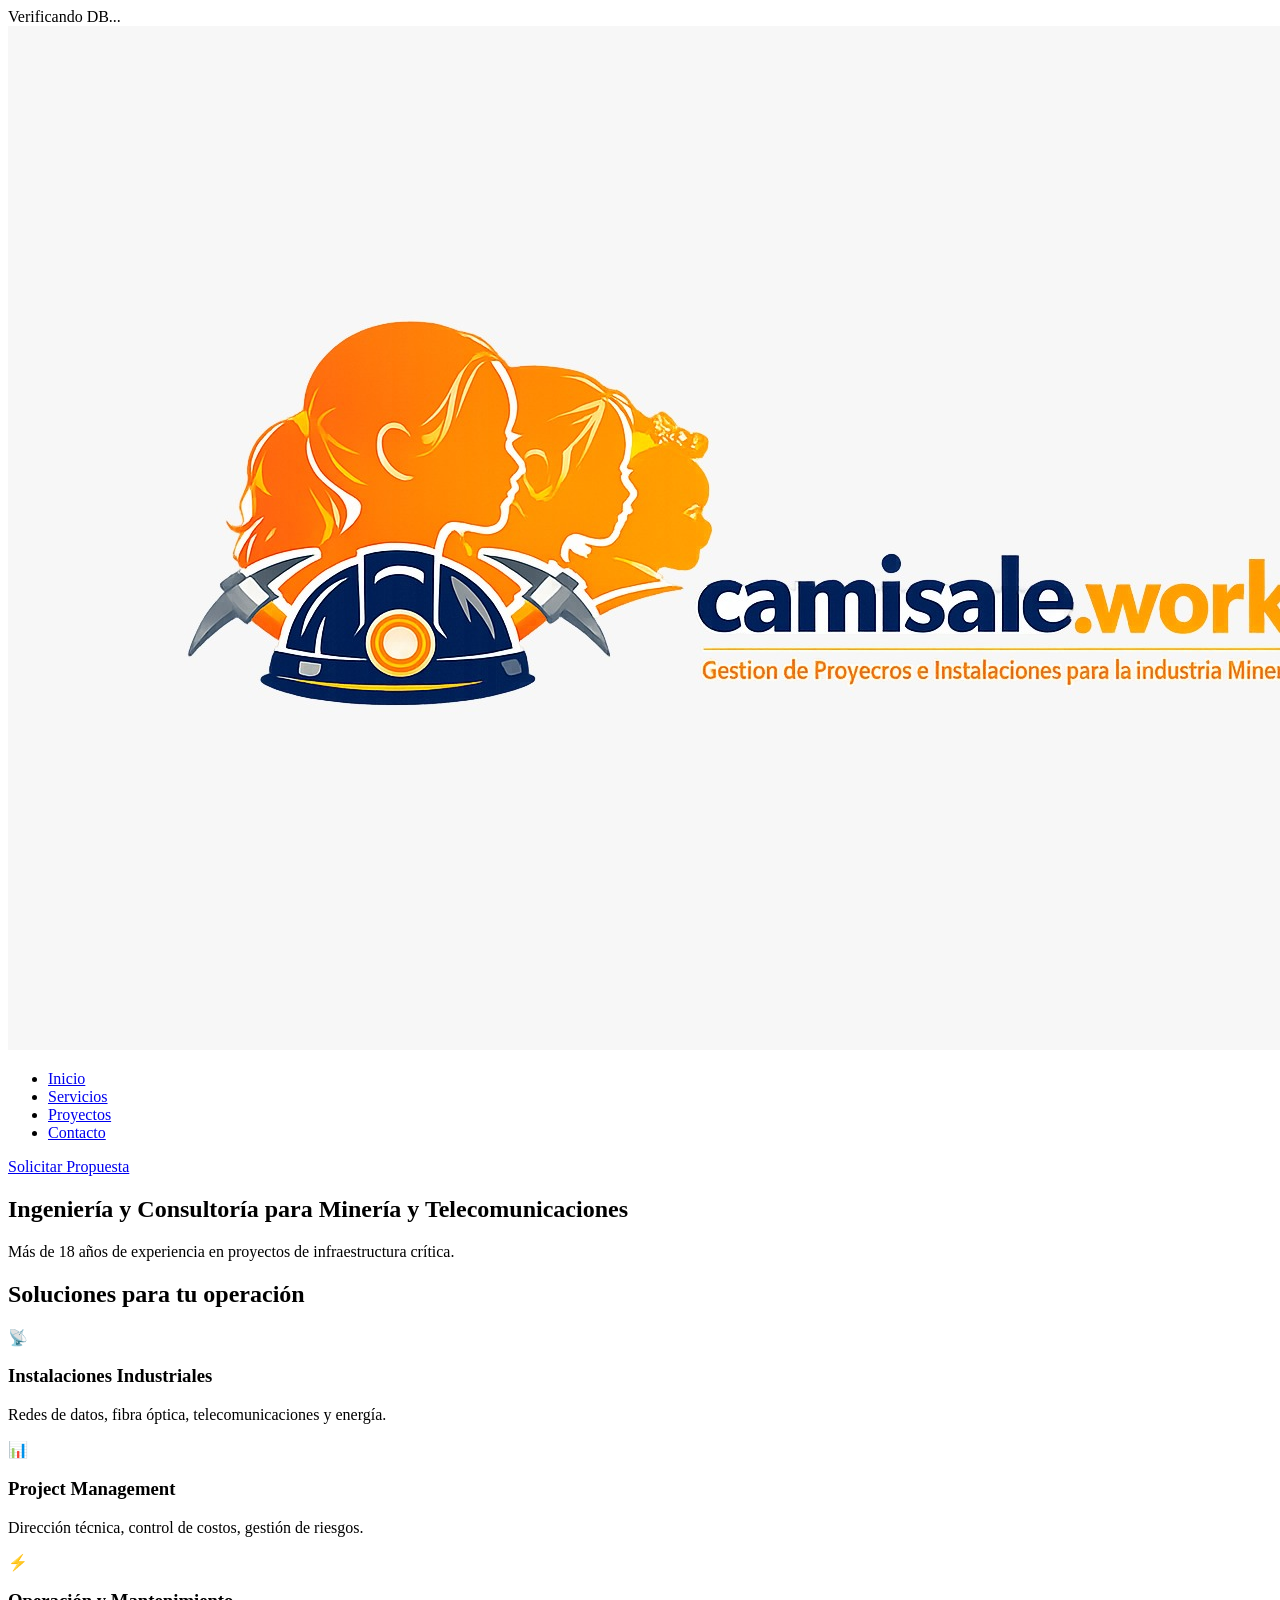
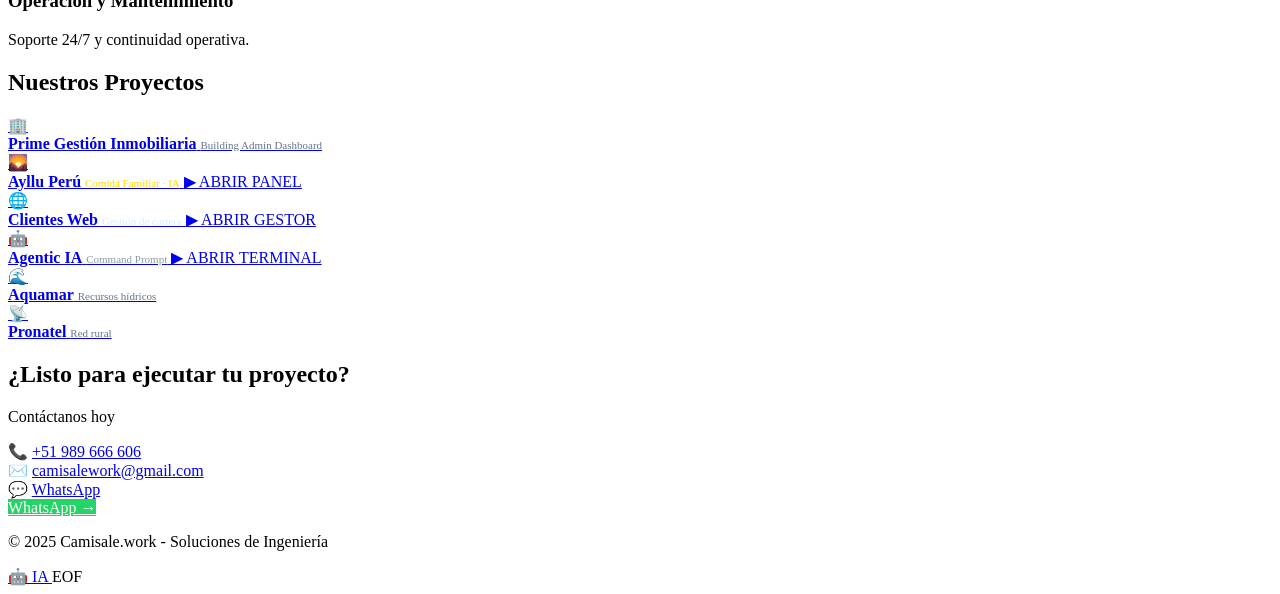
==== commit 7fc4d418: "Update fmt.Println message from 'Hello' to 'Goodbye'" ====
--- a/index.html
+++ b/index.html
@@ -4,1577 +4,124 @@
     <meta charset="UTF-8">
     <meta name="viewport" content="width=device-width, initial-scale=1.0">
     <title>Camisale.work | Ingeniería y Consultoría</title>
-
-    <!-- SUPABASE CONFIGURATION -->
-    <script>
-        const SUPABASE_URL = 'https://jvngqoqfregoqgrqojep.supabase.co';
-        const SUPABASE_ANON_KEY = 'eyJhbGciOiJIUzI1NiIsInR5cCI6IkpXVCJ9.eyJpc3MiOiJzdXBhYmFzZSIsInJlZiI6Imp2bmdxb3FmcmVnb3FncnFvamVwIiwicm9sZSI6ImFub24iLCJpYXQiOjE3ODc4ODYxNDYsImV4cCI6MjEwMzQ2MjE0Nn0.fO7yDpC3pJrs6NSYGNqdN4oT_0IHiggTVTLudNkrqsc';
-    </script>
-
-    <style>
-        * { margin: 0; padding: 0; box-sizing: border-box; }
-        body { font-family: 'Segoe UI', Roboto, sans-serif; line-height: 1.5; }
-
-        :root {
-            --camisale-gold: #D4AF37;
-            --camisale-gold-light: #FFD700;
-            --camisale-dark: #1E293B;
-            --camisale-gray: #475569;
-            --pgi-navy: #0A192F;
-            --pgi-navy-light: #1a365d;
-            --pgi-gray: #4A5568;
-            --pgi-accent: #E11D48;
-            --agentic-green: #00ff9d;
-            --agentic-dark: #0a0e14;
-            --ayllu-green: #2E7D32;
-            --ayllu-green-light: #4CAF50;
-        }
-
-        /* ============ CAMISALE HOMEPAGE ============ */
-        #camisale-site { display: block; background: #FFFFFF; }
-
-        .camisale-header {
-            background: linear-gradient(135deg, var(--camisale-gold) 0%, var(--camisale-gold-light) 100%);
-            padding: 1rem 2rem;
-            display: flex;
-            justify-content: space-between;
-            align-items: center;
-            flex-wrap: wrap;
-            gap: 1rem;
-            box-shadow: 0 2px 10px rgba(0,0,0,0.1);
-        }
-
-        .logo-camisale { height: 110px; width: auto; display: block; }
-
-        .camisale-nav { display: flex; gap: 2rem; list-style: none; flex-wrap: wrap; }
-        .camisale-nav a { color: var(--camisale-dark); text-decoration: none; font-weight: 600; font-size: 1rem; }
-        .camisale-nav a:hover { color: #FFFFFF; }
-
-        .btn-camisale {
-            background: var(--camisale-dark);
-            color: var(--camisale-gold-light);
-            padding: 0.75rem 1.5rem;
-            border-radius: 0.5rem;
-            text-decoration: none;
-            font-weight: 600;
-            border: none;
-            cursor: pointer;
-            font-family: inherit;
-        }
-
-        .camisale-hero {
-            background: linear-gradient(135deg, var(--camisale-dark), #2D3748);
-            color: white;
-            padding: 4rem 2rem;
-            text-align: center;
-        }
-        .camisale-hero h1 { font-size: 2.5rem; font-weight: 800; margin-bottom: 1rem; }
-        .camisale-hero h1 span { color: var(--camisale-gold-light); }
-        .camisale-hero p { color: #CBD5E1; font-size: 1.1rem; }
-
-        .camisale-section { padding: 3rem 2rem; max-width: 1280px; margin: 0 auto; }
-        .camisale-section h2 { font-size: 2rem; text-align: center; margin-bottom: 2rem; color: var(--camisale-dark); }
-
-        .services-grid { display: grid; grid-template-columns: repeat(auto-fit, minmax(250px, 1fr)); gap: 1.5rem; }
-        .service-card { background: white; border-radius: 1rem; padding: 1.5rem; box-shadow: 0 4px 6px rgba(0,0,0,0.05); border: 2px solid #F1F5F9; }
-        .service-card:hover { border-color: var(--camisale-gold); }
-        .service-icon { font-size: 2.5rem; margin-bottom: 0.75rem; }
-
-        .projects-hub { display: grid; grid-template-columns: repeat(auto-fit, minmax(200px, 1fr)); gap: 1rem; }
-        .project-link-card {
-            background: white; border-radius: 1rem; padding: 1.5rem;
-            text-decoration: none; color: #1E293B;
-            display: flex; flex-direction: column; align-items: center; gap: 0.5rem;
-            cursor: pointer; border: 2px solid #F1F5F9; transition: all 0.2s;
-        }
-        .project-link-card:hover { border-color: var(--camisale-gold); transform: translateY(-3px); }
-        .project-link-icon { font-size: 2.5rem; }
-
-        /* ============ TARJETA AGENTIC IA ============ */
-        .project-link-card.agentic-card {
-            border-color: var(--agentic-green) !important;
-            background: linear-gradient(135deg, #0a0e14 0%, #1a2a1a 100%);
-            position: relative;
-            overflow: hidden;
-        }
-        .project-link-card.agentic-card::before {
-            content: "";
-            position: absolute;
-            top: 0; left: -100%;
-            width: 100%; height: 100%;
-            background: linear-gradient(90deg, transparent, rgba(0, 255, 157, 0.1), transparent);
-            transition: left 0.5s;
-        }
-        .project-link-card.agentic-card:hover::before { left: 100%; }
-        .project-link-card.agentic-card:hover {
-            box-shadow: 0 0 30px rgba(0, 255, 157, 0.3);
-            transform: translateY(-5px);
-            border-color: var(--agentic-green);
-        }
-        .project-link-card.agentic-card strong {
-            color: var(--agentic-green);
-            text-shadow: 0 0 10px rgba(0, 255, 157, 0.5);
-        }
-        .project-link-card.agentic-card .agentic-status {
-            font-size: 10px;
-            color: var(--agentic-green);
-            margin-top: 5px;
-            font-family: 'Courier New', monospace;
-            letter-spacing: 1px;
-        }
-
-        /* ============ TARJETA AYLLU PERU ============ */
-        .project-link-card.ayllu-card {
-            border-color: var(--ayllu-green) !important;
-            background: linear-gradient(135deg, #1a2e1a 0%, #2E7D32 100%);
-            position: relative;
-            overflow: hidden;
-        }
-        .project-link-card.ayllu-card::before {
-            content: "";
-            position: absolute;
-            top: 0; left: -100%;
-            width: 100%; height: 100%;
-            background: linear-gradient(90deg, transparent, rgba(255, 215, 0, 0.15), transparent);
-            transition: left 0.5s;
-        }
-        .project-link-card.ayllu-card:hover::before { left: 100%; }
-        .project-link-card.ayllu-card:hover {
-            box-shadow: 0 0 30px rgba(46, 125, 50, 0.5);
-            transform: translateY(-5px);
-            border-color: var(--ayllu-green-light);
-        }
-        .project-link-card.ayllu-card strong {
-            color: #FFD700;
-            text-shadow: 0 0 10px rgba(255, 215, 0, 0.5);
-        }
-        .project-link-card.ayllu-card .ayllu-status {
-            font-size: 10px;
-            color: #FFD700;
-            margin-top: 5px;
-            font-family: 'Courier New', monospace;
-            letter-spacing: 1px;
-        }
-
-        /* ============ INDICADOR DB STATUS ============ */
-        .db-status-badge {
-            position: fixed;
-            top: 15px;
-            right: 15px;
-            z-index: 9999;
-            background: white;
-            padding: 8px 16px;
-            border-radius: 30px;
-            box-shadow: 0 4px 15px rgba(0,0,0,0.15);
-            display: flex;
-            align-items: center;
-            gap: 8px;
-            font-size: 13px;
-            font-weight: 600;
-            font-family: 'Segoe UI', sans-serif;
-            transition: all 0.3s;
-        }
-        .db-status-badge.online { border: 2px solid #4CAF50; color: #2E7D32; }
-        .db-status-badge.offline { border: 2px solid #F44336; color: #C62828; }
-        .db-status-badge.testing { border: 2px solid #FF9800; color: #E65100; }
-        .db-status-dot {
-            width: 10px;
-            height: 10px;
-            border-radius: 50%;
-            animation: pulse-status 2s infinite;
-        }
-        .db-status-dot.online { background: #4CAF50; }
-        .db-status-dot.offline { background: #F44336; animation: none; }
-        .db-status-dot.testing { background: #FF9800; }
-        @keyframes pulse-status {
-            0%, 100% { opacity: 1; transform: scale(1); }
-            50% { opacity: 0.5; transform: scale(1.3); }
-        }
-
-        /* ============ AYLLU PAGE ============ */
-        #ayllu-page { display: none; background: #f0f9f4; min-height: 100vh; }
-        #ayllu-page.show { display: block; }
-
-        .ayllu-header {
-            background: linear-gradient(135deg, var(--ayllu-green) 0%, var(--ayllu-green-light) 100%);
-            color: white;
-            padding: 1.2rem 2rem;
-            display: flex;
-            justify-content: space-between;
-            align-items: center;
-            box-shadow: 0 4px 15px rgba(46, 125, 50, 0.3);
-        }
-        .ayllu-header h1 { font-size: 1.5rem; display: flex; align-items: center; gap: 10px; }
-        .ayllu-header .btn-back {
-            background: rgba(255,255,255,0.2);
-            color: white;
-            padding: 8px 18px;
-            border-radius: 8px;
-            border: 2px solid rgba(255,255,255,0.4);
-            cursor: pointer;
-            font-weight: 600;
-            font-family: inherit;
-            transition: all 0.2s;
-        }
-        .ayllu-header .btn-back:hover { background: rgba(255,255,255,0.3); }
-
-        .ayllu-container {
-            max-width: 1200px;
-            margin: 0 auto;
-            padding: 2rem;
-        }
-
-        .ayllu-grid {
-            display: grid;
-            grid-template-columns: repeat(auto-fit, minmax(380px, 1fr));
-            gap: 1.5rem;
-            margin-bottom: 2rem;
-        }
-
-        .ayllu-panel {
-            background: white;
-            border-radius: 16px;
-            padding: 1.5rem;
-            box-shadow: 0 4px 20px rgba(0,0,0,0.06);
-            border-top: 4px solid var(--ayllu-green);
-        }
-        .ayllu-panel h2 {
-            font-size: 1.2rem;
-            color: var(--ayllu-green);
-            margin-bottom: 1.2rem;
-            display: flex;
-            align-items: center;
-            gap: 8px;
-        }
-
-        .ayllu-form-group { margin-bottom: 1rem; }
-        .ayllu-form-group label {
-            display: block;
-            font-size: 0.85rem;
-            font-weight: 600;
-            color: #555;
-            margin-bottom: 5px;
-        }
-        .ayllu-form-group input,
-        .ayllu-form-group select {
-            width: 100%;
-            padding: 10px 12px;
-            border: 2px solid #e0e0e0;
-            border-radius: 8px;
-            font-size: 0.95rem;
-            font-family: inherit;
-            transition: border-color 0.2s;
-        }
-        .ayllu-form-group input:focus,
-        .ayllu-form-group select:focus {
-            outline: none;
-            border-color: var(--ayllu-green-light);
-        }
-
-        .btn-ayllu {
-            background: var(--ayllu-green);
-            color: white;
-            padding: 10px 20px;
-            border: none;
-            border-radius: 8px;
-            font-weight: 600;
-            cursor: pointer;
-            font-family: inherit;
-            transition: all 0.2s;
-            display: inline-flex;
-            align-items: center;
-            gap: 6px;
-        }
-        .btn-ayllu:hover { background: #1B5E20; transform: translateY(-1px); }
-        .btn-ayllu:disabled { background: #aaa; cursor: not-allowed; transform: none; }
-
-        .btn-ayllu-secondary {
-            background: white;
-            color: var(--ayllu-green);
-            border: 2px solid var(--ayllu-green);
-        }
-        .btn-ayllu-secondary:hover { background: #e8f5e9; }
-
-        /* ============ LISTA DE VENTAS ============ */
-        .ventas-list {
-            background: var(--agentic-dark);
-            color: var(--agentic-green);
-            font-family: 'Courier New', monospace;
-            border-radius: 12px;
-            padding: 20px;
-            min-height: 300px;
-            max-height: 500px;
-            overflow-y: auto;
-            font-size: 0.9rem;
-            line-height: 1.6;
-            border: 2px solid var(--ayllu-green);
-            box-shadow: inset 0 0 20px rgba(0, 255, 157, 0.05);
-        }
-        .ventas-list .header-line {
-            color: #FFD700;
-            font-weight: bold;
-            border-bottom: 1px dashed #FFD700;
-            padding-bottom: 8px;
-            margin-bottom: 10px;
-        }
-        .ventas-list .venta-line {
-            padding: 4px 0;
-            border-bottom: 1px dotted rgba(0, 255, 157, 0.2);
-            display: flex;
-            justify-content: space-between;
-            flex-wrap: wrap;
-            gap: 8px;
-        }
-        .ventas-list .venta-line .cliente { color: #00ff9d; }
-        .ventas-list .venta-line .cantidad { color: #FFD700; font-weight: bold; }
-        .ventas-list .venta-line .fecha { color: #8a9aa8; font-size: 0.85em; }
-        .ventas-list .total-line {
-            margin-top: 15px;
-            padding-top: 10px;
-            border-top: 2px solid #FFD700;
-            color: #FFD700;
-            font-weight: bold;
-            font-size: 1.1em;
-        }
-        .ventas-list .empty-state {
-            color: #556;
-            text-align: center;
-            padding: 40px 0;
-        }
-
-        /* ============ BOTÓN FLOTANTE AGENTE ============ */
-        .agente-flotante {
-            position: fixed;
-            bottom: 25px;
-            right: 25px;
-            width: 70px;
-            height: 70px;
-            background: linear-gradient(135deg, var(--agentic-green) 0%, #00cc7a 100%);
-            border-radius: 50%;
-            display: flex;
-            flex-direction: column;
-            align-items: center;
-            justify-content: center;
-            text-decoration: none;
-            color: var(--agentic-dark);
-            font-weight: bold;
-            box-shadow: 0 4px 20px rgba(0, 255, 157, 0.5);
-            transition: all 0.3s ease;
-            z-index: 9999;
-            border: 2px solid rgba(0, 255, 157, 0.7);
-            animation: pulse-agente 2s infinite;
-            cursor: pointer;
-        }
-        .agente-flotante:hover {
-            transform: scale(1.15) rotate(5deg);
-            box-shadow: 0 6px 35px rgba(0, 255, 157, 0.8);
-        }
-        .agente-flotante .icono { font-size: 28px; line-height: 1; }
-        .agente-flotante .texto {
-            font-size: 10px;
-            letter-spacing: 1px;
-            margin-top: 2px;
-            font-family: 'Courier New', monospace;
-            font-weight: 900;
-        }
-        @keyframes pulse-agente {
-            0%, 100% { box-shadow: 0 4px 20px rgba(0, 255, 157, 0.5); }
-            50% { box-shadow: 0 4px 40px rgba(0, 255, 157, 0.9); }
-        }
-
-        .contact-section { background: linear-gradient(135deg, var(--camisale-dark), #2D3748); color: white; border-radius: 1.5rem; padding: 2.5rem; text-align: center; }
-        .contact-details { display: flex; justify-content: center; gap: 1.5rem; flex-wrap: wrap; margin: 1.5rem 0; }
-        .contact-item { background: rgba(255,255,255,0.1); padding: 0.6rem 1.2rem; border-radius: 2rem; }
-        .contact-item a { color: var(--camisale-gold-light); text-decoration: none; }
-
-        footer { text-align: center; padding: 2rem; color: #64748B; background: #F8FAFC; }
-
-        /* ============ PGI ADMIN ============ */
-        #pgi-admin { display: none; background: #f5f5f5; min-height: 100vh; }
-        #pgi-admin.show { display: block; }
-
-        #pgi-login {
-            position: fixed; inset: 0; z-index: 9999;
-            background: linear-gradient(135deg, var(--pgi-navy), var(--pgi-navy-light));
-            display: flex; align-items: center; justify-content: center;
-        }
-        #pgi-login.hidden { display: none; }
-
-        .pgi-login-card {
-            background: white; border-radius: 20px; padding: 40px;
-            width: 400px; max-width: 90vw; text-align: center;
-            box-shadow: 0 20px 60px rgba(0,0,0,0.3);
-        }
-
-        .logo-pgi { height: 45px; width: auto; margin: 0 auto 16px; display: block; }
-
-        .pgi-input-group { margin-bottom: 14px; text-align: left; }
-        .pgi-input-group label { font-size: 12px; font-weight: 600; color: var(--pgi-gray); display: block; margin-bottom: 4px; }
-        .pgi-input-group input, .pgi-input-group select {
-            width: 100%; padding: 12px; border: 2px solid #E2E8F0;
-            border-radius: 6px; font-size: 14px; font-family: inherit;
-        }
-
-        .btn-pgi {
-            width: 100%; padding: 13px; background: var(--pgi-navy);
-            color: white; border: none; border-radius: 6px;
-            font-size: 15px; font-weight: 600; cursor: pointer; font-family: inherit;
-        }
-        .btn-pgi:hover { background: var(--pgi-navy-light); }
-
-        .pgi-topbar {
-            background: white; padding: 0 24px; height: 65px;
-            display: flex; align-items: center; justify-content: space-between;
-            box-shadow: 0 2px 4px rgba(0,0,0,0.1);
-        }
-
-        .pgi-tabs {
-            background: white; padding: 0 24px; display: flex; gap: 2px;
-            border-bottom: 2px solid #E2E8F0; overflow-x: auto;
-        }
-        .pgi-tab-btn {
-            padding: 12px 16px; border: none; background: transparent;
-            cursor: pointer; font-size: 13px; border-bottom: 3px solid transparent;
-            white-space: nowrap; font-family: inherit; color: var(--pgi-gray);
-        }
-        .pgi-tab-btn.active { color: var(--pgi-navy); border-bottom-color: var(--pgi-navy); font-weight: 600; }
-
-        .pgi-content { padding: 24px; max-width: 1300px; margin: 0 auto; }
-        .pgi-tab-panel { display: none; }
-        .pgi-tab-panel.active { display: block; }
-
-        .parking-container { display: flex; gap: 24px; flex-wrap: wrap; }
-        .parking-diagram { flex: 1; min-width: 300px; }
-        .parking-spots-grid { display: grid; grid-template-columns: repeat(5, 1fr); gap: 12px; margin-top: 16px; }
-        .parking-spot {
-            border-radius: 12px; padding: 20px 12px; text-align: center;
-            cursor: pointer; transition: all 0.3s; border: 3px solid;
-            min-height: 120px; display: flex; flex-direction: column;
-            align-items: center; justify-content: center;
-        }
-        .parking-spot.free { background: #E8F5E9; border-color: #4CAF50; }
-        .parking-spot.reserved { background: #FFF3E0; border-color: #FF9800; }
-        .parking-spot.unavailable { background: #FFEBEE; border-color: #F44336; }
-        .parking-spot:hover { transform: scale(1.05); }
-        .spot-number { font-size: 24px; font-weight: 800; color: var(--pgi-navy); }
-        .spot-status { font-size: 11px; font-weight: 600; text-transform: uppercase; }
-        .spot-info { font-size: 10px; margin-top: 4px; line-height: 1.3; }
-
-        .parking-form-panel {
-            width: 350px; background: white; border-radius: 16px;
-            padding: 24px; box-shadow: 0 4px 12px rgba(0,0,0,0.1); height: fit-content;
-        }
-
-        .legend { display: flex; gap: 16px; margin-bottom: 16px; flex-wrap: wrap; }
-        .legend-item { display: flex; align-items: center; gap: 6px; font-size: 12px; color: var(--pgi-gray); }
-        .legend-dot { width: 14px; height: 14px; border-radius: 4px; }
-        .legend-dot.free { background: #4CAF50; }
-        .legend-dot.reserved { background: #FF9800; }
-        .legend-dot.unavailable { background: #F44336; }
-
-        .modal-overlay {
-            position: fixed; inset: 0; background: rgba(0,0,0,0.45);
-            z-index: 1000; display: none; align-items: center; justify-content: center;
-        }
-        .modal-overlay.show { display: flex; }
-        .modal { background: white; border-radius: 16px; padding: 24px; width: 420px; max-width: 92vw; }
-
-        .supabase-status {
-            display: flex; align-items: center; gap: 6px;
-            font-size: 12px; padding: 6px 12px; border-radius: 20px; background: #F1F5F9;
-        }
-        .status-dot { width: 10px; height: 10px; border-radius: 50%; animation: pulse 2s infinite; }
-        .status-dot.online { background: #4CAF50; }
-        .status-dot.offline { background: #F44336; }
-        .status-dot.testing { background: #FF9800; }
-
-        @keyframes pulse { 0%, 100% { opacity: 1; } 50% { opacity: 0.5; } }
-
-        @media (max-width: 768px) {
-            .parking-spots-grid { grid-template-columns: repeat(2, 1fr); }
-            .parking-container { flex-direction: column; }
-            .parking-form-panel { width: 100%; }
-            .camisale-header { flex-direction: column; text-align: center; }
-            .camisale-nav { justify-content: center; }
-            .agente-flotante { width: 60px; height: 60px; bottom: 15px; right: 15px; }
-            .agente-flotante .icono { font-size: 24px; }
-            .agente-flotante .texto { font-size: 8px; }
-            .ayllu-grid { grid-template-columns: 1fr; }
-            .db-status-badge { top: 10px; right: 10px; font-size: 11px; padding: 6px 12px; }
-        }
-    </style>
+    <link rel="stylesheet" href="assets/css/shared.css">
+    <link rel="stylesheet" href="assets/css/index.css">
 </head>
 <body>
 
-<!-- ============ DB STATUS BADGE ============ -->
+<!-- DB STATUS BADGE -->
 <div class="db-status-badge testing" id="dbStatusBadge">
     <span class="db-status-dot testing" id="dbStatusDot"></span>
     <span id="dbStatusText">Verificando DB...</span>
 </div>
 
-<!-- ============ CAMISALE HOMEPAGE ============ -->
-<div id="camisale-site">
-    <header class="camisale-header">
-        <img src="camisale.jpg" alt="Camisale Logo" class="logo-camisale" onerror="this.style.display='none'; this.nextElementSibling.style.display='block';">
-        <div style="display:none; font-size:2rem; font-weight:800; color:white;">Cami<span style="color:#1E293B;">Sale</span>.work</div>
-        <ul class="camisale-nav">
-            <li><a href="#inicio">Inicio</a></li>
-            <li><a href="#servicios">Servicios</a></li>
-            <li><a href="#proyectos">Proyectos</a></li>
-            <li><a href="#contacto">Contacto</a></li>
-        </ul>
-        <a href="#contacto" class="btn-camisale">Solicitar Propuesta</a>
-    </header>
+<!-- HEADER -->
+<header class="camisale-header">
+    <img src="camisale.jpg" alt="Camisale Logo" class="logo-camisale" onerror="this.style.display='none'; this.nextElementSibling.style.display='block';">
+    <div style="display:none; font-size:2rem; font-weight:800; color:white;">Cami<span style="color:#1E293B;">Sale</span>.work</div>
+    <ul class="camisale-nav">
+        <li><a href="#inicio">Inicio</a></li>
+        <li><a href="#servicios">Servicios</a></li>
+        <li><a href="#proyectos">Proyectos</a></li>
+        <li><a href="#contacto">Contacto</a></li>
+    </ul>
+    <a href="#contacto" class="btn-camisale">Solicitar Propuesta</a>
+</header>
 
-    <section class="camisale-hero" id="inicio">
-        <h1>Ingeniería y Consultoría para <span>Minería y Telecomunicaciones</span></h1>
-        <p>Más de 18 años de experiencia en proyectos de infraestructura crítica.</p>
-    </section>
+<!-- HERO -->
+<section class="camisale-hero" id="inicio">
+    <h1>Ingeniería y Consultoría para <span>Minería y Telecomunicaciones</span></h1>
+    <p>Más de 18 años de experiencia en proyectos de infraestructura crítica.</p>
+</section>
 
-    <section class="camisale-section" id="servicios">
-        <h2>Soluciones para tu operación</h2>
-        <div class="services-grid">
-            <div class="service-card">
-                <div class="service-icon">📡</div>
-                <h3>Instalaciones Industriales</h3>
-                <p>Redes de datos, fibra óptica, telecomunicaciones y energía.</p>
-            </div>
-            <div class="service-card">
-                <div class="service-icon">📊</div>
-                <h3>Project Management</h3>
-                <p>Dirección técnica, control de costos, gestión de riesgos.</p>
-            </div>
-            <div class="service-card">
-                <div class="service-icon">⚡</div>
-                <h3>Operación y Mantenimiento</h3>
-                <p>Soporte 24/7 y continuidad operativa.</p>
-            </div>
+<!-- SERVICIOS -->
+<section class="camisale-section" id="servicios">
+    <h2>Soluciones para tu operación</h2>
+    <div class="services-grid">
+        <div class="service-card">
+            <div class="service-icon">📡</div>
+            <h3>Instalaciones Industriales</h3>
+            <p>Redes de datos, fibra óptica, telecomunicaciones y energía.</p>
         </div>
-    </section>
+        <div class="service-card">
+            <div class="service-icon">📊</div>
+            <h3>Project Management</h3>
+            <p>Dirección técnica, control de costos, gestión de riesgos.</p>
+        </div>
+        <div class="service-card">
+            <div class="service-icon">⚡</div>
+            <h3>Operación y Mantenimiento</h3>
+            <p>Soporte 24/7 y continuidad operativa.</p>
+        </div>
+    </div>
+</section>
 
-    <section class="camisale-section" id="proyectos">
-        <h2>Nuestros Proyectos</h2>
-        <div class="projects-hub">
-            <a href="#" class="project-link-card" onclick="showPGIAdmin(); return false;" style="border-color:#D4AF37;">
-                <div class="project-link-icon">🏢</div>
-                <strong>Prime Gestión Inmobiliaria</strong>
-                <span style="font-size:11px; color:#64748B;">Building Admin Dashboard</span>
-            </a>
-            <a href="#" class="project-link-card ayllu-card" onclick="showAyllu(); return false;">
-                <div class="project-link-icon">🌄</div>
-                <strong>Ayllu Perú</strong>
-                <span style="font-size:11px; color:#FFD700;">Comida Familiar · IA</span>
-                <span class="ayllu-status">▶ ABRIR PANEL</span>
-            </a>
-            <a href="/agent.html" class="project-link-card agentic-card">
-                <div class="project-link-icon">🤖</div>
-                <strong>Agentic IA</strong>
-                <span style="font-size:11px; color:#8a9aa8;">Command Prompt con IA</span>
-                <span class="agentic-status">▶ ABRIR TERMINAL</span>
-            </a>
-            <a href="#" class="project-link-card" onclick="alert('Proyecto en desarrollo'); return false;">
-                <div class="project-link-icon">🌊</div>
-                <strong>Aquamar</strong>
-                <span style="font-size:11px; color:#64748B;">Recursos hídricos</span>
-            </a>
-            <a href="#" class="project-link-card" onclick="alert('Proyecto en desarrollo'); return false;">
-                <div class="project-link-icon">📡</div>
-                <strong>Pronatel</strong>
-                <span style="font-size:11px; color:#64748B;">Red rural</span>
-            </a>
-            <a href="#" class="project-link-card" onclick="alert('Proyecto en desarrollo'); return false;">
-                <div class="project-link-icon">📶</div>
-                <strong>Claro 5G</strong>
-                <span style="font-size:11px; color:#64748B;">Telecom</span>
-            </a>
+<!-- PROYECTOS -->
+<section class="camisale-section" id="proyectos">
+    <h2>Nuestros Proyectos</h2>
+    <div class="projects-hub">
+        <a href="pgi.html" class="project-link-card" style="border-color:#D4AF37;">
+            <div class="project-link-icon">🏢</div>
+            <strong>Prime Gestión Inmobiliaria</strong>
+            <span style="font-size:11px; color:#64748B;">Building Admin Dashboard</span>
+        </a>
+        <a href="ayllu.html" class="project-link-card ayllu-card">
+            <div class="project-link-icon">🌄</div>
+            <strong>Ayllu Perú</strong>
+            <span style="font-size:11px; color:#FFD700;">Comida Familiar · IA</span>
+            <span class="ayllu-status">▶ ABRIR PANEL</span>
+        </a>
+        <a href="web-clients.html" class="project-link-card web-card">
+            <div class="project-link-icon">🌐</div>
+            <strong>Clientes Web</strong>
+            <span style="font-size:11px; color:#DBEAFE;">Gestión de cartera</span>
+            <span class="web-status">▶ ABRIR GESTOR</span>
+        </a>
+        <a href="agent.html" class="project-link-card agentic-card">
+            <div class="project-link-icon">🤖</div>
+            <strong>Agentic IA</strong>
+            <span style="font-size:11px; color:#8a9aa8;">Command Prompt</span>
+            <span class="agentic-status">▶ ABRIR TERMINAL</span>
+        </a>
+        <a href="#" class="project-link-card" onclick="alert('Proyecto en desarrollo'); return false;">
+            <div class="project-link-icon">🌊</div>
+            <strong>Aquamar</strong>
+            <span style="font-size:11px; color:#64748B;">Recursos hídricos</span>
+        </a>
+        <a href="#" class="project-link-card" onclick="alert('Proyecto en desarrollo'); return false;">
+            <div class="project-link-icon">📡</div>
+            <strong>Pronatel</strong>
+            <span style="font-size:11px; color:#64748B;">Red rural</span>
+        </a>
+    </div>
+</section>
+
+<!-- CONTACTO -->
+<section class="camisale-section" id="contacto">
+    <div class="contact-section">
+        <h2>¿Listo para ejecutar tu proyecto?</h2>
+        <p style="margin-bottom:1rem;">Contáctanos hoy</p>
+        <div class="contact-details">
+            <div class="contact-item">📞 <a href="tel:+51989666606">+51 989 666 606</a></div>
+            <div class="contact-item">✉️ <a href="mailto:camisalework@gmail.com">camisalework@gmail.com</a></div>
+            <div class="contact-item">💬 <a href="https://wa.me/51989666606">WhatsApp</a></div>
         </div>
-    </section>
+        <a href="https://wa.me/51989666606" class="btn-camisale" style="background:#25D366; color:white;">WhatsApp →</a>
+    </div>
+</section>
 
-    <section class="camisale-section" id="contacto">
-        <div class="contact-section">
-            <h2>¿Listo para ejecutar tu proyecto?</h2>
-            <p style="margin-bottom:1rem;">Contáctanos hoy</p>
-            <div class="contact-details">
-                <div class="contact-item">📞 <a href="tel:+51989666606">+51 989 666 606</a></div>
-                <div class="contact-item">✉️ <a href="mailto:camisalework@gmail.com">camisalework@gmail.com</a></div>
-                <div class="contact-item">💬 <a href="https://wa.me/51989666606">WhatsApp</a></div>
-            </div>
-            <a href="https://wa.me/51989666606" class="btn-camisale" style="background:#25D366; color:white;">WhatsApp →</a>
-        </div>
-    </section>
+<footer>
+    <p>© 2025 Camisale.work - Soluciones de Ingeniería</p>
+</footer>
 
-    <footer>
-        <p>© 2025 Camisale.work - Soluciones de Ingeniería</p>
-    </footer>
-</div>
-
-<!-- ============ BOTÓN FLOTANTE DEL AGENTE ============ -->
-<a href="/agent.html" class="agente-flotante" title="Abrir Agente IA">
+<!-- BOTÓN FLOTANTE AGENTE -->
+<a href="agent.html" class="agente-flotante" title="Abrir Agente IA">
     <span class="icono">🤖</span>
     <span class="texto">IA</span>
 </a>
 
-<!-- ============ AYLLU PERU PAGE ============ -->
-<div id="ayllu-page">
-    <div class="ayllu-header">
-        <h1>🌄 Ayllu Perú · Panel de Ventas</h1>
-        <button class="btn-back" onclick="hideAyllu()">← Volver a Camisale</button>
-    </div>
-
-    <div class="ayllu-container">
-        <div class="ayllu-grid">
-            <!-- PANEL CLIENTES -->
-            <div class="ayllu-panel">
-                <h2>👥 Registrar Nuevo Cliente</h2>
-                <div class="ayllu-form-group">
-                    <label>Nombre completo *</label>
-                    <input type="text" id="ayllu-cliente-nombre" placeholder="Ej: María Quispe">
-                </div>
-                <div class="ayllu-form-group">
-                    <label>Departamento</label>
-                    <input type="text" id="ayllu-cliente-dpto" placeholder="Ej: Lima">
-                </div>
-                <div class="ayllu-form-group">
-                    <label>Distrito</label>
-                    <input type="text" id="ayllu-cliente-distrito" placeholder="Ej: Miraflores">
-                </div>
-                <button class="btn-ayllu" id="btn-add-cliente" onclick="addCliente()">
-                    ➕ Guardar Cliente
-                </button>
-                <div id="cliente-msg" style="margin-top:10px; font-size:13px;"></div>
-            </div>
-
-            <!-- PANEL VENTAS -->
-            <div class="ayllu-panel">
-                <h2>🍽️ Registrar Venta del Día</h2>
-                <div class="ayllu-form-group">
-                    <label>Cliente *</label>
-                    <select id="ayllu-venta-cliente"></select>
-                </div>
-                <div class="ayllu-form-group">
-                    <label>Cantidad de platos *</label>
-                    <input type="number" id="ayllu-venta-cantidad" min="1" value="1">
-                </div>
-                <div class="ayllu-form-group">
-                    <label>Fecha</label>
-                    <input type="date" id="ayllu-venta-fecha">
-                </div>
-                <button class="btn-ayllu" id="btn-add-venta" onclick="addVenta()">
-                    ➕ Registrar Venta
-                </button>
-                <button class="btn-ayllu btn-ayllu-secondary" onclick="loadVentasHoy()" style="margin-left:8px;">
-                    🔄 Actualizar Lista
-                </button>
-                <div id="venta-msg" style="margin-top:10px; font-size:13px;"></div>
-            </div>
-        </div>
-
-        <!-- VISUALIZACIÓN DE VENTAS -->
-        <div class="ayllu-panel" style="margin-top:1rem;">
-            <h2>📊 Ventas Registradas Hoy <span id="ventas-counter" style="font-size:0.9rem; color:#666; margin-left:auto;"></span></h2>
-            <div class="ventas-list" id="ventas-list">
-                <div class="empty-state">Cargando ventas...</div>
-            </div>
-        </div>
-    </div>
-</div>
-
-<!-- ============ PGI BUILDING ADMIN ============ -->
-<div id="pgi-admin">
-    <!-- Login -->
-    <div id="pgi-login" class="hidden">
-        <div class="pgi-login-card">
-            <img src="buildadmin/PGI-300x124.png" alt="PGI Logo" class="logo-pgi" onerror="this.style.display='none'; this.nextElementSibling.style.display='block';">
-            <div style="display:none; font-size:1.5rem; font-weight:800; color:#0A192F;">Prime<span style="color:#E11D48;">Gestión</span></div>
-            <p style="color:#4A5568; font-size:14px; margin-bottom:20px;">Building Admin Dashboard</p>
-
-            <div class="pgi-input-group">
-                <label>Usuario</label>
-                <input type="text" id="pgi-username" value="admin">
-            </div>
-            <div class="pgi-input-group">
-                <label>Contraseña</label>
-                <input type="password" id="pgi-password" value="admin123">
-            </div>
-            <button class="btn-pgi" onclick="handlePGILogin()">Ingresar</button>
-
-            <p style="font-size:11px; color:#9E9E9E; margin-top:12px;">Powered by camisale.work</p>
-
-            <div class="supabase-status" style="margin-top:16px; justify-content:center;">
-                <span class="status-dot testing" id="pgi-login-status-dot"></span>
-                <span id="pgi-login-status-text">Verificando Supabase...</span>
-            </div>
-        </div>
-    </div>
-
-    <!-- Dashboard -->
-    <div id="pgi-dashboard" class="hidden">
-        <div class="pgi-topbar">
-            <div style="display:flex; align-items:center; gap:12px;">
-                <img src="buildadmin/PGI-300x124.png" alt="PGI Logo" class="logo-pgi" onerror="this.style.display='none'; this.nextElementSibling.style.display='block';">
-                <div style="display:none; font-weight:700; color:#0A192F;">Prime<span style="color:#E11D48;">Gestión</span></div>
-            </div>
-            <div style="display:flex; align-items:center; gap:12px;">
-                <div class="supabase-status">
-                    <span class="status-dot testing" id="pgi-admin-status-dot"></span>
-                    <span id="pgi-admin-status-text">Verificando...</span>
-                </div>
-                <span id="pgi-user-name" style="font-size:13px; color:#4A5568;"></span>
-                <button onclick="logoutPGI()" style="padding:7px 14px; border:1px solid #E2E8F0; border-radius:6px; background:white; cursor:pointer; color:#4A5568;">Salir</button>
-            </div>
-        </div>
-
-        <div class="pgi-tabs">
-            <button class="pgi-tab-btn active" onclick="switchPGITab('dashboard')">📊 Dashboard</button>
-            <button class="pgi-tab-btn" onclick="switchPGITab('parking')">🅿️ Parking</button>
-            <button class="pgi-tab-btn" onclick="switchPGITab('tickets')">🎫 Tickets</button>
-            <button class="pgi-tab-btn" onclick="switchPGITab('users')">👥 Usuarios</button>
-            <button class="pgi-tab-btn" onclick="switchPGITab('reports')">📈 KPIs</button>
-        </div>
-
-        <div class="pgi-content">
-            <!-- Dashboard -->
-            <div class="pgi-tab-panel active" id="pgi-tab-dashboard">
-                <div style="display:grid; grid-template-columns:repeat(auto-fit, minmax(180px,1fr)); gap:14px;" id="pgi-dashboard-kpis"></div>
-            </div>
-
-            <!-- Parking -->
-            <div class="pgi-tab-panel" id="pgi-tab-parking">
-                <div class="parking-container">
-                    <div class="parking-diagram">
-                        <div style="display:flex; justify-content:space-between; align-items:center;">
-                            <h3 style="font-size:18px; color:#0A192F;">🅿️ Estacionamiento de Visitas</h3>
-                            <button onclick="openParkingReservation()" style="background:#0A192F; color:white; border:none; padding:10px 18px; border-radius:6px; cursor:pointer; font-weight:600;">+ Nueva Reserva</button>
-                        </div>
-
-                        <div class="legend" style="margin-top:16px;">
-                            <div class="legend-item"><span class="legend-dot free"></span> Libre</div>
-                            <div class="legend-item"><span class="legend-dot reserved"></span> Reservado</div>
-                            <div class="legend-item"><span class="legend-dot unavailable"></span> No disponible</div>
-                        </div>
-
-                        <div class="parking-spots-grid" id="pgi-parking-grid"></div>
-                    </div>
-
-                    <div class="parking-form-panel" id="parking-info-panel">
-                        <h4 style="margin-bottom:12px; color:#0A192F;">📋 Información del Puesto</h4>
-                        <p style="color:#4A5568; font-size:13px;">Haz click en un puesto para ver detalles o en "Nueva Reserva" para crear una.</p>
-                    </div>
-                </div>
-            </div>
-
-            <!-- Tickets -->
-            <div class="pgi-tab-panel" id="pgi-tab-tickets">
-                <button onclick="openPGITicketModal()" style="margin-bottom:12px; background:#0A192F; color:white; border:none; padding:8px 16px; border-radius:6px; cursor:pointer;">+ Nuevo Ticket</button>
-                <button onclick="showClosedTickets()" style="margin-bottom:12px; margin-left:8px; background:#4A5568; color:white; border:none; padding:8px 16px; border-radius:6px; cursor:pointer;">📁 Tickets Cerrados</button>
-                <div style="overflow-x:auto;">
-                    <table style="width:100%; border-collapse:collapse; font-size:12px; background:white; border-radius:8px; overflow:hidden;">
-                        <thead>
-                            <tr style="background:#F1F5F9;">
-                                <th style="padding:12px; text-align:left; color:#4A5568;">ID</th>
-                                <th style="padding:12px; text-align:left; color:#4A5568;">Título</th>
-                                <th style="padding:12px; text-align:left; color:#4A5568;">Criticidad</th>
-                                <th style="padding:12px; text-align:left; color:#4A5568;">Estado</th>
-                                <th style="padding:12px; text-align:left; color:#4A5568;">Acción</th>
-                            </tr>
-                        </thead>
-                        <tbody id="pgi-tickets-tbody"></tbody>
-                    </table>
-                </div>
-            </div>
-
-            <!-- Usuarios -->
-            <div class="pgi-tab-panel" id="pgi-tab-users">
-                <button onclick="openPGIUserModal()" style="margin-bottom:12px; background:#0A192F; color:white; border:none; padding:8px 16px; border-radius:6px; cursor:pointer;">+ Agregar Usuario</button>
-                <button onclick="exportCSV()" style="margin-bottom:12px; margin-left:8px; background:#4CAF50; color:white; border:none; padding:8px 16px; border-radius:6px; cursor:pointer;">📥 Exportar CSV</button>
-                <div style="overflow-x:auto;">
-                    <table style="width:100%; border-collapse:collapse; font-size:12px; background:white; border-radius:8px; overflow:hidden;">
-                        <thead>
-                            <tr style="background:#F1F5F9;">
-                                <th style="padding:12px; text-align:left; color:#4A5568;">Usuario</th>
-                                <th style="padding:12px; text-align:left; color:#4A5568;">Nombre</th>
-                                <th style="padding:12px; text-align:left; color:#4A5568;">Rol</th>
-                                <th style="padding:12px; text-align:left; color:#4A5568;">Acción</th>
-                            </tr>
-                        </thead>
-                        <tbody id="pgi-users-tbody"></tbody>
-                    </table>
-                </div>
-            </div>
-
-            <!-- KPIs -->
-            <div class="pgi-tab-panel" id="pgi-tab-reports">
-                <div style="display:grid; grid-template-columns:repeat(auto-fit, minmax(180px,1fr)); gap:14px;" id="pgi-owner-kpis"></div>
-            </div>
-        </div>
-    </div>
-</div>
-
-<!-- Modal -->
-<div class="modal-overlay" id="pgi-modal-overlay">
-    <div class="modal" id="pgi-modal-content"></div>
-</div>
-
-<script>
-// ============================================================
-// DB STATUS CHECK
-// ============================================================
-async function checkDBStatus() {
-    const badge = document.getElementById('dbStatusBadge');
-    const dot = document.getElementById('dbStatusDot');
-    const txt = document.getElementById('dbStatusText');
-
-    badge.className = 'db-status-badge testing';
-    dot.className = 'db-status-dot testing';
-    txt.textContent = 'Verificando...';
-
-    try {
-        const r = await fetch(`${SUPABASE_URL}/rest/v1/ayllu_clientes?select=id&limit=1`, {
-            headers: {
-                'apikey': SUPABASE_ANON_KEY,
-                'Authorization': `Bearer ${SUPABASE_ANON_KEY}`
-            }
-        });
-        if (r.ok) {
-            badge.className = 'db-status-badge online';
-            dot.className = 'db-status-dot online';
-            txt.textContent = '🟢 DB Online';
-        } else {
-            throw new Error('Not OK');
-        }
-    } catch (e) {
-        badge.className = 'db-status-badge offline';
-        dot.className = 'db-status-dot offline';
-        txt.textContent = '🔴 DB Offline';
-    }
-}
-
-// ============================================================
-// NAVEGACIÓN ENTRE PÁGINAS
-// ============================================================
-function showAyllu() {
-    document.getElementById('camisale-site').style.display = 'none';
-    document.getElementById('pgi-admin').classList.remove('show');
-    document.getElementById('ayllu-page').classList.add('show');
-    cargarClientesEnSelect();
-    cargarVentasHoy();
-}
-
-function hideAyllu() {
-    document.getElementById('ayllu-page').classList.remove('show');
-    document.getElementById('camisale-site').style.display = 'block';
-}
-
-// ============================================================
-// AYLLU - CLIENTES
-// ============================================================
-async function addCliente() {
-    const nombre = document.getElementById('ayllu-cliente-nombre').value.trim();
-    const dpto = document.getElementById('ayllu-cliente-dpto').value.trim();
-    const distrito = document.getElementById('ayllu-cliente-distrito').value.trim();
-    const msg = document.getElementById('cliente-msg');
-    const btn = document.getElementById('btn-add-cliente');
-
-    if (!nombre) {
-        msg.style.color = '#F44336';
-        msg.textContent = '⚠️ El nombre es obligatorio';
-        return;
-    }
-
-    btn.disabled = true;
-    btn.textContent = '⏳ Guardando...';
-
-    try {
-        const r = await fetch(`${SUPABASE_URL}/rest/v1/ayllu_clientes`, {
-            method: 'POST',
-            headers: {
-                'apikey': SUPABASE_ANON_KEY,
-                'Authorization': `Bearer ${SUPABASE_ANON_KEY}`,
-                'Content-Type': 'application/json',
-                'Prefer': 'return=representation'
-            },
-            body: JSON.stringify({ nombre, departamento: dpto, distrito })
-        });
-
-        if (!r.ok) throw new Error('Error al guardar');
-
-        msg.style.color = '#2E7D32';
-        msg.textContent = `✅ Cliente "${nombre}" guardado`;
-        document.getElementById('ayllu-cliente-nombre').value = '';
-        document.getElementById('ayllu-cliente-dpto').value = '';
-        document.getElementById('ayllu-cliente-distrito').value = '';
-
-        await cargarClientesEnSelect();
-    } catch (e) {
-        msg.style.color = '#F44336';
-        msg.textContent = `❌ Error: ${e.message}`;
-    }
-
-    btn.disabled = false;
-    btn.textContent = '➕ Guardar Cliente';
-}
-
-async function cargarClientesEnSelect() {
-    const select = document.getElementById('ayllu-venta-cliente');
-    select.innerHTML = '<option value="">Cargando...</option>';
-
-    try {
-        const r = await fetch(`${SUPABASE_URL}/rest/v1/ayllu_clientes?select=id,nombre,distrito&order=nombre.asc`, {
-            headers: {
-                'apikey': SUPABASE_ANON_KEY,
-                'Authorization': `Bearer ${SUPABASE_ANON_KEY}`
-            }
-        });
-        const clientes = await r.json();
-
-        select.innerHTML = '<option value="">-- Seleccionar cliente --</option>';
-        clientes.forEach(c => {
-            const opt = document.createElement('option');
-            opt.value = c.id;
-            opt.textContent = c.nombre + (c.distrito ? ` (${c.distrito})` : '');
-            select.appendChild(opt);
-        });
-    } catch (e) {
-        select.innerHTML = '<option value="">Error cargando clientes</option>';
-    }
-}
-
-// ============================================================
-// AYLLU - VENTAS
-// ============================================================
-async function addVenta() {
-    const cliente_id = document.getElementById('ayllu-venta-cliente').value;
-    const cantidad = parseInt(document.getElementById('ayllu-venta-cantidad').value);
-    const fecha = document.getElementById('ayllu-venta-fecha').value;
-    const msg = document.getElementById('venta-msg');
-    const btn = document.getElementById('btn-add-venta');
-
-    if (!cliente_id) {
-        msg.style.color = '#F44336';
-        msg.textContent = '⚠️ Selecciona un cliente';
-        return;
-    }
-    if (!cantidad || cantidad < 1) {
-        msg.style.color = '#F44336';
-        msg.textContent = '⚠️ Cantidad inválida';
-        return;
-    }
-
-    btn.disabled = true;
-    btn.textContent = '⏳ Registrando...';
-
-    try {
-        const body = { cliente_id: parseInt(cliente_id), cantidad };
-        if (fecha) body.fecha = fecha;
-
-        const r = await fetch(`${SUPABASE_URL}/rest/v1/ayllu_ventas`, {
-            method: 'POST',
-            headers: {
-                'apikey': SUPABASE_ANON_KEY,
-                'Authorization': `Bearer ${SUPABASE_ANON_KEY}`,
-                'Content-Type': 'application/json',
-                'Prefer': 'return=representation'
-            },
-            body: JSON.stringify(body)
-        });
-
-        if (!r.ok) throw new Error('Error al registrar venta');
-
-        msg.style.color = '#2E7D32';
-        msg.textContent = `✅ Venta de ${cantidad} plato(s) registrada`;
-        document.getElementById('ayllu-venta-cantidad').value = 1;
-
-        await cargarVentasHoy();
-    } catch (e) {
-        msg.style.color = '#F44336';
-        msg.textContent = `❌ Error: ${e.message}`;
-    }
-
-    btn.disabled = false;
-    btn.textContent = '➕ Registrar Venta';
-}
-
-async function cargarVentasHoy() {
-    const list = document.getElementById('ventas-list');
-    const counter = document.getElementById('ventas-counter');
-    const hoy = new Date().toISOString().split('T')[0];
-
-    list.innerHTML = '<div class="empty-state">⏳ Cargando ventas del día...</div>';
-
-    try {
-        const r = await fetch(
-            `${SUPABASE_URL}/rest/v1/ayllu_ventas?select=id,cantidad,fecha,cliente_id,ayllu_clientes(nombre,distrito)&fecha=eq.${hoy}&order=created_at.desc`,
-            {
-                headers: {
-                    'apikey': SUPABASE_ANON_KEY,
-                    'Authorization': `Bearer ${SUPABASE_ANON_KEY}`
-                }
-            }
-        );
-        const ventas = await r.json();
-
-        if (!ventas.length) {
-            list.innerHTML = '<div class="empty-state">📭 No hay ventas registradas hoy</div>';
-            counter.textContent = '';
-            return;
-        }
-
-        const totalPlatos = ventas.reduce((s, v) => s + v.cantidad, 0);
-        counter.textContent = `${ventas.length} registros · ${totalPlatos} platos`;
-
-        let html = `<div class="header-line">> VENTAS DEL DÍA ${hoy}</div>`;
-
-        ventas.forEach((v, i) => {
-            const c = v.ayllu_clientes || {};
-            const cliente = c.nombre || 'Cliente #' + v.cliente_id;
-            const distrito = c.distrito ? ` (${c.distrito})` : '';
-            html += `
-                <div class="venta-line">
-                    <span class="cliente">${String(i+1).padStart(2,'0')}. ${cliente}${distrito}</span>
-                    <span><span class="cantidad">${v.cantidad} plato(s)</span> <span class="fecha">[${v.fecha}]</span></span>
-                </div>
-            `;
-        });
-
-        html += `<div class="total-line">> TOTAL DEL DÍA: ${totalPlatos} platos en ${ventas.length} venta(s)</div>`;
-        html += `<div style="margin-top:10px;color:#8a9aa8;">> Actualizado: ${new Date().toLocaleTimeString()}</div>`;
-
-        list.innerHTML = html;
-    } catch (e) {
-        list.innerHTML = `<div class="empty-state" style="color:#F44336;">❌ Error: ${e.message}</div>`;
-    }
-}
-
-// ============================================================
-// PGI ADMIN (mantener funcionalidad existente)
-// ============================================================
-let pgiState = {
-    users: [],
-    buildings: ['Torre A', 'Torre B', 'Torre C', 'Torre D'],
-    parking: [],
-    tickets: [],
-    closedTickets: [],
-    currentUser: null,
-    currentTab: 'dashboard',
-    nextTicketId: 1003,
-    nextUserId: 10,
-};
-
-function saveToLocalStorage() {
-    try {
-        const data = {
-            users: pgiState.users,
-            parking: pgiState.parking,
-            tickets: pgiState.tickets,
-            closedTickets: pgiState.closedTickets,
-            nextTicketId: pgiState.nextTicketId,
-            nextUserId: pgiState.nextUserId,
-        };
-        localStorage.setItem('pgi_admin_data_v4', JSON.stringify(data));
-    } catch (e) { console.error('Error guardando:', e); }
-}
-
-function loadFromLocalStorage() {
-    try {
-        const saved = localStorage.getItem('pgi_admin_data_v4');
-        if (saved) {
-            const data = JSON.parse(saved);
-            pgiState.users = data.users || [];
-            pgiState.parking = data.parking || [];
-            pgiState.tickets = data.tickets || [];
-            pgiState.closedTickets = data.closedTickets || [];
-            pgiState.nextTicketId = data.nextTicketId || 1003;
-            pgiState.nextUserId = data.nextUserId || 10;
-            return true;
-        }
-    } catch (e) { console.error('Error cargando:', e); }
-    return false;
-}
-
-function loadDefaultData() {
-    pgiState.users = [
-        { id:'u1', username:'admin', password:'admin123', name:'Administrador', role:'admin', building:'all', status:'active' },
-        { id:'u2', username:'owner', password:'owner123', name:'Propietario', role:'owner', building:'all', status:'active' },
-        { id:'u3', username:'jdoe', password:'jdoe123', name:'John Doe', role:'worker', building:'Torre A', status:'active' },
-    ];
-    pgiState.parking = [
-        { id:'pv1', number:'V-01', status:'free', department:'', time:'', person:'', entryTime:'', exitTime:'' },
-        { id:'pv2', number:'V-02', status:'free', department:'', time:'', person:'', entryTime:'', exitTime:'' },
-        { id:'pv3', number:'V-03', status:'free', department:'', time:'', person:'', entryTime:'', exitTime:'' },
-        { id:'pv4', number:'V-04', status:'free', department:'', time:'', person:'', entryTime:'', exitTime:'' },
-        { id:'pv5', number:'V-05', status:'free', department:'', time:'', person:'', entryTime:'', exitTime:'' },
-    ];
-    pgiState.tickets = [
-        { id:'T-1001', title:'Fuga de agua', status:'open', priority:'alta', sla_status:'warning', createdAt: new Date().toISOString() },
-        { id:'T-1002', title:'Ascensor dañado', status:'open', priority:'alta', sla_status:'ok', createdAt: new Date().toISOString() },
-    ];
-    pgiState.closedTickets = [];
-    saveToLocalStorage();
-}
-
-async function syncImmediate(entity, action, data) {
-    try {
-        const headers = {
-            'apikey': SUPABASE_ANON_KEY,
-            'Authorization': `Bearer ${SUPABASE_ANON_KEY}`,
-            'Content-Type': 'application/json',
-            'Prefer': 'return=minimal'
-        };
-
-        switch(entity) {
-            case 'user':
-                if (action === 'create' || action === 'update') {
-                    const userBody = JSON.stringify({
-                        username: data.username,
-                        password_hash: data.password,
-                        full_name: data.name,
-                        role: data.role,
-                        building: data.building || 'all',
-                        status: data.status || 'active'
-                    });
-                    try {
-                        await fetch(`${SUPABASE_URL}/rest/v1/users`, { method: 'POST', headers, body: userBody });
-                    } catch (e) {
-                        await fetch(`${SUPABASE_URL}/rest/v1/users?username=eq.${data.username}`, {
-                            method: 'PATCH', headers,
-                            body: JSON.stringify({ full_name: data.name, role: data.role, status: data.status })
-                        });
-                    }
-                } else if (action === 'delete') {
-                    await fetch(`${SUPABASE_URL}/rest/v1/users?username=eq.${data.username}`, { method: 'DELETE', headers });
-                }
-                break;
-
-            case 'ticket':
-                const ticketBody = JSON.stringify({
-                    ticket_number: data.id,
-                    title: data.title,
-                    building: 'Torre A',
-                    status: data.status,
-                    priority: data.priority,
-                    assignee: 'John Doe',
-                    sla_status: data.sla_status || 'ok'
-                });
-                if (action === 'create') {
-                    try {
-                        await fetch(`${SUPABASE_URL}/rest/v1/tickets`, { method: 'POST', headers, body: ticketBody });
-                    } catch (e) {
-                        await fetch(`${SUPABASE_URL}/rest/v1/tickets?ticket_number=eq.${data.id}`, { method: 'PATCH', headers, body: ticketBody });
-                    }
-                } else if (action === 'update') {
-                    await fetch(`${SUPABASE_URL}/rest/v1/tickets?ticket_number=eq.${data.id}`, {
-                        method: 'PATCH', headers,
-                        body: JSON.stringify({ status: data.status, priority: data.priority })
-                    });
-                }
-                break;
-
-            case 'parking':
-                const parkingBody = JSON.stringify({
-                    spot_number: data.number,
-                    building: 'Torre A',
-                    status: data.status === 'free' ? 'available' : data.status,
-                    current_resident: data.person || '',
-                    department: data.department || '',
-                    time_slot: data.time || '',
-                    entry_time: data.entryTime || '',
-                    exit_time: data.exitTime || ''
-                });
-                try {
-                    await fetch(`${SUPABASE_URL}/rest/v1/parking_spots`, { method: 'POST', headers, body: parkingBody });
-                } catch (e) {
-                    await fetch(`${SUPABASE_URL}/rest/v1/parking_spots?spot_number=eq.${data.number}`, { method: 'PATCH', headers, body: parkingBody });
-                }
-                break;
-        }
-        updateSupabaseStatus('online');
-    } catch (error) {
-        console.error('❌ Error en sync:', error);
-        updateSupabaseStatus('offline');
-    }
-}
-
-async function loadFromSupabase() {
-    try {
-        const headers = {
-            'apikey': SUPABASE_ANON_KEY,
-            'Authorization': `Bearer ${SUPABASE_ANON_KEY}`,
-            'Content-Type': 'application/json'
-        };
-
-        const ur = await fetch(`${SUPABASE_URL}/rest/v1/users?select=*`, { headers });
-        if (ur.ok) {
-            const du = await ur.json();
-            if (du.length > 0) {
-                pgiState.users = du.map(u => ({
-                    id: u.id, username: u.username, password: u.password_hash || 'password',
-                    name: u.full_name, role: u.role, building: u.building, status: u.status
-                }));
-            }
-        }
-
-        const tr = await fetch(`${SUPABASE_URL}/rest/v1/tickets?status=neq.closed&select=*`, { headers });
-        if (tr.ok) {
-            const dt = await tr.json();
-            if (dt.length > 0) {
-                pgiState.tickets = dt.map(t => ({
-                    id: t.ticket_number, title: t.title, status: t.status,
-                    priority: t.priority, sla_status: t.sla_status || 'ok', createdAt: t.created_at
-                }));
-            }
-        }
-
-        const cr = await fetch(`${SUPABASE_URL}/rest/v1/tickets?status=eq.closed&select=*`, { headers });
-        if (cr.ok) {
-            const dc = await cr.json();
-            if (dc.length > 0) {
-                pgiState.closedTickets = dc.map(t => ({
-                    id: t.ticket_number, title: t.title, status: 'closed',
-                    priority: t.priority, closedAt: t.updated_at
-                }));
-            }
-        }
-
-        const pr = await fetch(`${SUPABASE_URL}/rest/v1/parking_spots?select=*`, { headers });
-        if (pr.ok) {
-            const dp = await pr.json();
-            if (dp.length > 0) {
-                pgiState.parking = dp.map(p => ({
-                    id: p.id || ('pv' + Math.random()),
-                    number: p.spot_number,
-                    status: p.status === 'available' ? 'free' : p.status,
-                    department: p.department || '',
-                    time: p.time_slot || '',
-                    person: p.current_resident || '',
-                    entryTime: p.entry_time || '',
-                    exitTime: p.exit_time || ''
-                }));
-            }
-        }
-        saveToLocalStorage();
-    } catch (e) { console.error('Error cargando:', e); }
-}
-
-async function testSupabaseConnection() {
-    updateSupabaseStatus('testing');
-    try {
-        const r = await fetch(`${SUPABASE_URL}/rest/v1/users?select=count`, {
-            headers: {
-                'apikey': SUPABASE_ANON_KEY,
-                'Authorization': `Bearer ${SUPABASE_ANON_KEY}`
-            }
-        });
-        if (r.ok) { updateSupabaseStatus('online'); }
-        else { updateSupabaseStatus('offline'); }
-    } catch (e) { updateSupabaseStatus('offline'); }
-}
-
-function updateSupabaseStatus(s) {
-    document.querySelectorAll('.status-dot').forEach(d => d.className = 'status-dot ' + s);
-    const msgs = { online: '🟢 Online', offline: '🔴 Offline', testing: '🟡 Verificando...' };
-    document.querySelectorAll('[id$="-status-text"]').forEach(t => t.textContent = msgs[s] || '?');
-}
-
-function showPGIAdmin() {
-    document.getElementById('camisale-site').style.display = 'none';
-    document.getElementById('ayllu-page').classList.remove('show');
-    document.getElementById('pgi-admin').classList.add('show');
-    document.getElementById('pgi-login').classList.remove('hidden');
-    document.getElementById('pgi-dashboard').classList.add('hidden');
-    testSupabaseConnection();
-}
-
-function logoutPGI() {
-    pgiState.currentUser = null;
-    document.getElementById('pgi-login').classList.remove('hidden');
-    document.getElementById('pgi-dashboard').classList.add('hidden');
-    document.getElementById('camisale-site').style.display = 'block';
-    document.getElementById('pgi-admin').classList.remove('show');
-}
-
-function handlePGILogin() {
-    const u = document.getElementById('pgi-username').value.trim();
-    const p = document.getElementById('pgi-password').value.trim();
-    const user = pgiState.users.find(x => x.username === u && x.password === p);
-    if (user) {
-        pgiState.currentUser = user;
-        document.getElementById('pgi-login').classList.add('hidden');
-        document.getElementById('pgi-dashboard').classList.remove('hidden');
-        document.getElementById('pgi-user-name').textContent = user.name;
-        renderPGIAll();
-    } else {
-        alert('Credenciales inválidas');
-    }
-}
-
-function renderPGIAll() {
-    renderPGIDashboard();
-    renderPGIParking();
-    renderPGITickets();
-    renderPGIUsers();
-    renderPGIKPIs();
-}
-
-function renderPGIDashboard() {
-    const open = pgiState.tickets.filter(t => t.status === 'open').length;
-    const free = pgiState.parking.filter(p => p.status === 'free').length;
-    const res = pgiState.parking.filter(p => p.status === 'reserved').length;
-    document.getElementById('pgi-dashboard-kpis').innerHTML = `
-        <div style="background:white;border-radius:10px;padding:20px;"><div style="font-size:28px;font-weight:700;color:#0A192F;">${open}</div><div style="font-size:12px;color:#4A5568;">Tickets abiertos</div></div>
-        <div style="background:white;border-radius:10px;padding:20px;"><div style="font-size:28px;font-weight:700;color:#0A192F;">${free}/${pgiState.parking.length}</div><div style="font-size:12px;color:#4A5568;">Parking libre</div></div>
-        <div style="background:white;border-radius:10px;padding:20px;"><div style="font-size:28px;font-weight:700;color:#0A192F;">${res}</div><div style="font-size:12px;color:#4A5568;">Reservas activas</div></div>
-        <div style="background:white;border-radius:10px;padding:20px;"><div style="font-size:28px;font-weight:700;color:#0A192F;">${pgiState.users.length}</div><div style="font-size:12px;color:#4A5568;">Usuarios</div></div>
-    `;
-}
-
-function renderPGIParking() {
-    document.getElementById('pgi-parking-grid').innerHTML = pgiState.parking.map(s => {
-        const st = s.status === 'free' ? 'Libre' : s.status === 'reserved' ? 'Reservado' : 'No disponible';
-        const info = s.status === 'reserved' && s.person ?
-            `<div class="spot-info"><strong>${s.department}</strong><br>${s.entryTime}-${s.exitTime}<br>${s.person}</div>` : '';
-        return `<div class="parking-spot ${s.status}" onclick="showParkingInfo('${s.id}')"><div class="spot-number">${s.number}</div><div class="spot-status">${st}</div>${info}</div>`;
-    }).join('');
-}
-
-function showParkingInfo(id) {
-    const s = pgiState.parking.find(x => x.id === id);
-    const p = document.getElementById('parking-info-panel');
-    if (s.status === 'reserved' && s.person) {
-        p.innerHTML = `<h4 style="color:#0A192F;">Puesto ${s.number}</h4><div style="background:#FFF3E0;border-radius:8px;padding:16px;"><p><strong>Departamento:</strong> ${s.department}</p><p><strong>Horario:</strong> ${s.entryTime} - ${s.exitTime}</p><p><strong>Persona:</strong> ${s.person}</p></div><button onclick="releaseParkingSpot('${s.id}')" style="margin-top:12px;width:100%;background:#F44336;color:white;border:none;padding:10px;border-radius:6px;cursor:pointer;">Liberar</button>`;
-    } else if (s.status === 'unavailable') {
-        p.innerHTML = `<h4 style="color:#0A192F;">Puesto ${s.number}</h4><p>No disponible</p>`;
-    } else {
-        p.innerHTML = `<h4 style="color:#0A192F;">Puesto ${s.number}</h4><p style="color:#4CAF50;">Libre</p><button onclick="openParkingReservation('${s.id}')" style="margin-top:12px;width:100%;background:#0A192F;color:white;border:none;padding:10px;border-radius:6px;cursor:pointer;">Reservar</button>`;
-    }
-}
-
-function releaseParkingSpot(id) {
-    const s = pgiState.parking.find(x => x.id === id);
-    if (s) {
-        s.status = 'free'; s.department = ''; s.time = ''; s.person = ''; s.entryTime = ''; s.exitTime = '';
-        saveToLocalStorage();
-        syncImmediate('parking', 'update', s);
-        renderPGIParking();
-        renderPGIDashboard();
-        showParkingInfo(id);
-    }
-}
-
-function generateTimeSlots() {
-    const slots = [];
-    for (let h = 0; h < 24; h++) {
-        for (let m = 0; m < 60; m += 30) {
-            slots.push(`${h.toString().padStart(2,'0')}:${m.toString().padStart(2,'0')}`);
-        }
-    }
-    return slots;
-}
-
-function openParkingReservation(id) {
-    const slots = generateTimeSlots().map(t => `<option value="${t}">${t}</option>`).join('');
-    const modal = document.getElementById('pgi-modal-overlay');
-    const c = document.getElementById('pgi-modal-content');
-    c.innerHTML = `
-        <h3 style="margin-bottom:16px;color:#0A192F;">🅿️ Nueva Reserva</h3>
-        <div style="margin-bottom:12px;"><label>Puesto</label><select id="parking-spot-select" style="width:100%;padding:10px;border:2px solid #E2E8F0;border-radius:6px;">${pgiState.parking.filter(s=>s.status==='free').map(s=>`<option value="${s.id}" ${s.id===id?'selected':''}>${s.number}</option>`).join('')}</select></div>
-        <div style="margin-bottom:12px;"><label>Departamento</label><input type="text" id="parking-department" style="width:100%;padding:10px;border:2px solid #E2E8F0;border-radius:6px;"></div>
-        <div style="margin-bottom:12px;"><label>Hora Ingreso</label><select id="parking-entry-time" style="width:100%;padding:10px;border:2px solid #E2E8F0;border-radius:6px;">${slots}</select></div>
-        <div style="margin-bottom:12px;"><label>Hora Salida</label><select id="parking-exit-time" style="width:100%;padding:10px;border:2px solid #E2E8F0;border-radius:6px;">${slots}</select></div>
-        <div style="margin-bottom:12px;"><label>Persona</label><input type="text" id="parking-person" style="width:100%;padding:10px;border:2px solid #E2E8F0;border-radius:6px;"></div>
-        <button onclick="createParkingReservation()" style="background:#0A192F;color:white;border:none;padding:10px 20px;border-radius:6px;cursor:pointer;">Crear Reserva</button>
-    `;
-    modal.classList.add('show');
-}
-
-function createParkingReservation() {
-    const id = document.getElementById('parking-spot-select').value;
-    const dep = document.getElementById('parking-department').value;
-    const et = document.getElementById('parking-entry-time').value;
-    const xt = document.getElementById('parking-exit-time').value;
-    const per = document.getElementById('parking-person').value;
-    if (!dep || !et || !xt || !per) return alert('Completa todos los campos');
-    if (xt <= et) return alert('La salida debe ser posterior al ingreso');
-
-    const s = pgiState.parking.find(x => x.id === id);
-    if (s) {
-        s.status = 'reserved'; s.department = dep; s.entryTime = et; s.exitTime = xt;
-        s.time = `${et}-${xt}`; s.person = per;
-        saveToLocalStorage();
-        syncImmediate('parking', 'update', s);
-        closeModal();
-        renderPGIParking();
-        renderPGIDashboard();
-        showParkingInfo(id);
-    }
-}
-
-function renderPGITickets() {
-    document.getElementById('pgi-tickets-tbody').innerHTML = pgiState.tickets.map(t => `
-        <tr style="border-bottom:1px solid #F1F5F9;">
-            <td style="padding:12px;">${t.id}</td>
-            <td style="padding:12px;">${t.title}</td>
-            <td style="padding:12px;"><span style="padding:3px 10px;border-radius:10px;font-size:11px;background:${t.priority==='alta'?'#FFEBEE':t.priority==='media'?'#FFF3E0':'#E8F5E9'};color:${t.priority==='alta'?'#F44336':t.priority==='media'?'#FF9800':'#4CAF50'};">${t.priority}</span></td>
-            <td style="padding:12px;">${t.status}</td>
-            <td style="padding:12px;"><button onclick="closeTicket('${t.id}')" style="background:#4CAF50;color:white;border:none;padding:4px 10px;border-radius:4px;cursor:pointer;">Cerrar</button></td>
-        </tr>
-    `).join('');
-}
-
-function closeTicket(id) {
-    const t = pgiState.tickets.find(x => x.id === id);
-    if (t) {
-        t.status = 'closed'; t.closedAt = new Date().toISOString();
-        pgiState.closedTickets.push(t);
-        pgiState.tickets = pgiState.tickets.filter(x => x.id !== id);
-        saveToLocalStorage();
-        syncImmediate('ticket', 'update', t);
-        renderPGITickets();
-        renderPGIDashboard();
-    }
-}
-
-function showClosedTickets() {
-    const modal = document.getElementById('pgi-modal-overlay');
-    const c = document.getElementById('pgi-modal-content');
-    c.innerHTML = `<h3 style="margin-bottom:16px;">📁 Tickets Cerrados (${pgiState.closedTickets.length})</h3>${pgiState.closedTickets.length ? pgiState.closedTickets.map(t=>`<div style="padding:10px;border-bottom:1px solid #F1F5F9;"><strong>${t.id}</strong> - ${t.title}<br><span style="font-size:11px;">${t.priority} | ${new Date(t.closedAt).toLocaleDateString()}</span></div>`).join('') : '<p>No hay cerrados</p>'}<button onclick="closeModal()" style="margin-top:16px;padding:10px;background:#0A192F;color:white;border:none;border-radius:6px;cursor:pointer;">Cerrar</button>`;
-    modal.classList.add('show');
-}
-
-function openPGITicketModal() {
-    const c = document.getElementById('pgi-modal-content');
-    c.innerHTML = `<h3 style="margin-bottom:16px;">🎫 Nuevo Ticket</h3><div style="margin-bottom:12px;"><label>Título</label><input type="text" id="pgi-ticket-title" style="width:100%;padding:10px;border:2px solid #E2E8F0;border-radius:6px;"></div><div style="margin-bottom:12px;"><label>Criticidad</label><select id="pgi-ticket-priority" style="width:100%;padding:10px;border:2px solid #E2E8F0;border-radius:6px;"><option value="baja">Baja</option><option value="media" selected>Media</option><option value="alta">Alta</option></select></div><button onclick="submitPGITicket()" style="background:#0A192F;color:white;border:none;padding:10px 20px;border-radius:6px;cursor:pointer;">Crear</button>`;
-    document.getElementById('pgi-modal-overlay').classList.add('show');
-}
-
-function submitPGITicket() {
-    const title = document.getElementById('pgi-ticket-title').value;
-    const priority = document.getElementById('pgi-ticket-priority').value;
-    if (!title) return alert('Título requerido');
-    const newTicket = {
-        id: 'T-' + (pgiState.nextTicketId++),
-        title, status: 'open', priority,
-        sla_status: priority === 'alta' ? 'warning' : 'ok',
-        createdAt: new Date().toISOString()
-    };
-    pgiState.tickets.push(newTicket);
-    saveToLocalStorage();
-    syncImmediate('ticket', 'create', newTicket);
-    closeModal();
-    renderPGITickets();
-    renderPGIDashboard();
-}
-
-function renderPGIUsers() {
-    document.getElementById('pgi-users-tbody').innerHTML = pgiState.users.map(u => `
-        <tr style="border-bottom:1px solid #F1F5F9;">
-            <td style="padding:12px;">${u.username}</td>
-            <td style="padding:12px;">${u.name}</td>
-            <td style="padding:12px;">${u.role}</td>
-            <td style="padding:12px;"><button onclick="deletePGIUser('${u.id}')" style="background:#F44336;color:white;border:none;padding:4px 8px;border-radius:4px;cursor:pointer;">✕</button></td>
-        </tr>
-    `).join('');
-}
-
-function openPGIUserModal() {
-    const c = document.getElementById('pgi-modal-content');
-    c.innerHTML = `<h3 style="margin-bottom:16px;">👥 Nuevo Usuario</h3><div style="margin-bottom:12px;"><label>Usuario</label><input type="text" id="pgi-new-username" style="width:100%;padding:10px;border:2px solid #E2E8F0;border-radius:6px;"></div><div style="margin-bottom:12px;"><label>Contraseña</label><input type="password" id="pgi-new-password" style="width:100%;padding:10px;border:2px solid #E2E8F0;border-radius:6px;"></div><div style="margin-bottom:12px;"><label>Nombre</label><input type="text" id="pgi-new-name" style="width:100%;padding:10px;border:2px solid #E2E8F0;border-radius:6px;"></div><div style="margin-bottom:12px;"><label>Rol</label><select id="pgi-new-role" style="width:100%;padding:10px;border:2px solid #E2E8F0;border-radius:6px;"><option value="worker">Trabajador</option><option value="owner">Propietario</option><option value="admin">Administrador</option></select></div><button onclick="submitPGIUser()" style="background:#0A192F;color:white;border:none;padding:10px 20px;border-radius:6px;cursor:pointer;">Crear</button>`;
-    document.getElementById('pgi-modal-overlay').classList.add('show');
-}
-
-function submitPGIUser() {
-    const username = document.getElementById('pgi-new-username').value;
-    const password = document.getElementById('pgi-new-password').value;
-    const name = document.getElementById('pgi-new-name').value;
-    const role = document.getElementById('pgi-new-role').value;
-    const newUser = { id: 'u' + (pgiState.nextUserId++), username, password, name, role, building: 'all', status: 'active' };
-    pgiState.users.push(newUser);
-    saveToLocalStorage();
-    syncImmediate('user', 'create', newUser);
-    closeModal();
-    renderPGIUsers();
-}
-
-function deletePGIUser(id) {
-    const user = pgiState.users.find(u => u.id === id);
-    if (user) {
-        pgiState.users = pgiState.users.filter(u => u.id !== id);
-        saveToLocalStorage();
-        syncImmediate('user', 'delete', user);
-        renderPGIUsers();
-    }
-}
-
-function renderPGIKPIs() {
-    const free = pgiState.parking.filter(p => p.status === 'free').length;
-    const res = pgiState.parking.filter(p => p.status === 'reserved').length;
-    document.getElementById('pgi-owner-kpis').innerHTML = `
-        <div style="background:white;border-radius:10px;padding:20px;"><div style="font-size:28px;font-weight:700;">${pgiState.tickets.length}</div><div>Tickets abiertos</div></div>
-        <div style="background:white;border-radius:10px;padding:20px;"><div style="font-size:28px;font-weight:700;">${pgiState.closedTickets.length}</div><div>Cerrados</div></div>
-        <div style="background:white;border-radius:10px;padding:20px;"><div style="font-size:28px;font-weight:700;">${free}</div><div>Parking libre</div></div>
-        <div style="background:white;border-radius:10px;padding:20px;"><div style="font-size:28px;font-weight:700;">${res}</div><div>Reservas</div></div>
-    `;
-}
-
-function switchPGITab(tab) {
-    document.querySelectorAll('.pgi-tab-panel').forEach(p => p.classList.remove('active'));
-    document.querySelectorAll('.pgi-tab-btn').forEach(b => b.classList.remove('active'));
-    document.getElementById('pgi-tab-' + tab).classList.add('active');
-    event.target.classList.add('active');
-}
-
-function closeModal() {
-    document.getElementById('pgi-modal-overlay').classList.remove('show');
-}
-document.getElementById('pgi-modal-overlay').addEventListener('click', function(e) {
-    if (e.target === this) this.classList.remove('show');
-});
-
-async function exportCSV() {
-    try {
-        const r = await fetch(`${SUPABASE_URL}/rest/v1/users?select=*`, {
-            headers: {
-                'apikey': SUPABASE_ANON_KEY,
-                'Authorization': `Bearer ${SUPABASE_ANON_KEY}`
-            }
-        });
-        const users = await r.json();
-        let csv = 'Username,Nombre,Rol\n';
-        users.forEach(u => csv += `${u.username},${u.full_name},${u.role}\n`);
-        const blob = new Blob([csv], { type: 'text/csv' });
-        const a = document.createElement('a');
-        a.href = URL.createObjectURL(blob);
-        a.download = 'usuarios.csv';
-        a.click();
-    } catch(e) { alert('Error exportando'); }
-}
-
-async function initializeApp() {
-    const hasLocal = loadFromLocalStorage();
-    if (!hasLocal) loadDefaultData();
-    await loadFromSupabase();
-    renderPGIAll();
-}
-
-document.addEventListener('DOMContentLoaded', () => {
-    initializeApp();
-    testSupabaseConnection();
-    checkDBStatus();
-    setInterval(checkDBStatus, 60000);
-
-    // Fecha por defecto en el form de ventas Ayllu
-    const fechaInput = document.getElementById('ayllu-venta-fecha');
-    if (fechaInput) {
-        fechaInput.value = new Date().toISOString().split('T')[0];
-    }
-});
-
-// Estado inicial
-document.getElementById('camisale-site').style.display = 'block';
-document.getElementById('pgi-admin').classList.remove('show');
-document.getElementById('pgi-login').classList.add('hidden');
-document.getElementById('pgi-dashboard').classList.add('hidden');
-document.getElementById('ayllu-page').classList.remove('show');
-</script>
+<script src="assets/js/supabase-client.js"></script>
 
 </body>
 </html>
+EOF
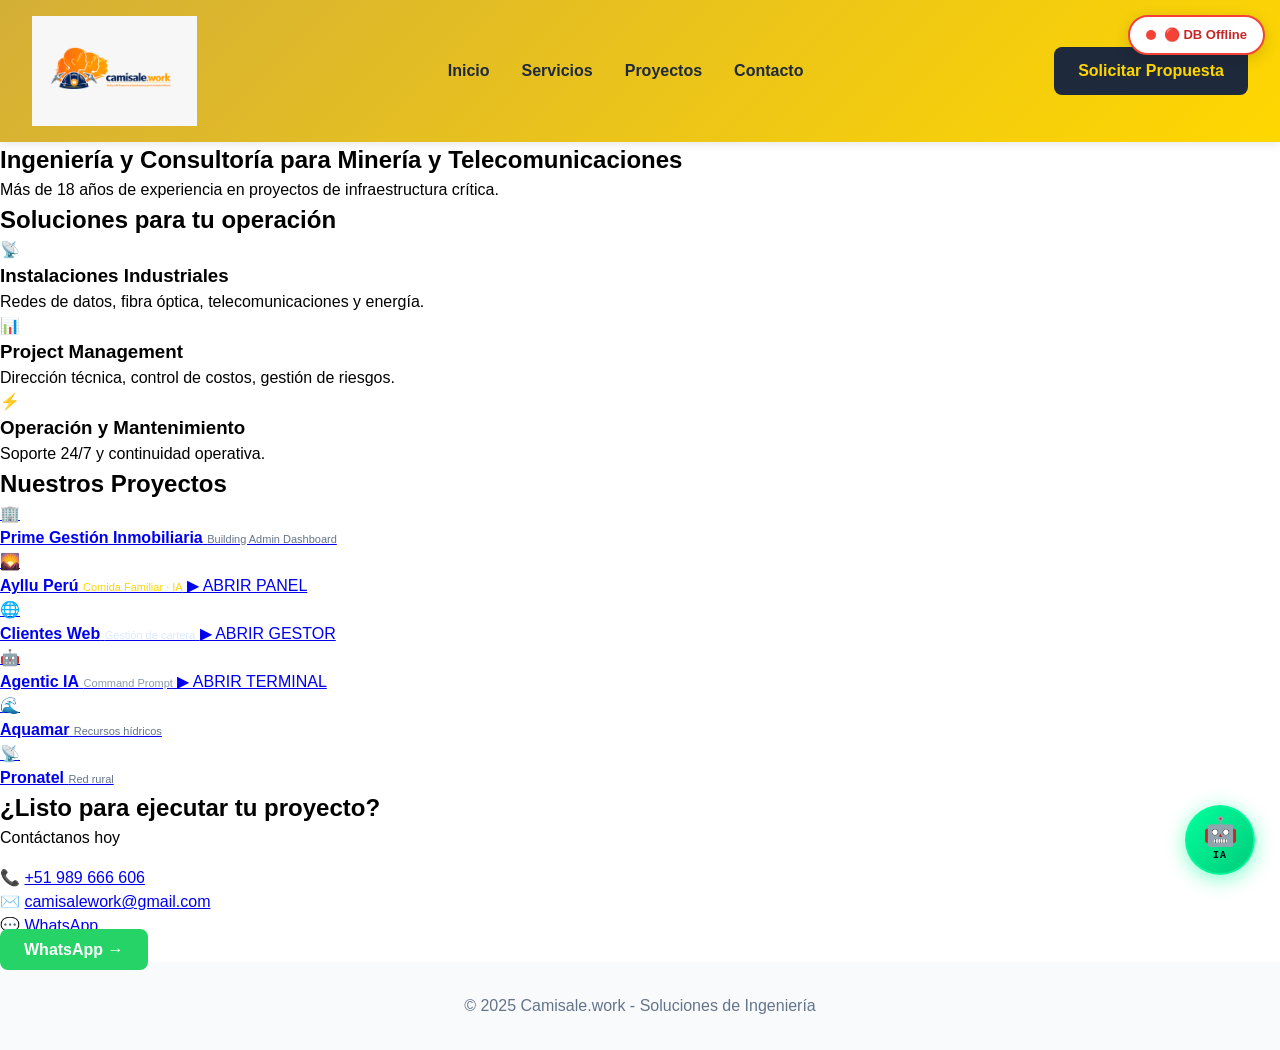
==== commit 689b9b68: "Remove EOF marker from index.html" ====
--- a/index.html
+++ b/index.html
@@ -124,4 +124,3 @@
 
 </body>
 </html>
-EOF
--- a/assets/css/shared.css
+++ b/assets/css/shared.css
@@ -0,0 +1,136 @@
+/* ============ SHARED STYLES - CAMISALE.WORK ============ */
+* { margin: 0; padding: 0; box-sizing: border-box; }
+body { font-family: 'Segoe UI', Roboto, sans-serif; line-height: 1.5; background: #FFFFFF; }
+
+:root {
+    --camisale-gold: #D4AF37;
+    --camisale-gold-light: #FFD700;
+    --camisale-dark: #1E293B;
+    --camisale-gray: #475569;
+    --agentic-green: #00ff9d;
+    --agentic-dark: #0a0e14;
+    --ayllu-green: #2E7D32;
+    --ayllu-green-light: #4CAF50;
+    --web-blue: #2563EB;
+    --web-blue-light: #3B82F6;
+    --db-online: #4CAF50;
+    --db-offline: #F44336;
+    --db-testing: #FF9800;
+}
+
+/* ============ HEADER COMÚN ============ */
+.camisale-header {
+    background: linear-gradient(135deg, var(--camisale-gold) 0%, var(--camisale-gold-light) 100%);
+    padding: 1rem 2rem;
+    display: flex;
+    justify-content: space-between;
+    align-items: center;
+    flex-wrap: wrap;
+    gap: 1rem;
+    box-shadow: 0 2px 10px rgba(0,0,0,0.1);
+}
+.logo-camisale { height: 110px; width: auto; display: block; }
+.camisale-nav { display: flex; gap: 2rem; list-style: none; flex-wrap: wrap; }
+.camisale-nav a { color: var(--camisale-dark); text-decoration: none; font-weight: 600; font-size: 1rem; }
+.camisale-nav a:hover { color: #FFFFFF; }
+
+.btn-camisale {
+    background: var(--camisale-dark);
+    color: var(--camisale-gold-light);
+    padding: 0.75rem 1.5rem;
+    border-radius: 0.5rem;
+    text-decoration: none;
+    font-weight: 600;
+    border: none;
+    cursor: pointer;
+    font-family: inherit;
+    transition: all 0.2s;
+}
+.btn-camisale:hover { transform: translateY(-2px); box-shadow: 0 4px 12px rgba(0,0,0,0.15); }
+
+footer { text-align: center; padding: 2rem; color: #64748B; background: #F8FAFC; }
+
+/* ============ DB STATUS BADGE ============ */
+.db-status-badge {
+    position: fixed;
+    top: 15px;
+    right: 15px;
+    z-index: 9999;
+    background: white;
+    padding: 8px 16px;
+    border-radius: 30px;
+    box-shadow: 0 4px 15px rgba(0,0,0,0.15);
+    display: flex;
+    align-items: center;
+    gap: 8px;
+    font-size: 13px;
+    font-weight: 600;
+    font-family: 'Segoe UI', sans-serif;
+    transition: all 0.3s;
+}
+.db-status-badge.online { border: 2px solid var(--db-online); color: #2E7D32; }
+.db-status-badge.offline { border: 2px solid var(--db-offline); color: #C62828; }
+.db-status-badge.testing { border: 2px solid var(--db-testing); color: #E65100; }
+.db-status-dot {
+    width: 10px;
+    height: 10px;
+    border-radius: 50%;
+    animation: pulse-status 2s infinite;
+}
+.db-status-dot.online { background: var(--db-online); }
+.db-status-dot.offline { background: var(--db-offline); animation: none; }
+.db-status-dot.testing { background: var(--db-testing); }
+@keyframes pulse-status {
+    0%, 100% { opacity: 1; transform: scale(1); }
+    50% { opacity: 0.5; transform: scale(1.3); }
+}
+
+/* ============ BOTÓN FLOTANTE AGENTE ============ */
+.agente-flotante {
+    position: fixed;
+    bottom: 25px;
+    right: 25px;
+    width: 70px;
+    height: 70px;
+    background: linear-gradient(135deg, var(--agentic-green) 0%, #00cc7a 100%);
+    border-radius: 50%;
+    display: flex;
+    flex-direction: column;
+    align-items: center;
+    justify-content: center;
+    text-decoration: none;
+    color: var(--agentic-dark);
+    font-weight: bold;
+    box-shadow: 0 4px 20px rgba(0, 255, 157, 0.5);
+    transition: all 0.3s ease;
+    z-index: 9999;
+    border: 2px solid rgba(0, 255, 157, 0.7);
+    animation: pulse-agente 2s infinite;
+    cursor: pointer;
+}
+.agente-flotante:hover {
+    transform: scale(1.15) rotate(5deg);
+    box-shadow: 0 6px 35px rgba(0, 255, 157, 0.8);
+}
+.agente-flotante .icono { font-size: 28px; line-height: 1; }
+.agente-flotante .texto {
+    font-size: 10px;
+    letter-spacing: 1px;
+    margin-top: 2px;
+    font-family: 'Courier New', monospace;
+    font-weight: 900;
+}
+@keyframes pulse-agente {
+    0%, 100% { box-shadow: 0 4px 20px rgba(0, 255, 157, 0.5); }
+    50% { box-shadow: 0 4px 40px rgba(0, 255, 157, 0.9); }
+}
+
+/* ============ RESPONSIVE ============ */
+@media (max-width: 768px) {
+    .camisale-header { flex-direction: column; text-align: center; }
+    .camisale-nav { justify-content: center; }
+    .agente-flotante { width: 60px; height: 60px; bottom: 15px; right: 15px; }
+    .agente-flotante .icono { font-size: 24px; }
+    .agente-flotante .texto { font-size: 8px; }
+    .db-status-badge { top: 10px; right: 10px; font-size: 11px; padding: 6px 12px; }
+}
